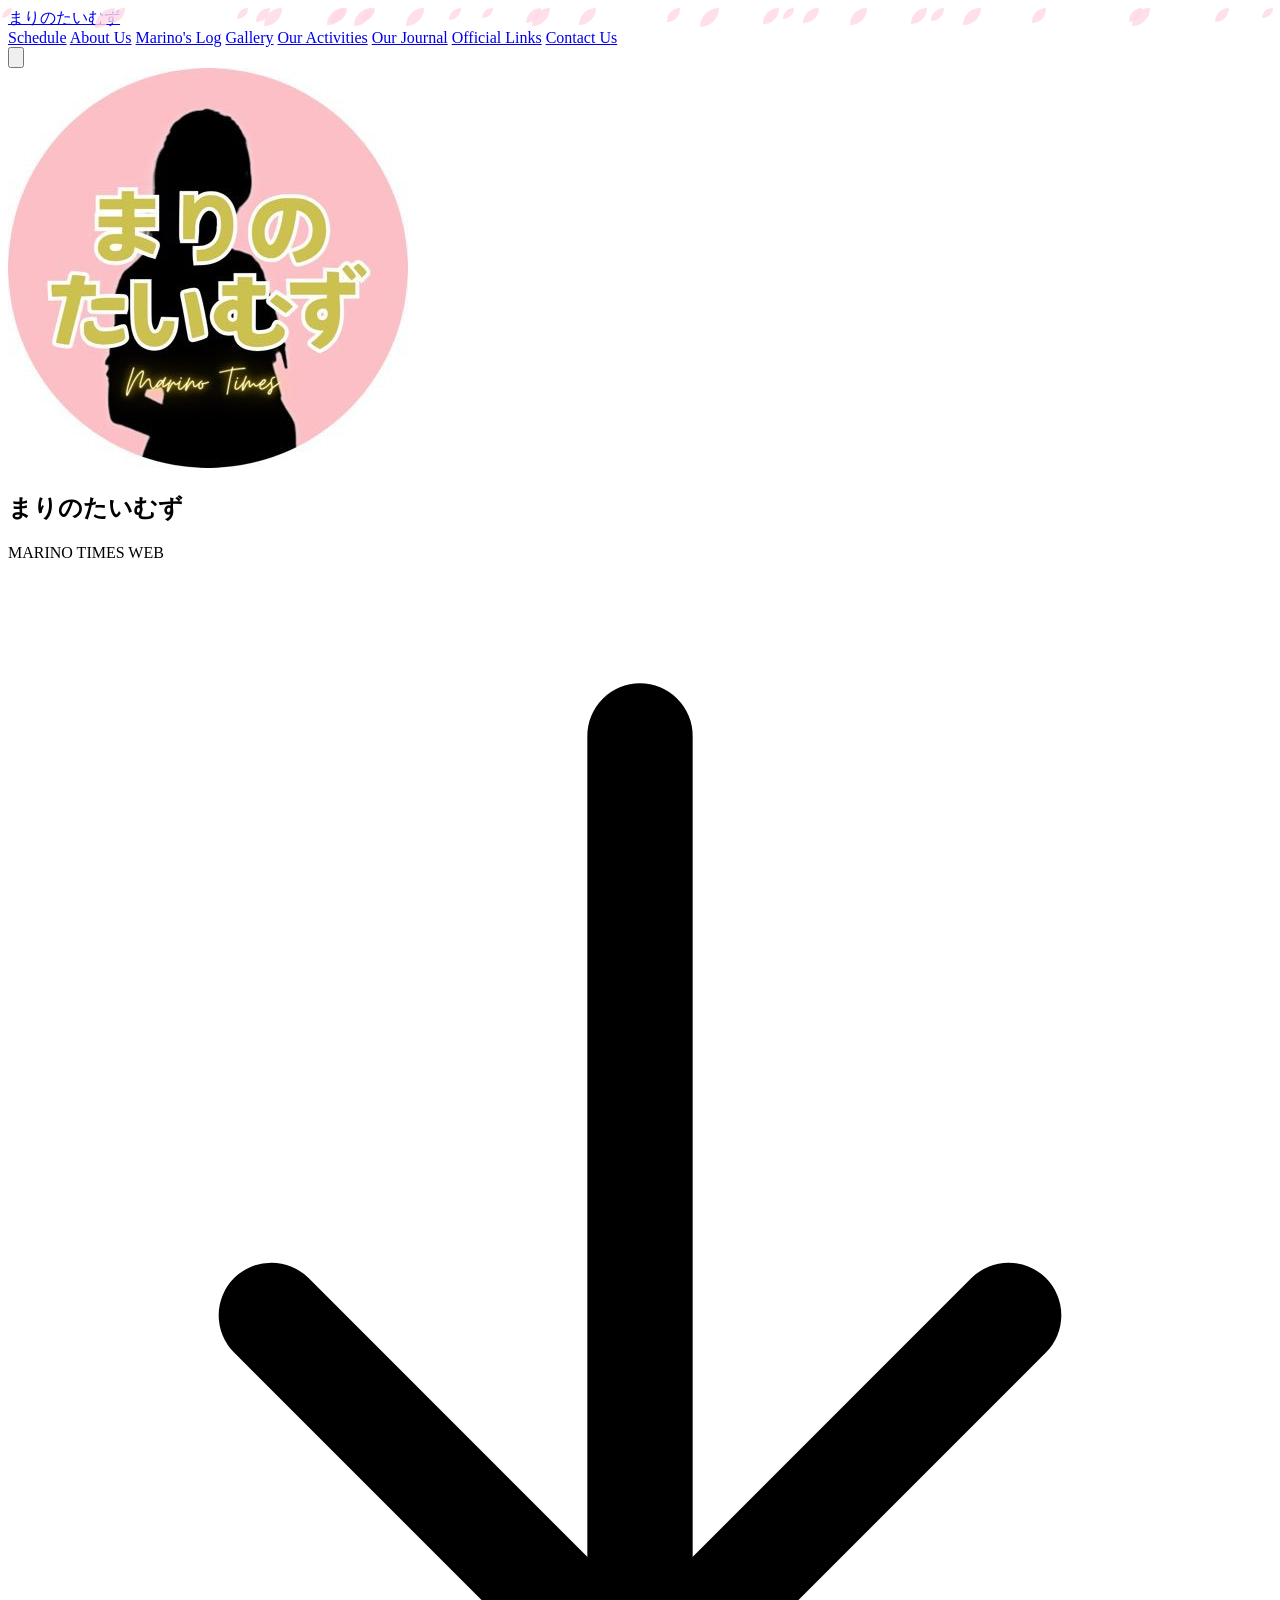
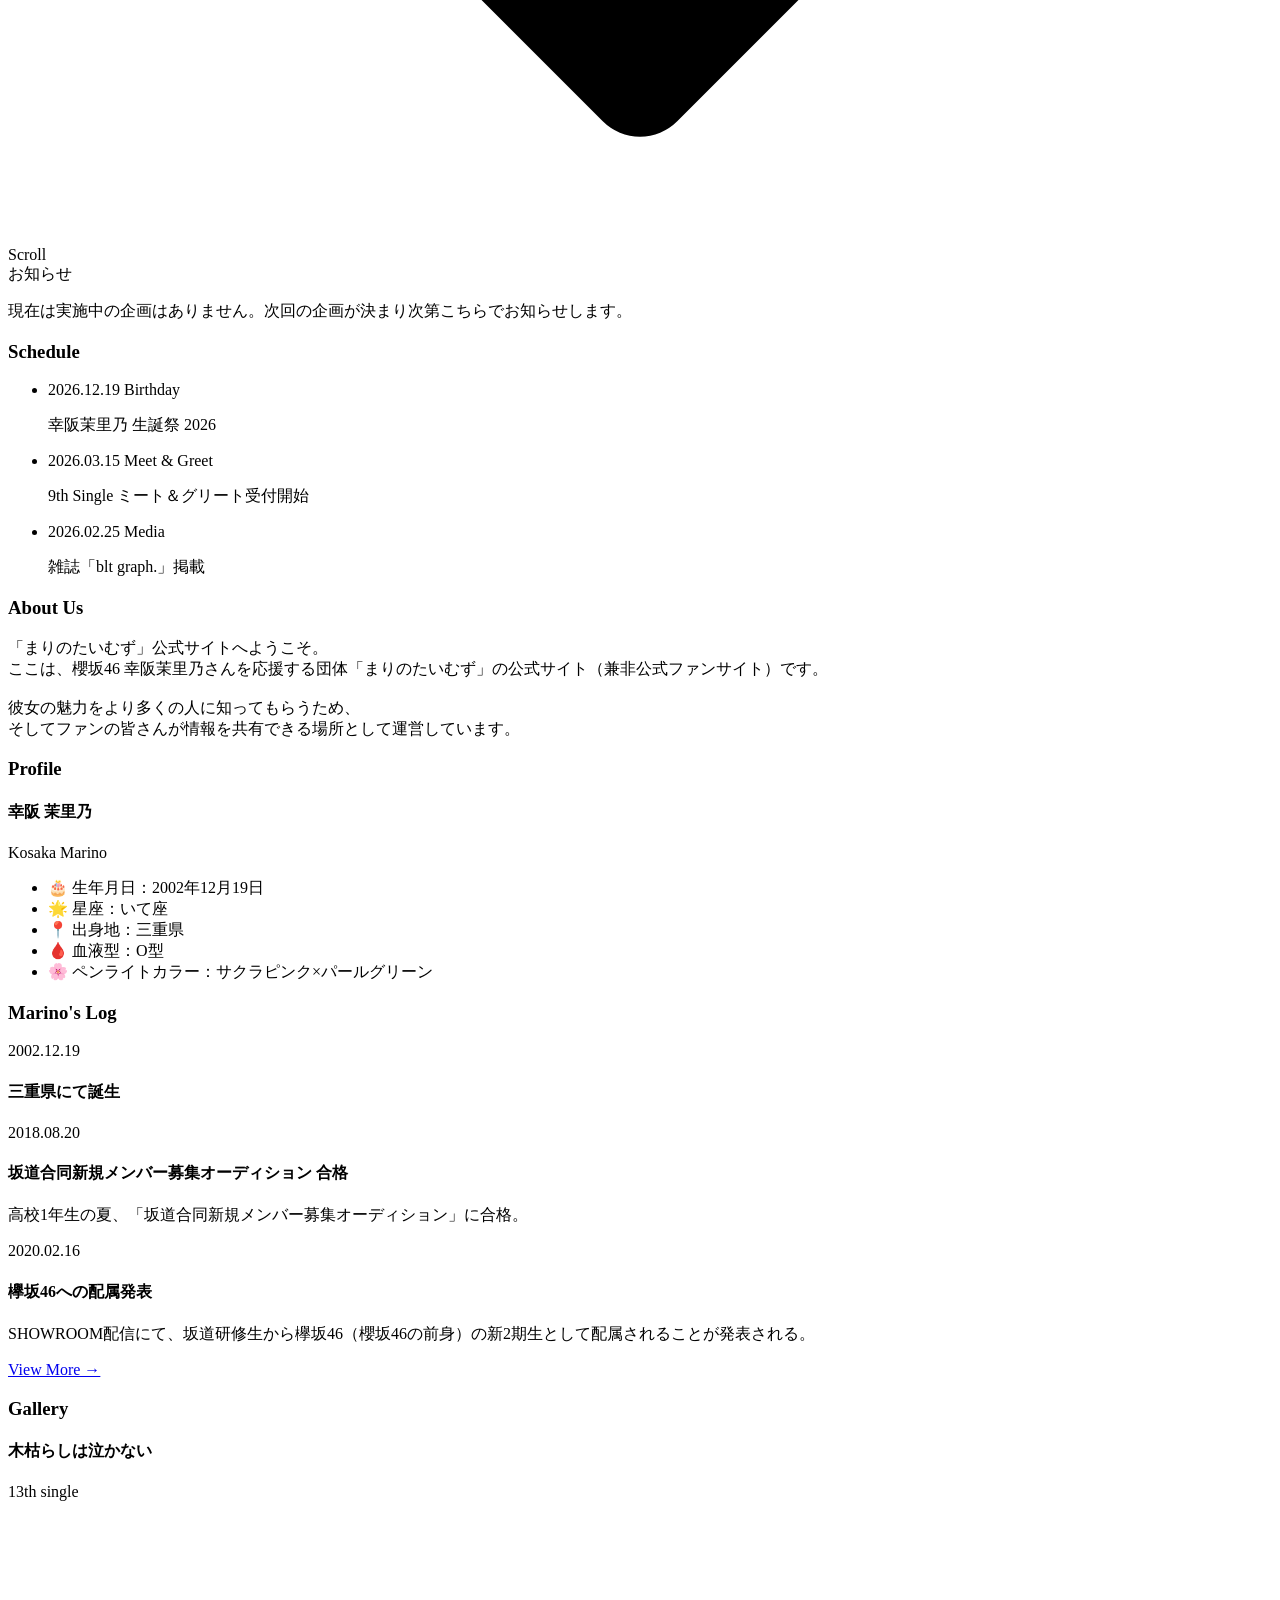
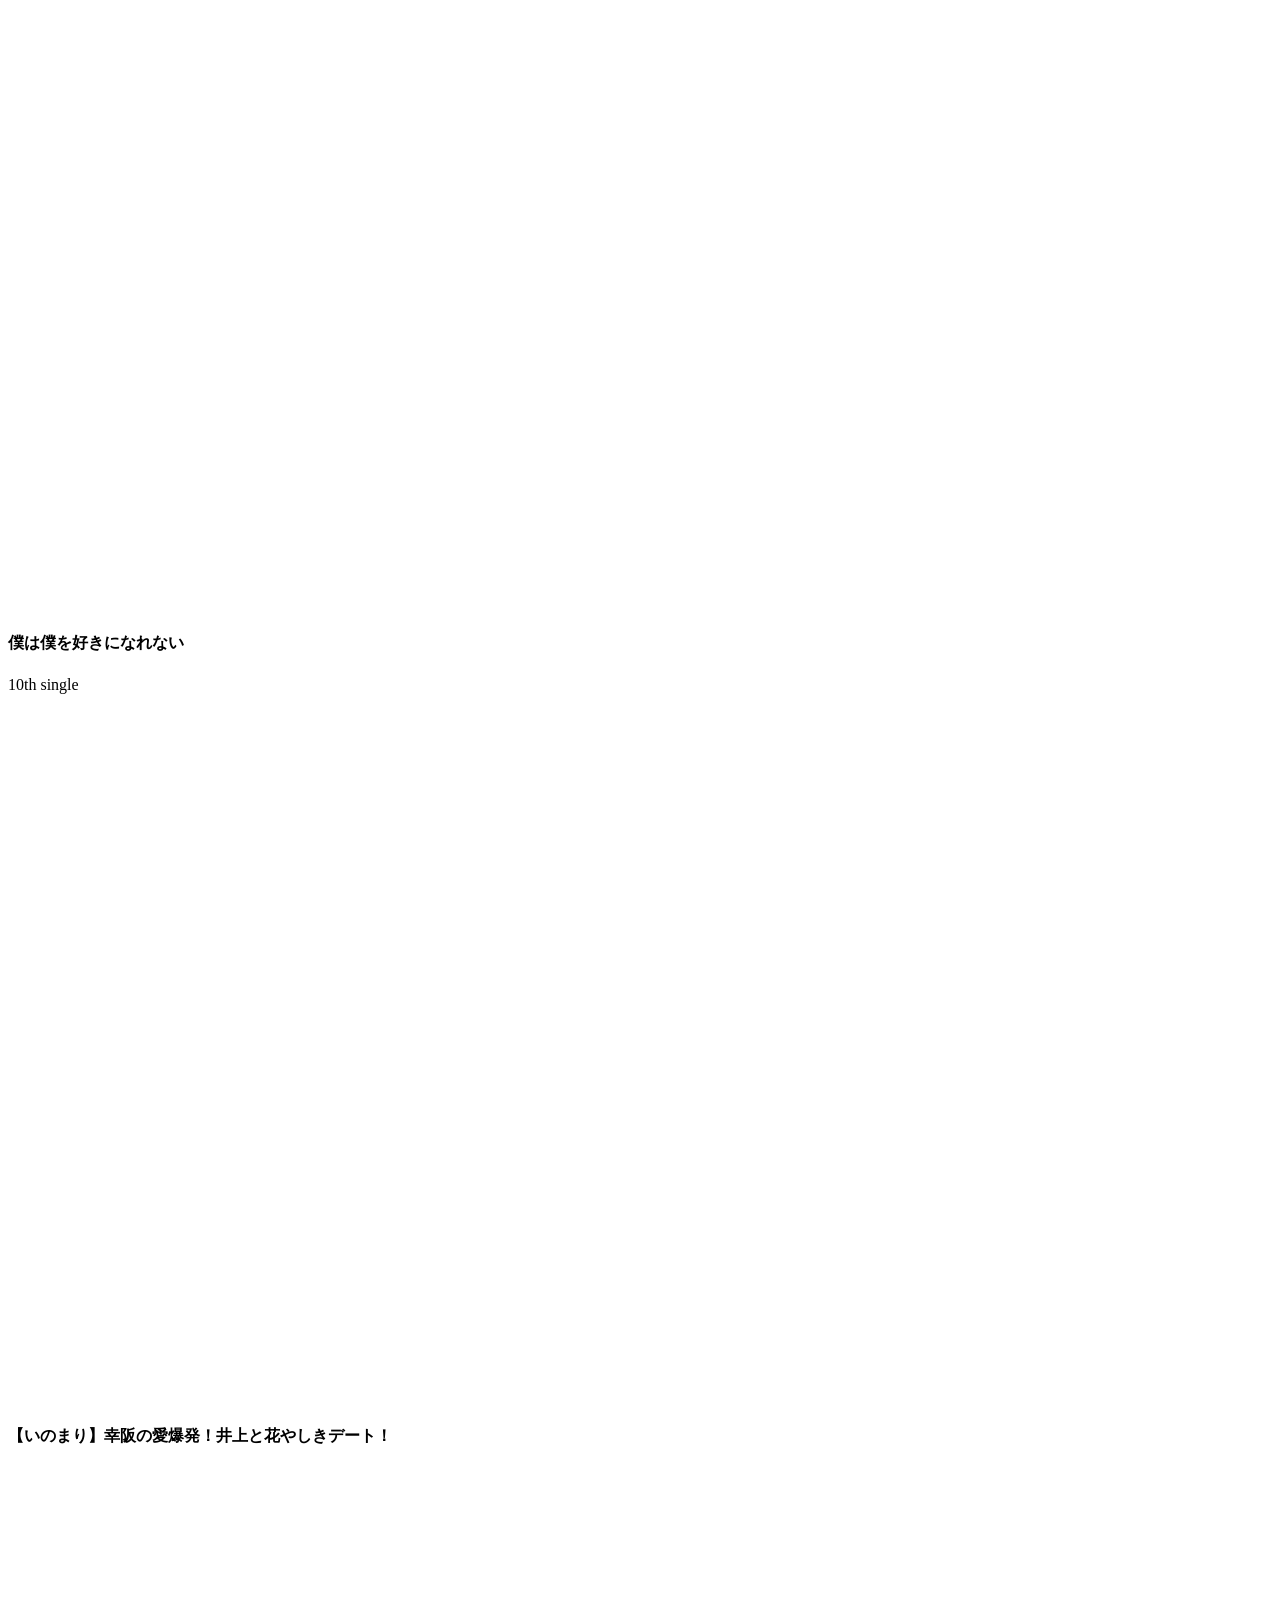
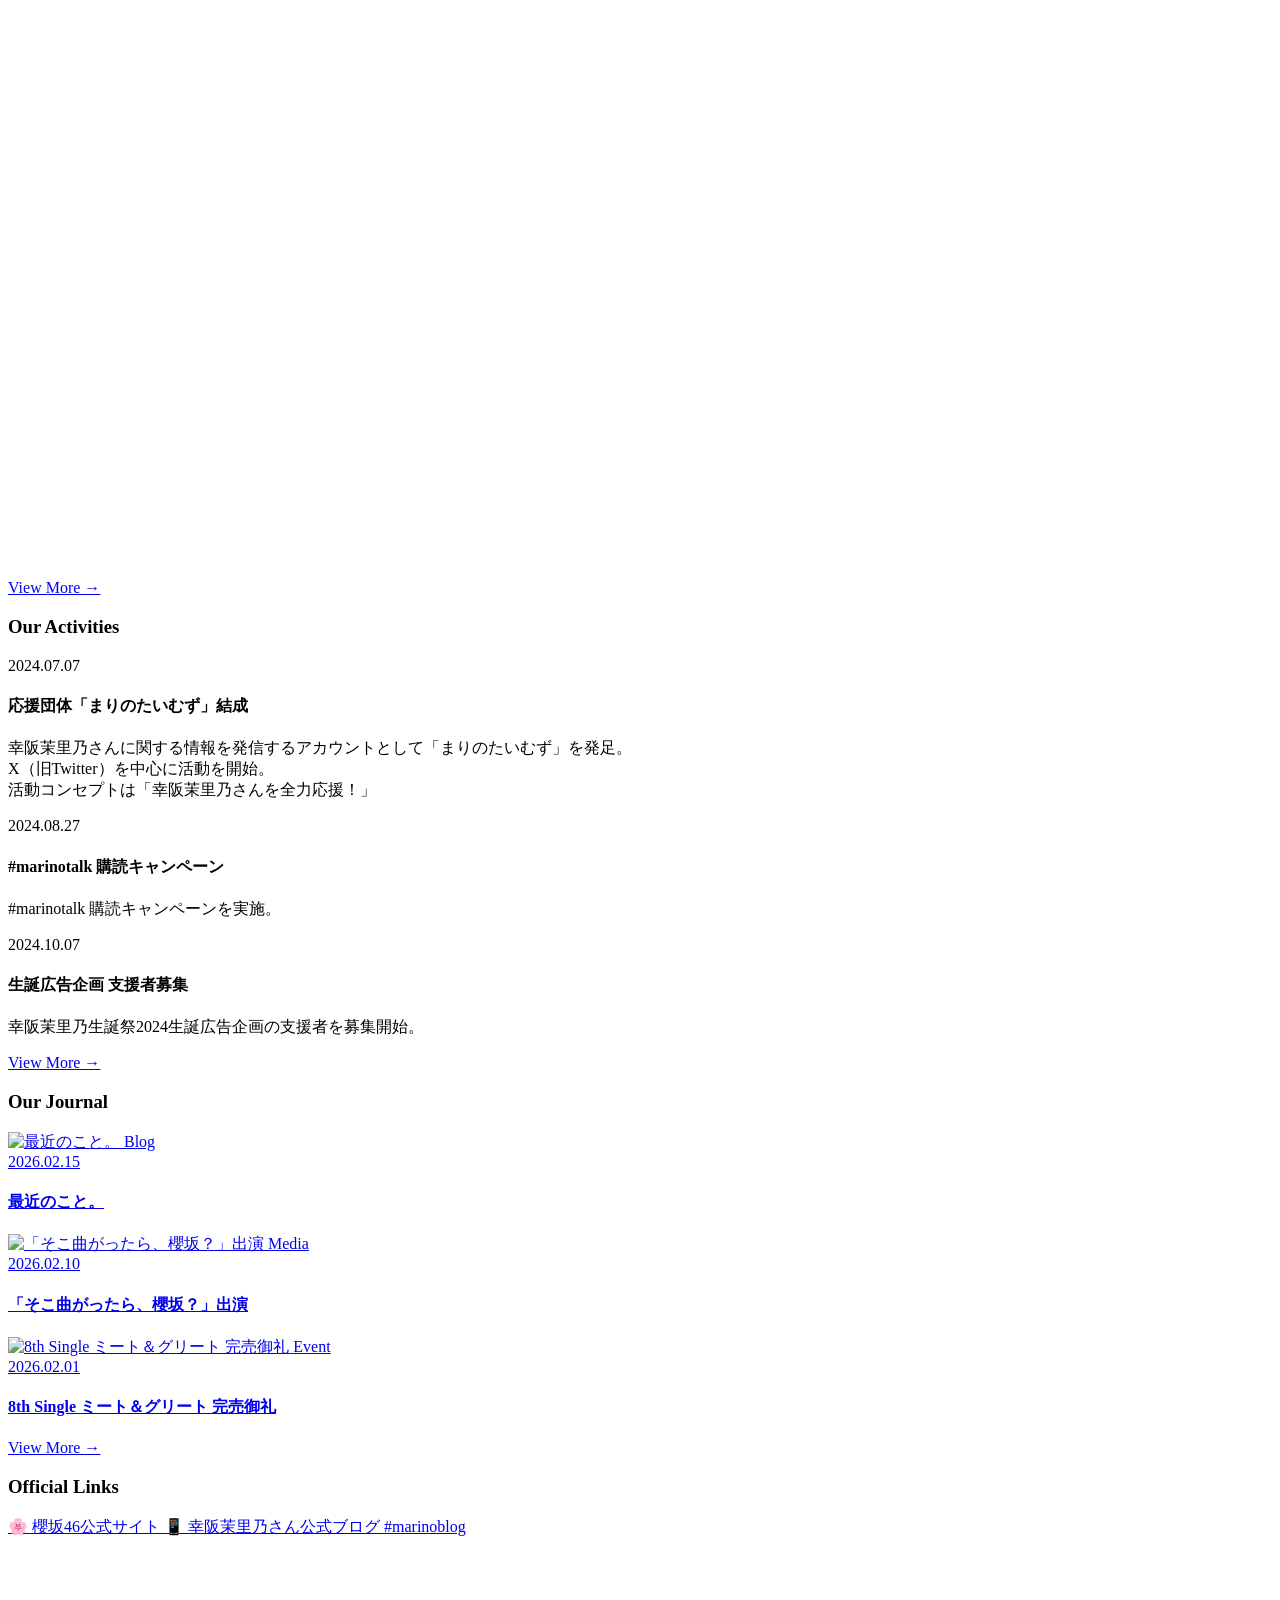
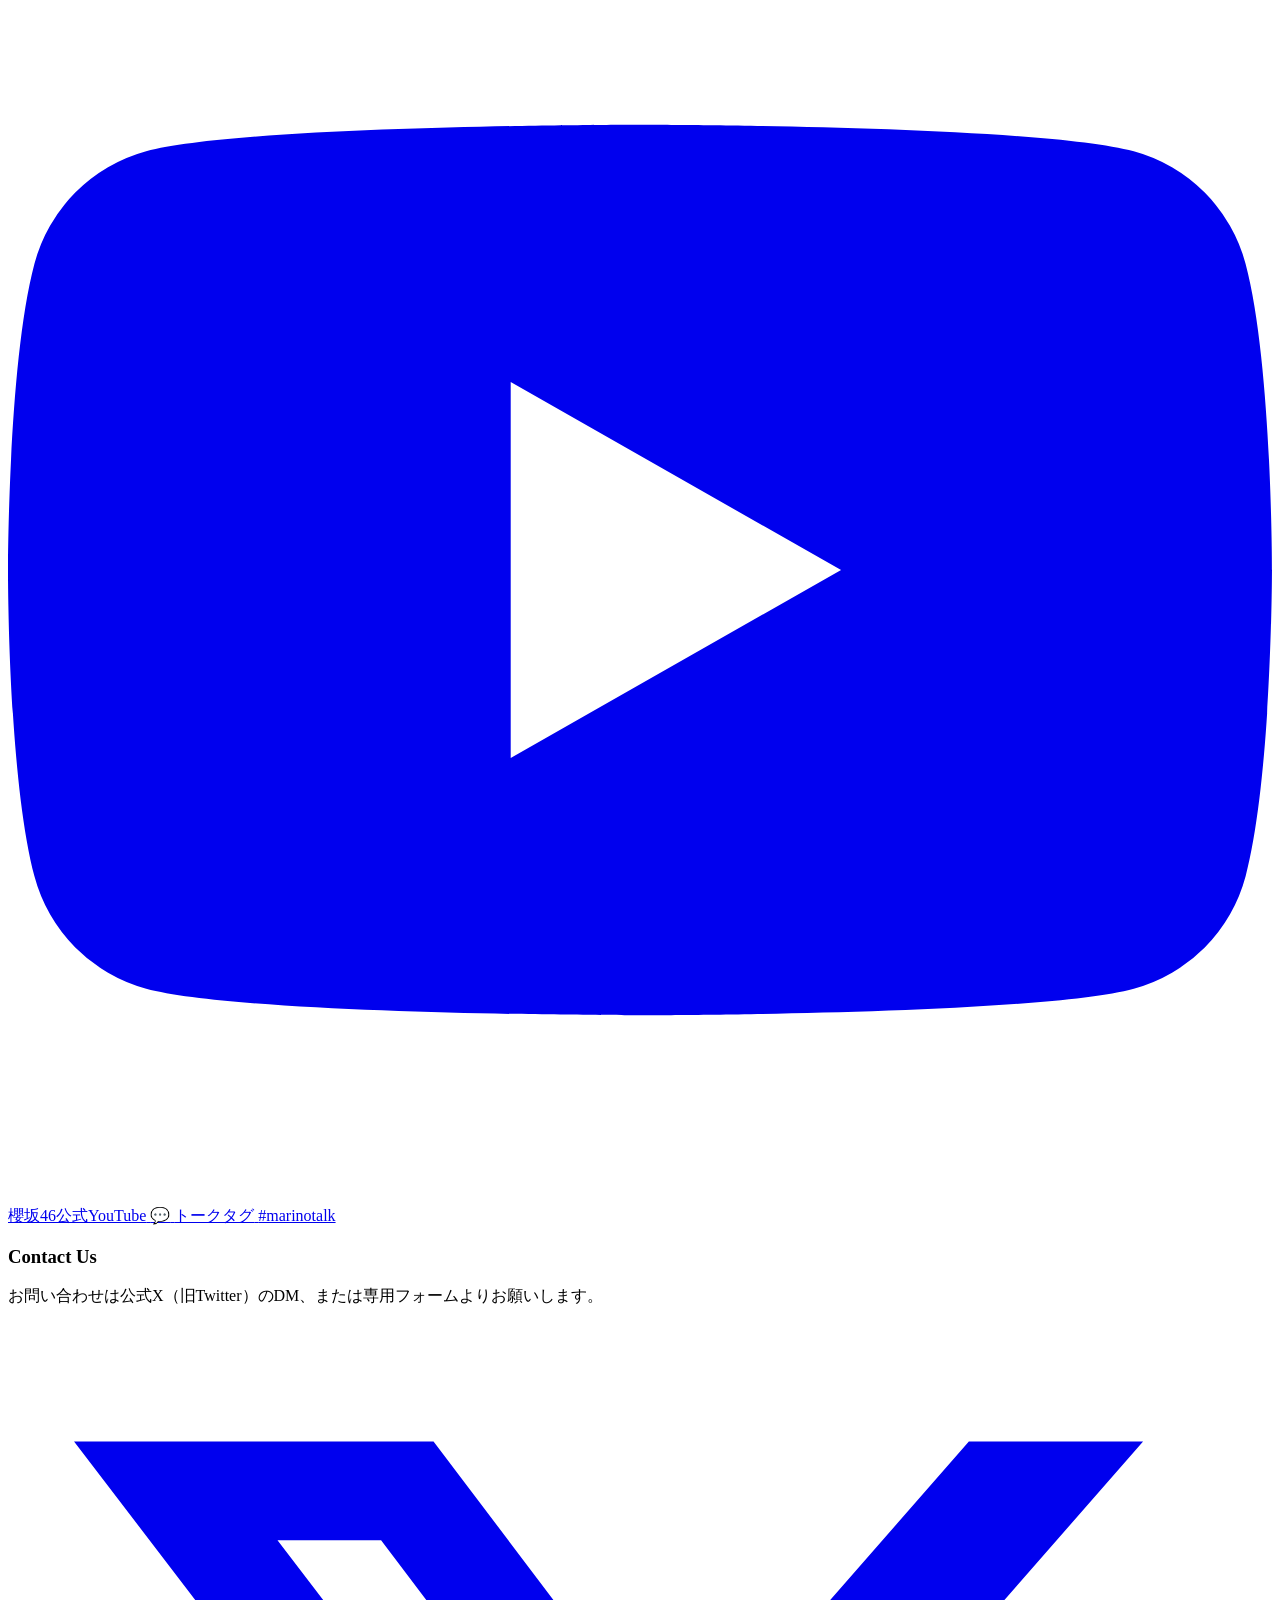
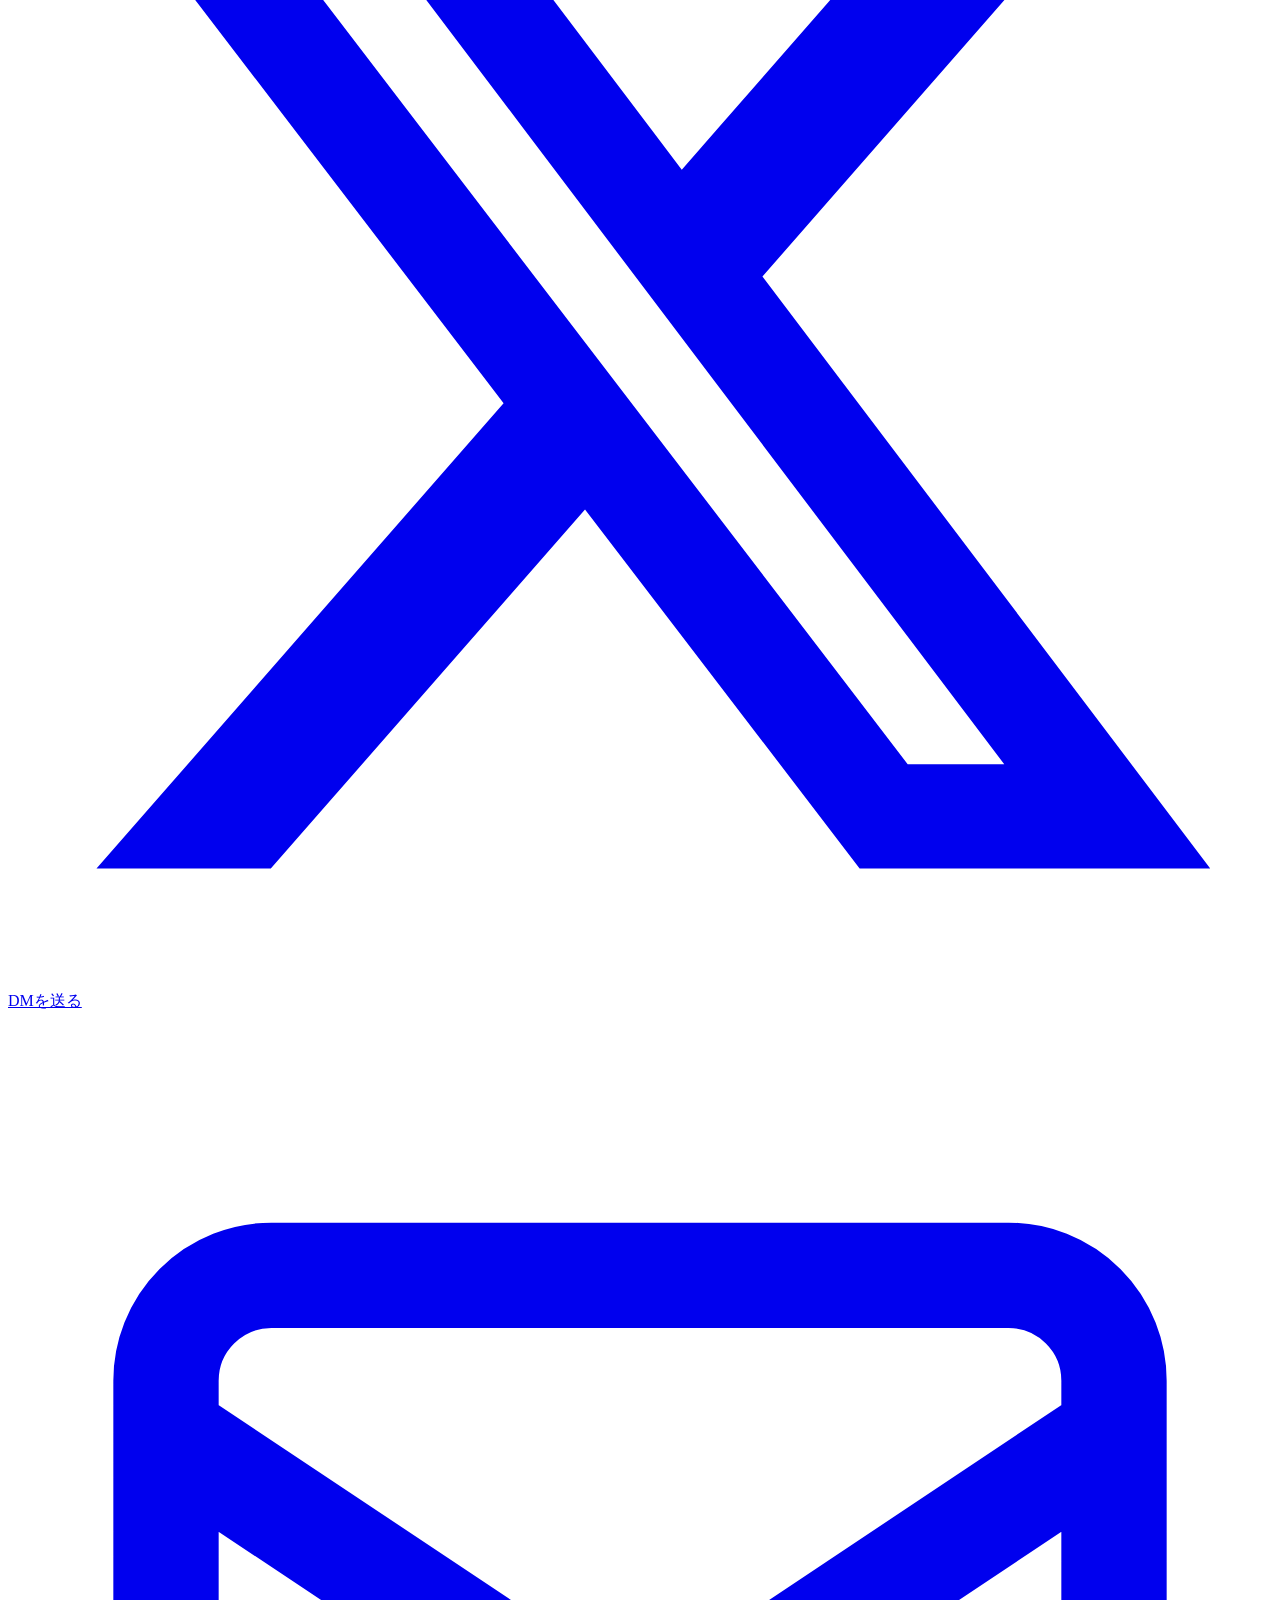
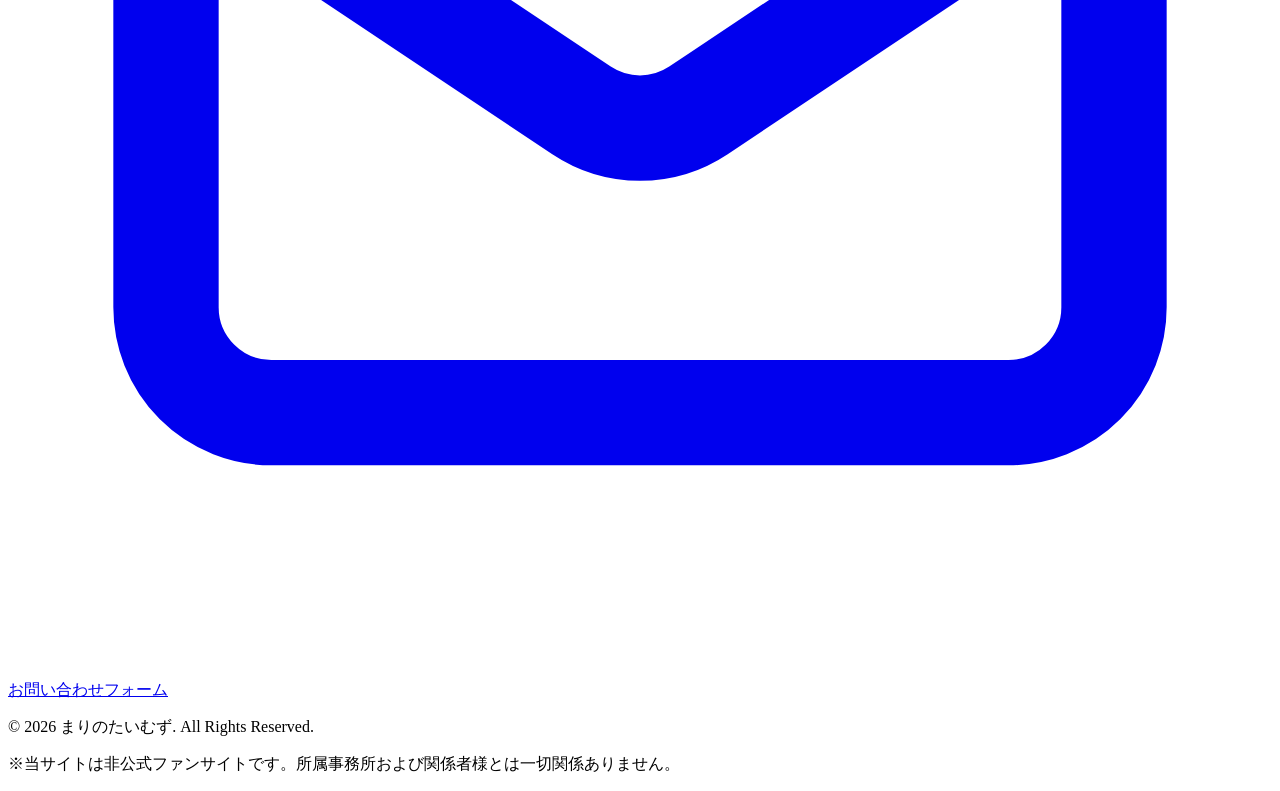
==== index.html @ 4db68f5f "ギャラリーページ　さらに大幅な改修" ====
<!DOCTYPE html>
<html lang="ja" class="scroll-smooth scroll-pt-20">

<head>
    <meta charset="UTF-8">
    <meta name="viewport" content="width=device-width, initial-scale=1.0">
    <title>まりのたいむず - 櫻坂46 幸阪茉里乃 応援団体公式サイト</title>
    <meta name="description" content="櫻坂46 幸阪茉里乃さんの応援団体「まりのたいむず」公式サイト。最新の活動情報、プロフィール、歴史などをまとめています。">

    <!-- OGP -->
    <meta property="og:title" content="まりのたいむず - 櫻坂46 幸阪茉里乃 応援団体公式サイト">
    <meta property="og:description" content="櫻坂46 幸阪茉里乃さんの応援団体「まりのたいむず」公式サイト。最新の活動情報、プロフィール、歴史などをまとめています。">
    <meta property="og:type" content="website">
    <meta property="og:url" content="https://marino-times.com/">
    <meta property="og:image" content="https://marino-times.com/images/ogp_marino.png">
    <meta name="twitter:card" content="summary_large_image">
    <meta name="twitter:site" content="@marino_times">

    <!-- Fonts -->
    <link rel="preconnect" href="https://fonts.googleapis.com">
    <link rel="preconnect" href="https://fonts.gstatic.com" crossorigin>
    <link
        href="https://fonts.googleapis.com/css2?family=Montserrat:wght@300;400;700&family=Zen+Maru+Gothic:wght@400;500;700&display=swap"
        rel="stylesheet">

    <!-- Tailwind CSS (CDN) -->
    <script src="https://cdn.tailwindcss.com"></script>
    <script>
        tailwind.config = {
            theme: {
                extend: {
                    colors: {
                        'sakura-pink': '#fce4ec',   // Light pink base
                        'sakura-dark': '#f8bbd0',   // Darker pink for accents
                        'pearl-green': '#e0f2f1',   // Light teal base
                        'pearl-dark': '#b2dfdb',    // Darker teal for accents
                        'soft-black': '#4a4a4a',    // Soft black text
                        'soft-brown': '#5d4037',    // Brownish text for headers
                    },
                    fontFamily: {
                        sans: ['Montserrat', '"Zen Maru Gothic"', 'sans-serif'],
                    },
                    animation: {
                        'bounce-slow': 'bounce 3s infinite',
                        'float': 'float 6s ease-in-out infinite',
                    },
                    keyframes: {
                        float: {
                            '0%, 100%': { transform: 'translateY(0)' },
                            '50%': { transform: 'translateY(-20px)' },
                        }
                    }
                }
            }
        }
    </script>

    <!-- Custom CSS -->
    <link rel="stylesheet" href="css/styles.css">
</head>

<body class="bg-gray-50 text-soft-black font-sans leading-relaxed relative overflow-x-hidden">

    <!-- Sakura Animation Container -->
    <div id="sakura-container" class="fixed inset-0 pointer-events-none z-0 overflow-hidden"></div>

    <!-- Header -->
    <header class="fixed top-0 w-full z-50 transition-all duration-300 backdrop-blur-md bg-white/70 shadow-sm">
        <div class="container mx-auto px-4 h-16 flex items-center justify-between">
            <a href="#"
                class="text-xl font-bold text-soft-brown tracking-widest hover:text-sakura-dark transition-colors">まりのたいむず</a>
            <nav id="nav-menu"
                class="hidden absolute top-full left-0 w-full bg-white/95 backdrop-blur-md shadow-md py-4 flex-col space-y-4 md:static md:flex md:flex-row md:space-y-0 md:space-x-4 lg:space-x-6 md:w-auto md:bg-transparent md:shadow-none text-[10px] lg:text-[11px] font-bold tracking-[0.2em] uppercase items-center">
                <a href="#schedule" class="hover:text-sakura-dark transition-colors block">Schedule</a>
                <a href="#about" class="hover:text-sakura-dark transition-colors block">About Us</a>
                <a href="#history" class="hover:text-sakura-dark transition-colors block">Marino's Log</a>
                <a href="#gallery-preview" class="hover:text-sakura-dark transition-colors block">Gallery</a>
                <a href="#activities" class="hover:text-sakura-dark transition-colors block">Our Activities</a>
                <a href="#journal" class="hover:text-sakura-dark transition-colors block">Our Journal</a>
                <a href="#links" class="hover:text-sakura-dark transition-colors block">Official Links</a>
                <a href="#contact" class="hover:text-sakura-dark transition-colors block">Contact Us</a>
            </nav>
            <!-- Mobile Menu Button -->
            <button id="menu-btn" class="md:hidden text-soft-black focus:outline-none">
                <svg class="w-6 h-6" fill="none" stroke="currentColor" viewBox="0 0 24 24">
                    <path stroke-linecap="round" stroke-linejoin="round" stroke-width="2" d="M4 6h16M4 12h16M4 18h16">
                    </path>
                </svg>
            </button>
        </div>
    </header>

    <main class="relative z-10 pt-16">

        <!-- Hero Section -->
        <section id="hero"
            class="min-h-screen flex flex-col items-center justify-center text-center px-4 relative bg-gradient-to-b from-sakura-pink via-white to-pearl-green/30">
            <div
                class="absolute inset-0 bg-[url('https://www.transparenttextures.com/patterns/cubes.png')] opacity-20 pointer-events-none">
            </div>

            <div class="animate-float">
                <!-- Logo Image -->
                <img src="images/marino_times_logo.jpg" alt="まりのたいむず ロゴ"
                    class="w-48 h-48 md:w-64 md:h-64 rounded-full object-cover shadow-lg mb-8 mx-auto border-4 border-white">
                <!-- Title & Subtitle -->
                <h2 class="text-3xl md:text-5xl font-bold text-soft-brown mb-4 tracking-[0.2em] uppercase">
                    まりのたいむず
                </h2>
                <p class="text-xs md:text-sm text-gray-500 font-light tracking-[0.3em] uppercase">MARINO TIMES WEB</p>
            </div>

            <!-- Scroll Down Indicator -->
            <div
                class="absolute bottom-[10%] left-1/2 transform -translate-x-1/2 flex flex-col items-center animate-bounce text-gray-400">
                <svg class="w-6 h-6" fill="none" stroke="currentColor" viewBox="0 0 24 24">
                    <path stroke-linecap="round" stroke-linejoin="round" stroke-width="2"
                        d="M19 14l-7 7m0 0l-7-7m7 7V3"></path>
                </svg>
                <span class="text-xs">Scroll</span>
            </div>
        </section>

        <!-- Alert Section -->
        <div class="flex flex-col md:flex-row items-center justify-center gap-4 text-center">
            <span class="bg-pearl-dark text-teal-800 px-4 py-1 rounded-full text-sm font-bold shadow-sm">お知らせ</span>
            <p class="text-soft-black font-medium">
                <span class="text-gray-600">
                    現在は実施中の企画はありません。次回の企画が決まり次第こちらでお知らせします。
                </span>
            </p>
        </div>
        </section>

        <!-- Schedule Section -->
        <section id="schedule"
            class="py-20 px-4 max-w-4xl mx-auto fade-up opacity-0 translate-y-10 transition-all duration-1000">
            <h3 class="text-2xl font-bold text-center text-soft-brown mb-12 tracking-[0.3em] uppercase">
                Schedule
            </h3>
            <div class="bg-white rounded-2xl shadow-sm overflow-hidden p-6 md:p-8">
                <ul class="space-y-4">
                    <li
                        class="flex flex-col md:flex-row gap-2 md:gap-6 border-b border-gray-100 pb-4 last:border-0 last:pb-0">
                        <span class="text-sm text-gray-400 font-mono w-32">2026.12.19</span>
                        <span
                            class="bg-sakura-pink text-sakura-dark text-xs px-2 py-1 rounded w-fit h-fit">Birthday</span>
                        <p class="text-sm md:text-base font-medium">幸阪茉里乃 生誕祭 2026</p>
                    </li>
                    <li
                        class="flex flex-col md:flex-row gap-2 md:gap-6 border-b border-gray-100 pb-4 last:border-0 last:pb-0">
                        <span class="text-sm text-gray-400 font-mono w-32">2026.03.15</span>
                        <span class="bg-pearl-green text-teal-600 text-xs px-2 py-1 rounded w-fit h-fit">Meet &
                            Greet</span>
                        <p class="text-sm md:text-base font-medium">9th Single ミート＆グリート受付開始</p>
                    </li>
                    <li
                        class="flex flex-col md:flex-row gap-2 md:gap-6 border-b border-gray-100 pb-4 last:border-0 last:pb-0">
                        <span class="text-sm text-gray-400 font-mono w-32">2026.02.25</span>
                        <span class="bg-gray-100 text-gray-600 text-xs px-2 py-1 rounded w-fit h-fit">Media</span>
                        <p class="text-sm md:text-base font-medium">雑誌「blt graph.」掲載</p>
                    </li>
                </ul>
            </div>
        </section>

        <!-- About & Profile Section -->
        <div class="grid grid-cols-1 md:grid-cols-2 gap-8 max-w-6xl mx-auto px-4 py-20">
            <!-- About -->
            <section id="about"
                class="bg-white p-8 rounded-3xl shadow-sm border border-sakura-pink/20 fade-up opacity-0 translate-y-10 transition-all duration-1000 delay-100">
                <h3 class="text-lg font-bold text-soft-brown mb-8 tracking-[0.2em] uppercase flex items-center">
                    <span class="w-1.5 h-1.5 bg-sakura-dark rounded-full mr-3"></span>
                    About Us
                </h3>
                <p class="text-gray-600 leading-8">
                    「まりのたいむず」公式サイトへようこそ。<br>
                    ここは、櫻坂46 幸阪茉里乃さんを応援する団体「まりのたいむず」の公式サイト（兼非公式ファンサイト）です。<br>
                    <br>
                    彼女の魅力をより多くの人に知ってもらうため、<br>
                    そしてファンの皆さんが情報を共有できる場所として運営しています。<br>
                </p>
            </section>

            <!-- Profile -->
            <section id="profile"
                class="bg-white p-8 rounded-3xl shadow-sm border border-pearl-green/20 fade-up opacity-0 translate-y-10 transition-all duration-1000 delay-200">
                <h3 class="text-xl font-bold text-soft-brown mb-6 flex items-center">
                    <span class="w-2 h-6 bg-pearl-dark rounded-full mr-3"></span>
                    Profile
                </h3>
                <div class="flex gap-6 items-start">
                    <div>
                        <h4 class="text-lg font-bold text-soft-black">幸阪 茉里乃</h4>
                        <span class="text-sm text-gray-400">Kosaka Marino</span>
                        <ul class="mt-4 space-y-2 text-sm text-gray-600">
                            <li>🎂 生年月日：2002年12月19日</li>
                            <li>🌟 星座：いて座</li>
                            <li>📍 出身地：三重県</li>
                            <li>🩸 血液型：O型</li>
                            <li>🌸 ペンライトカラー：サクラピンク×パールグリーン</li>
                        </ul>
                    </div>
                </div>
            </section>
        </div>

        <!-- History Section -->
        <section id="history"
            class="py-20 px-4 max-w-4xl mx-auto fade-up opacity-0 translate-y-10 transition-all duration-1000">
            <h3 class="text-2xl font-bold text-center text-soft-brown mb-16 tracking-[0.3em] uppercase">
                Marino's Log
            </h3>

            <div id="history-list-preview"
                class="relative border-l-2 border-sakura-pink ml-4 md:ml-10 space-y-10 pl-6 md:pl-10 mb-12">
                <!-- Injected by JS -->
            </div>

            <div class="text-center">
                <a href="log.html"
                    class="inline-block bg-sakura-dark text-white px-10 py-4 rounded-full font-bold shadow-md hover:shadow-lg hover:bg-pink-400 transition-all duration-300 transform hover:-translate-y-1">
                    View More &rarr;
                </a>
            </div>
        </section>

        <!-- Gallery Preview Section -->
        <section id="gallery-preview"
            class="py-20 px-4 max-w-6xl mx-auto fade-up opacity-0 translate-y-10 transition-all duration-1000">
            <h3 class="text-2xl font-bold text-center text-soft-brown mb-16 tracking-[0.3em] uppercase">
                Gallery
            </h3>

            <!-- Grid Container for Gallery Preview (3 items) -->
            <div id="gallery-preview-list" class="grid grid-cols-1 md:grid-cols-2 lg:grid-cols-3 gap-6 mb-12">
                <!-- Injected by JS -->
            </div>

            <!-- Explore Gallery Button -->
            <div class="text-center">
                <a href="gallery.html"
                    class="inline-block bg-sakura-dark text-white px-10 py-4 rounded-full font-bold shadow-md hover:shadow-lg hover:bg-pink-400 transition-all duration-300 transform hover:-translate-y-1">
                    View More &rarr;
                </a>
            </div>
        </section>

        <!-- Our Activities Preview Section -->
        <section id="activities"
            class="py-20 px-4 max-w-4xl mx-auto fade-up opacity-0 translate-y-10 transition-all duration-1000">
            <h3 class="text-2xl font-bold text-center text-soft-brown mb-16 tracking-[0.3em] uppercase">
                Our Activities
            </h3>

            <!-- 活動の軌跡プレビュー -->
            <div id="activities-timeline-preview"
                class="relative border-l-2 border-pearl-dark ml-4 md:ml-10 space-y-10 pl-6 md:pl-10 mb-12">
                <!-- Injected by JS -->
            </div>

            <div class="text-center">
                <a href="activities.html"
                    class="inline-block bg-sakura-dark text-white px-10 py-4 rounded-full font-bold shadow-md hover:shadow-lg hover:bg-pink-400 transition-all duration-300 transform hover:-translate-y-1">
                    View More &rarr;
                </a>
            </div>
        </section>

        <!-- Our Journal Preview Section -->
        <section id="journal"
            class="py-20 px-4 max-w-6xl mx-auto fade-up opacity-0 translate-y-10 transition-all duration-1000 bg-gray-50/50">
            <h3 class="text-2xl font-bold text-center text-soft-brown mb-16 tracking-[0.3em] uppercase">
                Our Journal
            </h3>

            <!-- News/Blog Grid Preview -->
            <div id="journal-grid-preview" class="grid grid-cols-1 sm:grid-cols-2 lg:grid-cols-3 gap-8 mb-12">
                <!-- Cards will be injected here by JS -->
            </div>

            <div class="text-center">
                <a href="journal.html"
                    class="inline-block bg-sakura-dark text-white px-10 py-4 rounded-full font-bold shadow-md hover:shadow-lg hover:bg-pink-400 transition-all duration-300 transform hover:-translate-y-1">
                    View More &rarr;
                </a>
            </div>
        </section>

        <!-- Official Links -->
        <section id="links" class="py-20 bg-gray-50 text-center">
            <div class="max-w-6xl mx-auto px-4">
                <h3 class="text-2xl font-bold text-center text-soft-brown mb-12 tracking-[0.3em] uppercase">
                    Official Links
                </h3>
                <div class="grid grid-cols-1 md:grid-cols-2 lg:grid-cols-4 gap-6">
                    <a href="https://sakurazaka46.com/" target="_blank"
                        class="bg-white p-6 border border-gray-100 rounded-2xl hover:bg-sakura-pink/10 hover:border-sakura-pink transition-all flex flex-col items-center justify-center gap-3 group shadow-sm hover:shadow-md">
                        <span class="text-3xl group-hover:scale-110 transition-transform">🌸</span>
                        <span class="text-sm font-bold text-gray-700 tracking-wider">櫻坂46公式サイト</span>
                    </a>
                    <a href="https://sakurazaka46.com/s/s46/diary/blog/list?ima=0000&ct=56" target="_blank"
                        class="bg-white p-6 border border-gray-100 rounded-2xl hover:bg-sakura-pink/10 hover:border-sakura-pink transition-all flex flex-col items-center justify-center gap-3 group shadow-sm hover:shadow-md">
                        <span class="text-3xl group-hover:scale-110 transition-transform">📱</span>
                        <span class="text-sm font-bold text-gray-700 tracking-wider">幸阪茉里乃さん公式ブログ</span>
                        <span class="text-xs text-sakura-dark font-bold">#marinoblog</span>
                    </a>
                    <a href="https://www.youtube.com/@sakurazaka46SMEJ" target="_blank"
                        class="bg-white p-6 border border-gray-100 rounded-2xl hover:bg-sakura-pink/10 hover:border-sakura-pink transition-all flex flex-col items-center justify-center gap-3 group shadow-sm hover:shadow-md">
                        <svg class="w-8 h-8 text-[#FF0000] group-hover:scale-110 transition-transform"
                            fill="currentColor" viewBox="0 0 24 24">
                            <path
                                d="M23.498 6.186a3.016 3.016 0 0 0-2.122-2.136C19.505 3.545 12 3.545 12 3.545s-7.505 0-9.377.505A3.017 3.017 0 0 0 .502 6.186C0 8.07 0 12 0 12s0 3.93.502 5.814a3.016 3.016 0 0 0 2.122 2.136c1.871.505 9.376.505 9.376.505s7.505 0 9.377-.505a3.015 3.015 0 0 0 2.122-2.136C24 15.93 24 12 24 12s0-3.93-.502-5.814zM9.545 15.568V8.432L15.818 12l-6.273 3.568z" />
                        </svg>
                        <span class="text-sm font-bold text-gray-700 tracking-wider">櫻坂46公式YouTube</span>
                    </a>
                    <a href="https://x.com/hashtag/marinotalk" target="_blank"
                        class="bg-white p-6 border border-gray-100 rounded-2xl hover:bg-sakura-pink/10 hover:border-sakura-pink transition-all flex flex-col items-center justify-center gap-3 group shadow-sm hover:shadow-md">
                        <span class="text-3xl group-hover:scale-110 transition-transform">💬</span>
                        <span class="text-sm font-bold text-gray-700 tracking-wider">トークタグ</span>
                        <span class="text-xs text-sakura-dark font-bold">#marinotalk</span>
                    </a>
                </div>
            </div>
        </section>

        <!-- Contact Section -->
        <section id="contact" class="py-20 bg-white text-center border-t border-gray-100">
            <div class="max-w-4xl mx-auto px-4">
                <h3 class="text-xl font-bold text-soft-brown mb-8 tracking-[0.2em] uppercase">Contact Us</h3>
                <p class="text-sm text-gray-500 mb-6">お問い合わせは公式X（旧Twitter）のDM、または専用フォームよりお願いします。</p>
                <div class="flex flex-col sm:flex-row items-center justify-center gap-4">
                    <a href="https://x.com/marino_times" target="_blank"
                        class="inline-flex items-center justify-center gap-2 bg-[#000000] text-white px-8 py-3 rounded-full font-bold hover:bg-gray-800 transition-colors shadow-sm hover:shadow-md w-full sm:w-auto">
                        <svg class="w-4 h-4" fill="currentColor" viewBox="0 0 24 24">
                            <path
                                d="M18.244 2.25h3.308l-7.227 8.26 8.502 11.24H16.17l-5.214-6.817L4.99 21.75H1.68l7.73-8.835L1.254 2.25H8.08l4.713 6.231zm-1.161 17.52h1.833L7.084 4.126H5.117z" />
                        </svg>
                        DMを送る
                    </a>
                    <a href="https://forms.gle/kx9fWMVdFvBqFFfu5" target="_blank"
                        class="inline-flex items-center justify-center gap-2 bg-sakura-dark text-white px-8 py-3 rounded-full font-bold hover:bg-pink-400 transition-colors shadow-sm hover:shadow-md w-full sm:w-auto">
                        <svg class="w-5 h-5" fill="none" stroke="currentColor" viewBox="0 0 24 24">
                            <path stroke-linecap="round" stroke-linejoin="round" stroke-width="2"
                                d="M3 8l7.89 5.26a2 2 0 002.22 0L21 8M5 19h14a2 2 0 002-2V7a2 2 0 00-2-2H5a2 2 0 00-2 2v10a2 2 0 002 2z">
                            </path>
                        </svg>
                        お問い合わせフォーム
                    </a>
                </div>
            </div>
        </section>

        <!-- Footer -->
        <footer class="bg-gray-50 border-t border-gray-200 py-8 text-center text-xs text-gray-400">
            <p class="mb-2">© 2026 まりのたいむず. All Rights Reserved.</p>
            <p>※当サイトは非公式ファンサイトです。所属事務所および関係者様とは一切関係ありません。</p>
        </footer>

    </main>

    <!-- Scripts -->
    <script src="js/main.js"></script>
</body>

</html>
---- css/styles.css ----
/* Sakura Animation */
.sakura {
    position: absolute;
    background-color: #ffd7e6;
    border-radius: 100% 0 100% 0;
    opacity: 0.8;
    transform-origin: center bottom;
    animation: fall linear infinite, sway ease-in-out infinite alternate;
    pointer-events: none;
    z-index: 0;
}

@keyframes fall {
    0% {
        top: -10%;
        transform: rotate(0deg);
    }

    100% {
        top: 110%;
        transform: rotate(360deg);
    }
}

@keyframes sway {
    0% {
        margin-left: 0px;
    }

    100% {
        margin-left: 50px;
    }
}

/* Scroll Fade In Animation */
.fade-up {
    opacity: 0;
    transform: translateY(30px);
    transition: opacity 0.7s ease-out, transform 0.7s ease-out;
}

.fade-up.visible {
    opacity: 1;
    transform: translateY(0);
}

/* Glassmorphism utilities if needed extra */
.glass {
    background: rgba(255, 255, 255, 0.7);
    backdrop-filter: blur(10px);
    -webkit-backdrop-filter: blur(10px);
    border: 1px solid rgba(255, 255, 255, 0.3);
}
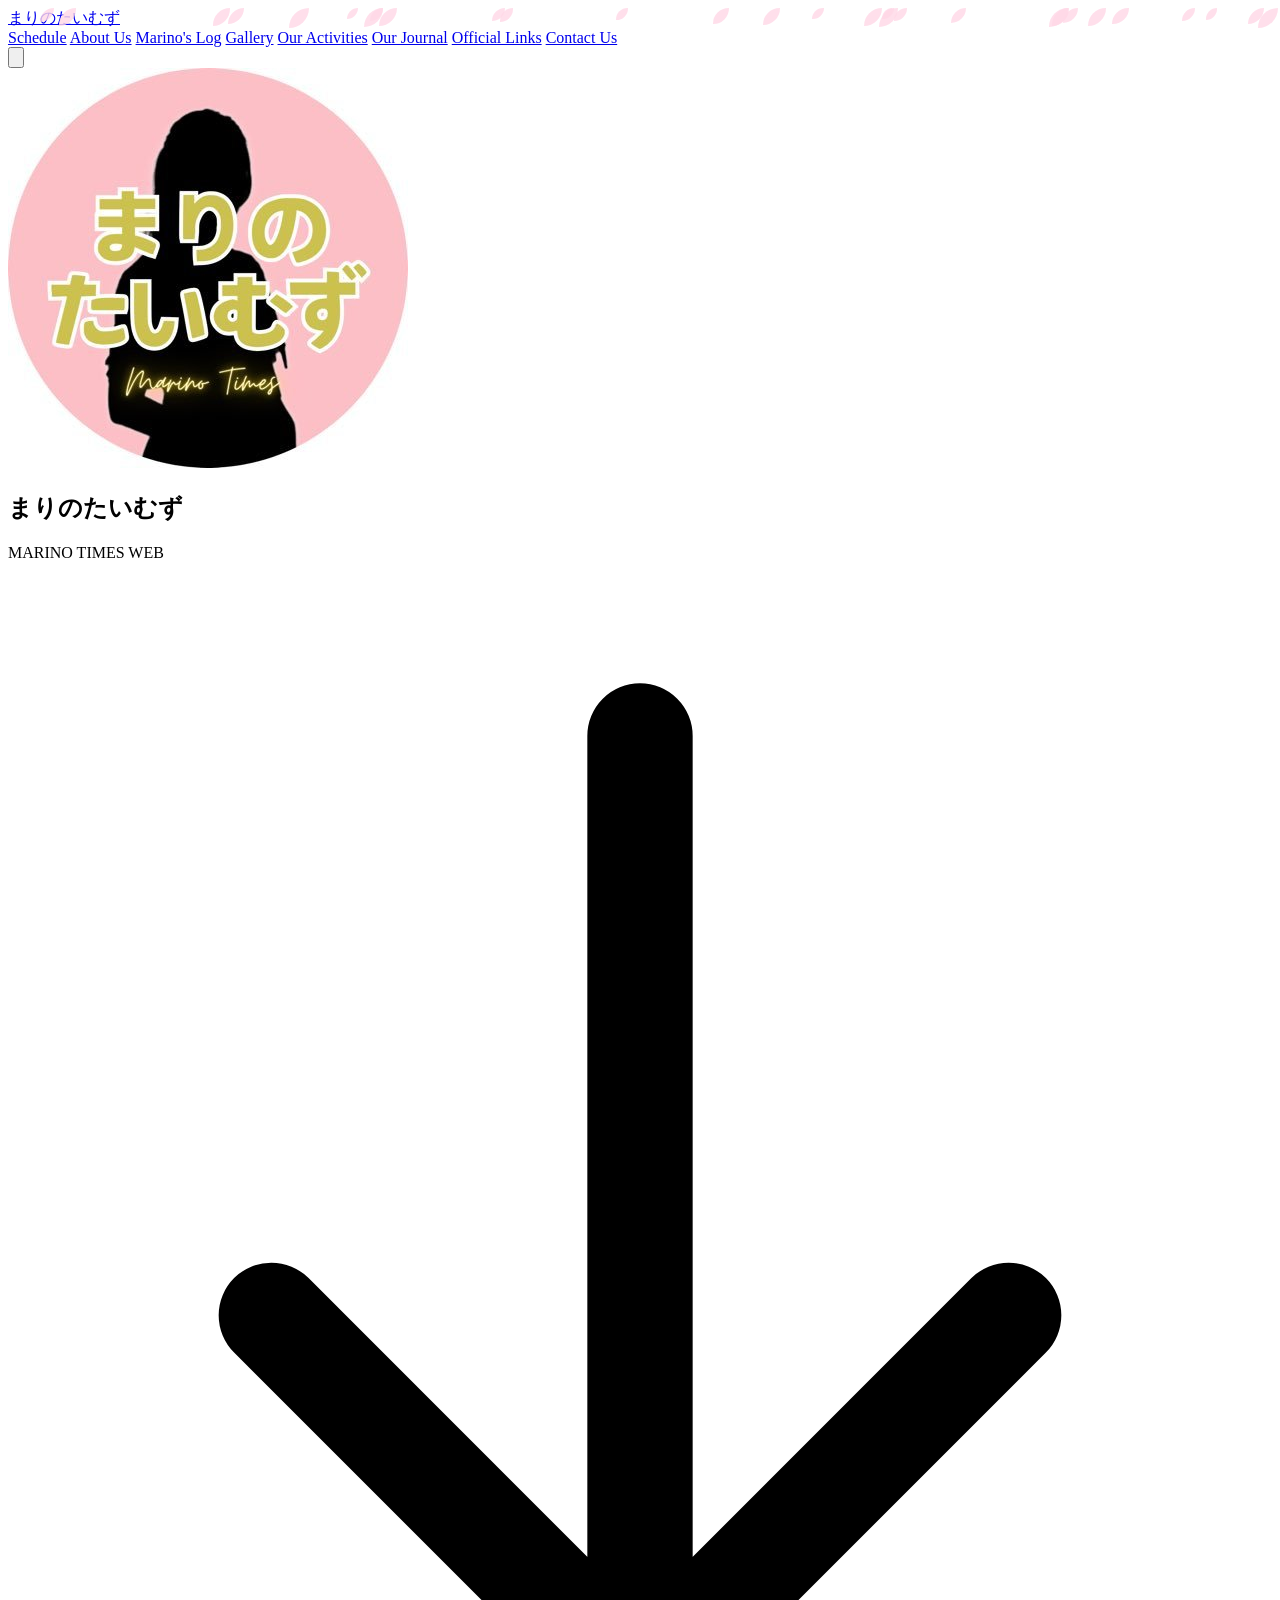
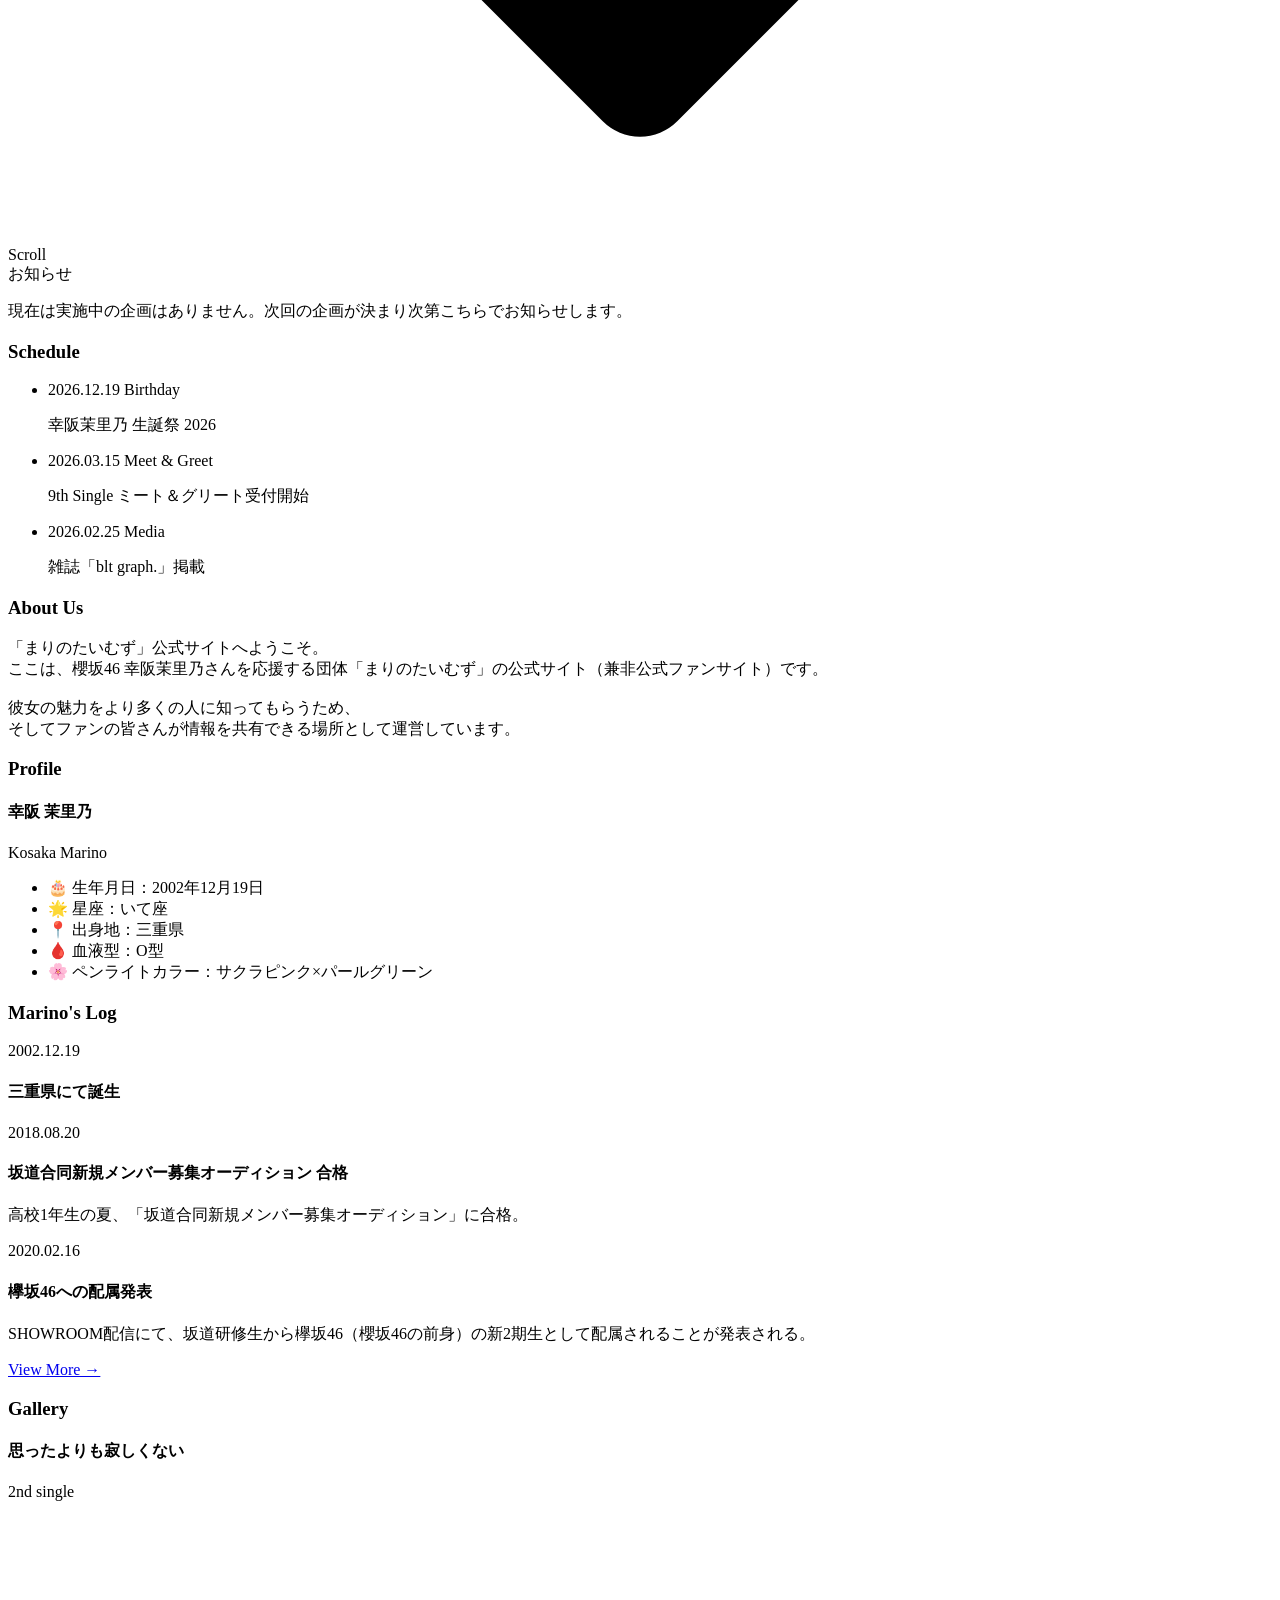
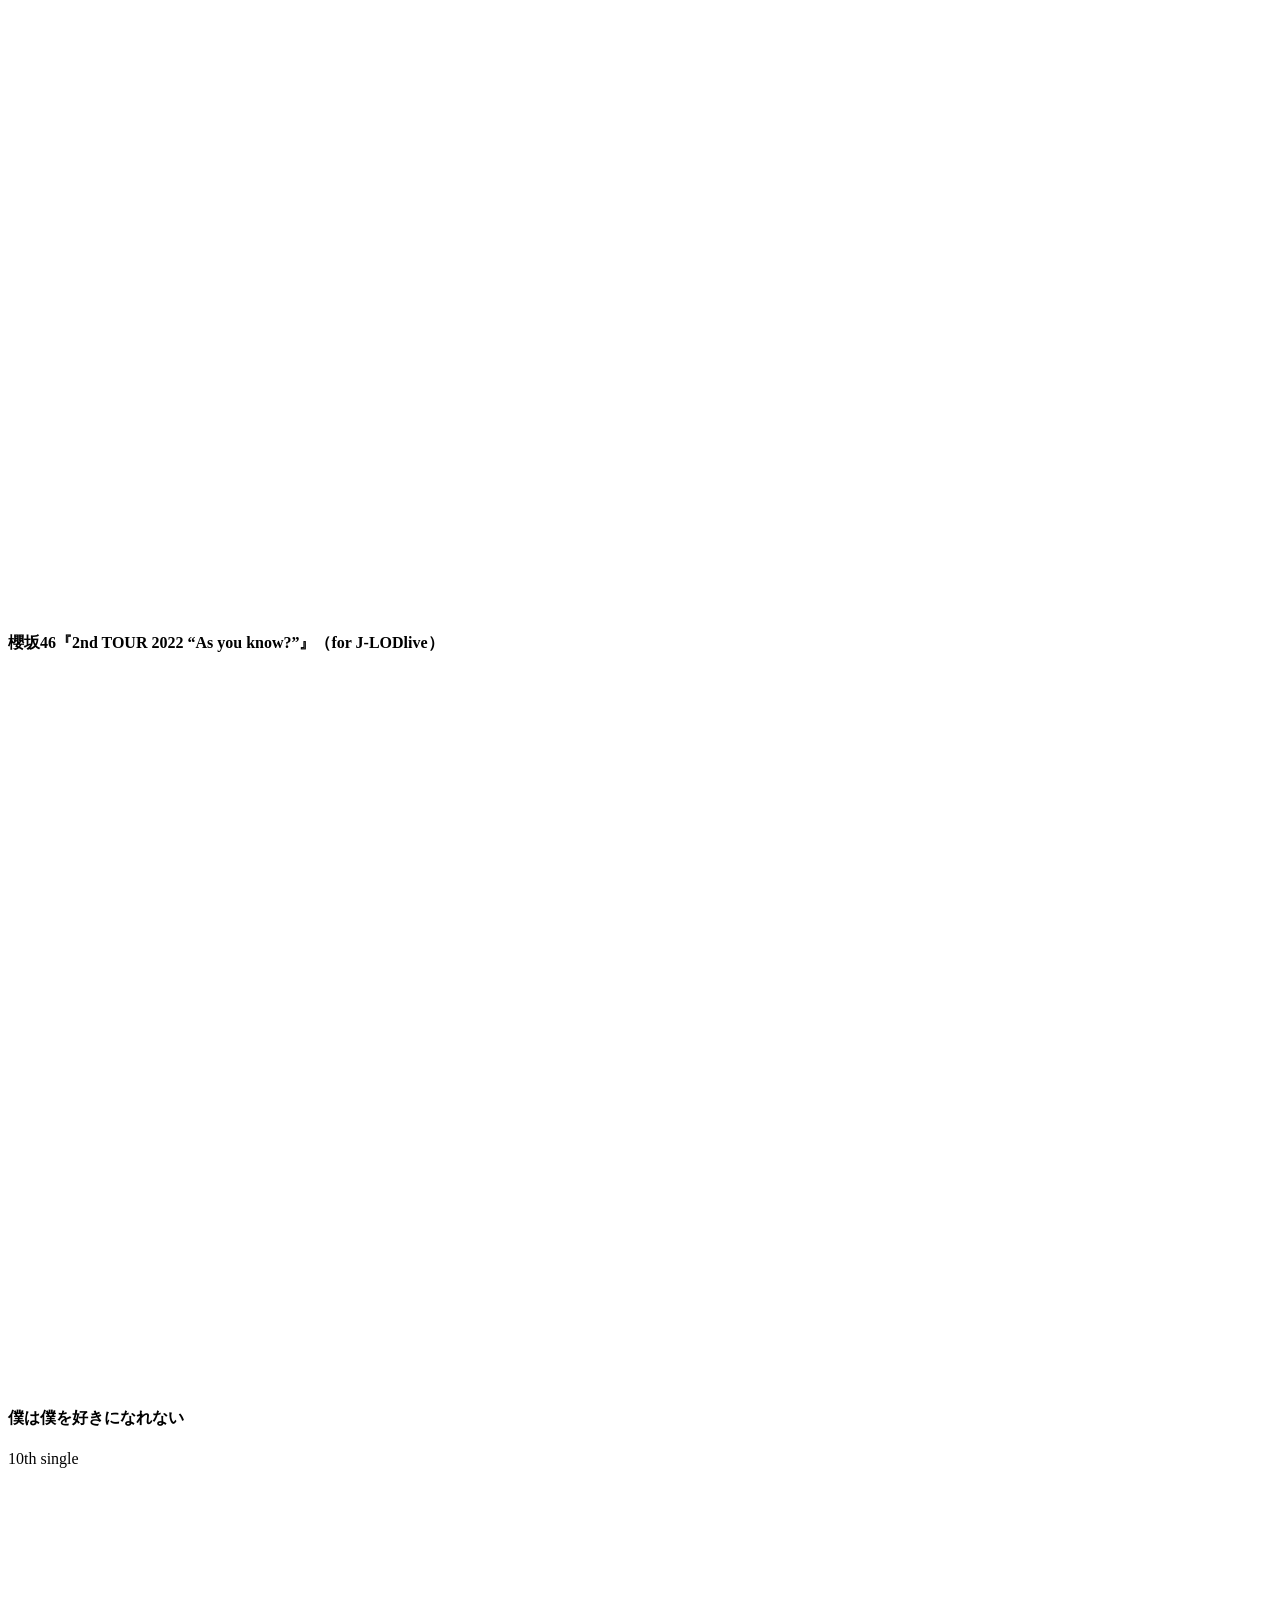
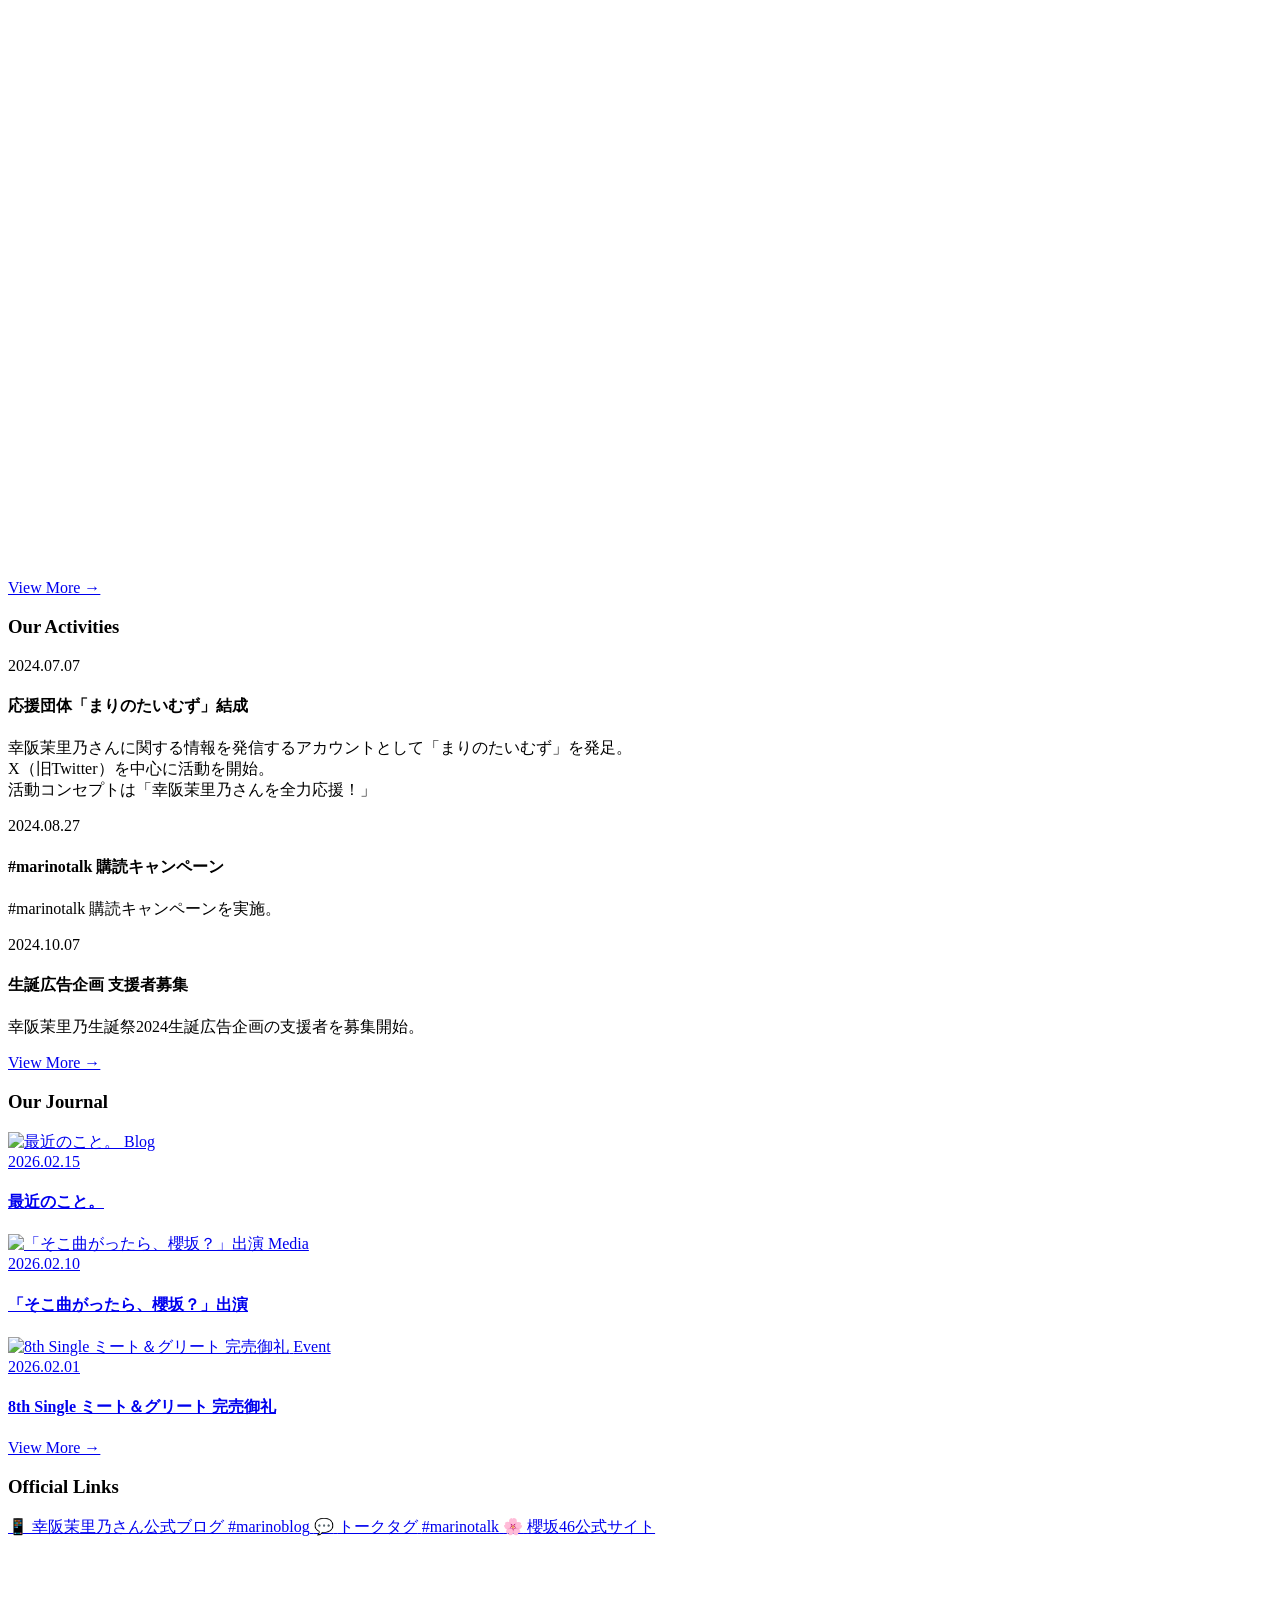
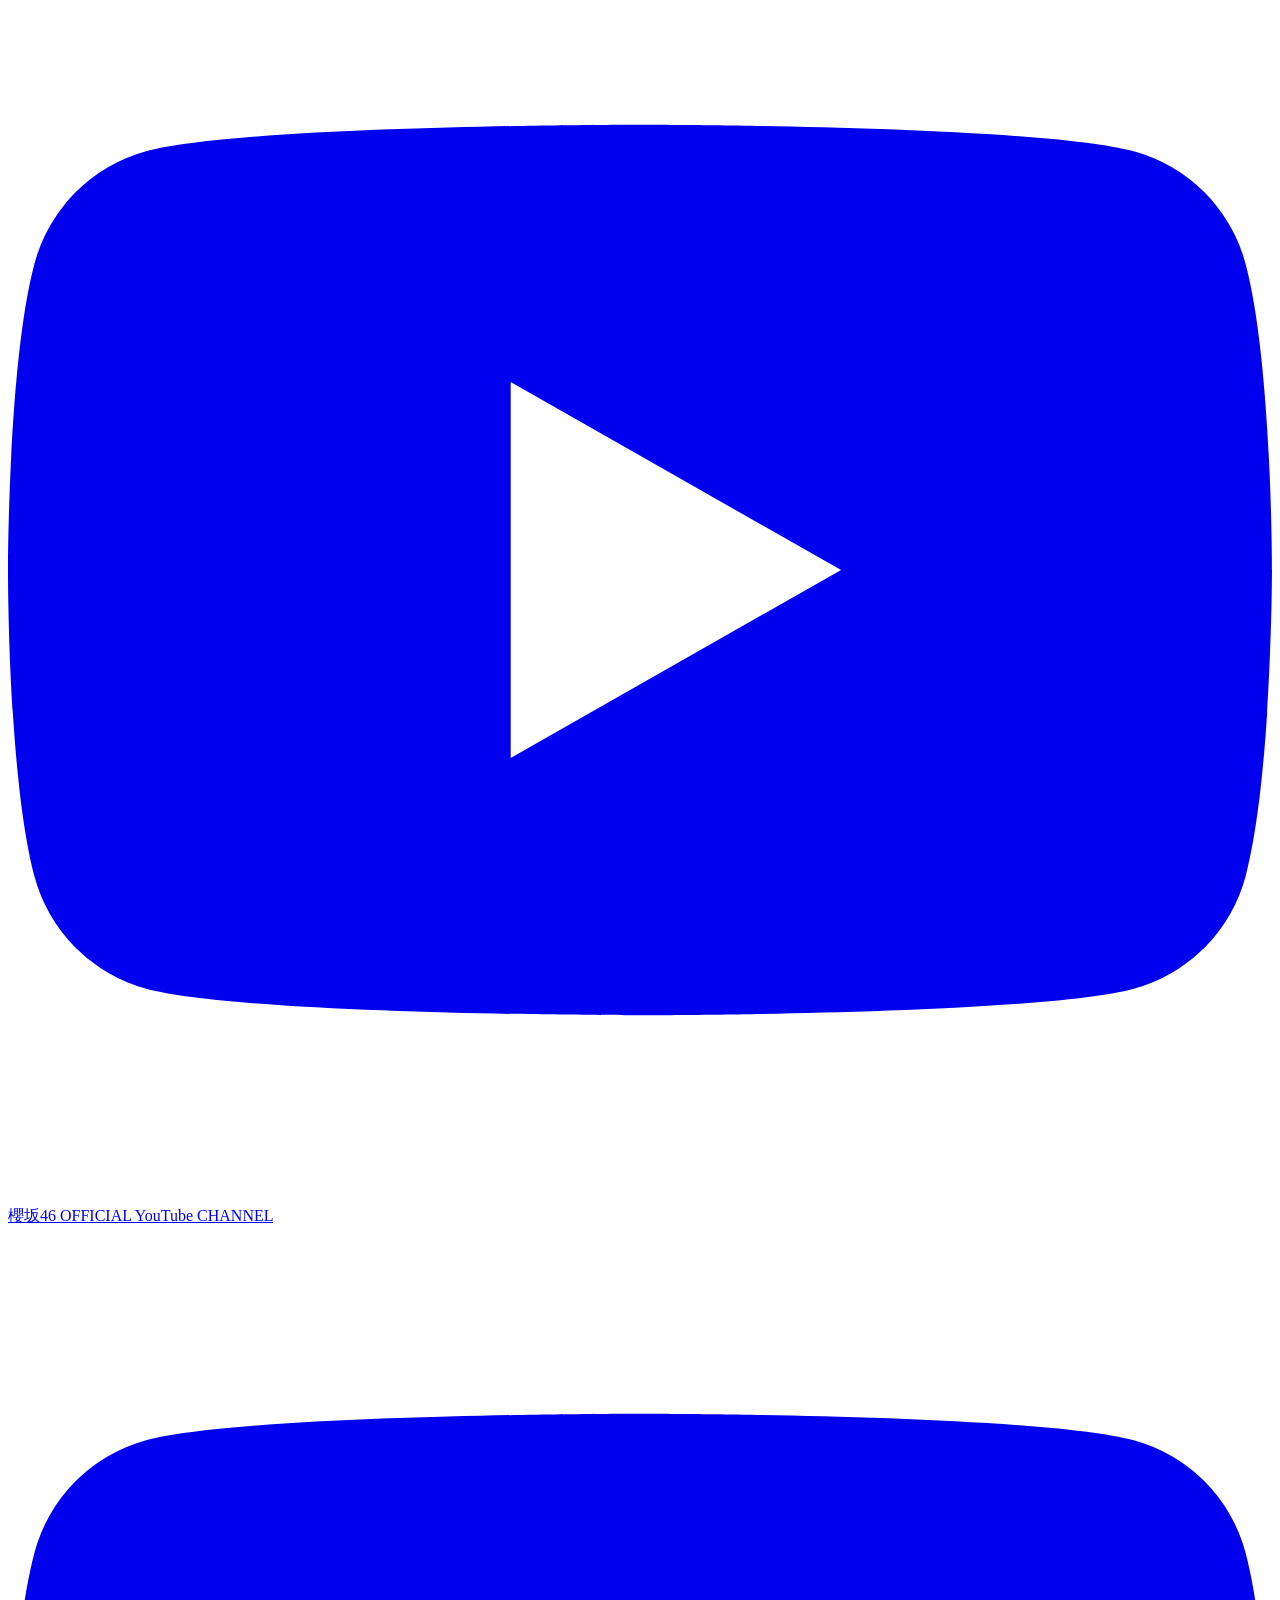
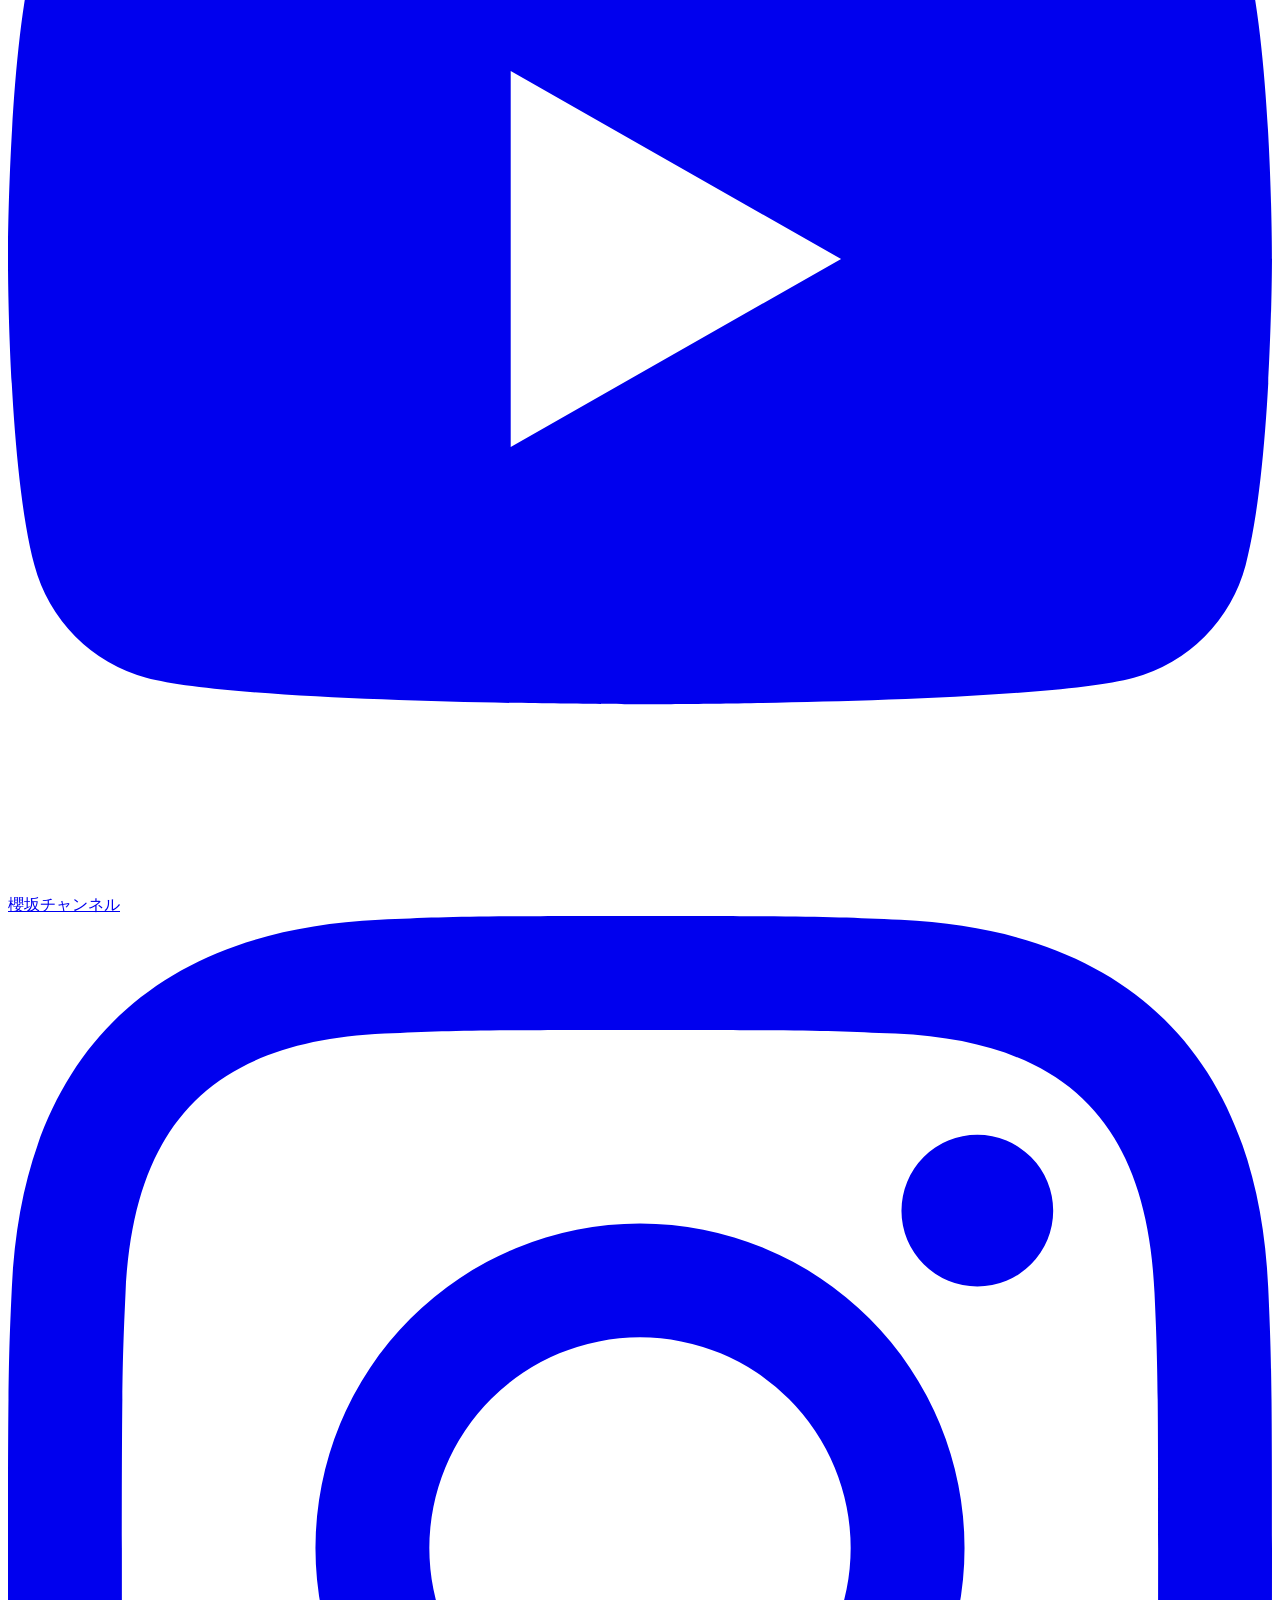
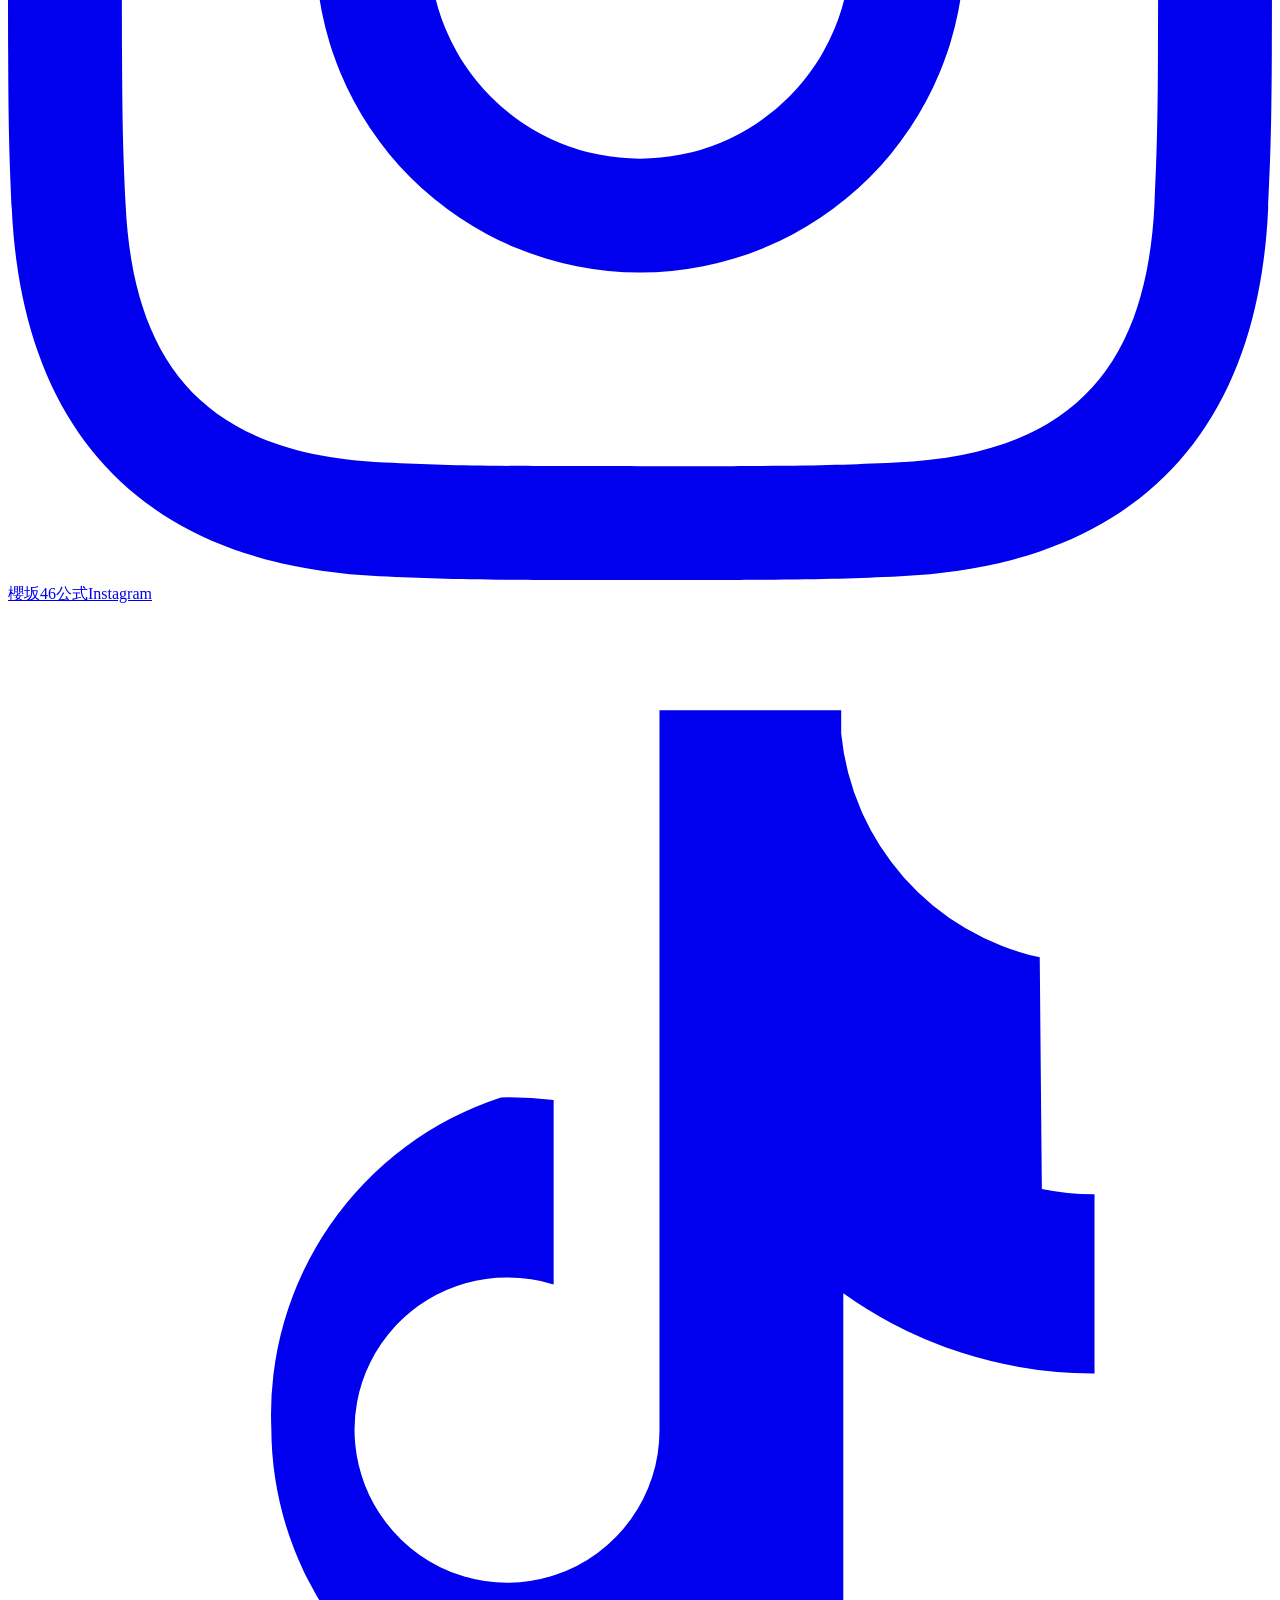
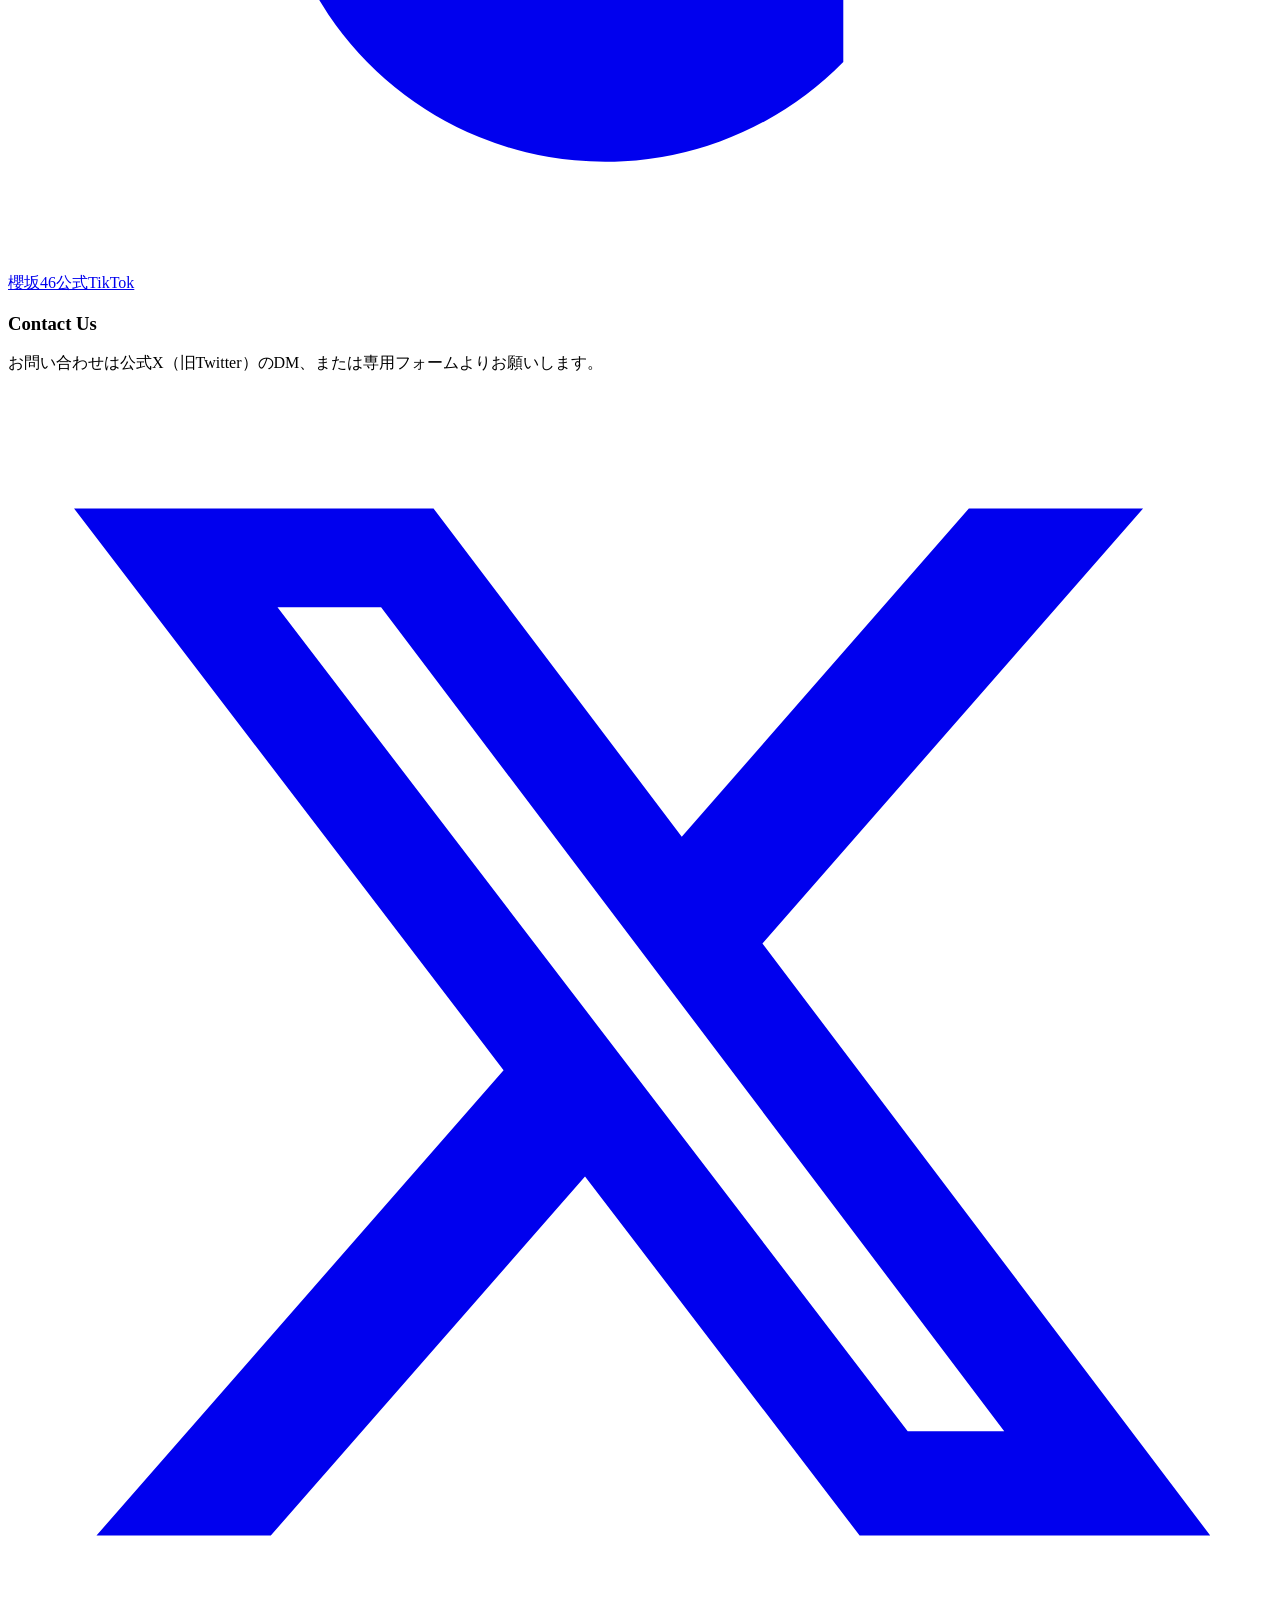
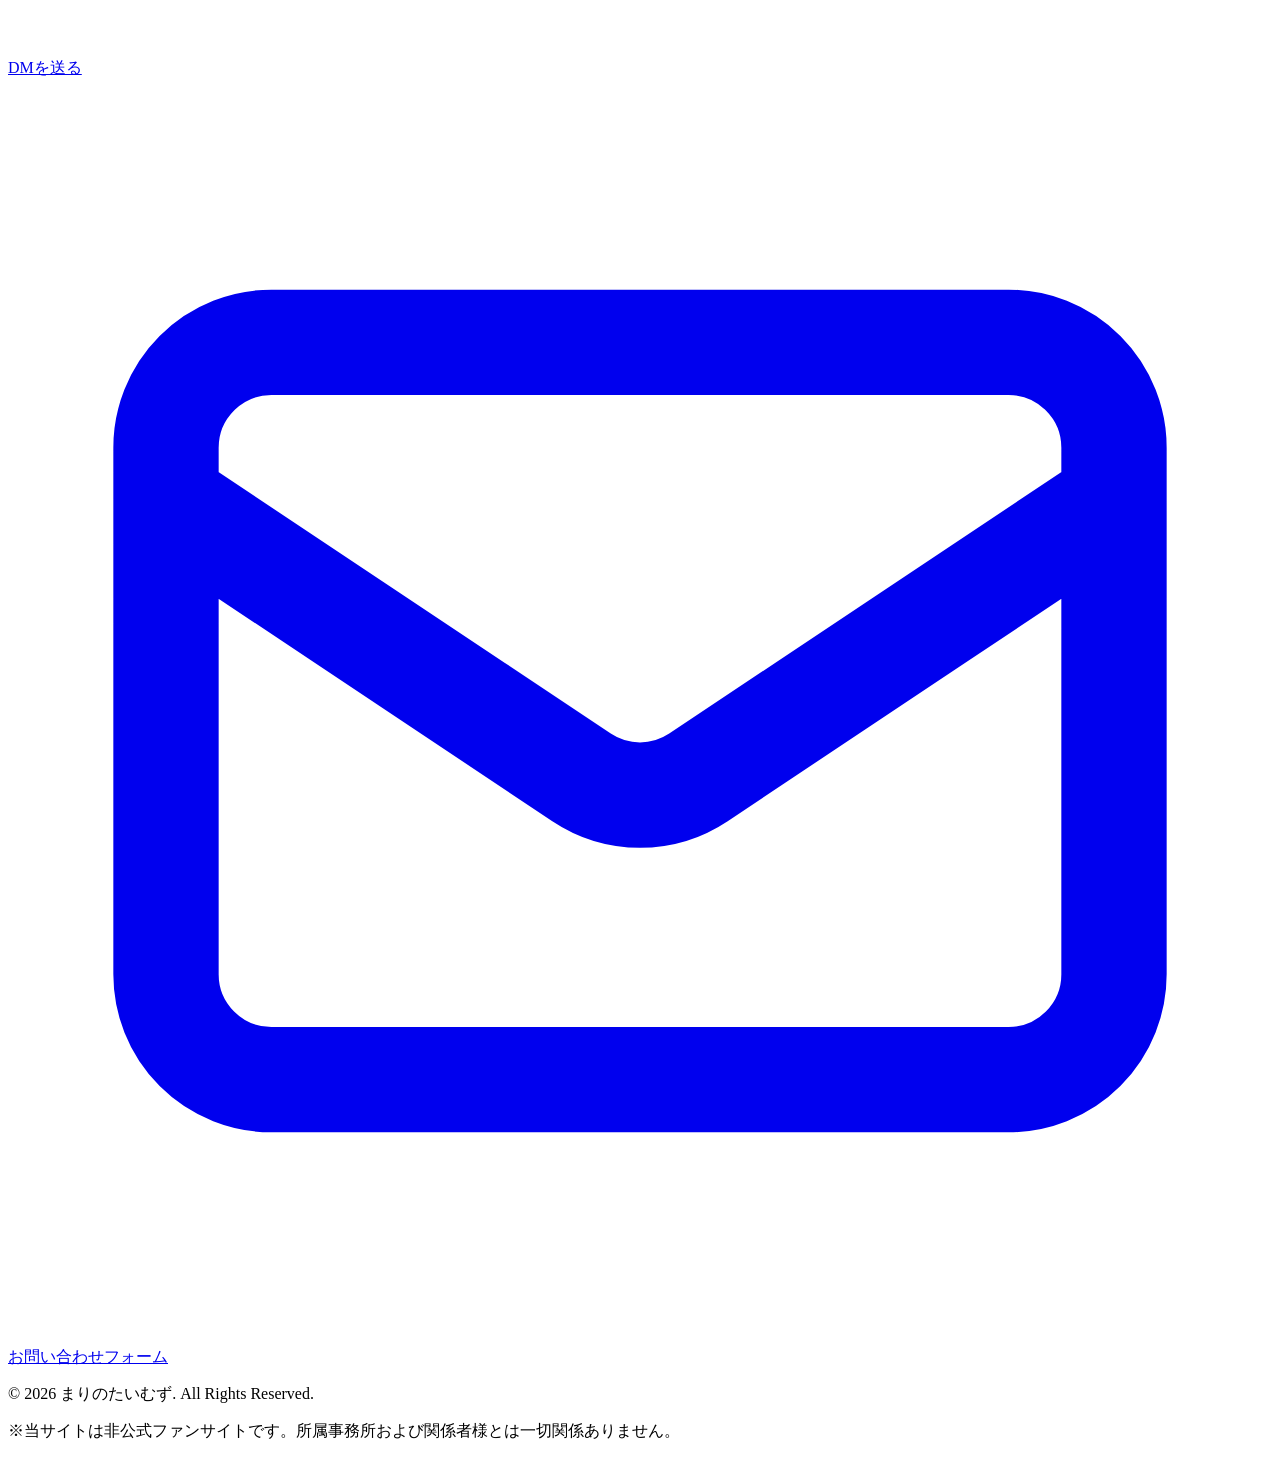
==== commit 7eb4fca3: "公式リンク集の更新" ====
--- a/index.html
+++ b/index.html
@@ -294,31 +294,59 @@
                     Official Links
                 </h3>
                 <div class="grid grid-cols-1 md:grid-cols-2 lg:grid-cols-4 gap-6">
-                    <a href="https://sakurazaka46.com/" target="_blank"
-                        class="bg-white p-6 border border-gray-100 rounded-2xl hover:bg-sakura-pink/10 hover:border-sakura-pink transition-all flex flex-col items-center justify-center gap-3 group shadow-sm hover:shadow-md">
-                        <span class="text-3xl group-hover:scale-110 transition-transform">🌸</span>
-                        <span class="text-sm font-bold text-gray-700 tracking-wider">櫻坂46公式サイト</span>
-                    </a>
                     <a href="https://sakurazaka46.com/s/s46/diary/blog/list?ima=0000&ct=56" target="_blank"
                         class="bg-white p-6 border border-gray-100 rounded-2xl hover:bg-sakura-pink/10 hover:border-sakura-pink transition-all flex flex-col items-center justify-center gap-3 group shadow-sm hover:shadow-md">
                         <span class="text-3xl group-hover:scale-110 transition-transform">📱</span>
                         <span class="text-sm font-bold text-gray-700 tracking-wider">幸阪茉里乃さん公式ブログ</span>
                         <span class="text-xs text-sakura-dark font-bold">#marinoblog</span>
                     </a>
-                    <a href="https://www.youtube.com/@sakurazaka46SMEJ" target="_blank"
-                        class="bg-white p-6 border border-gray-100 rounded-2xl hover:bg-sakura-pink/10 hover:border-sakura-pink transition-all flex flex-col items-center justify-center gap-3 group shadow-sm hover:shadow-md">
-                        <svg class="w-8 h-8 text-[#FF0000] group-hover:scale-110 transition-transform"
-                            fill="currentColor" viewBox="0 0 24 24">
-                            <path
-                                d="M23.498 6.186a3.016 3.016 0 0 0-2.122-2.136C19.505 3.545 12 3.545 12 3.545s-7.505 0-9.377.505A3.017 3.017 0 0 0 .502 6.186C0 8.07 0 12 0 12s0 3.93.502 5.814a3.016 3.016 0 0 0 2.122 2.136c1.871.505 9.376.505 9.376.505s7.505 0 9.377-.505a3.015 3.015 0 0 0 2.122-2.136C24 15.93 24 12 24 12s0-3.93-.502-5.814zM9.545 15.568V8.432L15.818 12l-6.273 3.568z" />
-                        </svg>
-                        <span class="text-sm font-bold text-gray-700 tracking-wider">櫻坂46公式YouTube</span>
-                    </a>
                     <a href="https://x.com/hashtag/marinotalk" target="_blank"
                         class="bg-white p-6 border border-gray-100 rounded-2xl hover:bg-sakura-pink/10 hover:border-sakura-pink transition-all flex flex-col items-center justify-center gap-3 group shadow-sm hover:shadow-md">
                         <span class="text-3xl group-hover:scale-110 transition-transform">💬</span>
                         <span class="text-sm font-bold text-gray-700 tracking-wider">トークタグ</span>
                         <span class="text-xs text-sakura-dark font-bold">#marinotalk</span>
+                    </a>
+                    <a href="https://sakurazaka46.com/" target="_blank"
+                        class="bg-white p-6 border border-gray-100 rounded-2xl hover:bg-sakura-pink/10 hover:border-sakura-pink transition-all flex flex-col items-center justify-center gap-3 group shadow-sm hover:shadow-md">
+                        <span class="text-3xl group-hover:scale-110 transition-transform">🌸</span>
+                        <span class="text-sm font-bold text-gray-700 tracking-wider">櫻坂46公式サイト</span>
+                    </a>
+                    <a href="https://www.youtube.com/@sakurazaka46SMEJ" target="_blank"
+                        class="bg-white p-6 border border-gray-100 rounded-2xl hover:bg-sakura-pink/10 hover:border-sakura-pink transition-all flex flex-col items-center justify-center gap-3 group shadow-sm hover:shadow-md text-center">
+                        <svg class="w-8 h-8 text-[#FF0000] group-hover:scale-110 transition-transform mx-auto"
+                            fill="currentColor" viewBox="0 0 24 24">
+                            <path
+                                d="M23.498 6.186a3.016 3.016 0 0 0-2.122-2.136C19.505 3.545 12 3.545 12 3.545s-7.505 0-9.377.505A3.017 3.017 0 0 0 .502 6.186C0 8.07 0 12 0 12s0 3.93.502 5.814a3.016 3.016 0 0 0 2.122 2.136c1.871.505 9.376.505 9.376.505s7.505 0 9.377-.505a3.015 3.015 0 0 0 2.122-2.136C24 15.93 24 12 24 12s0-3.93-.502-5.814zM9.545 15.568V8.432L15.818 12l-6.273 3.568z" />
+                        </svg>
+                        <span class="text-sm font-bold text-gray-700 tracking-wider">櫻坂46 OFFICIAL YouTube
+                            CHANNEL</span>
+                    </a>
+                    <a href="https://www.youtube.com/@sakurazakachannel" target="_blank"
+                        class="bg-white p-6 border border-gray-100 rounded-2xl hover:bg-sakura-pink/10 hover:border-sakura-pink transition-all flex flex-col items-center justify-center gap-3 group shadow-sm hover:shadow-md text-center">
+                        <svg class="w-8 h-8 text-[#FF0000] group-hover:scale-110 transition-transform mx-auto"
+                            fill="currentColor" viewBox="0 0 24 24">
+                            <path
+                                d="M23.498 6.186a3.016 3.016 0 0 0-2.122-2.136C19.505 3.545 12 3.545 12 3.545s-7.505 0-9.377.505A3.017 3.017 0 0 0 .502 6.186C0 8.07 0 12 0 12s0 3.93.502 5.814a3.016 3.016 0 0 0 2.122 2.136c1.871.505 9.376.505 9.376.505s7.505 0 9.377-.505a3.015 3.015 0 0 0 2.122-2.136C24 15.93 24 12 24 12s0-3.93-.502-5.814zM9.545 15.568V8.432L15.818 12l-6.273 3.568z" />
+                        </svg>
+                        <span class="text-sm font-bold text-gray-700 tracking-wider">櫻坂チャンネル</span>
+                    </a>
+                    <a href="https://www.instagram.com/sakurazaka46jp" target="_blank"
+                        class="bg-white p-6 border border-gray-100 rounded-2xl hover:bg-sakura-pink/10 hover:border-sakura-pink transition-all flex flex-col items-center justify-center gap-3 group shadow-sm hover:shadow-md text-center">
+                        <svg class="w-8 h-8 text-[#E1306C] group-hover:scale-110 transition-transform mx-auto"
+                            fill="currentColor" viewBox="0 0 24 24">
+                            <path
+                                d="M12 2.163c3.204 0 3.584.012 4.85.07 3.252.148 4.771 1.691 4.919 4.919.058 1.265.069 1.645.069 4.849 0 3.205-.012 3.584-.069 4.849-.149 3.225-1.664 4.771-4.919 4.919-1.266.058-1.644.07-4.85.07-3.204 0-3.584-.012-4.849-.07-3.26-.149-4.771-1.699-4.919-4.92-.058-1.265-.07-1.644-.07-4.849 0-3.204.013-3.583.07-4.849.149-3.227 1.664-4.771 4.919-4.919 1.266-.057 1.645-.069 4.849-.069zM12 0C8.741 0 8.333.014 7.053.072 2.695.272.273 2.69.073 7.052.014 8.333 0 8.741 0 12c0 3.259.014 3.668.072 4.948.2 4.358 2.618 6.78 6.98 6.98C8.333 23.986 8.741 24 12 24c3.259 0 3.668-.014 4.948-.072 4.354-.2 6.782-2.618 6.979-6.98.059-1.28.073-1.689.073-4.948 0-3.259-.014-3.667-.072-4.947-.196-4.354-2.617-6.78-6.979-6.98C15.668.014 15.259 0 12 0zm0 5.838a6.162 6.162 0 100 12.324 6.162 6.162 0 000-12.324zM12 16a4 4 0 110-8 4 4 0 010 8zm6.406-11.845a1.44 1.44 0 100 2.881 1.44 1.44 0 000-2.881z" />
+                        </svg>
+                        <span class="text-sm font-bold text-gray-700 tracking-wider">櫻坂46公式Instagram</span>
+                    </a>
+                    <a href="https://www.tiktok.com/@sakurazaka46.officialtk" target="_blank"
+                        class="bg-white p-6 border border-gray-100 rounded-2xl hover:bg-sakura-pink/10 hover:border-sakura-pink transition-all flex flex-col items-center justify-center gap-3 group shadow-sm hover:shadow-md text-center">
+                        <svg class="w-8 h-8 text-black group-hover:scale-110 transition-transform mx-auto"
+                            fill="currentColor" viewBox="0 0 24 24">
+                            <path
+                                d="M19.59 6.69a4.83 4.83 0 0 1-3.77-4.25V2h-3.45v13.67a2.89 2.89 0 0 1-5.2 1.74 2.89 2.89 0 0 1 2.31-4.64 2.93 2.93 0 0 1 .88.13V9.4a6.84 6.84 0 0 0-1-.05A6.33 6.33 0 0 0 5 15.64a6.34 6.34 0 0 0 10.86 4.43v-7a8.16 8.16 0 0 0 4.77 1.52v-3.4a4.85 4.85 0 0 1-1-.1z" />
+                        </svg>
+                        <span class="text-sm font-bold text-gray-700 tracking-wider">櫻坂46公式TikTok</span>
                     </a>
                 </div>
             </div>
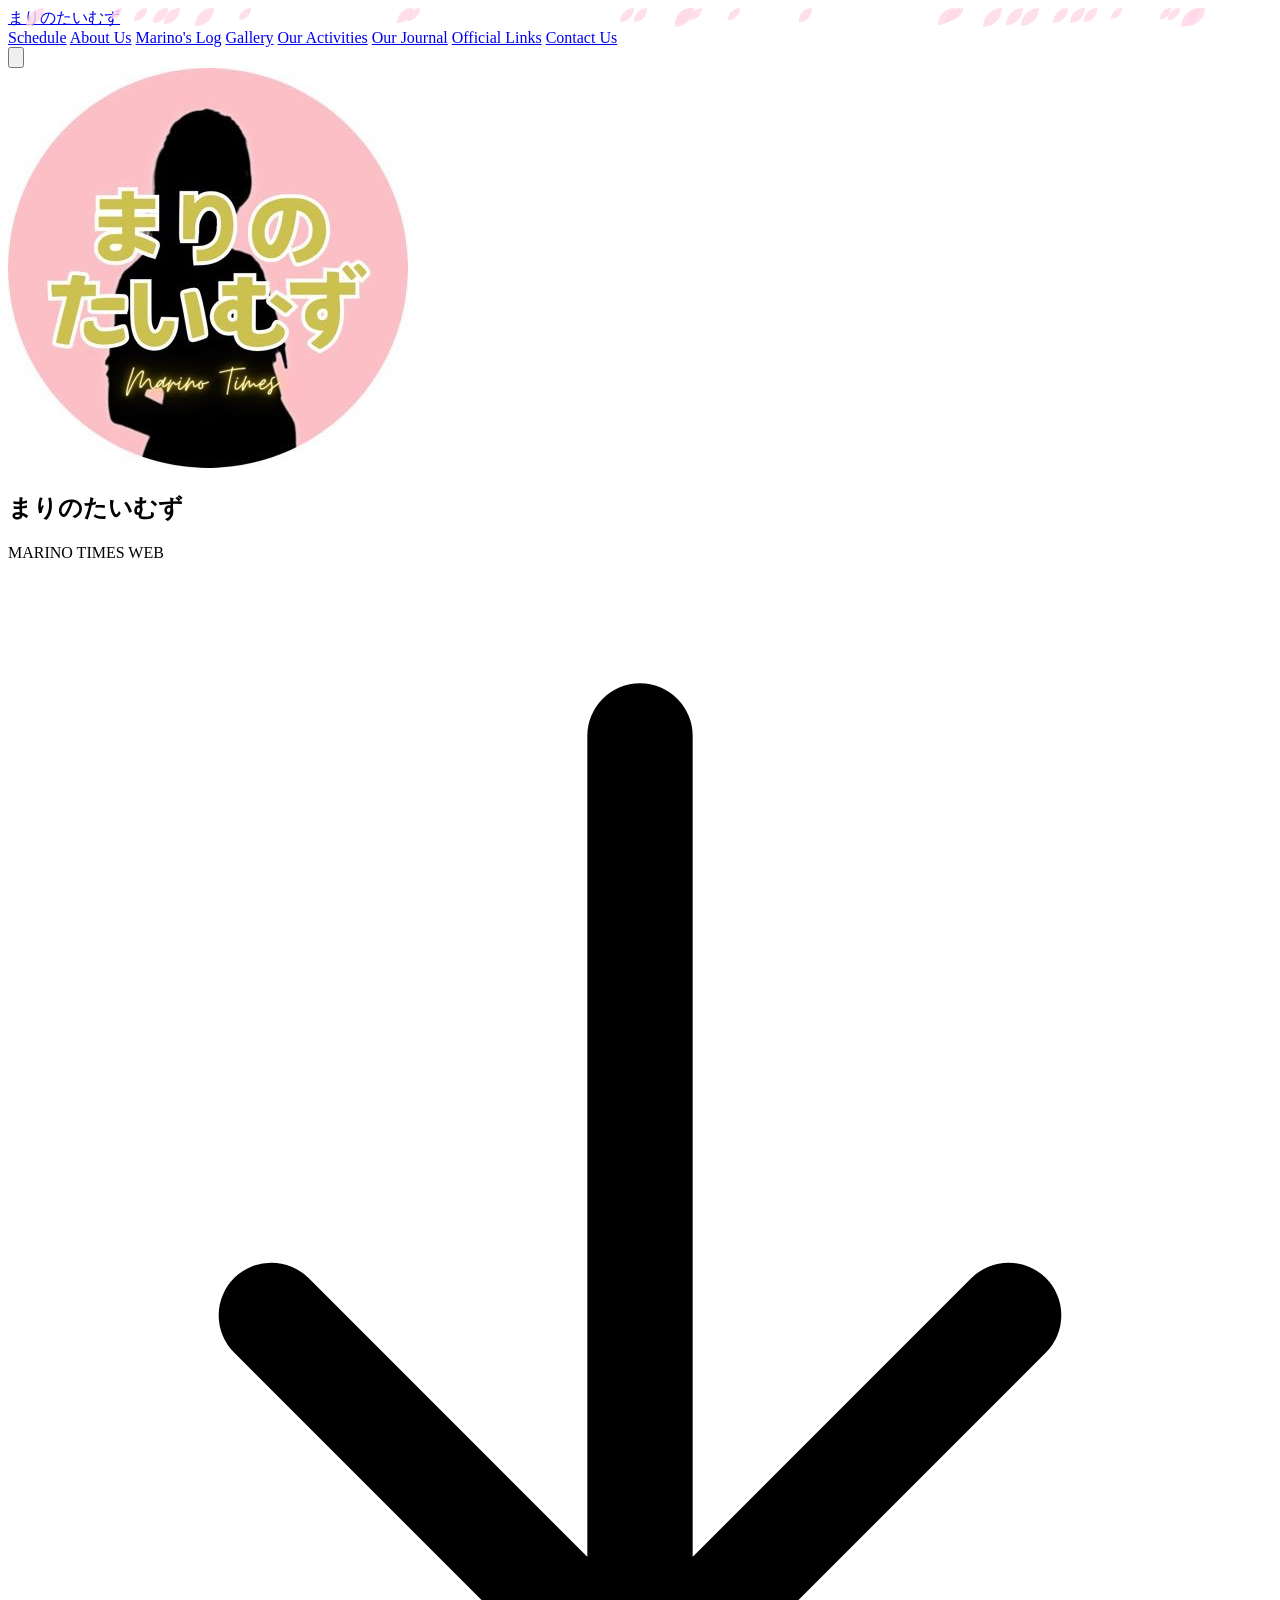
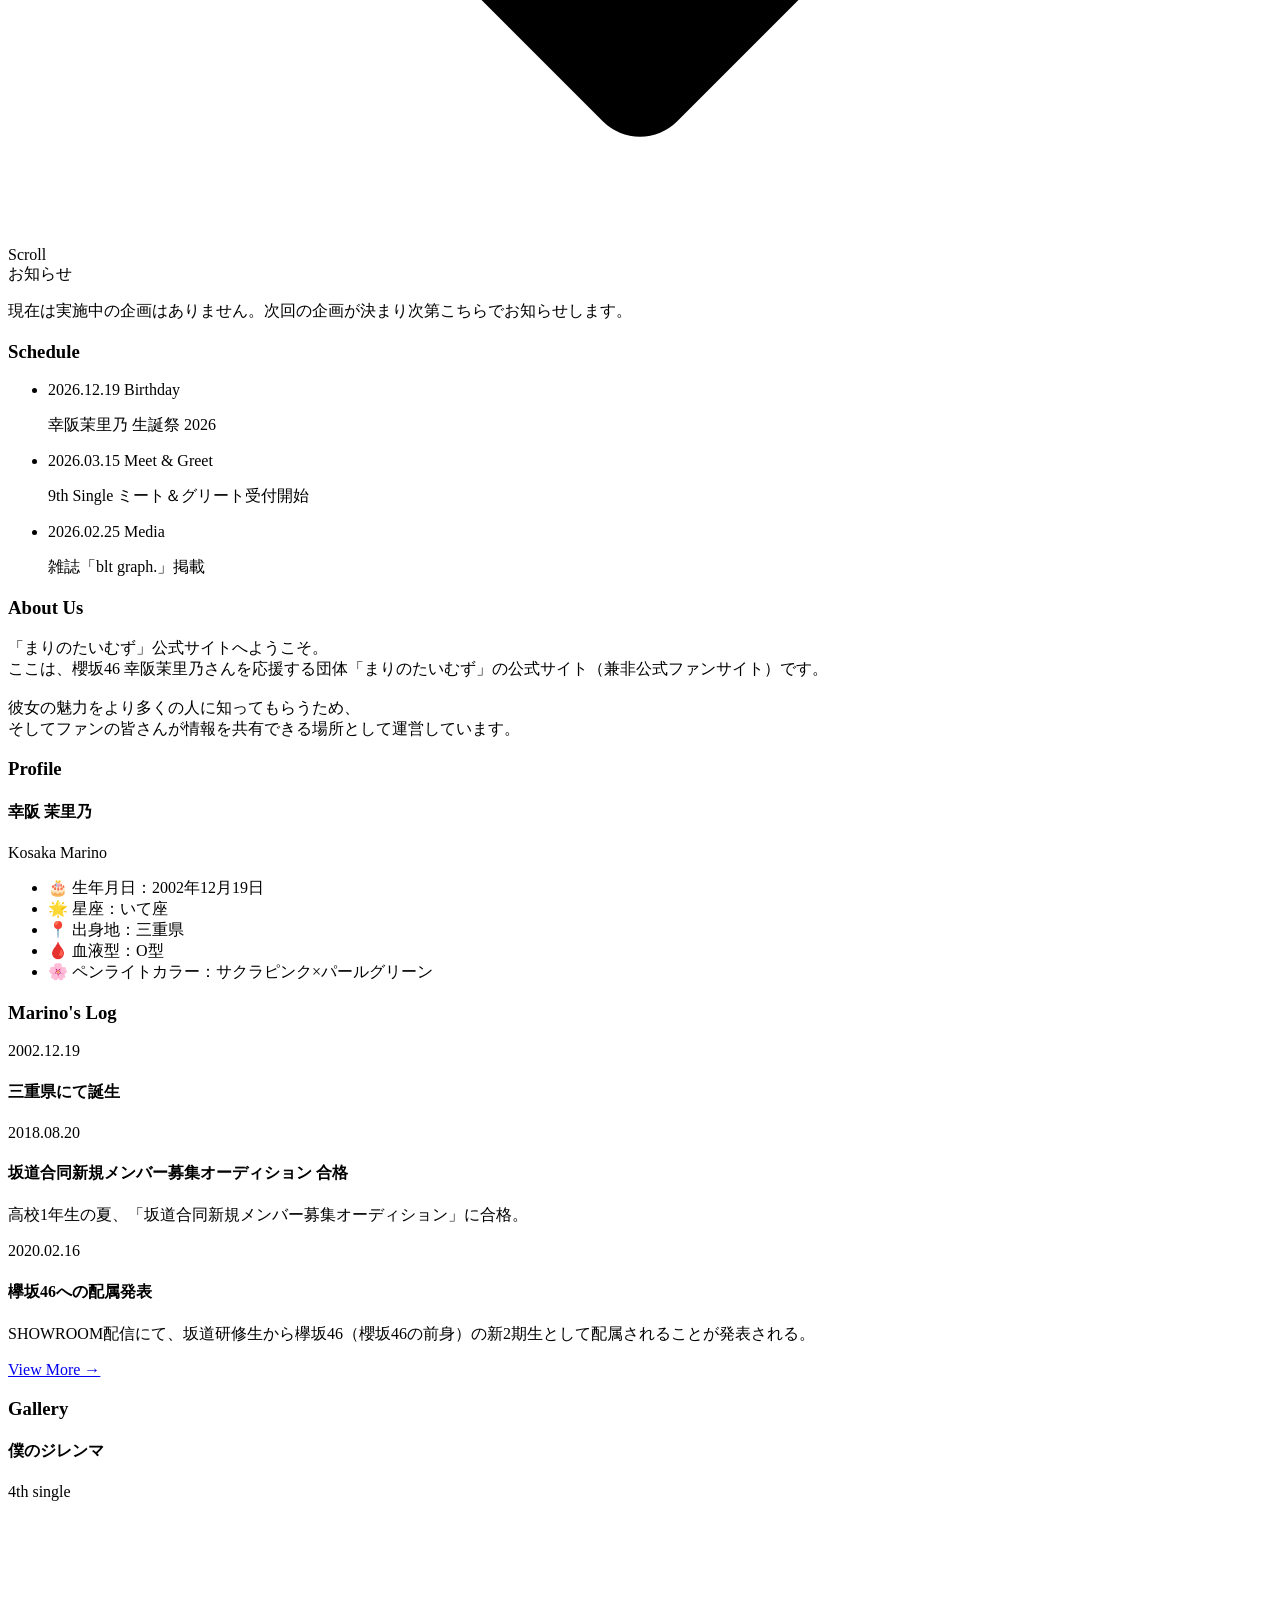
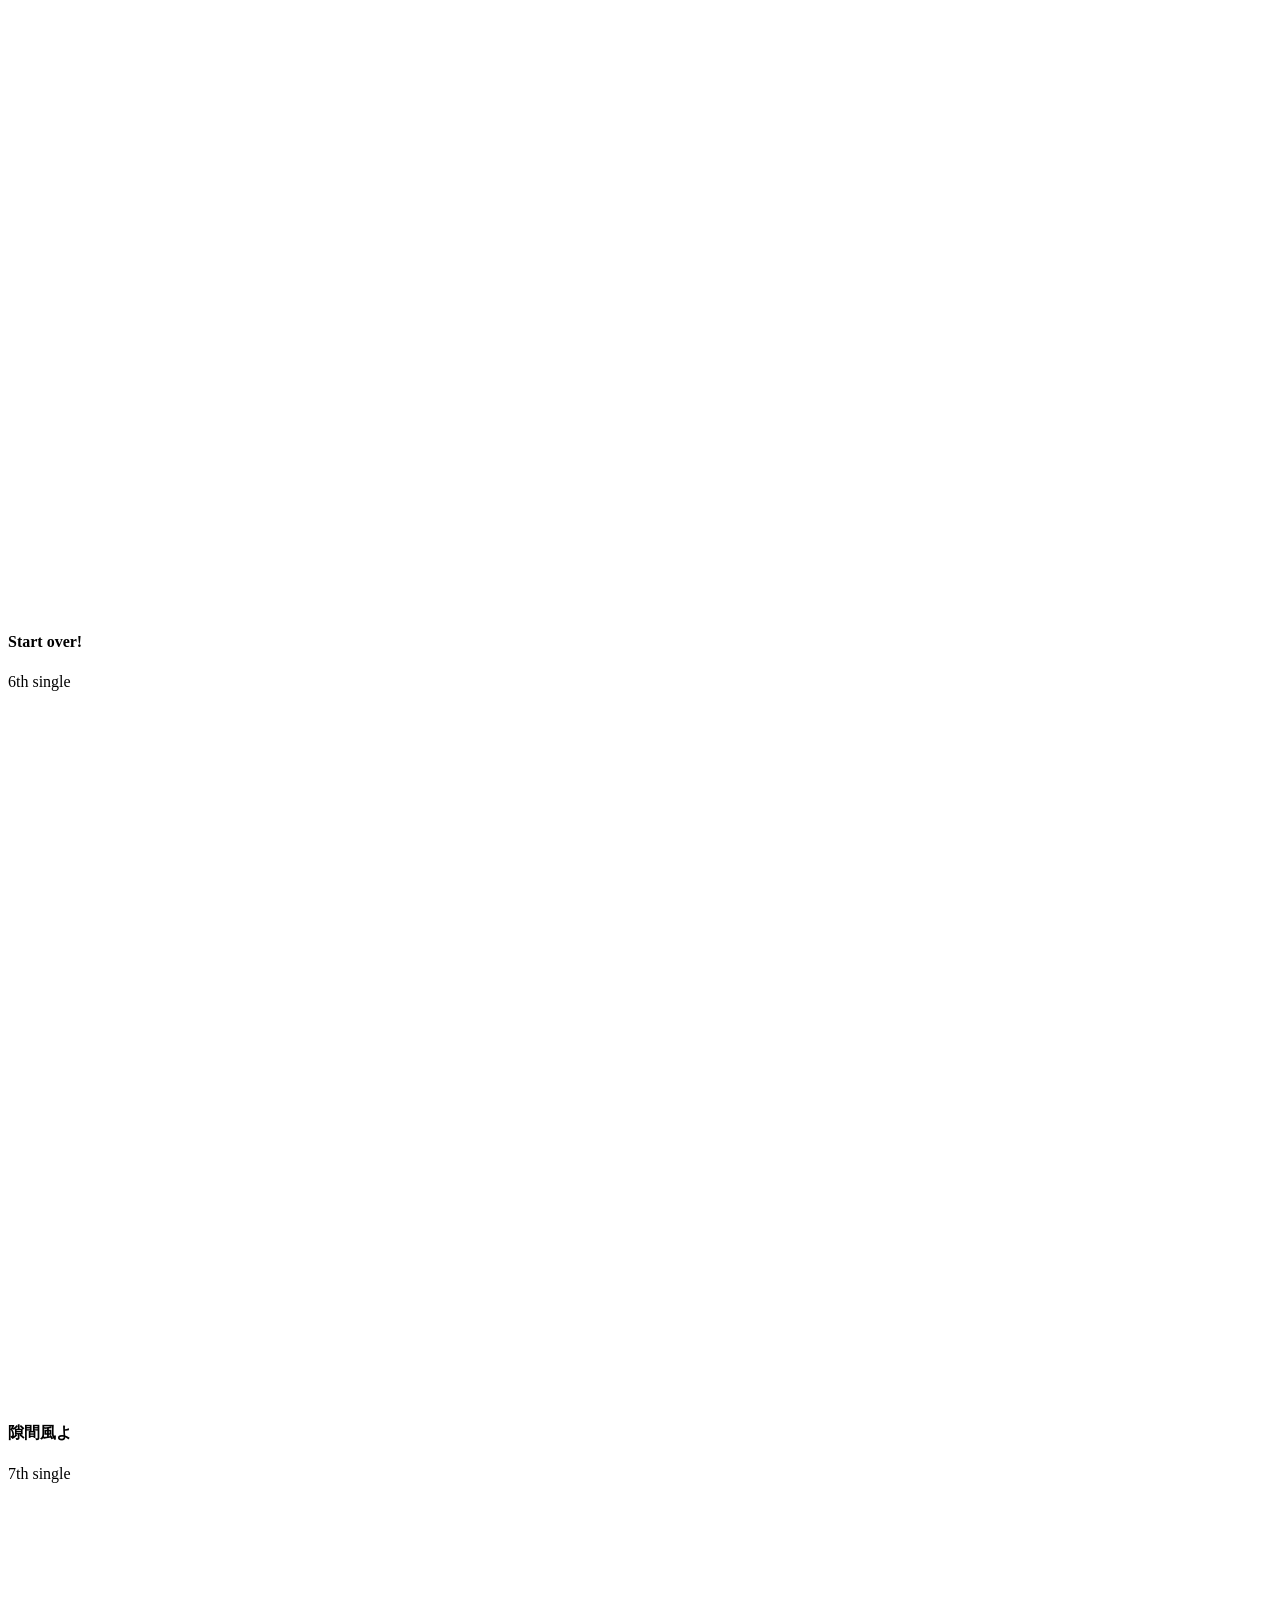
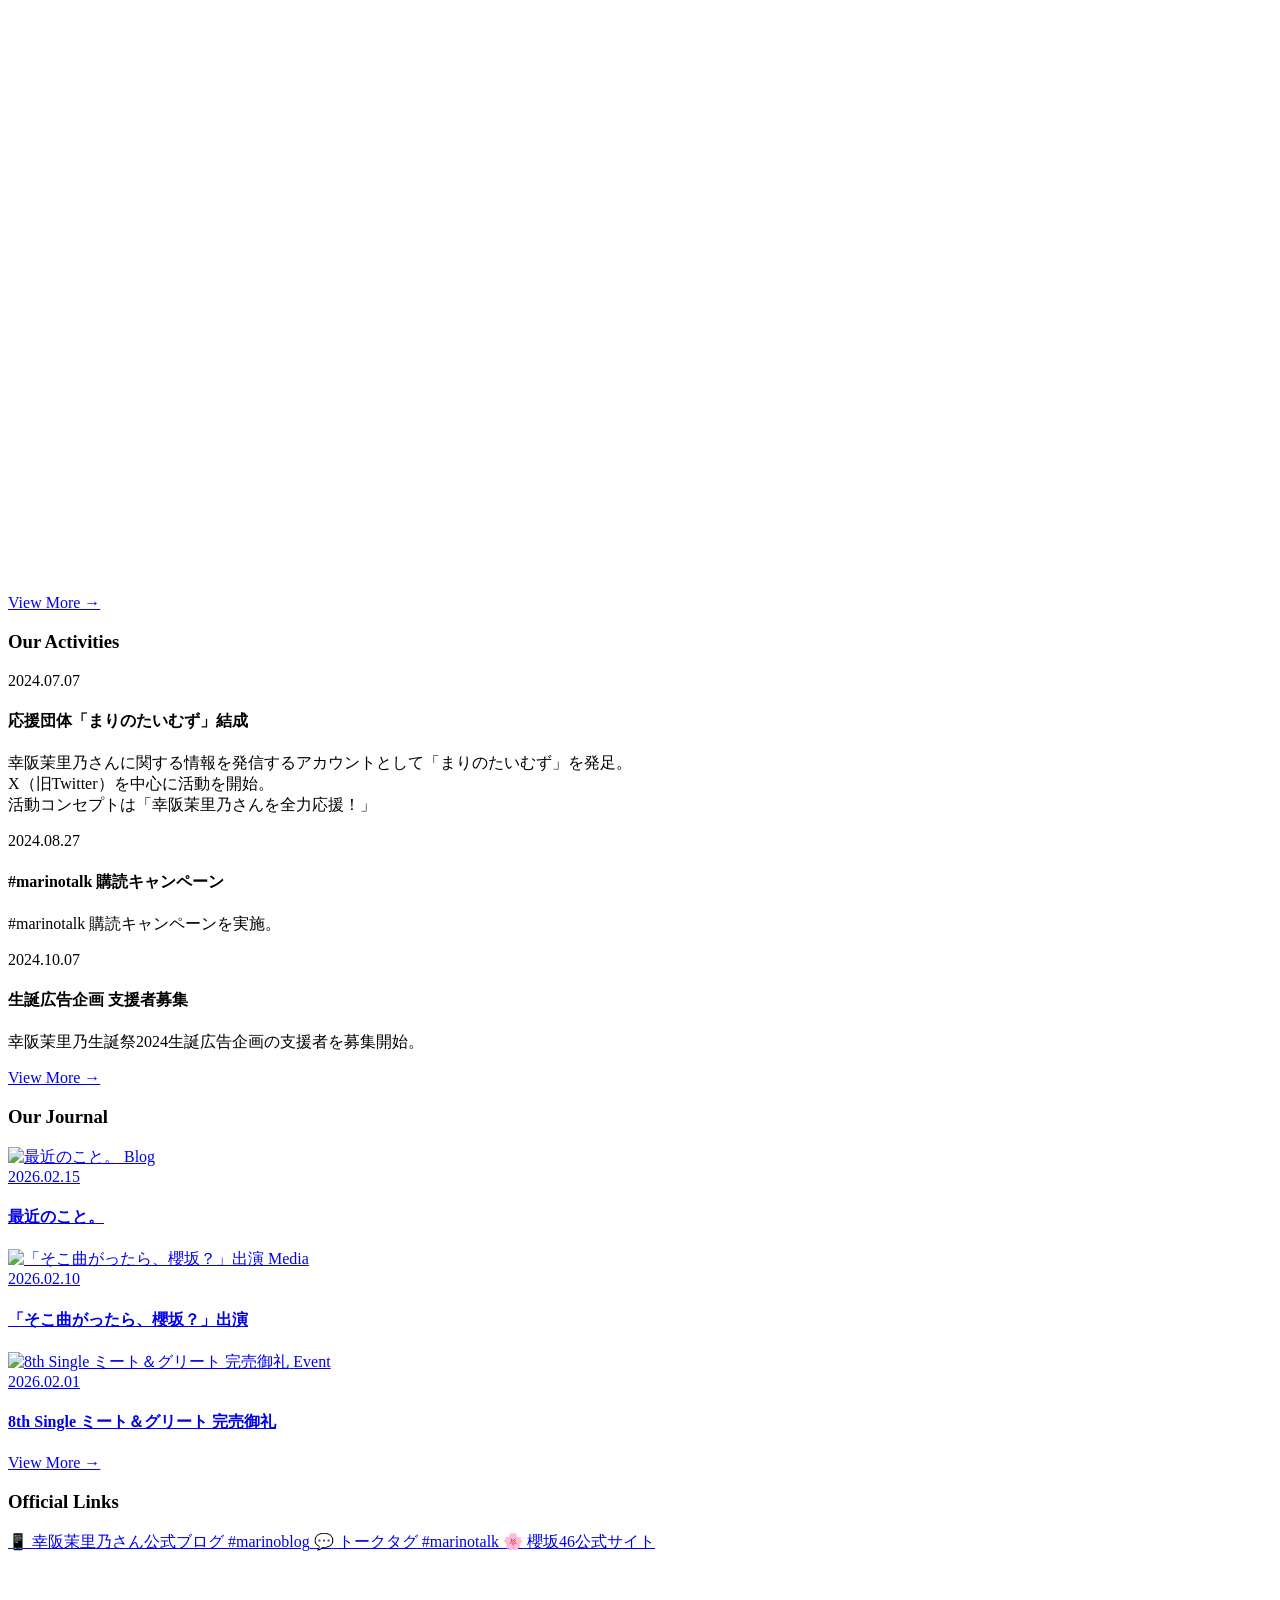
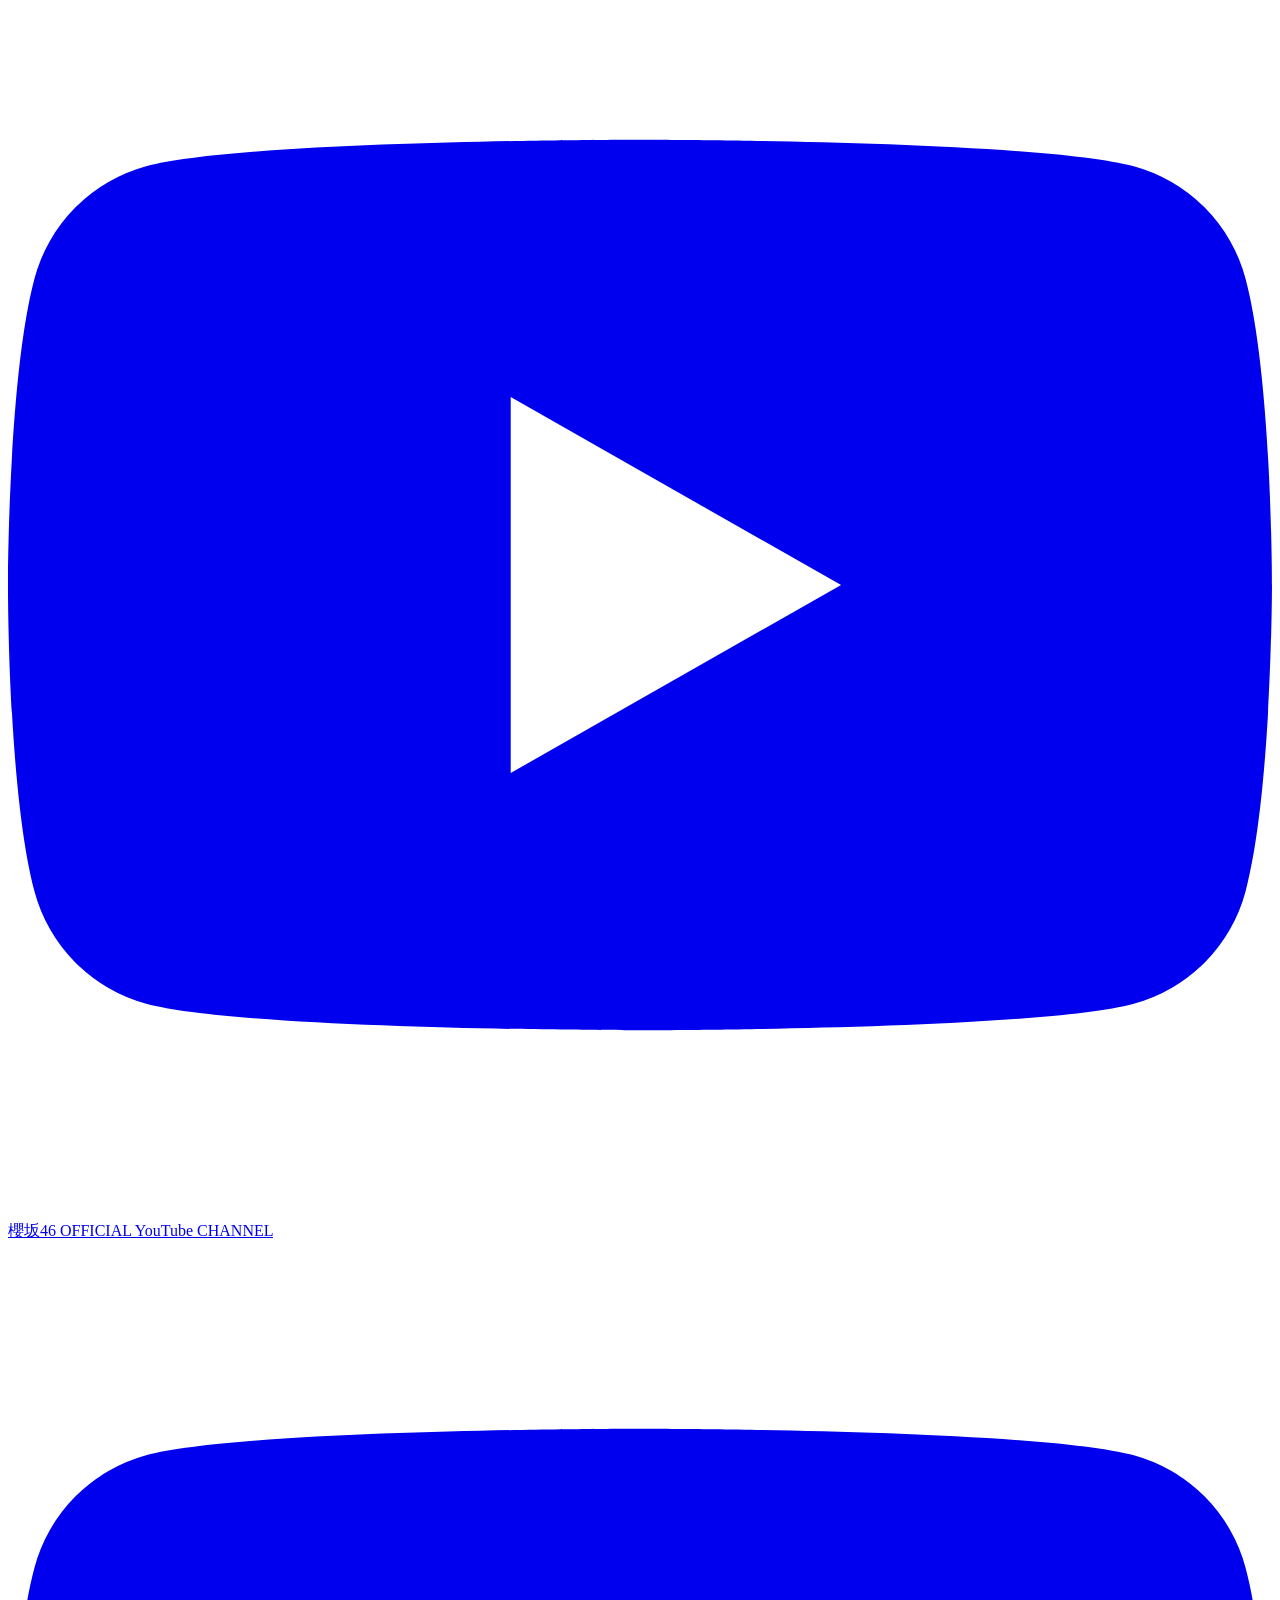
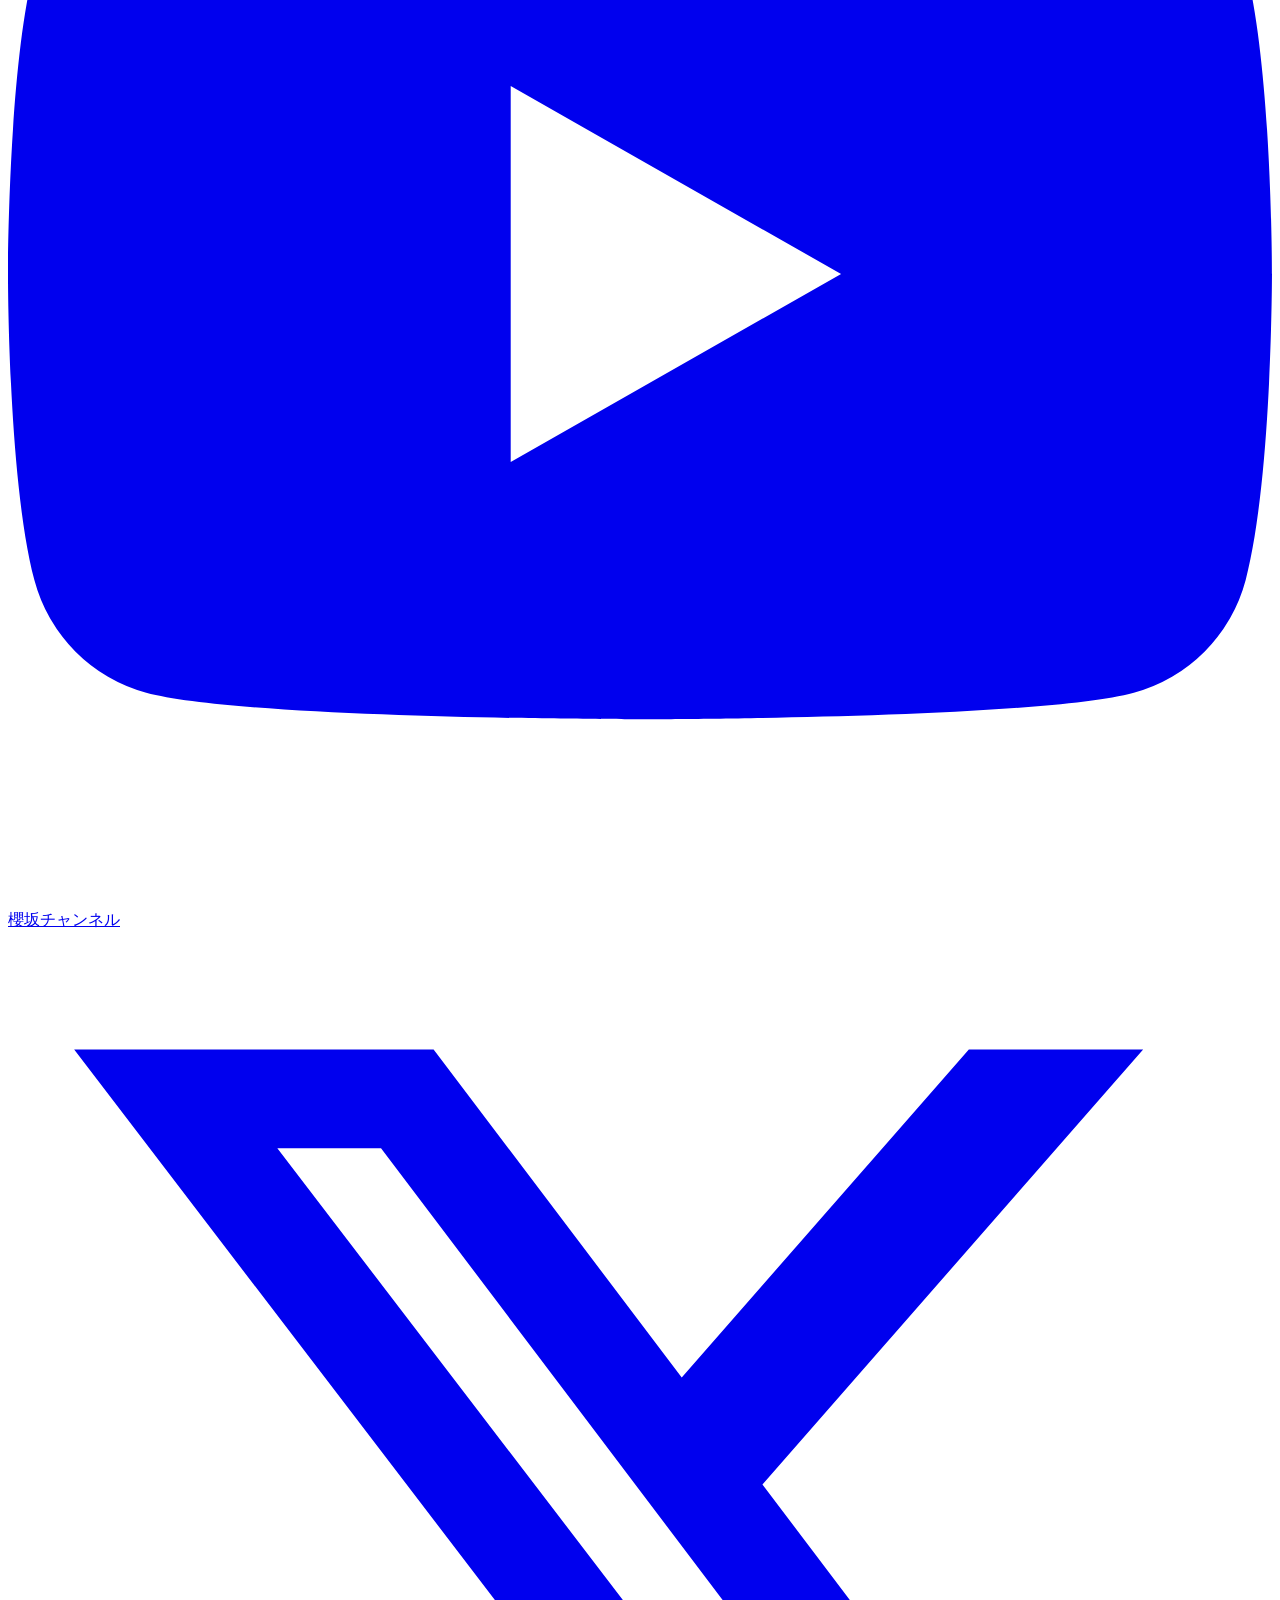
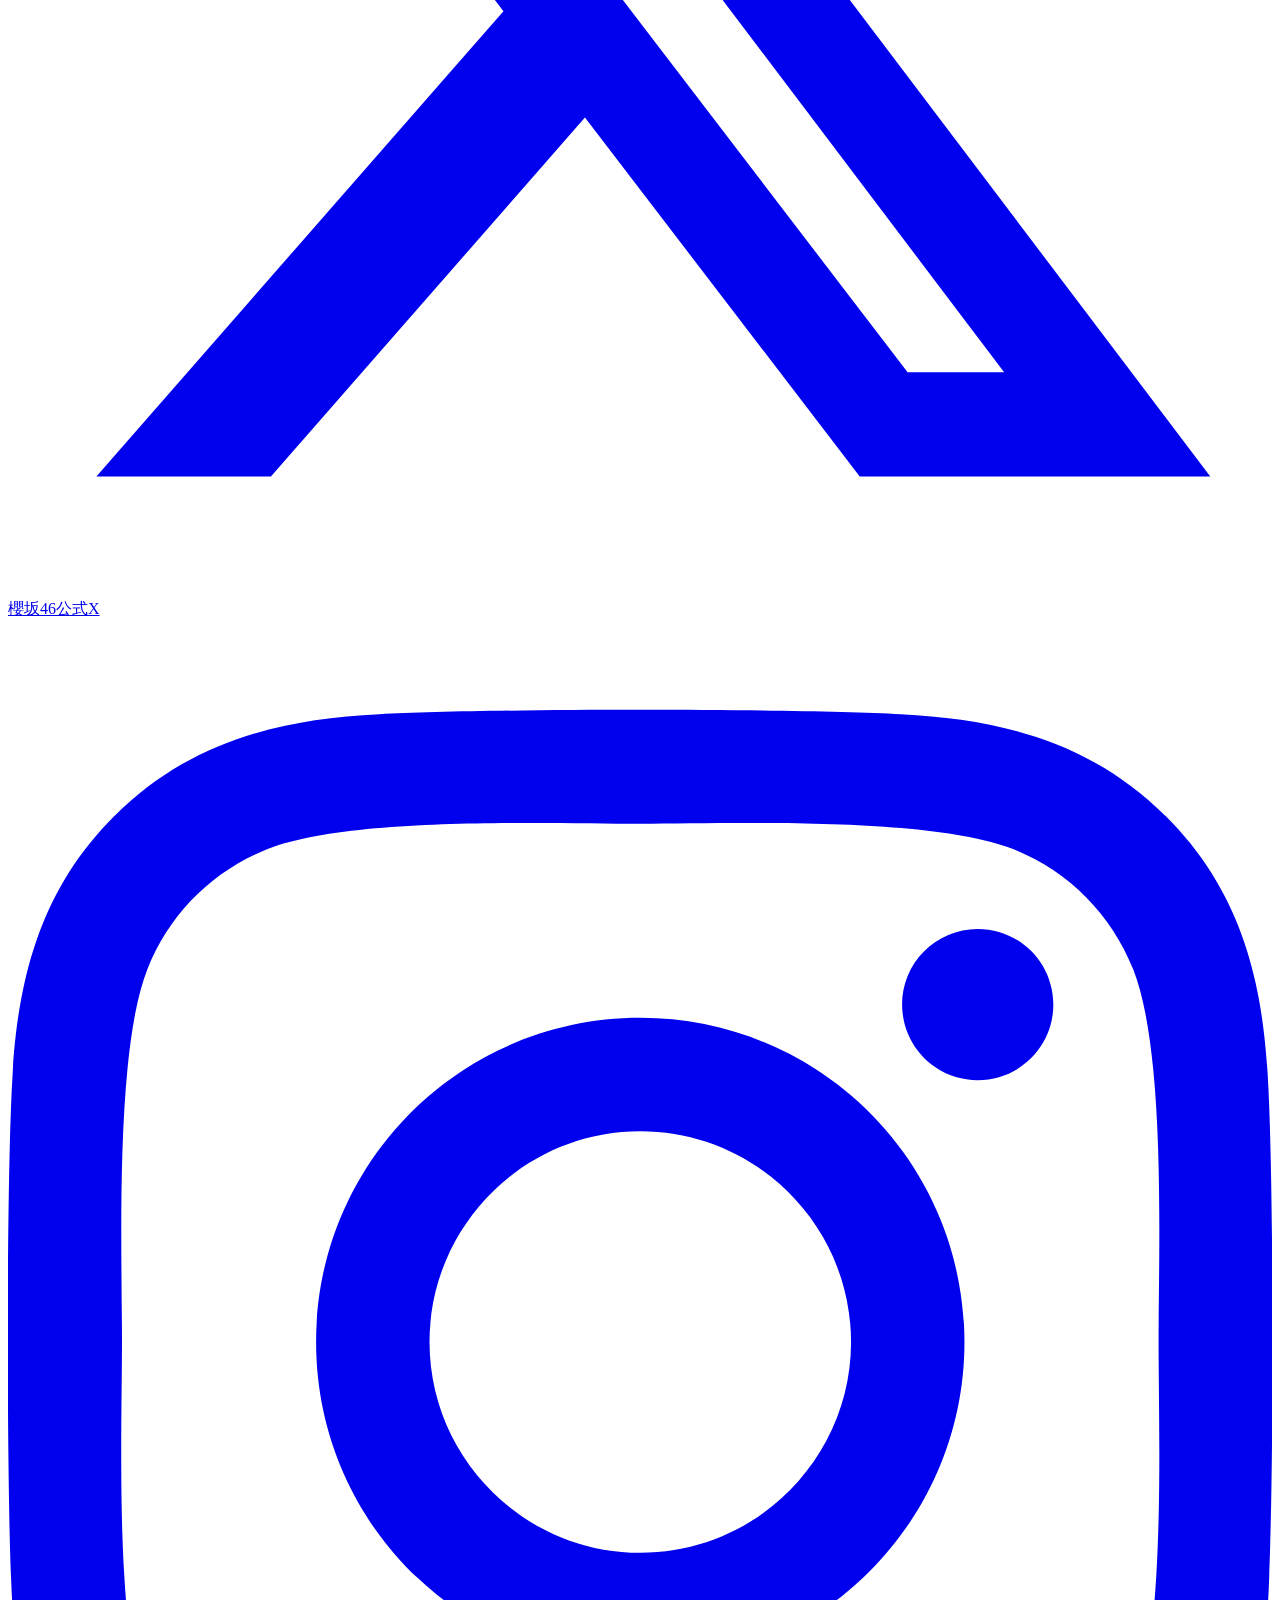
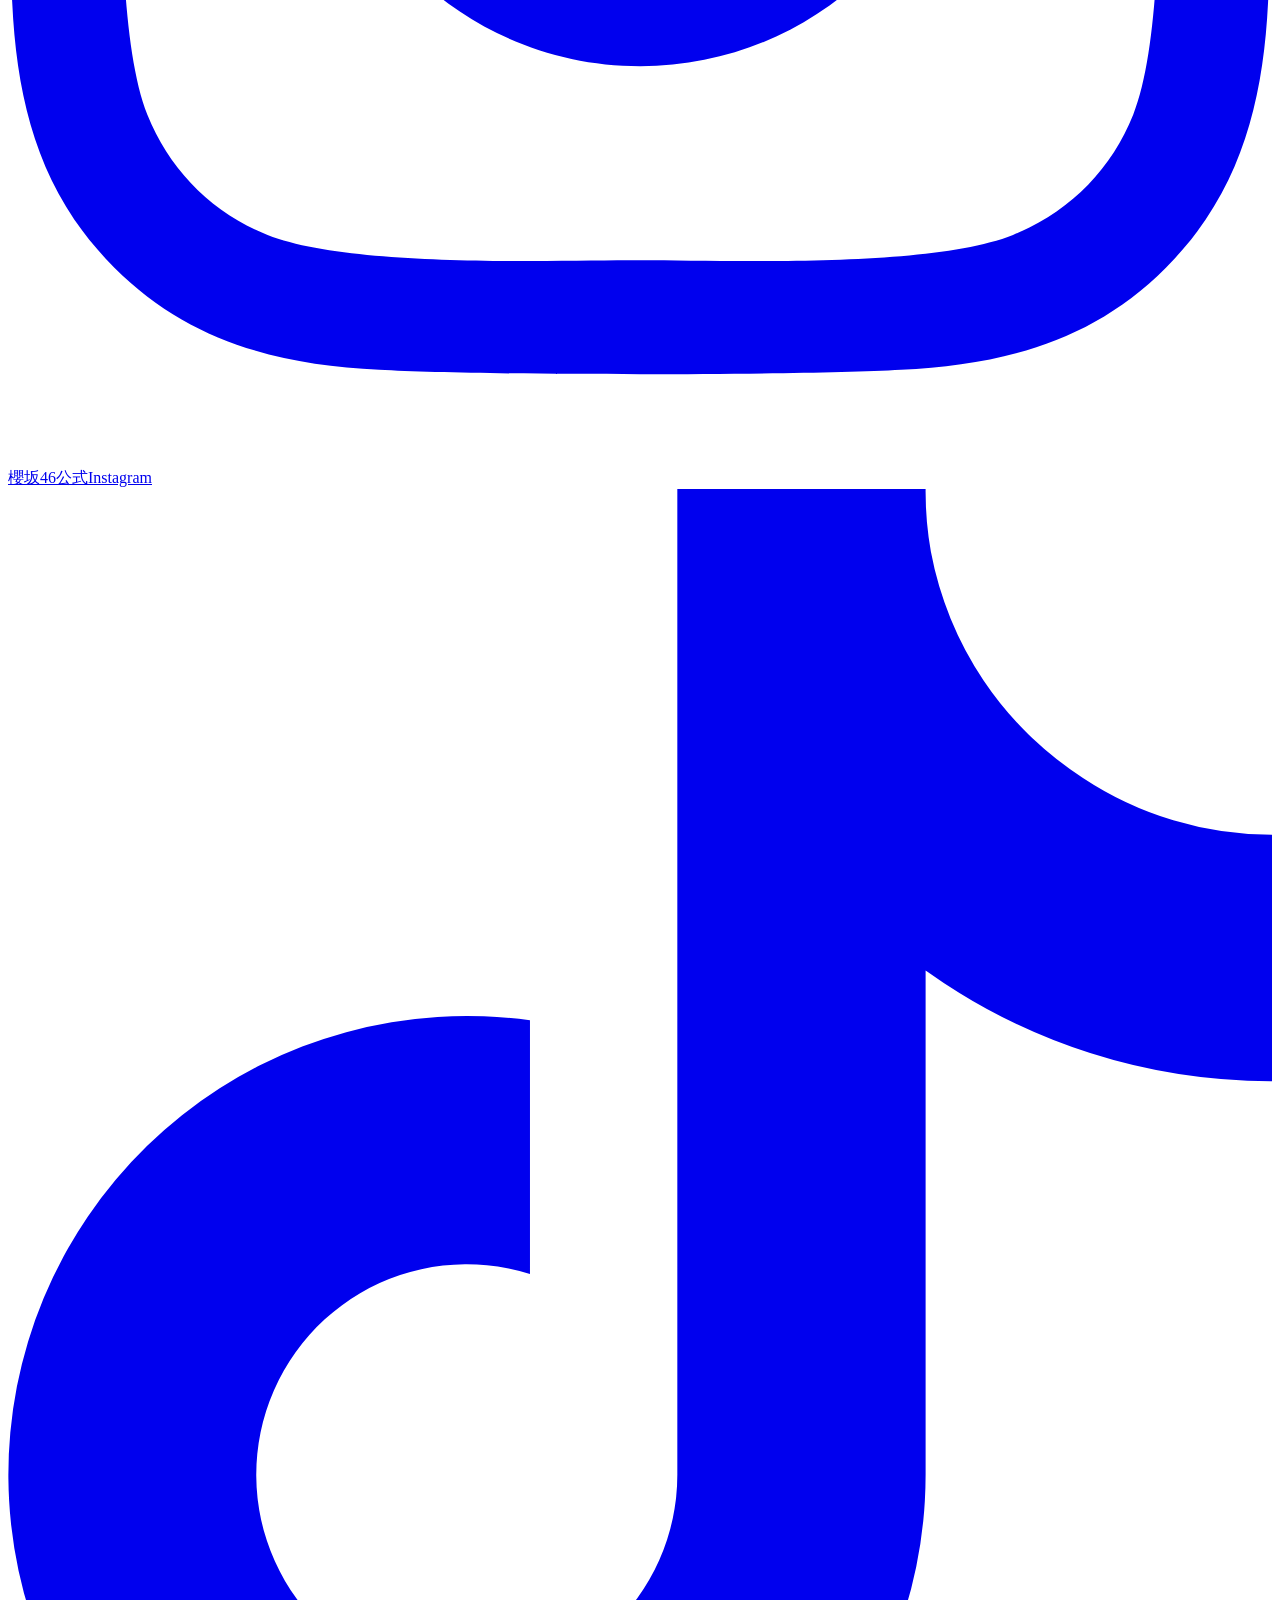
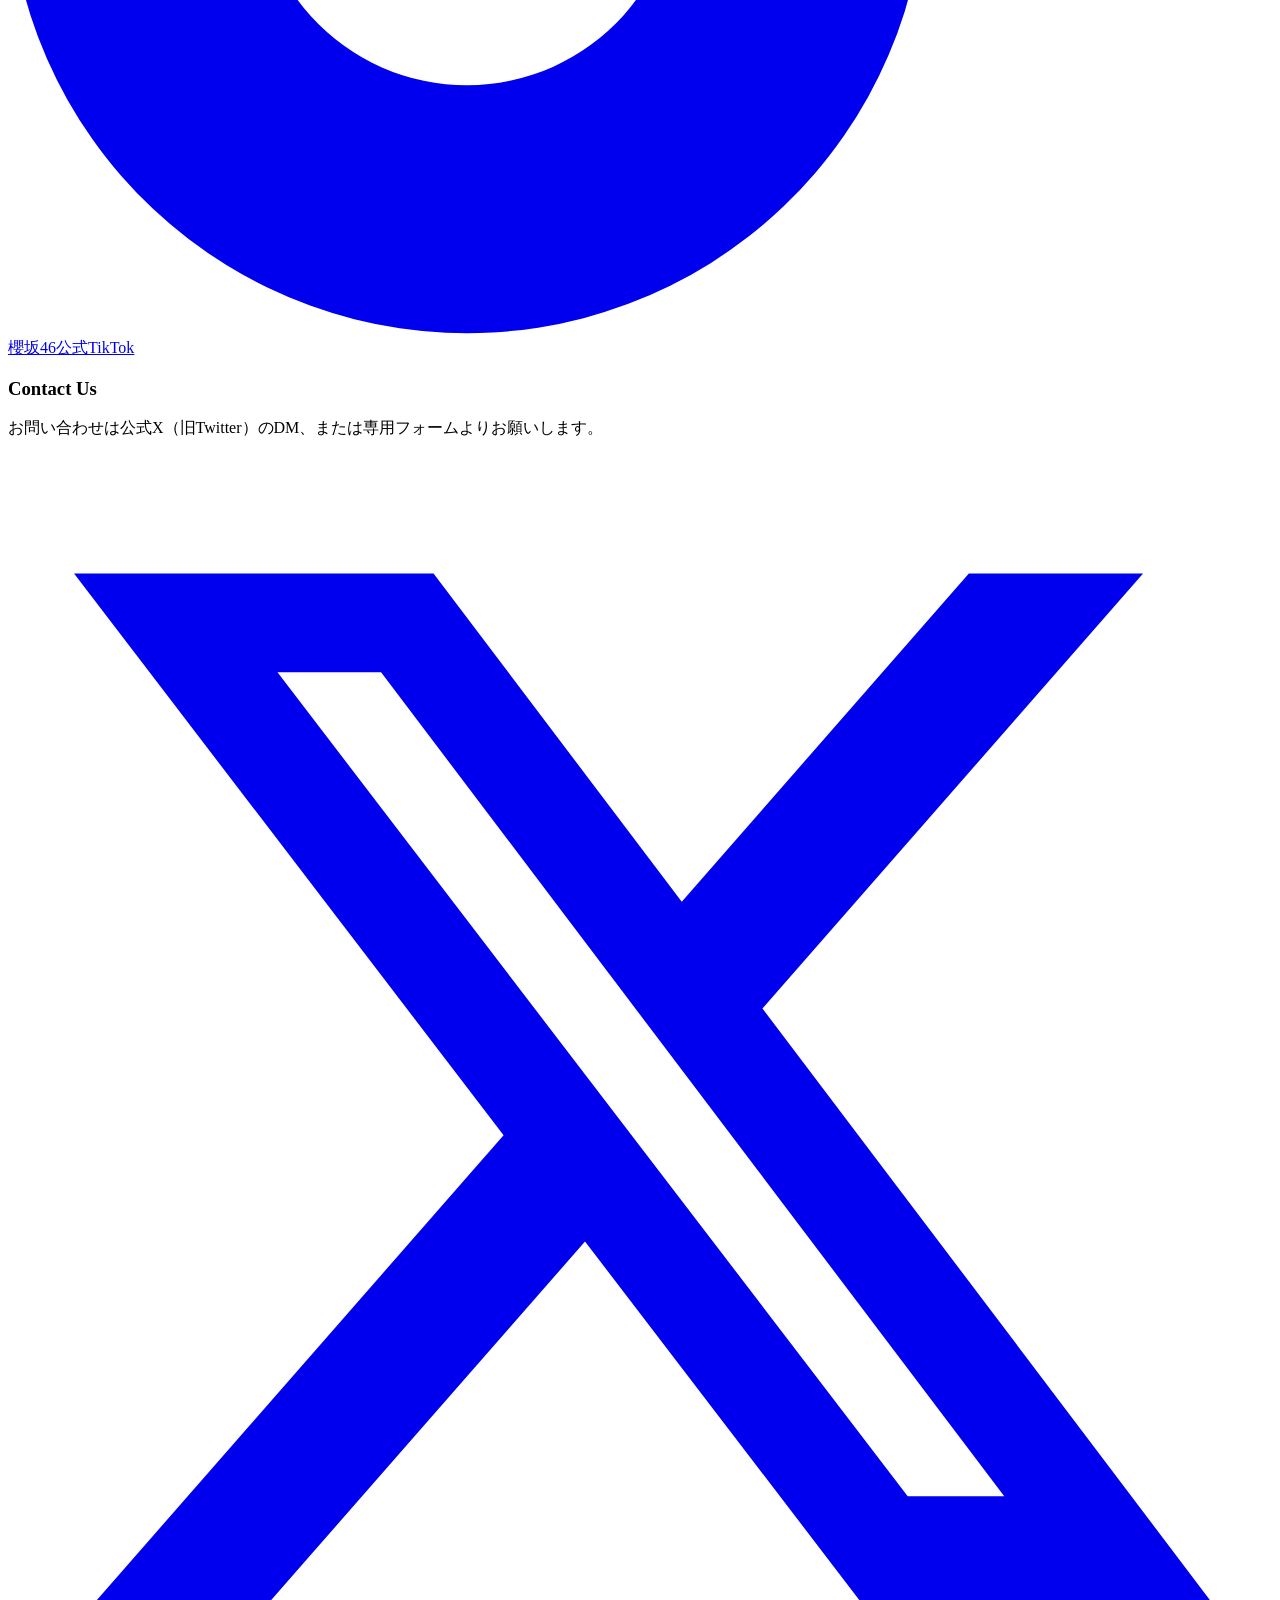
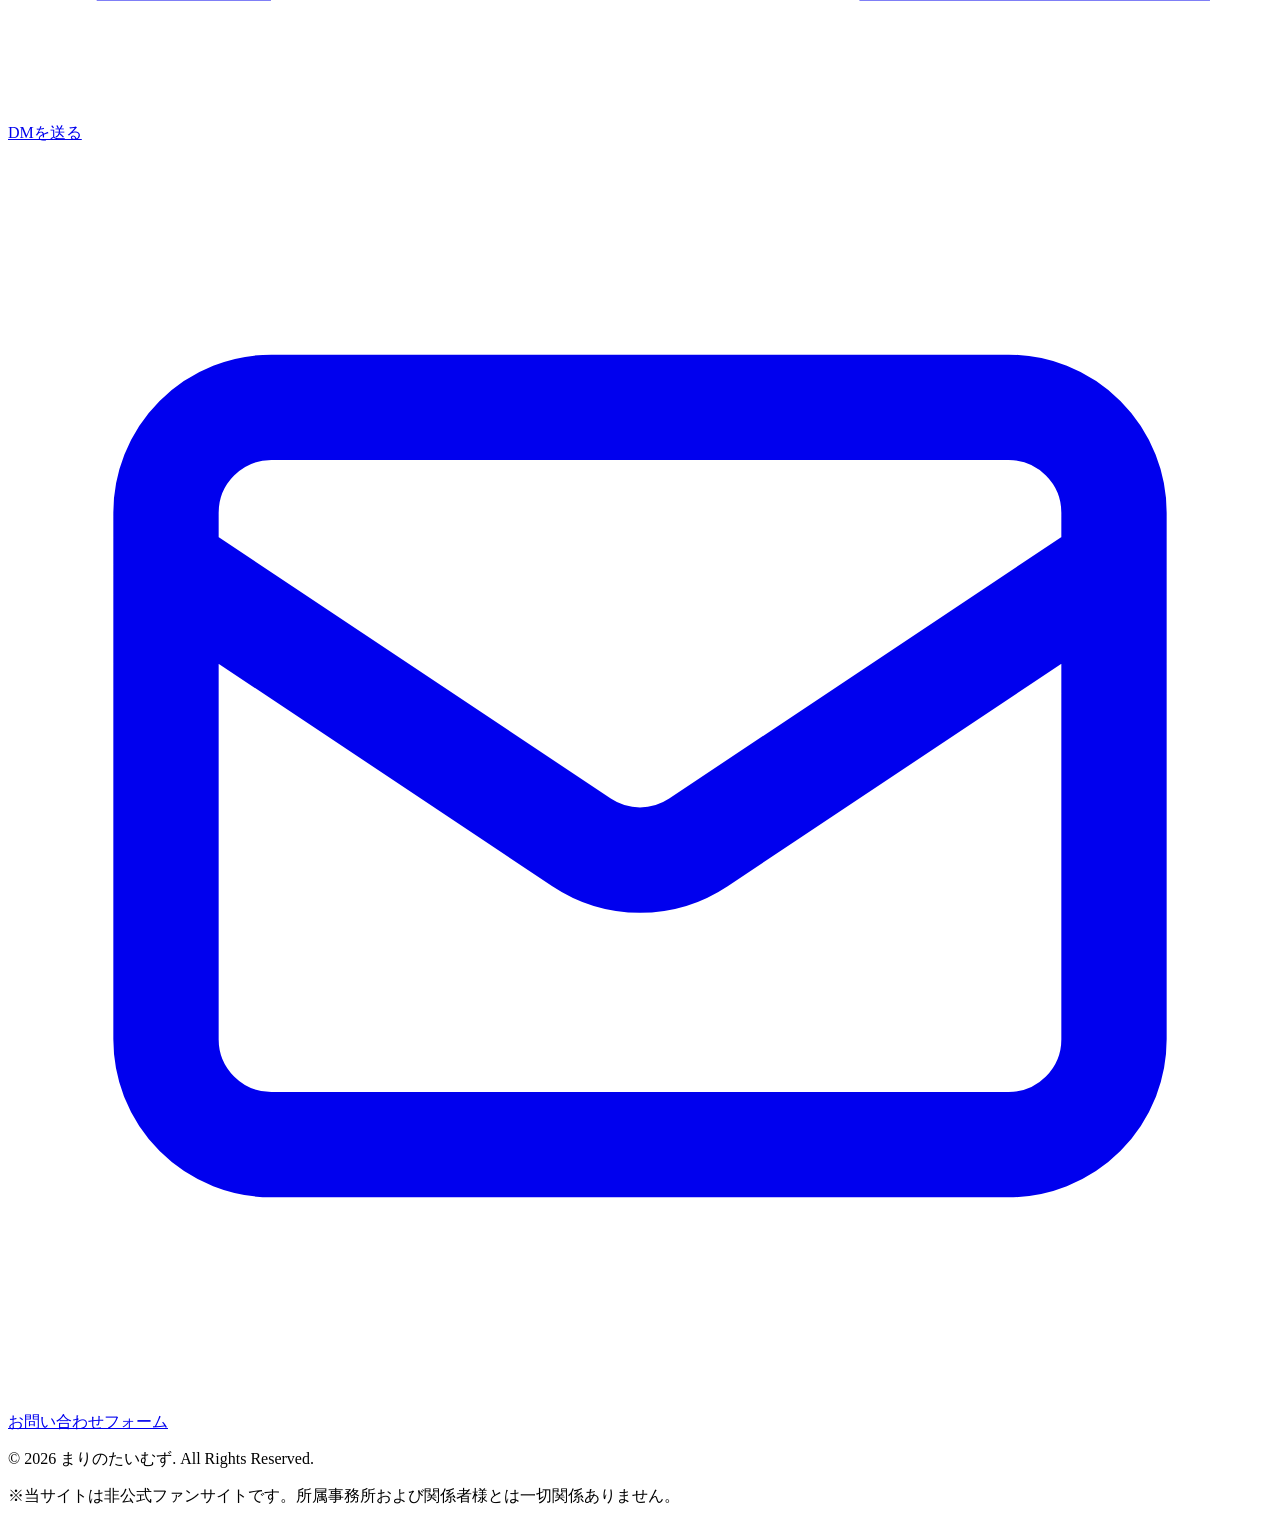
==== commit aa611c29: "公式リンク集、やはり修正" ====
--- a/index.html
+++ b/index.html
@@ -330,21 +330,30 @@
                         </svg>
                         <span class="text-sm font-bold text-gray-700 tracking-wider">櫻坂チャンネル</span>
                     </a>
+                    <a href="https://x.com/sakurazaka46" target="_blank"
+                        class="bg-white p-6 border border-gray-100 rounded-2xl hover:bg-sakura-pink/10 hover:border-sakura-pink transition-all flex flex-col items-center justify-center gap-3 group shadow-sm hover:shadow-md text-center">
+                        <svg class="w-8 h-8 text-black group-hover:scale-110 transition-transform mx-auto"
+                            fill="currentColor" viewBox="0 0 512 512">
+                            <path
+                                d="M389.2 48h70.6L305.6 224.2 487 464H345L233.7 318.6 106.5 464H35.8L200.7 275.5 26.8 48H172.4L272.9 180.9 389.2 48zM364.4 421.8h39.1L151.1 88h-42L364.4 421.8z" />
+                        </svg>
+                        <span class="text-sm font-bold text-gray-700 tracking-wider">櫻坂46公式X</span>
+                    </a>
                     <a href="https://www.instagram.com/sakurazaka46jp" target="_blank"
                         class="bg-white p-6 border border-gray-100 rounded-2xl hover:bg-sakura-pink/10 hover:border-sakura-pink transition-all flex flex-col items-center justify-center gap-3 group shadow-sm hover:shadow-md text-center">
                         <svg class="w-8 h-8 text-[#E1306C] group-hover:scale-110 transition-transform mx-auto"
-                            fill="currentColor" viewBox="0 0 24 24">
-                            <path
-                                d="M12 2.163c3.204 0 3.584.012 4.85.07 3.252.148 4.771 1.691 4.919 4.919.058 1.265.069 1.645.069 4.849 0 3.205-.012 3.584-.069 4.849-.149 3.225-1.664 4.771-4.919 4.919-1.266.058-1.644.07-4.85.07-3.204 0-3.584-.012-4.849-.07-3.26-.149-4.771-1.699-4.919-4.92-.058-1.265-.07-1.644-.07-4.849 0-3.204.013-3.583.07-4.849.149-3.227 1.664-4.771 4.919-4.919 1.266-.057 1.645-.069 4.849-.069zM12 0C8.741 0 8.333.014 7.053.072 2.695.272.273 2.69.073 7.052.014 8.333 0 8.741 0 12c0 3.259.014 3.668.072 4.948.2 4.358 2.618 6.78 6.98 6.98C8.333 23.986 8.741 24 12 24c3.259 0 3.668-.014 4.948-.072 4.354-.2 6.782-2.618 6.979-6.98.059-1.28.073-1.689.073-4.948 0-3.259-.014-3.667-.072-4.947-.196-4.354-2.617-6.78-6.979-6.98C15.668.014 15.259 0 12 0zm0 5.838a6.162 6.162 0 100 12.324 6.162 6.162 0 000-12.324zM12 16a4 4 0 110-8 4 4 0 010 8zm6.406-11.845a1.44 1.44 0 100 2.881 1.44 1.44 0 000-2.881z" />
+                            fill="currentColor" viewBox="0 0 448 512">
+                            <path
+                                d="M224.1 141c-63.6 0-114.9 51.3-114.9 114.9s51.3 114.9 114.9 114.9S339 319.5 339 255.9 287.7 141 224.1 141zm0 189.6c-41.1 0-74.7-33.5-74.7-74.7s33.5-74.7 74.7-74.7 74.7 33.5 74.7 74.7-33.6 74.7-74.7 74.7zm146.4-194.3c0 14.9-12 26.8-26.8 26.8-14.9 0-26.8-12-26.8-26.8s12-26.8 26.8-26.8 26.8 12 26.8 26.8zm76.1 27.2c-1.7-35.9-9.9-67.7-36.2-93.9-26.2-26.2-58-34.4-93.9-36.2-37-2.1-147.9-2.1-184.9 0-35.8 1.7-67.6 9.9-93.9 36.1s-34.4 58-36.2 93.9c-2.1 37-2.1 147.9 0 184.9 1.7 35.9 9.9 67.7 36.2 93.9s58 34.4 93.9 36.2c37 2.1 147.9 2.1 184.9 0 35.9-1.7 67.7-9.9 93.9-36.2 26.2-26.2 34.4-58 36.2-93.9 2.1-37 2.1-147.8 0-184.8zM398.8 388c-7.8 19.6-22.9 34.7-42.6 42.6-29.5 11.7-99.5 9-132.1 9s-102.7 2.6-132.1-9c-19.6-7.8-34.7-22.9-42.6-42.6-11.7-29.5-9-99.5-9-132.1s-2.6-102.7 9-132.1c7.8-19.6 22.9-34.7 42.6-42.6 29.5-11.7 99.5-9 132.1-9s102.7-2.6 132.1 9c19.6 7.8 34.7 22.9 42.6 42.6 11.7 29.5 9 99.5 9 132.1s2.7 102.7-9 132.1z" />
                         </svg>
                         <span class="text-sm font-bold text-gray-700 tracking-wider">櫻坂46公式Instagram</span>
                     </a>
                     <a href="https://www.tiktok.com/@sakurazaka46.officialtk" target="_blank"
                         class="bg-white p-6 border border-gray-100 rounded-2xl hover:bg-sakura-pink/10 hover:border-sakura-pink transition-all flex flex-col items-center justify-center gap-3 group shadow-sm hover:shadow-md text-center">
                         <svg class="w-8 h-8 text-black group-hover:scale-110 transition-transform mx-auto"
-                            fill="currentColor" viewBox="0 0 24 24">
-                            <path
-                                d="M19.59 6.69a4.83 4.83 0 0 1-3.77-4.25V2h-3.45v13.67a2.89 2.89 0 0 1-5.2 1.74 2.89 2.89 0 0 1 2.31-4.64 2.93 2.93 0 0 1 .88.13V9.4a6.84 6.84 0 0 0-1-.05A6.33 6.33 0 0 0 5 15.64a6.34 6.34 0 0 0 10.86 4.43v-7a8.16 8.16 0 0 0 4.77 1.52v-3.4a4.85 4.85 0 0 1-1-.1z" />
+                            fill="currentColor" viewBox="0 0 448 512">
+                            <path
+                                d="M448,209.91a210.06,210.06,0,0,1-122.77-39.25V349.38A162.55,162.55,0,1,1,185,188.31V278.2a74.62,74.62,0,1,0,52.23,71.18V0l88,0a121.18,121.18,0,0,0,1.86,22.17h0A122.18,122.18,0,0,0,381,102.39a121.43,121.43,0,0,0,67,20.14Z" />
                         </svg>
                         <span class="text-sm font-bold text-gray-700 tracking-wider">櫻坂46公式TikTok</span>
                     </a>
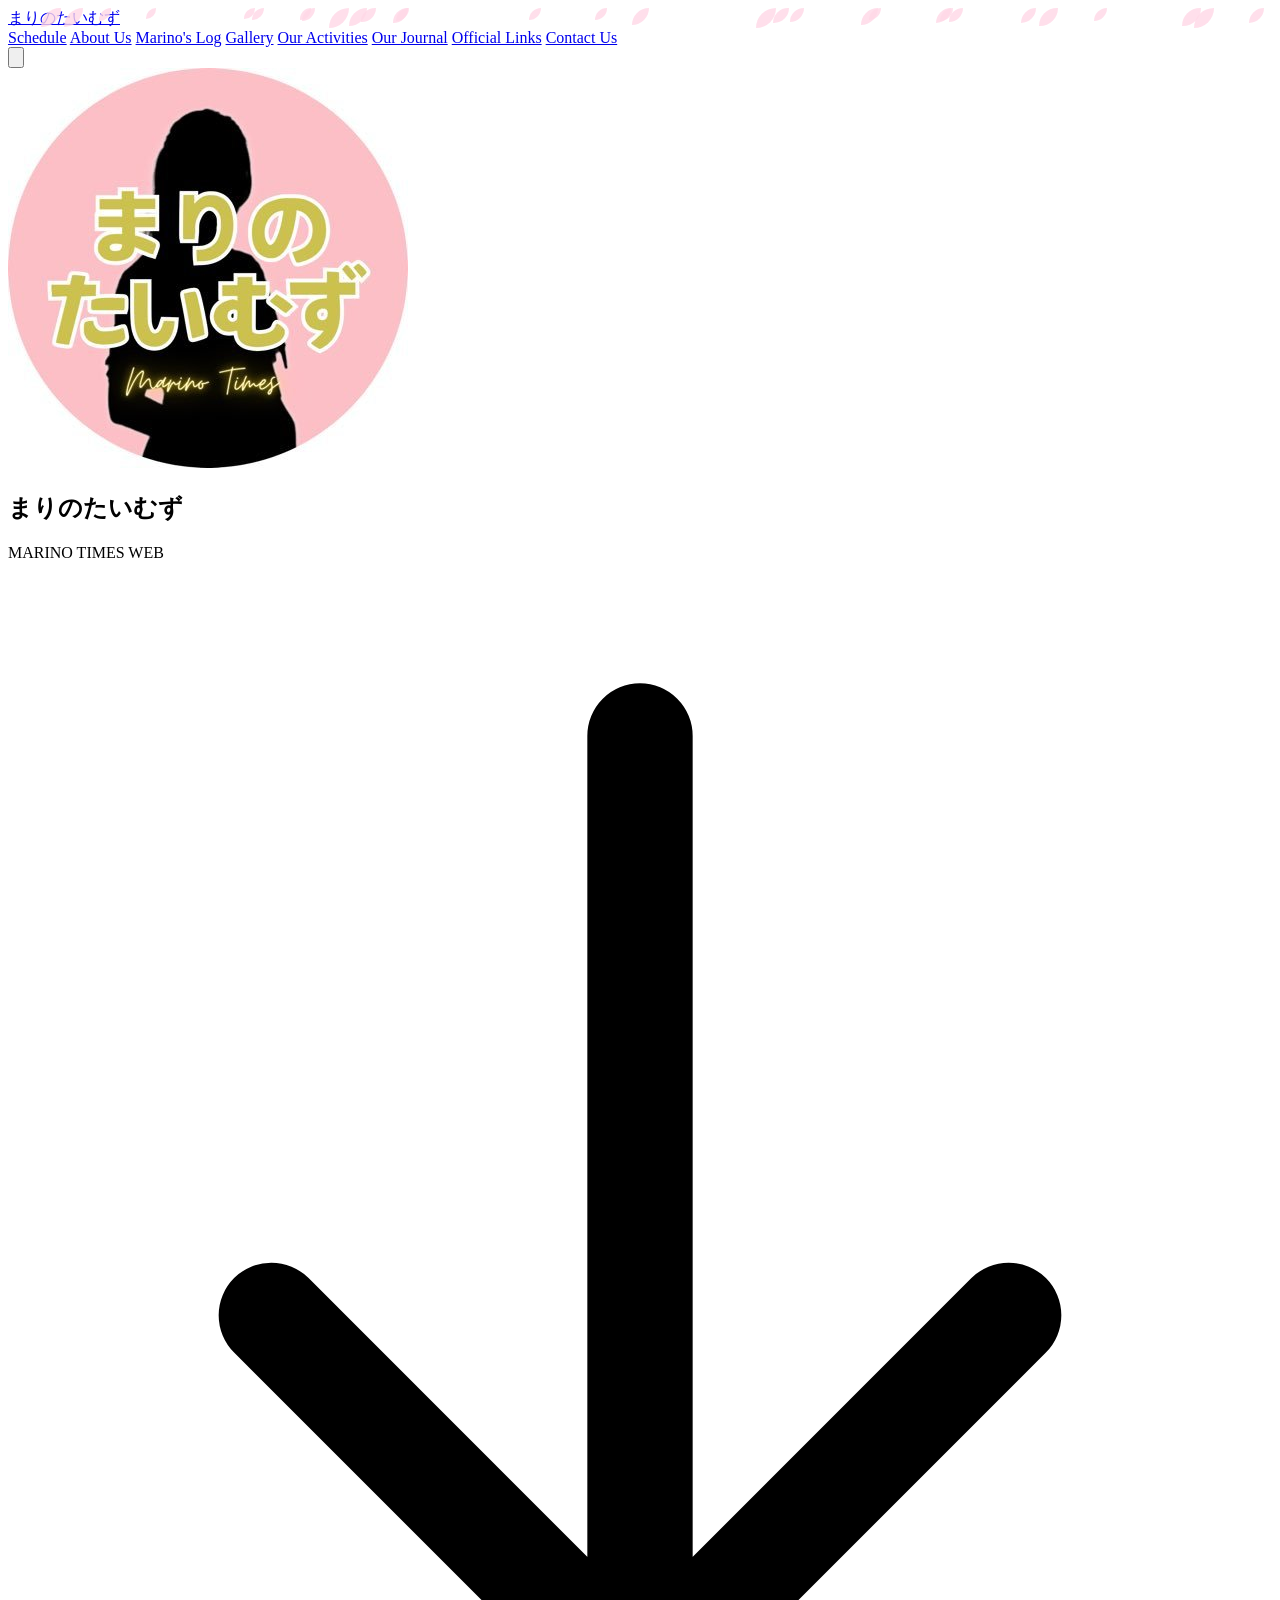
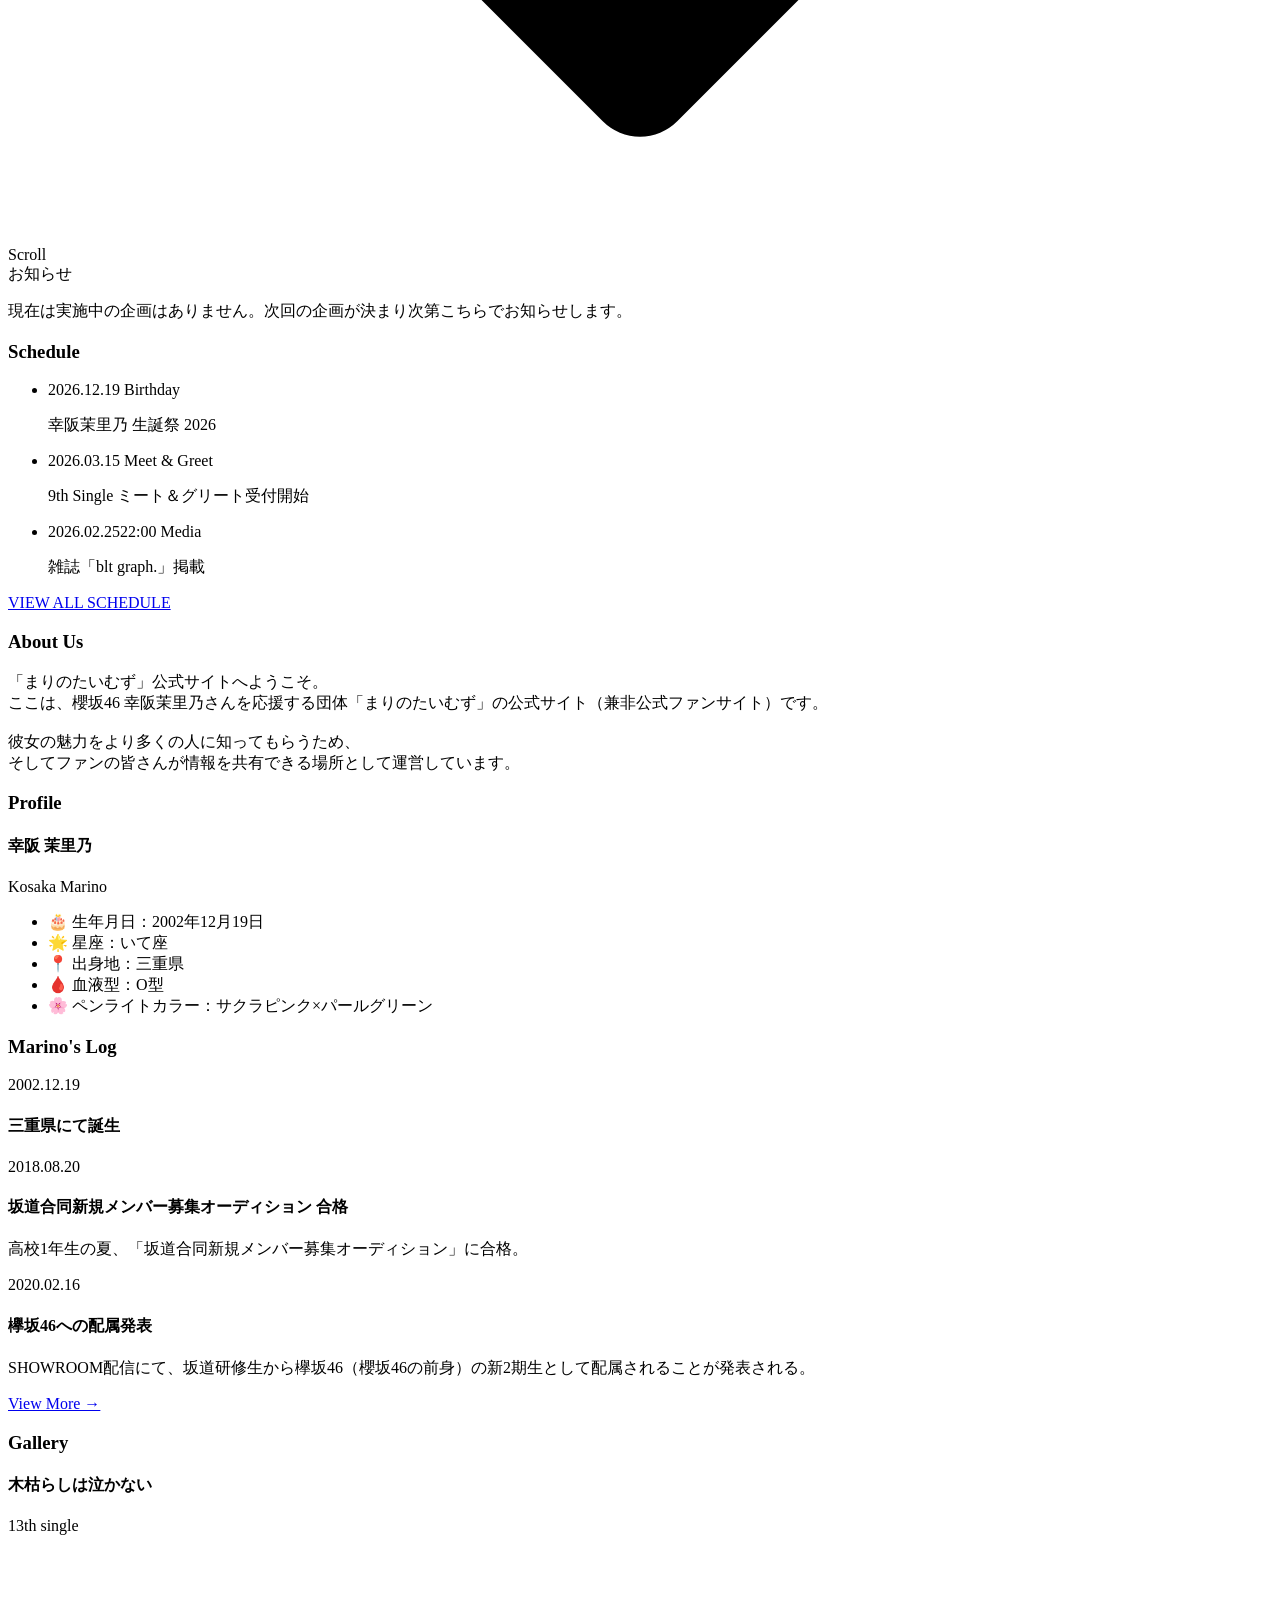
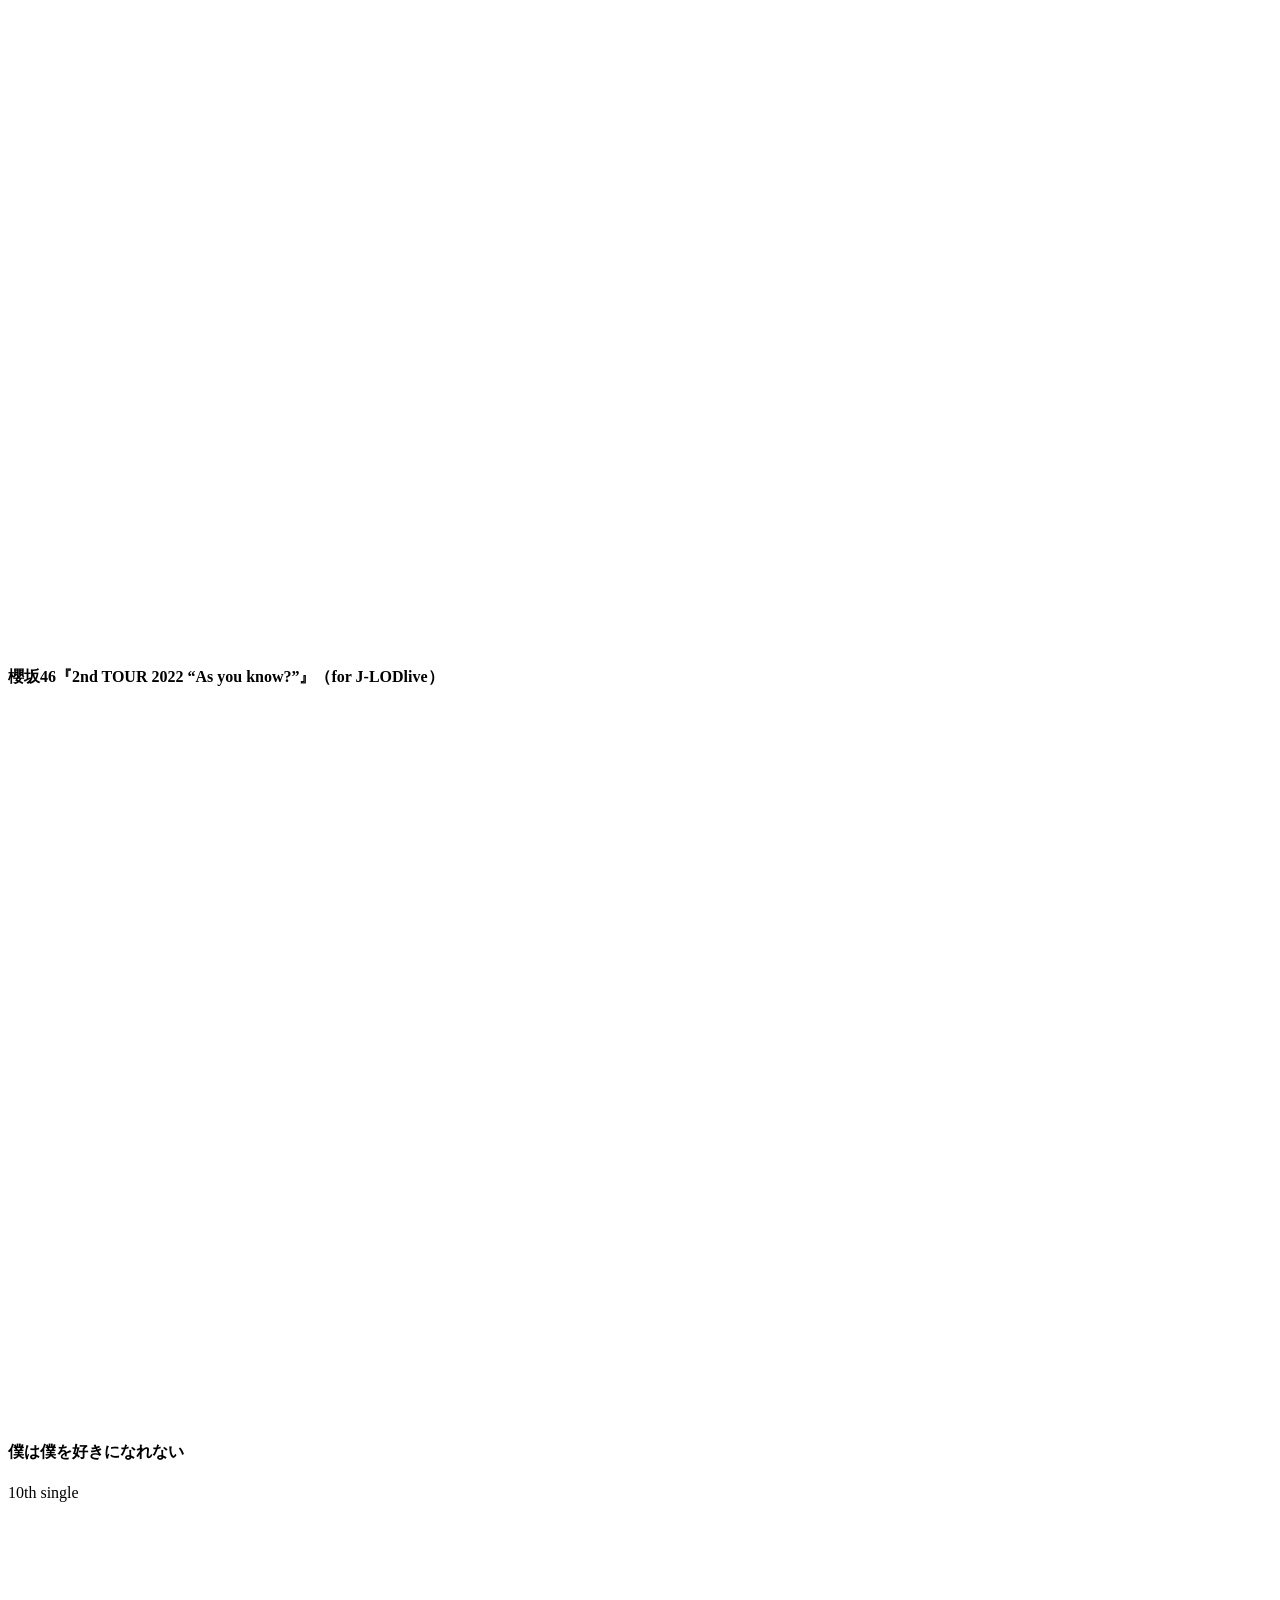
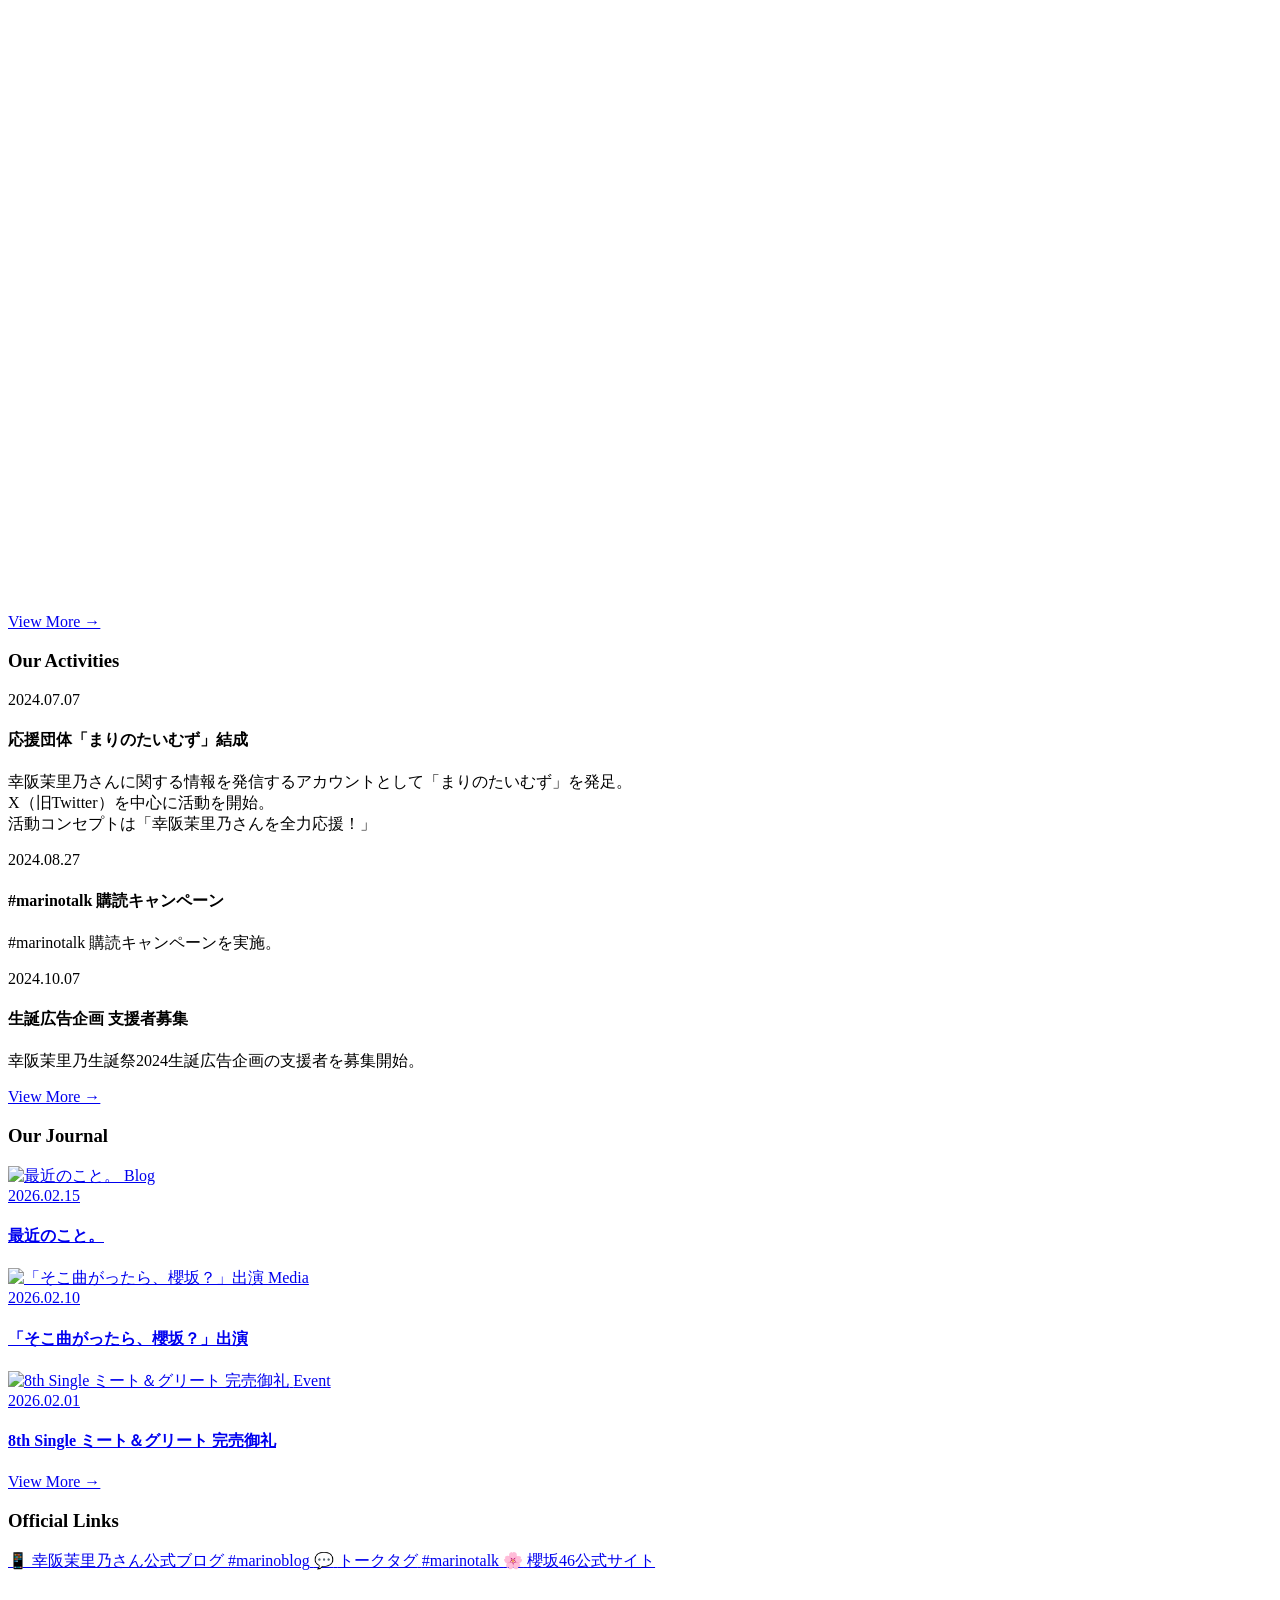
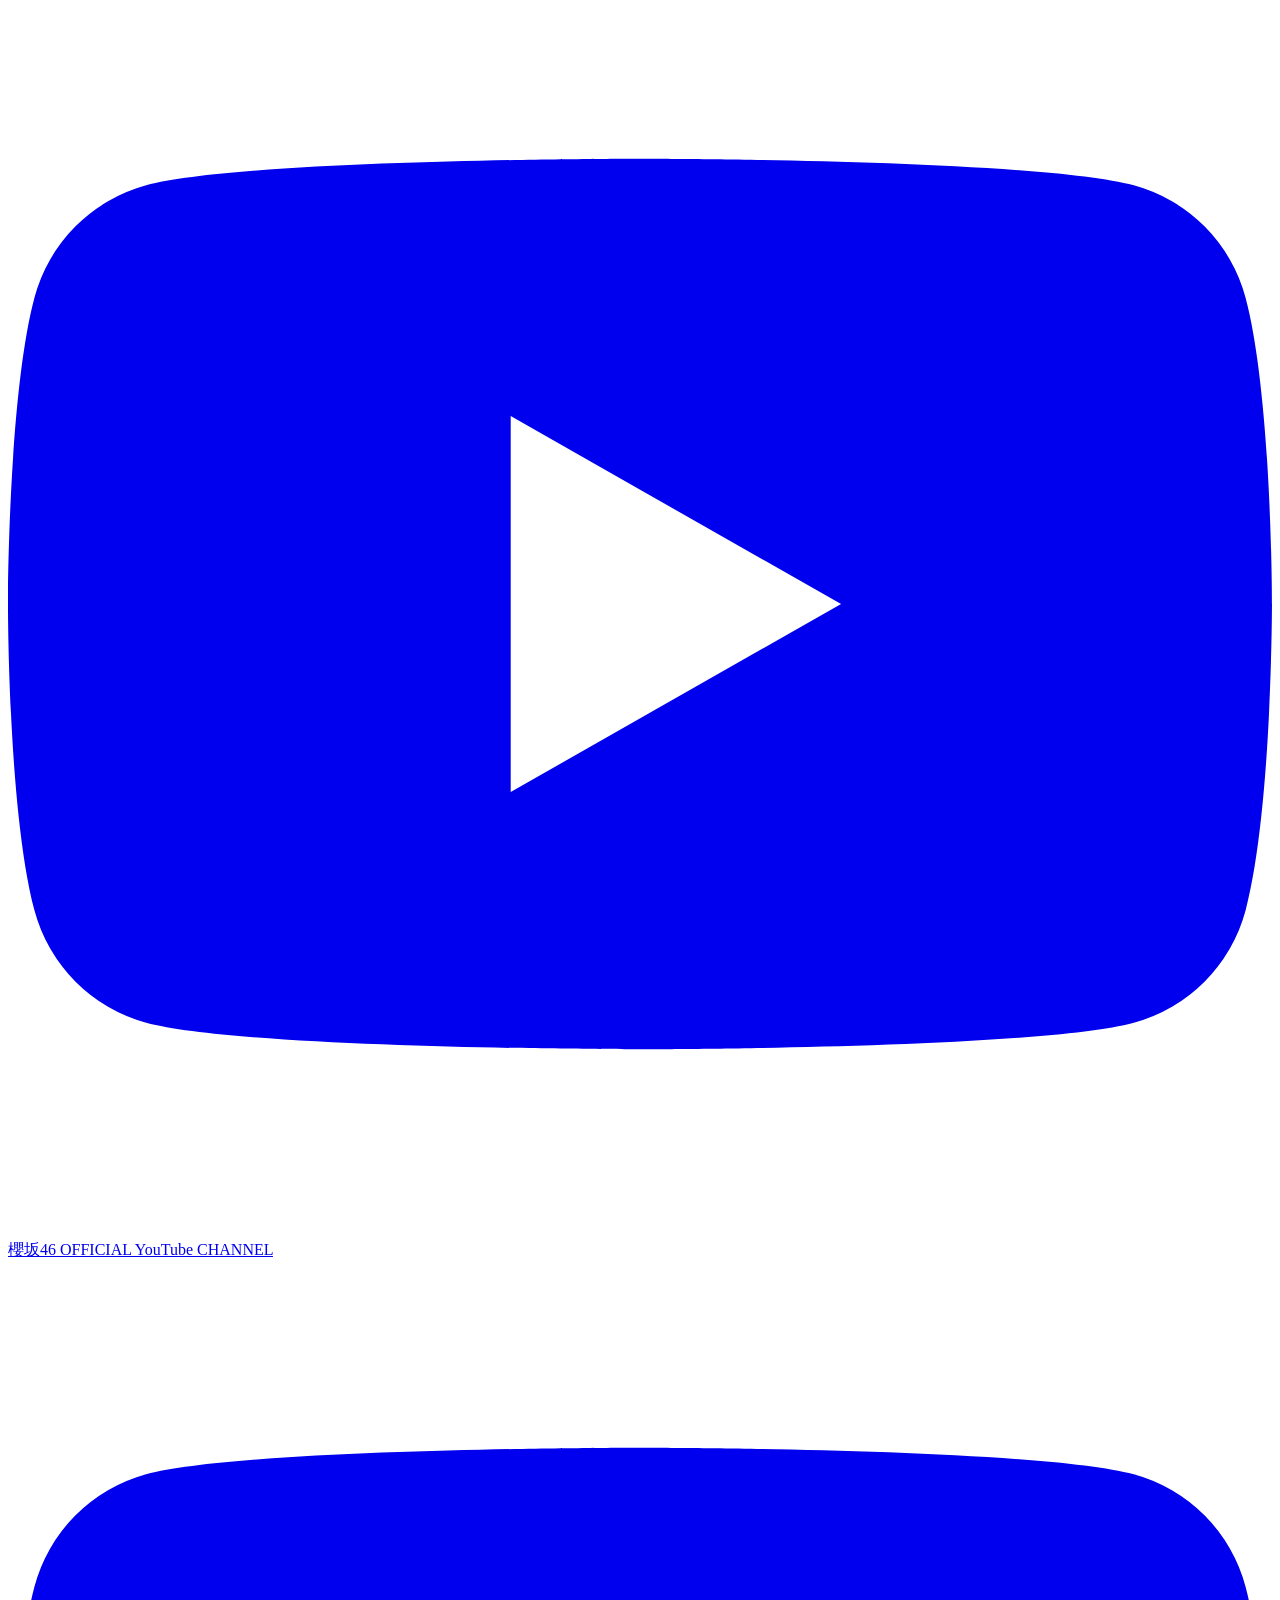
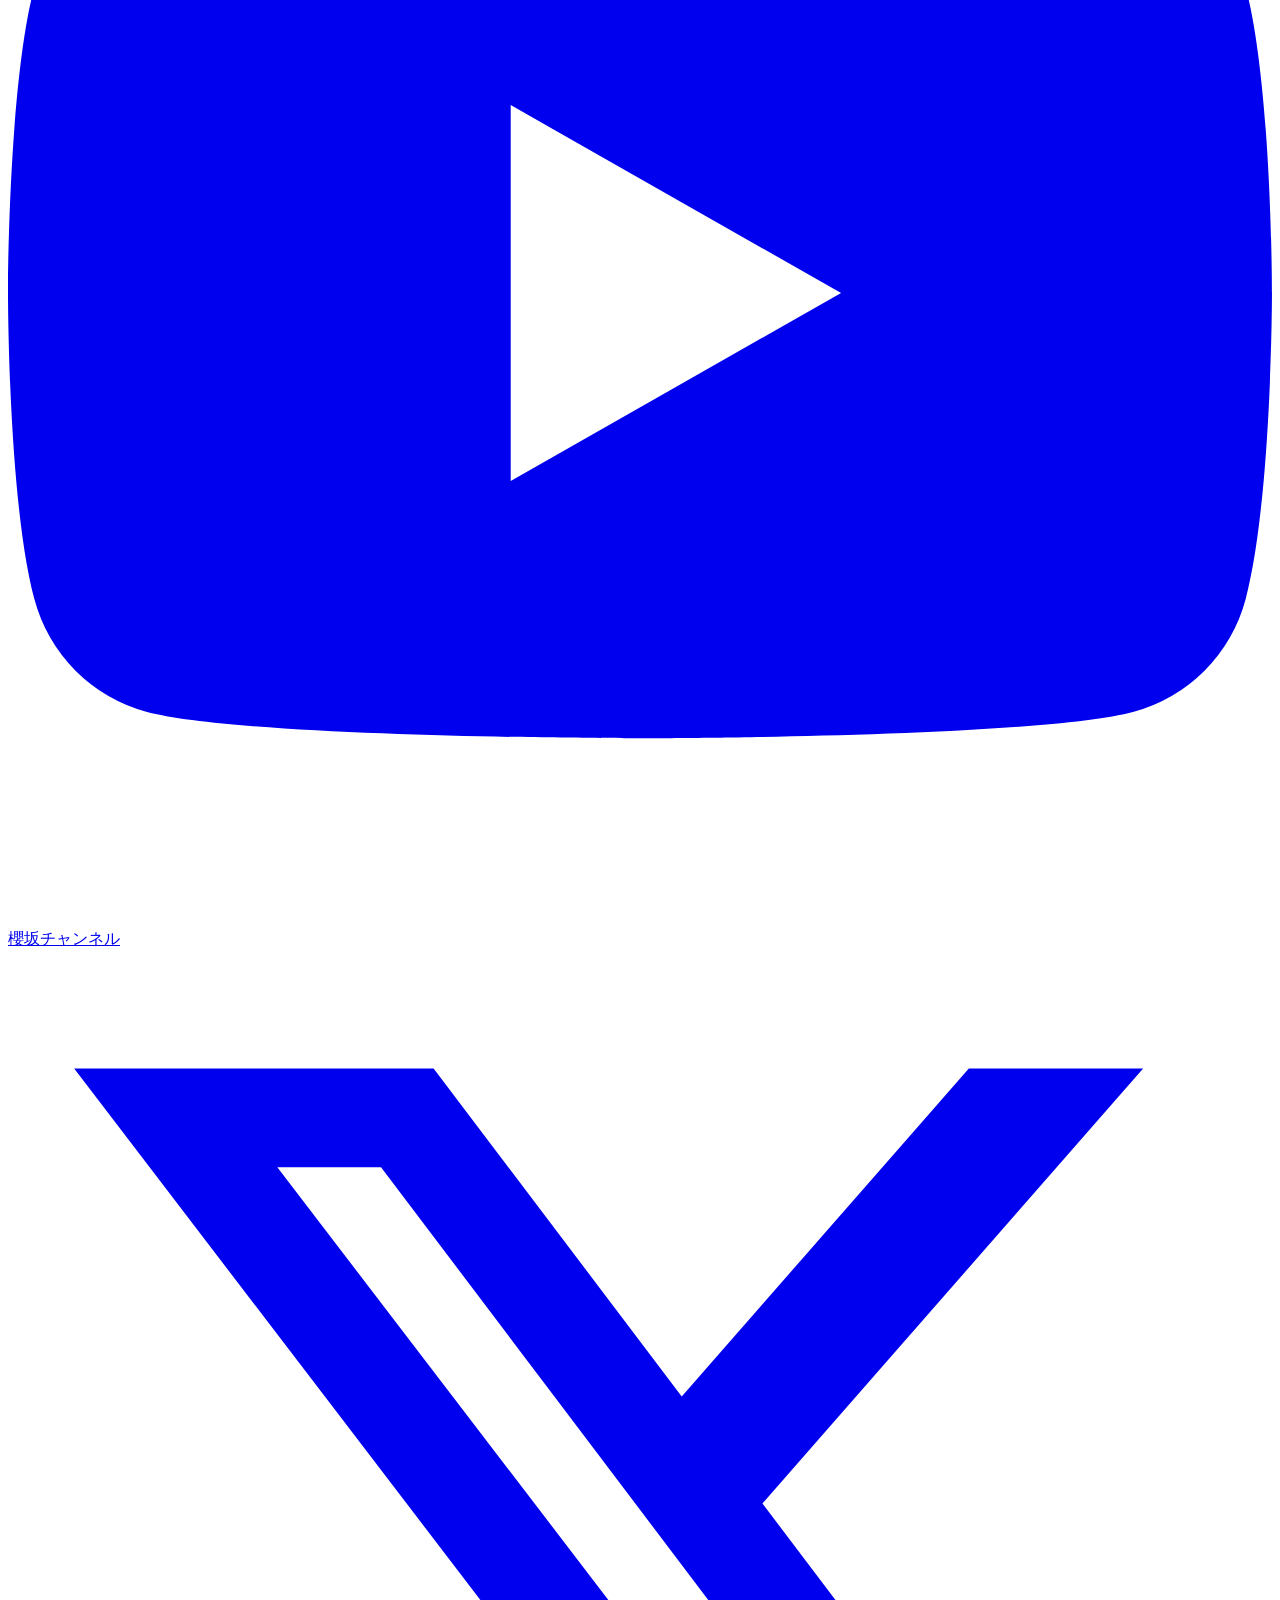
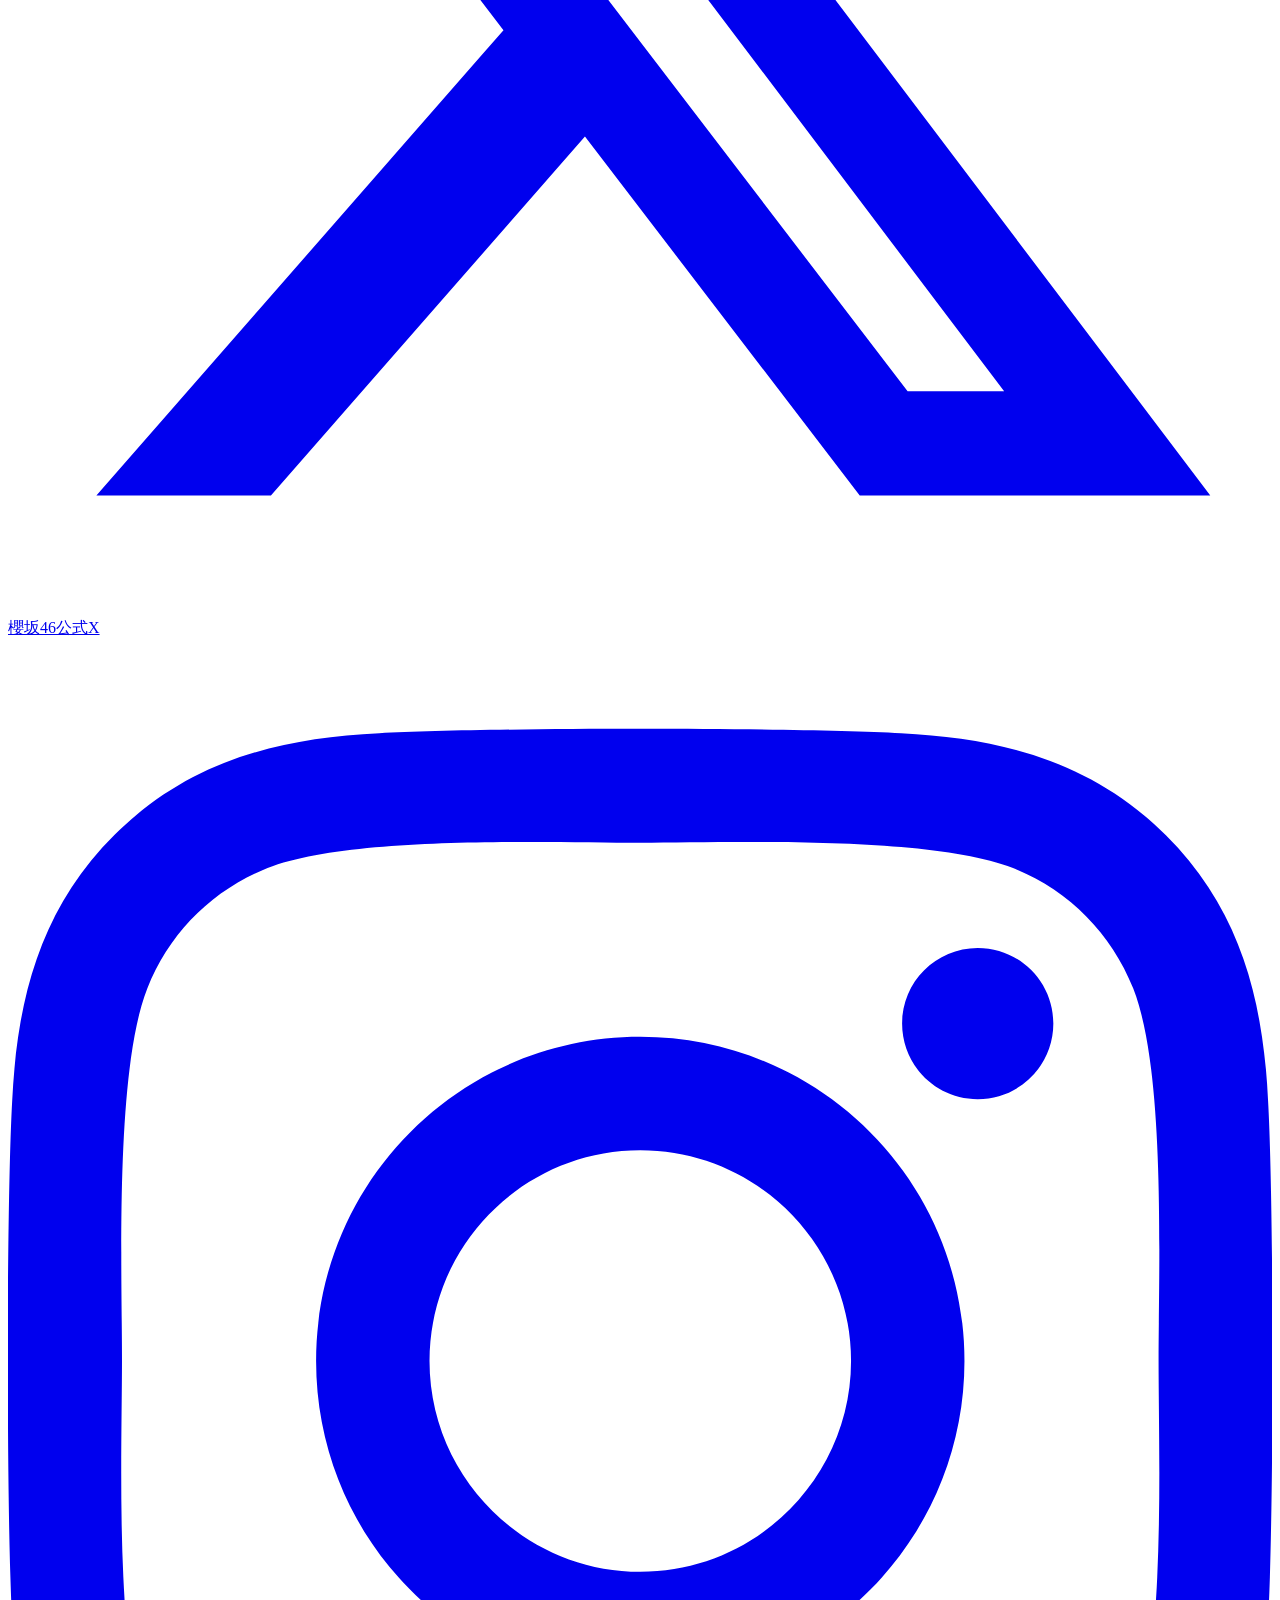
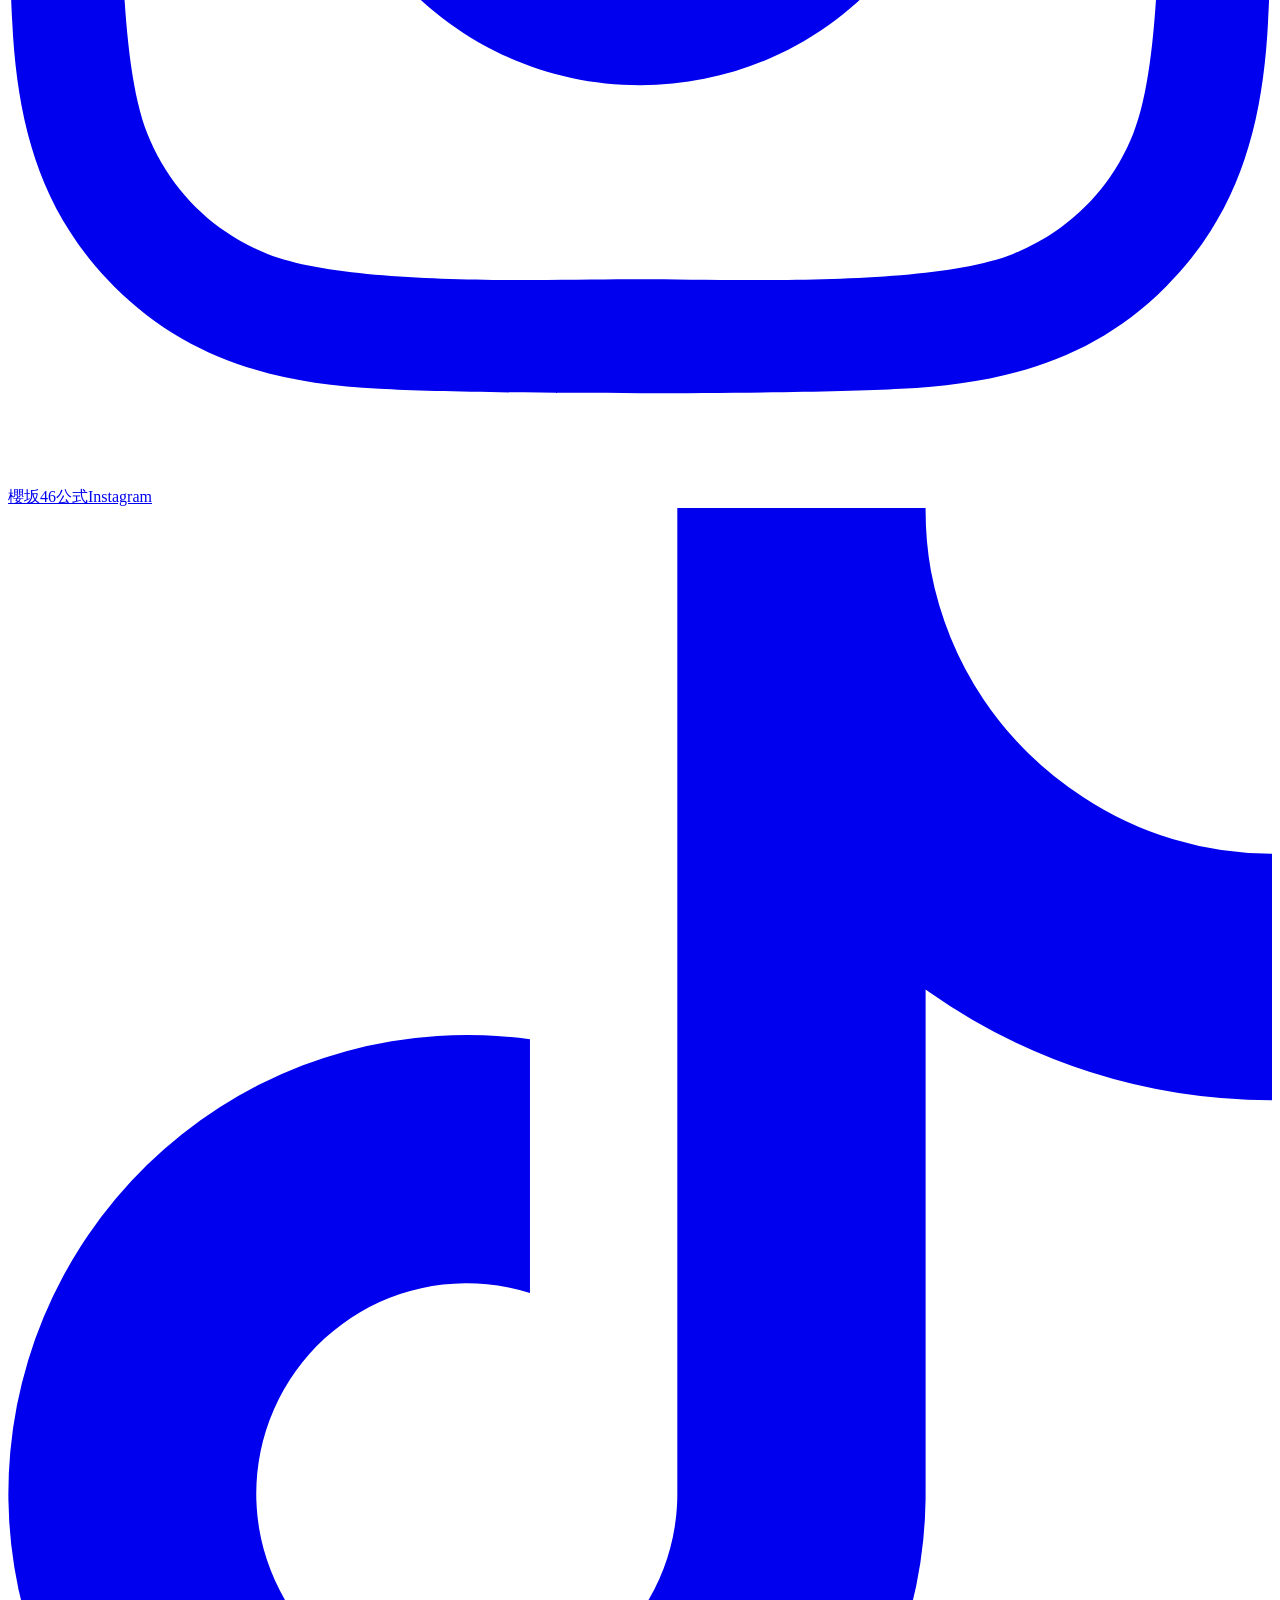
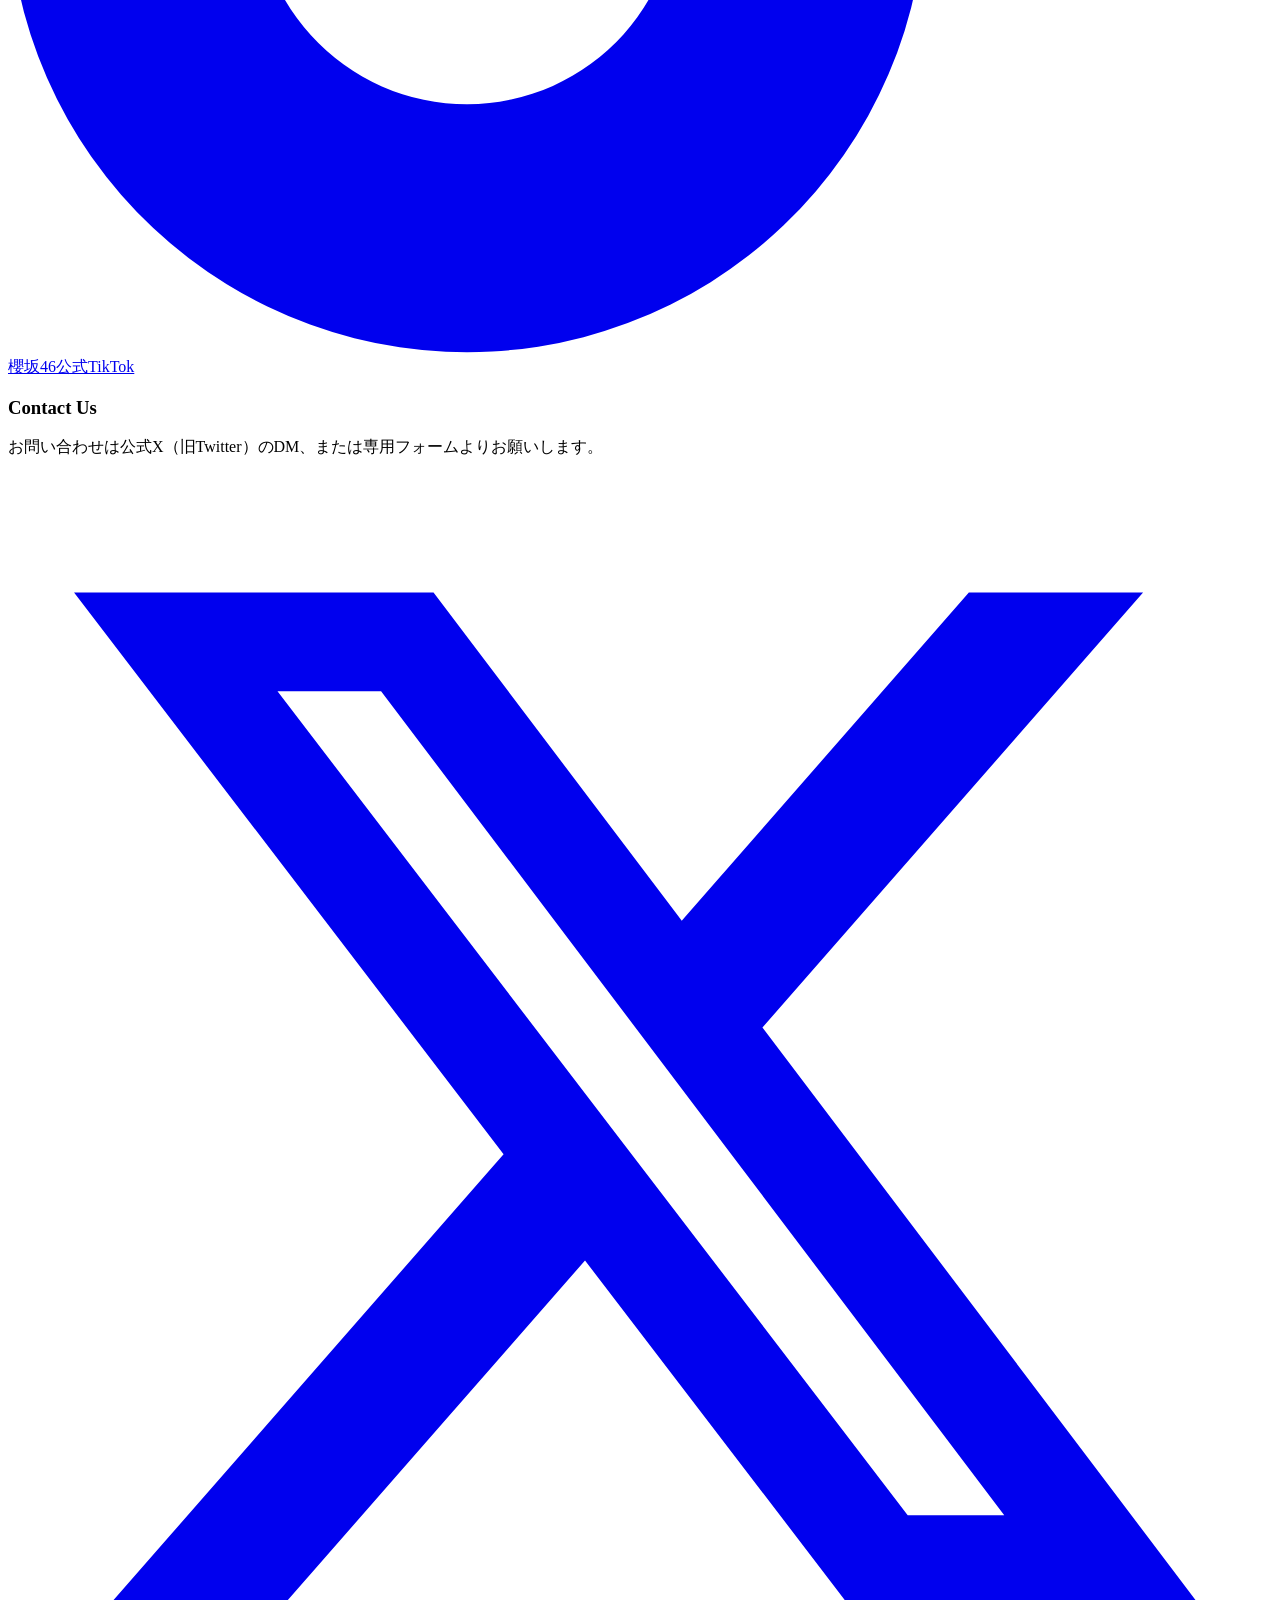
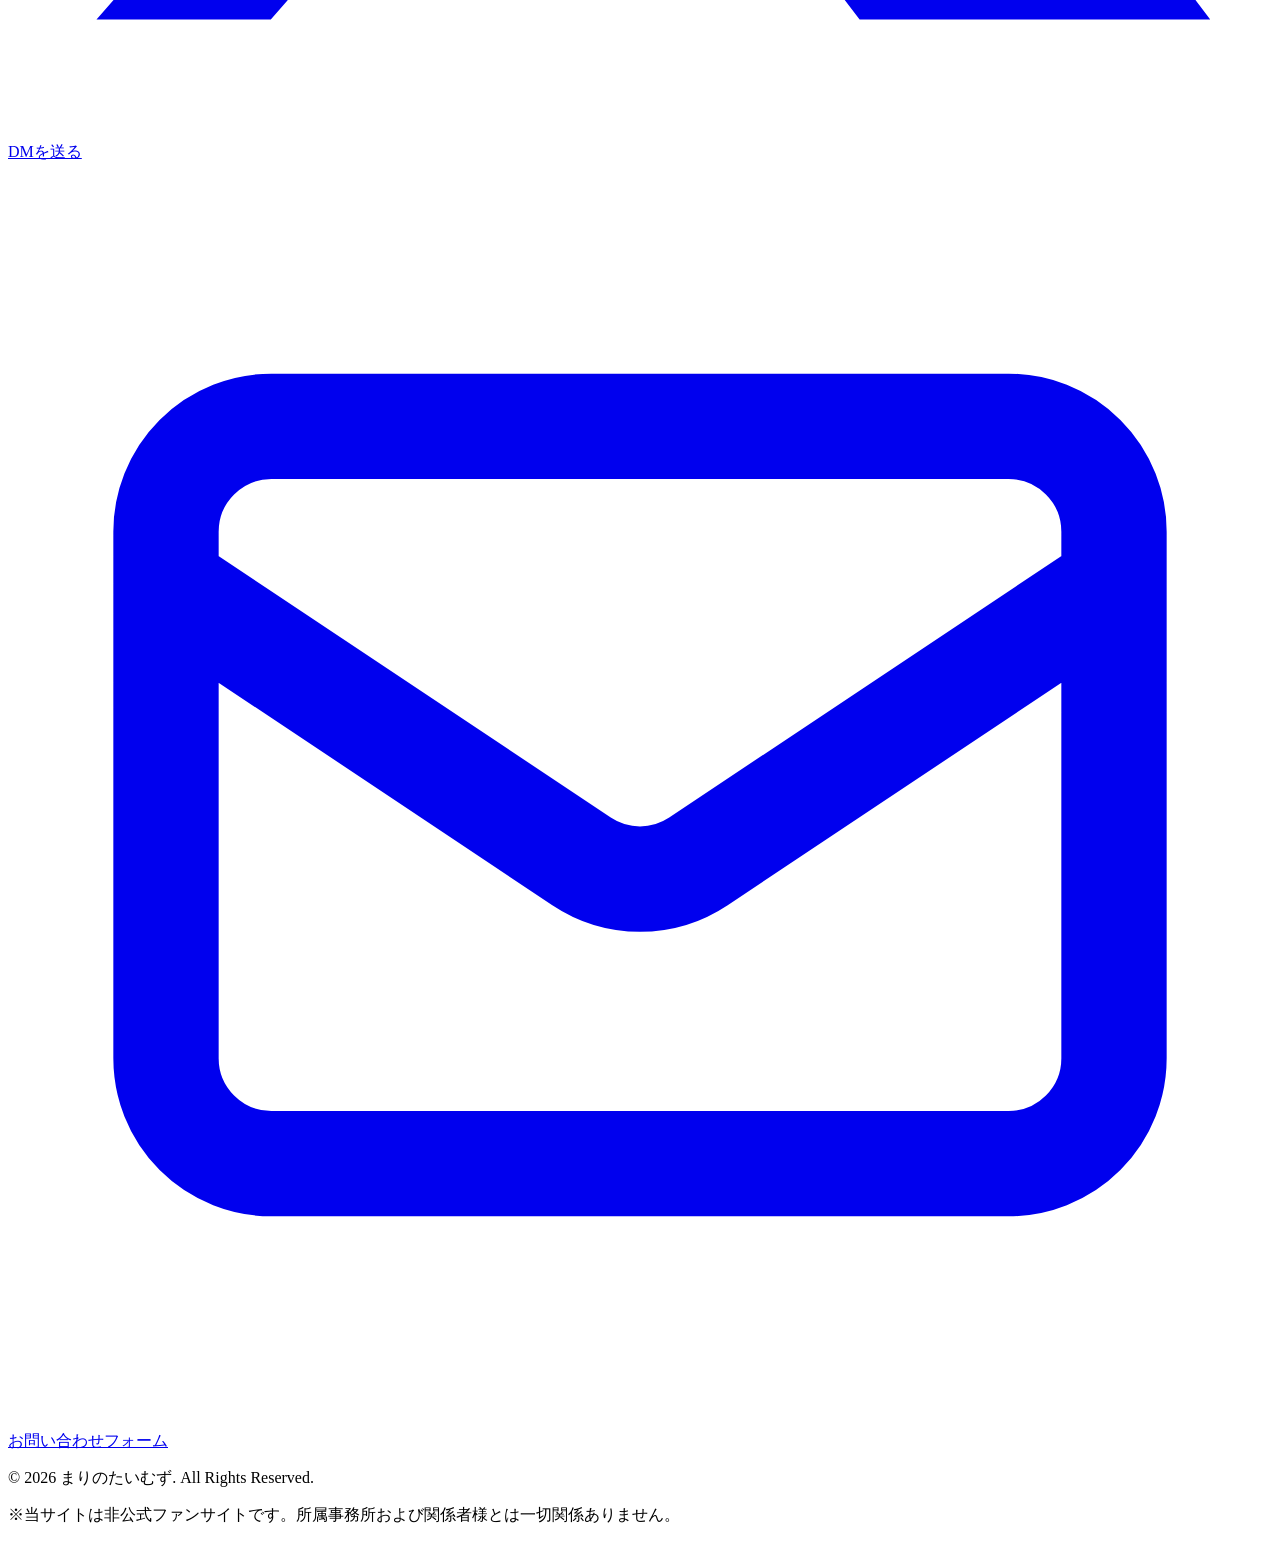
==== commit 3ffdd7f3: "スケジュール改修1" ====
--- a/index.html
+++ b/index.html
@@ -139,28 +139,16 @@
                 Schedule
             </h3>
             <div class="bg-white rounded-2xl shadow-sm overflow-hidden p-6 md:p-8">
-                <ul class="space-y-4">
-                    <li
-                        class="flex flex-col md:flex-row gap-2 md:gap-6 border-b border-gray-100 pb-4 last:border-0 last:pb-0">
-                        <span class="text-sm text-gray-400 font-mono w-32">2026.12.19</span>
-                        <span
-                            class="bg-sakura-pink text-sakura-dark text-xs px-2 py-1 rounded w-fit h-fit">Birthday</span>
-                        <p class="text-sm md:text-base font-medium">幸阪茉里乃 生誕祭 2026</p>
-                    </li>
-                    <li
-                        class="flex flex-col md:flex-row gap-2 md:gap-6 border-b border-gray-100 pb-4 last:border-0 last:pb-0">
-                        <span class="text-sm text-gray-400 font-mono w-32">2026.03.15</span>
-                        <span class="bg-pearl-green text-teal-600 text-xs px-2 py-1 rounded w-fit h-fit">Meet &
-                            Greet</span>
-                        <p class="text-sm md:text-base font-medium">9th Single ミート＆グリート受付開始</p>
-                    </li>
-                    <li
-                        class="flex flex-col md:flex-row gap-2 md:gap-6 border-b border-gray-100 pb-4 last:border-0 last:pb-0">
-                        <span class="text-sm text-gray-400 font-mono w-32">2026.02.25</span>
-                        <span class="bg-gray-100 text-gray-600 text-xs px-2 py-1 rounded w-fit h-fit">Media</span>
-                        <p class="text-sm md:text-base font-medium">雑誌「blt graph.」掲載</p>
-                    </li>
+                <ul id="schedule-preview-list" class="space-y-4">
+                    <!-- Cards will be injected here by JS -->
+                    <p class="text-sm text-gray-400 text-center py-4">読み込み中...</p>
                 </ul>
+            </div>
+            <div class="text-center mt-12">
+                <a href="schedule.html"
+                    class="inline-block bg-sakura-dark text-white px-10 py-4 rounded-full font-bold shadow-md hover:shadow-lg hover:bg-pink-400 transition-all duration-300 transform hover:-translate-y-1 tracking-widest text-sm">
+                    VIEW ALL SCHEDULE
+                </a>
             </div>
         </section>
 
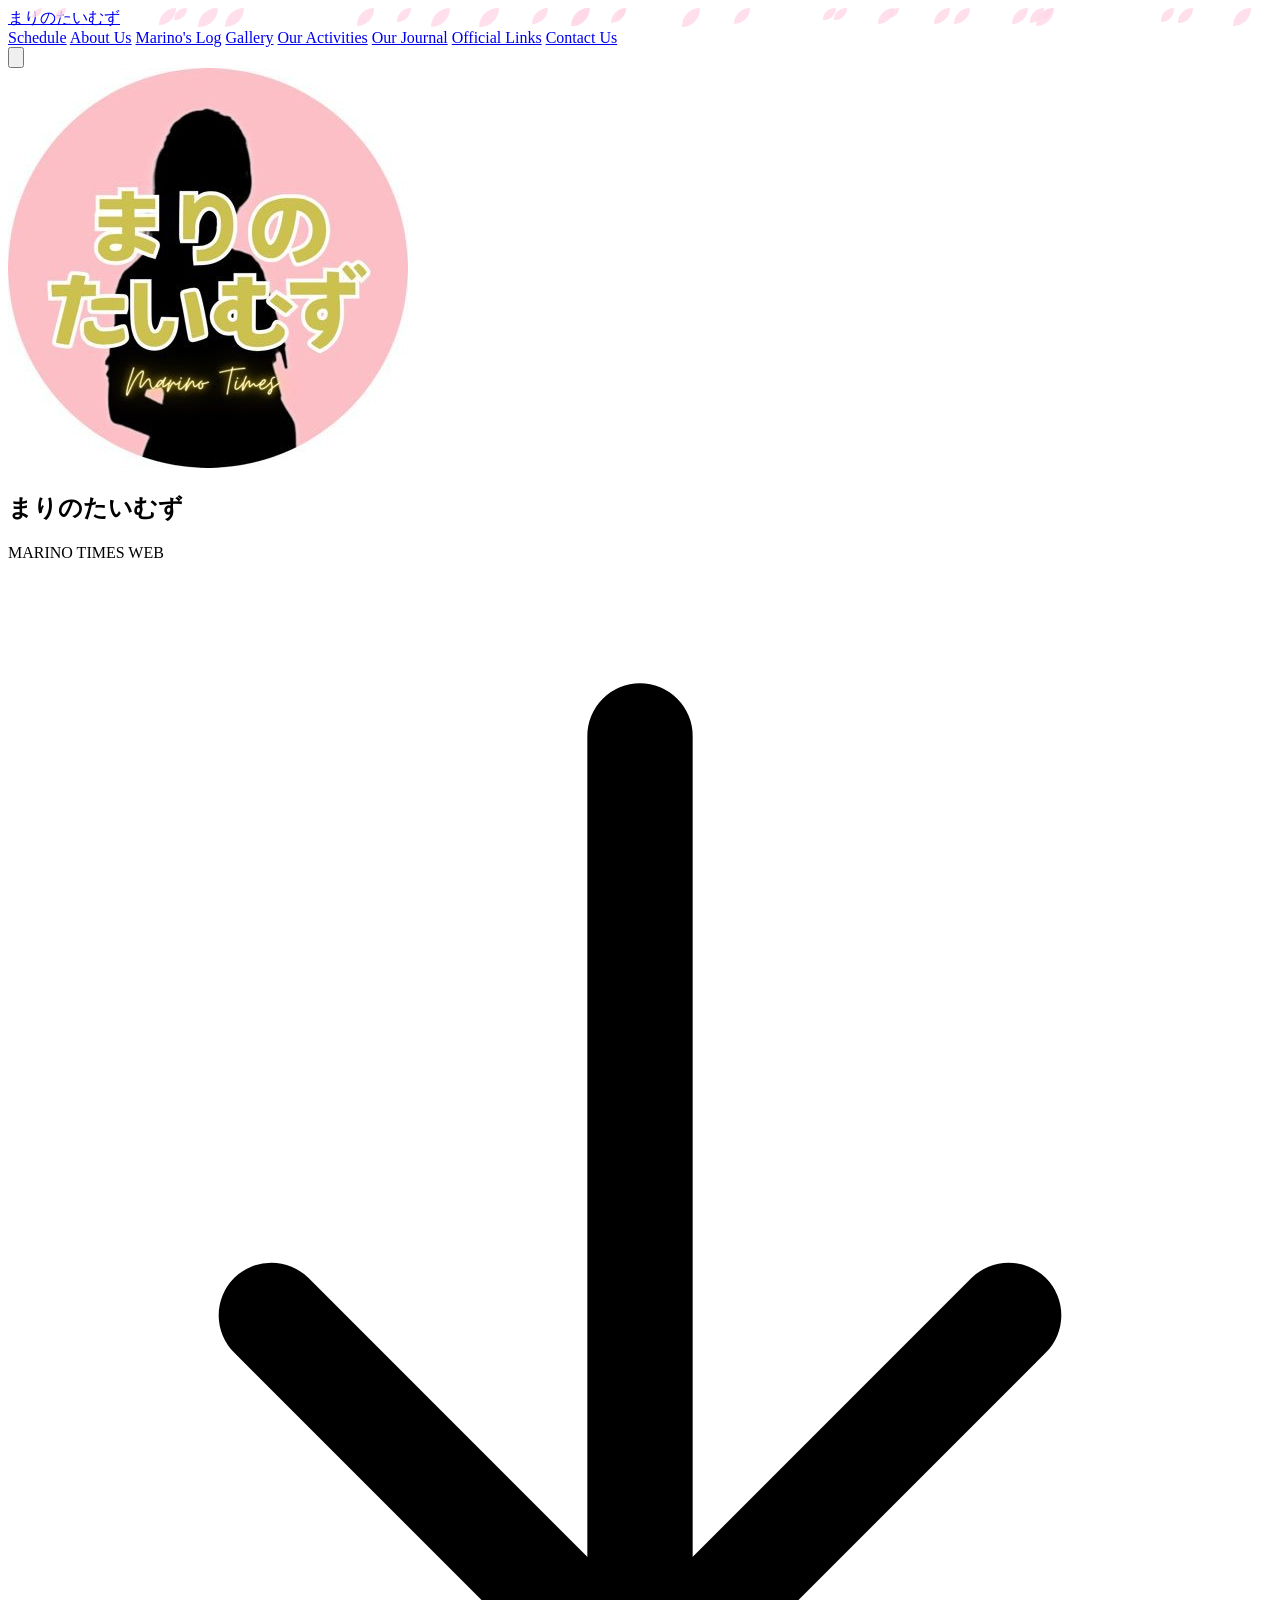
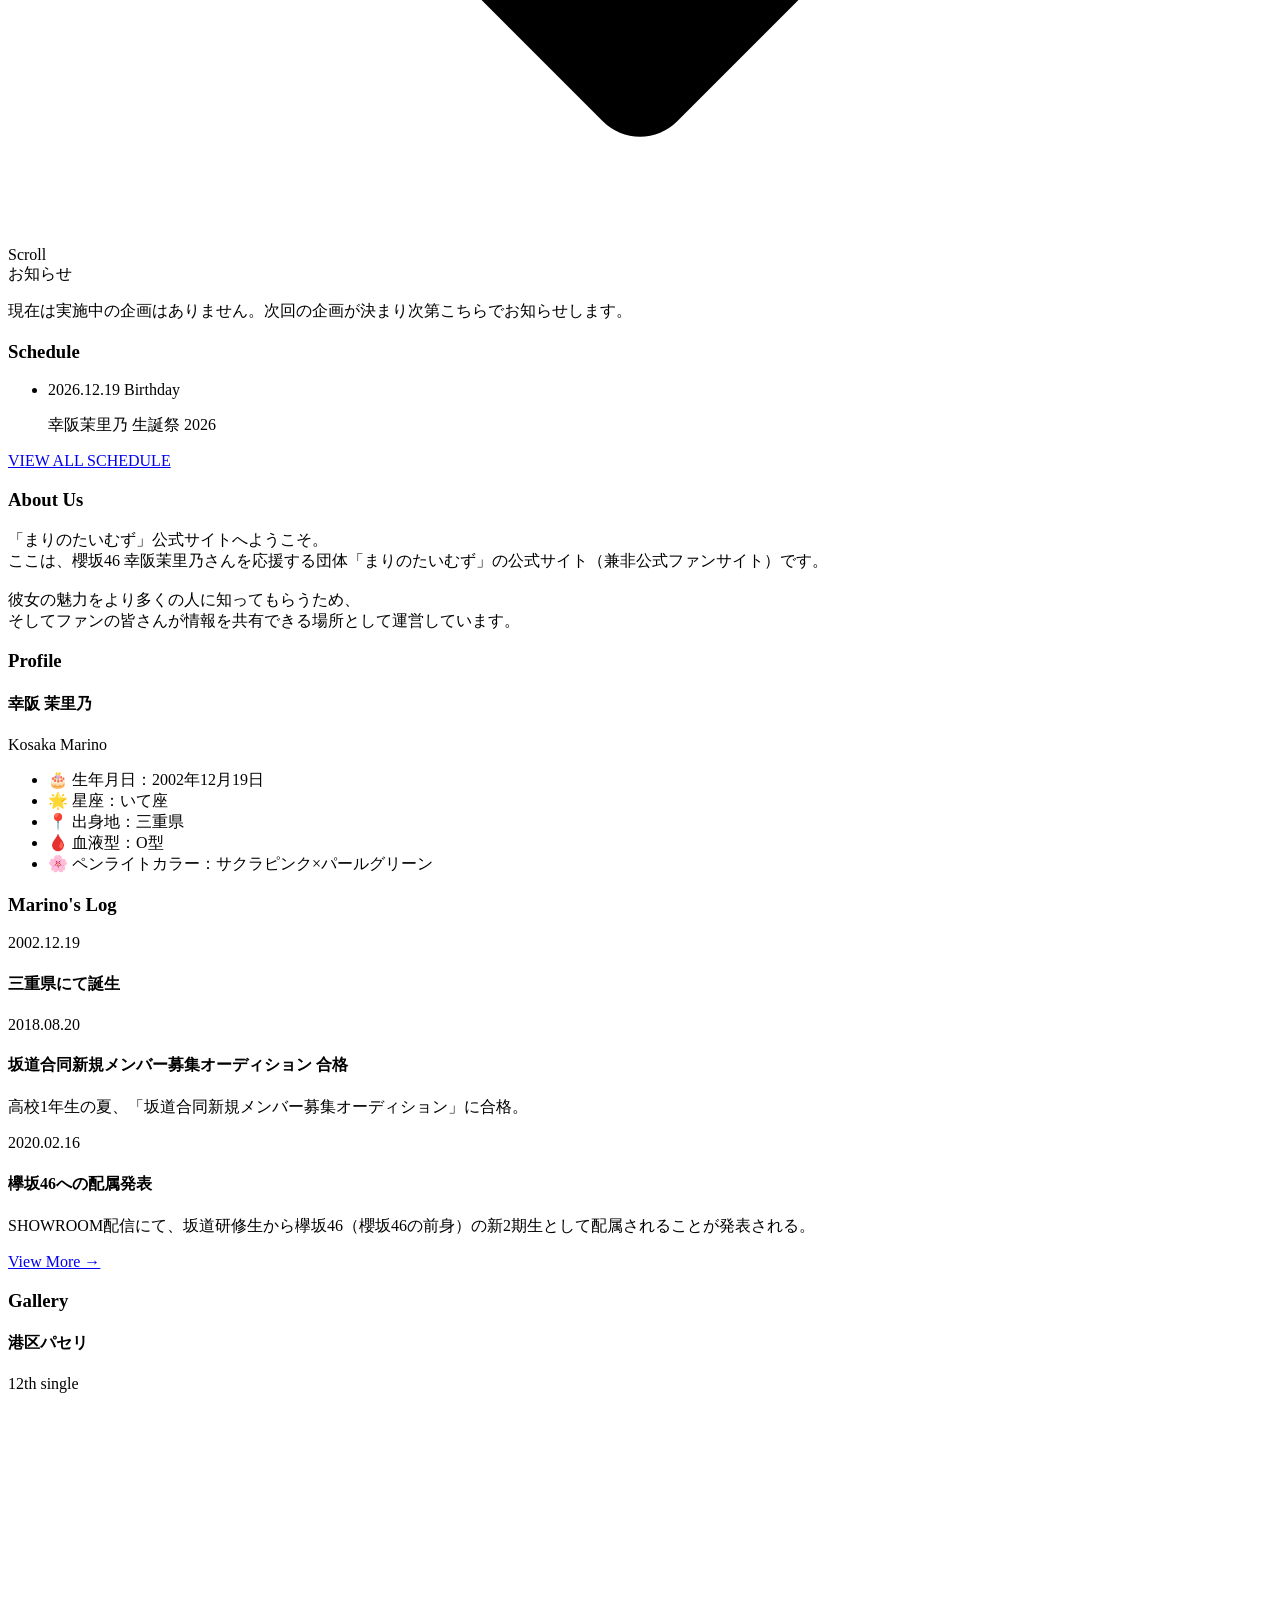
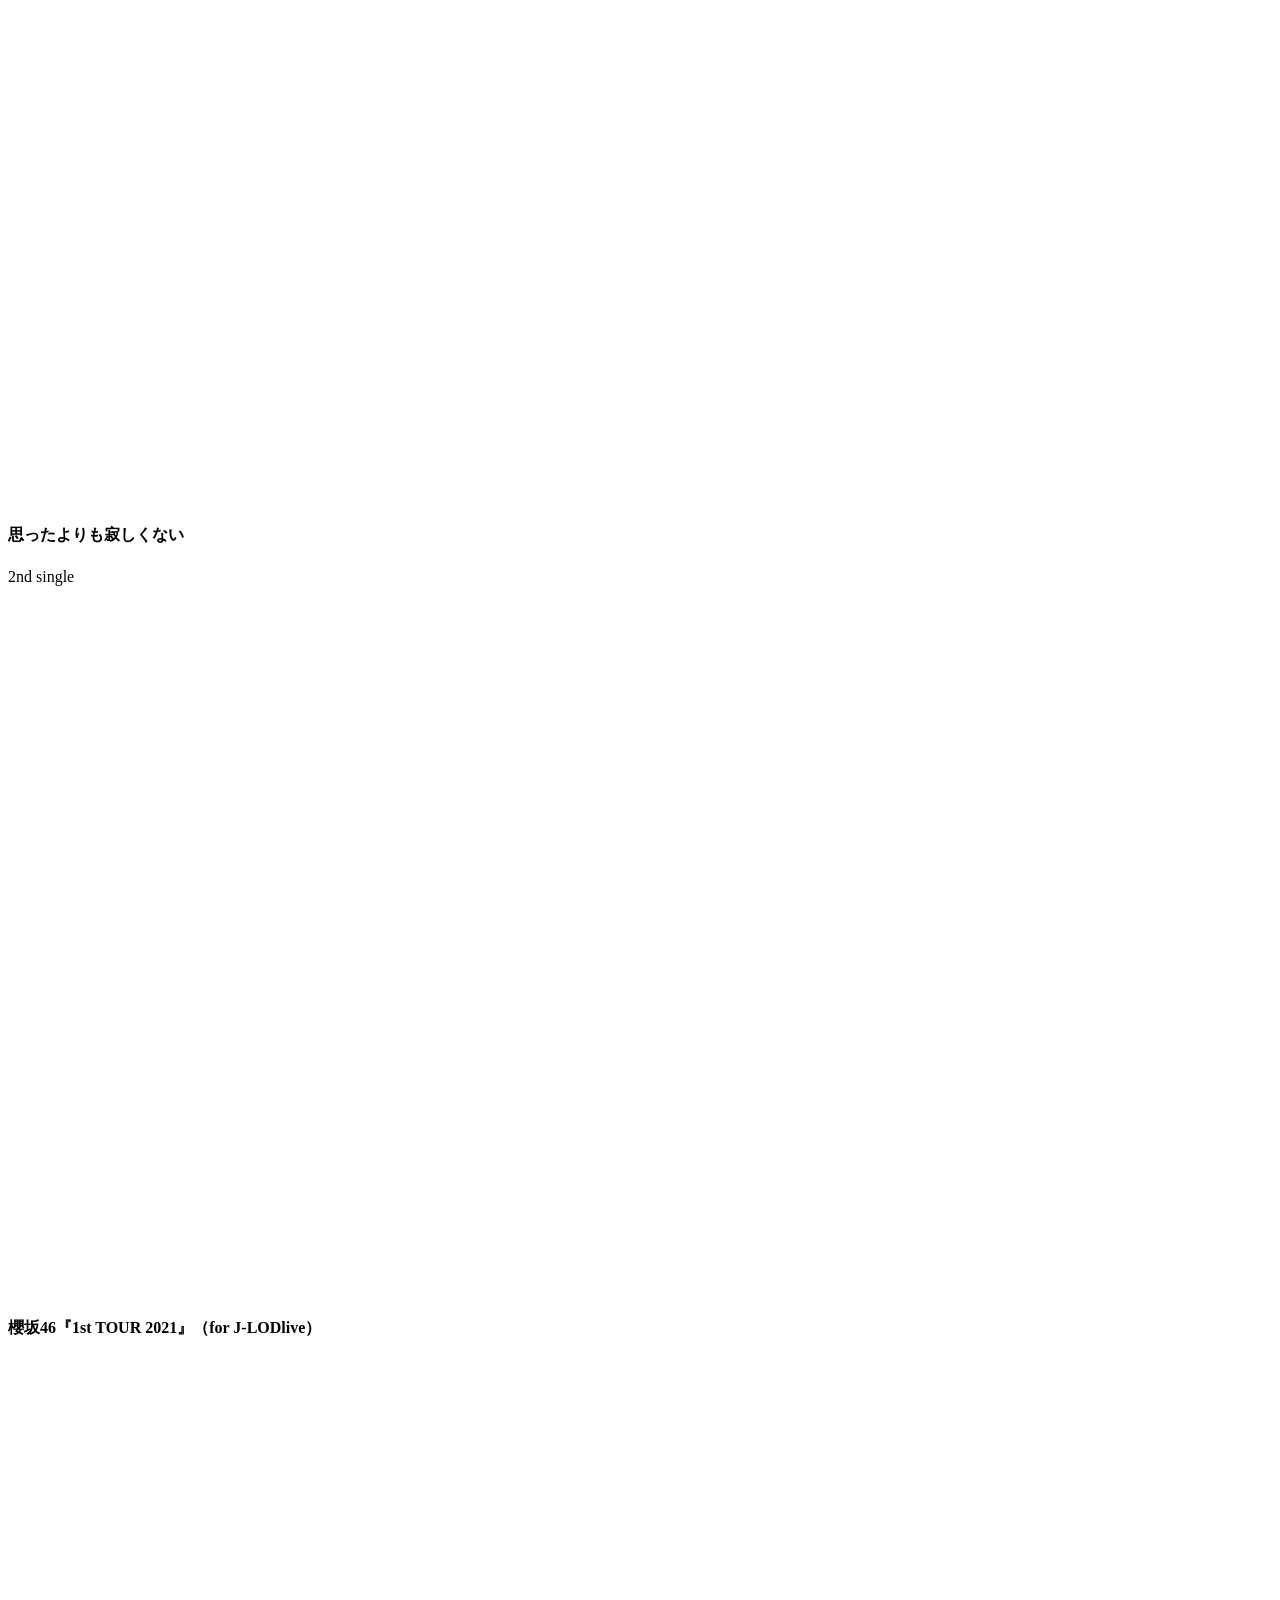
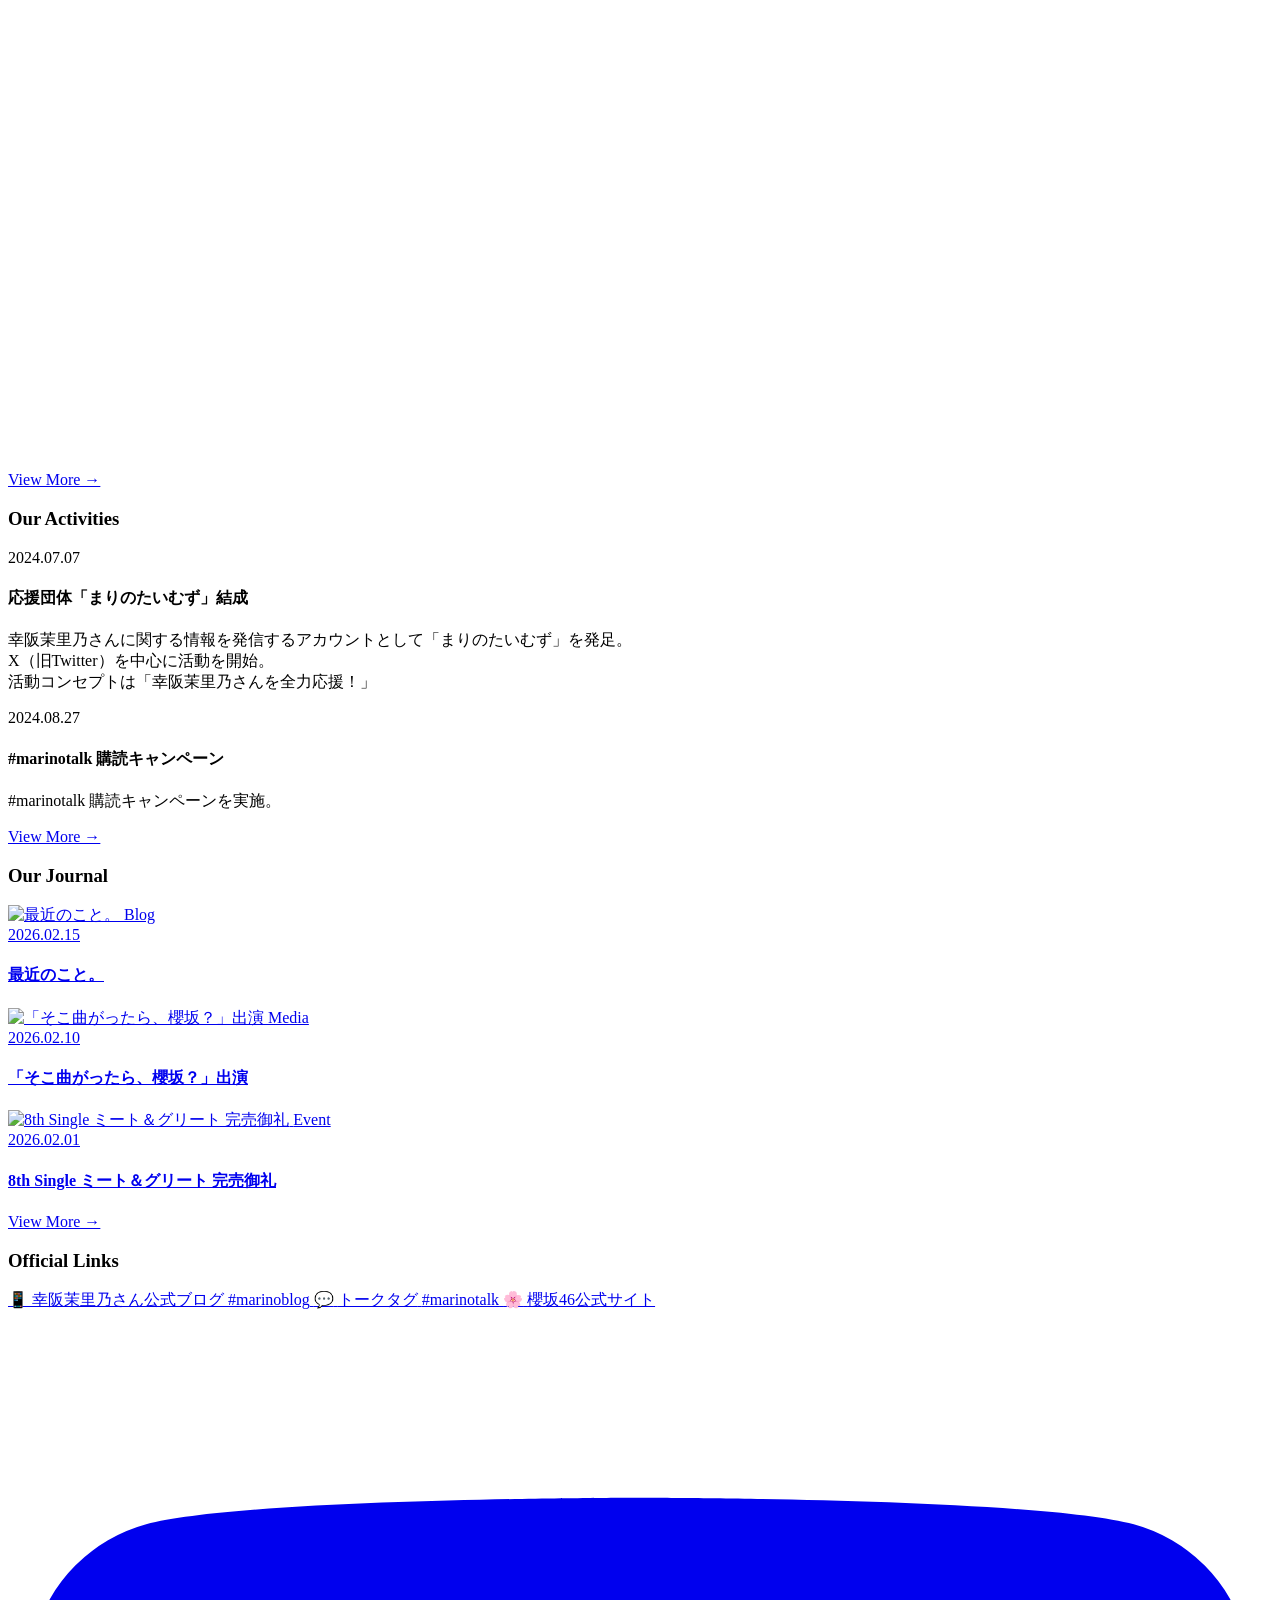
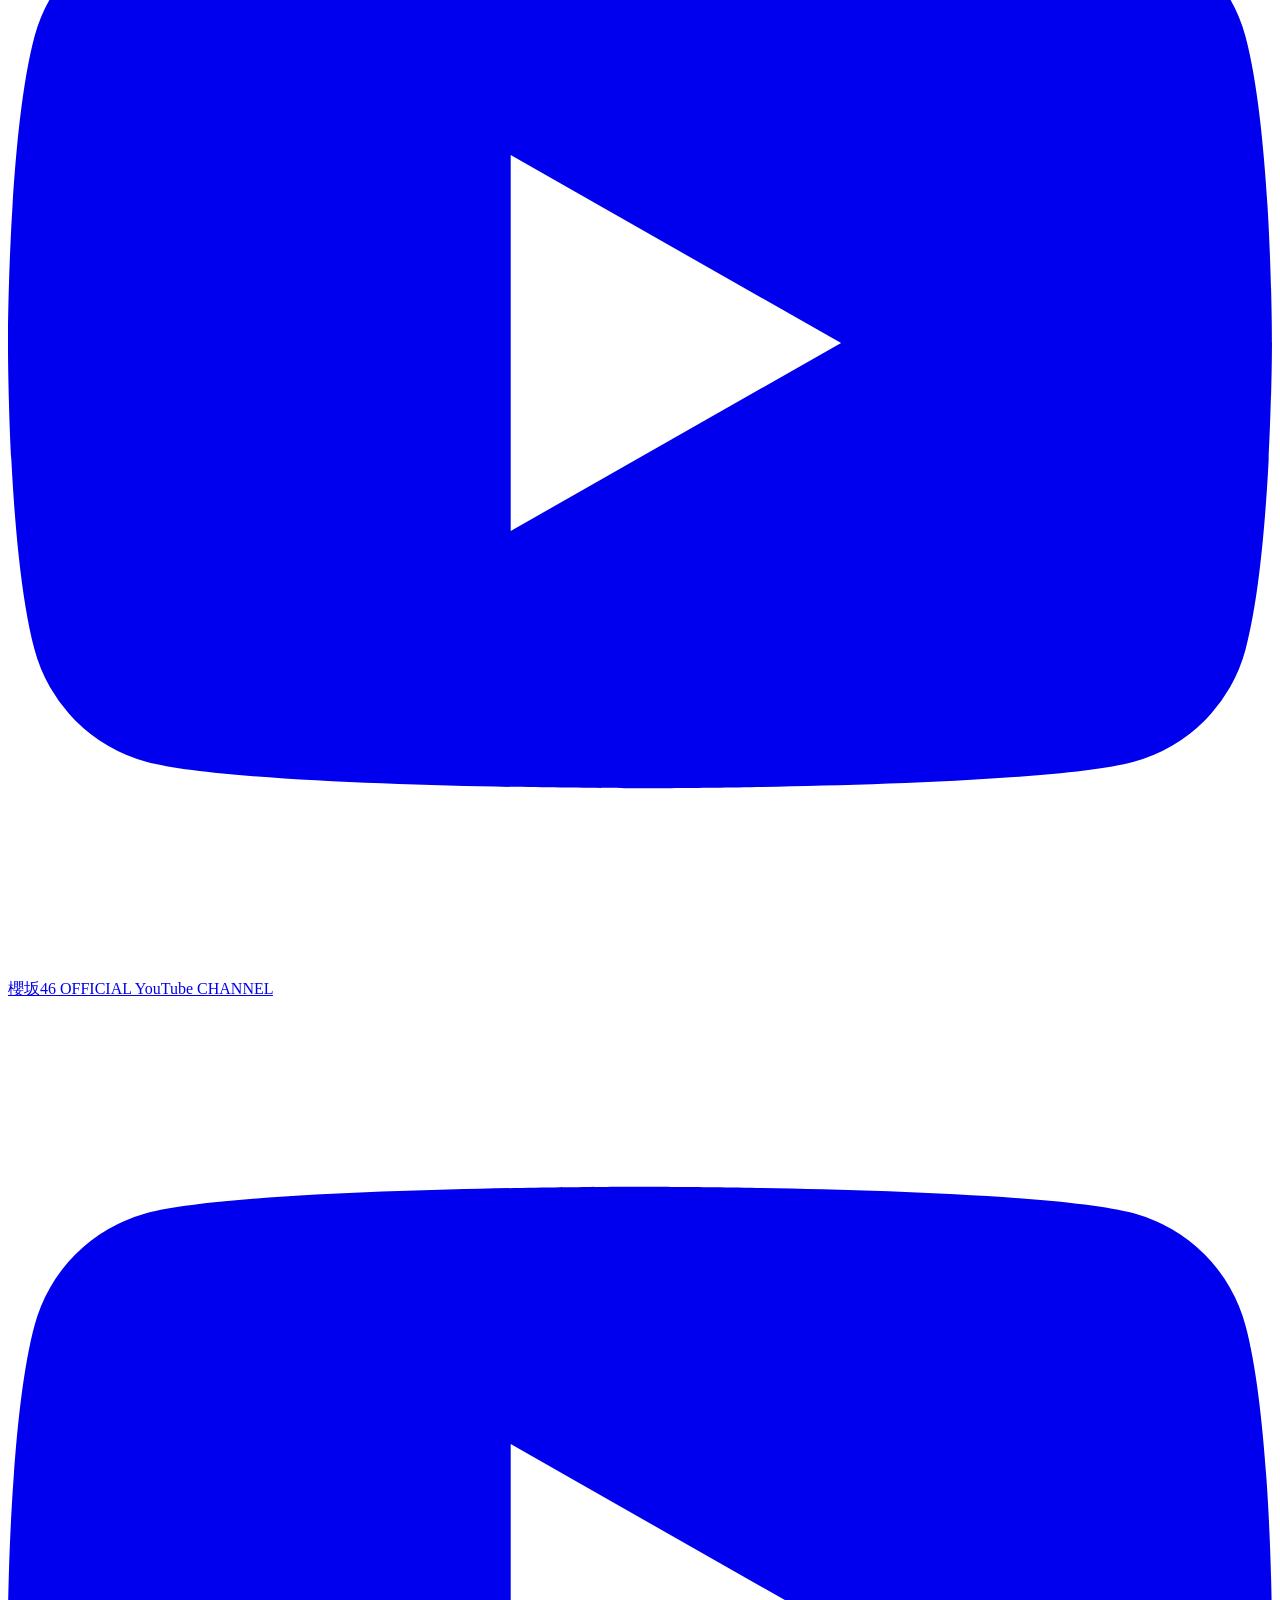
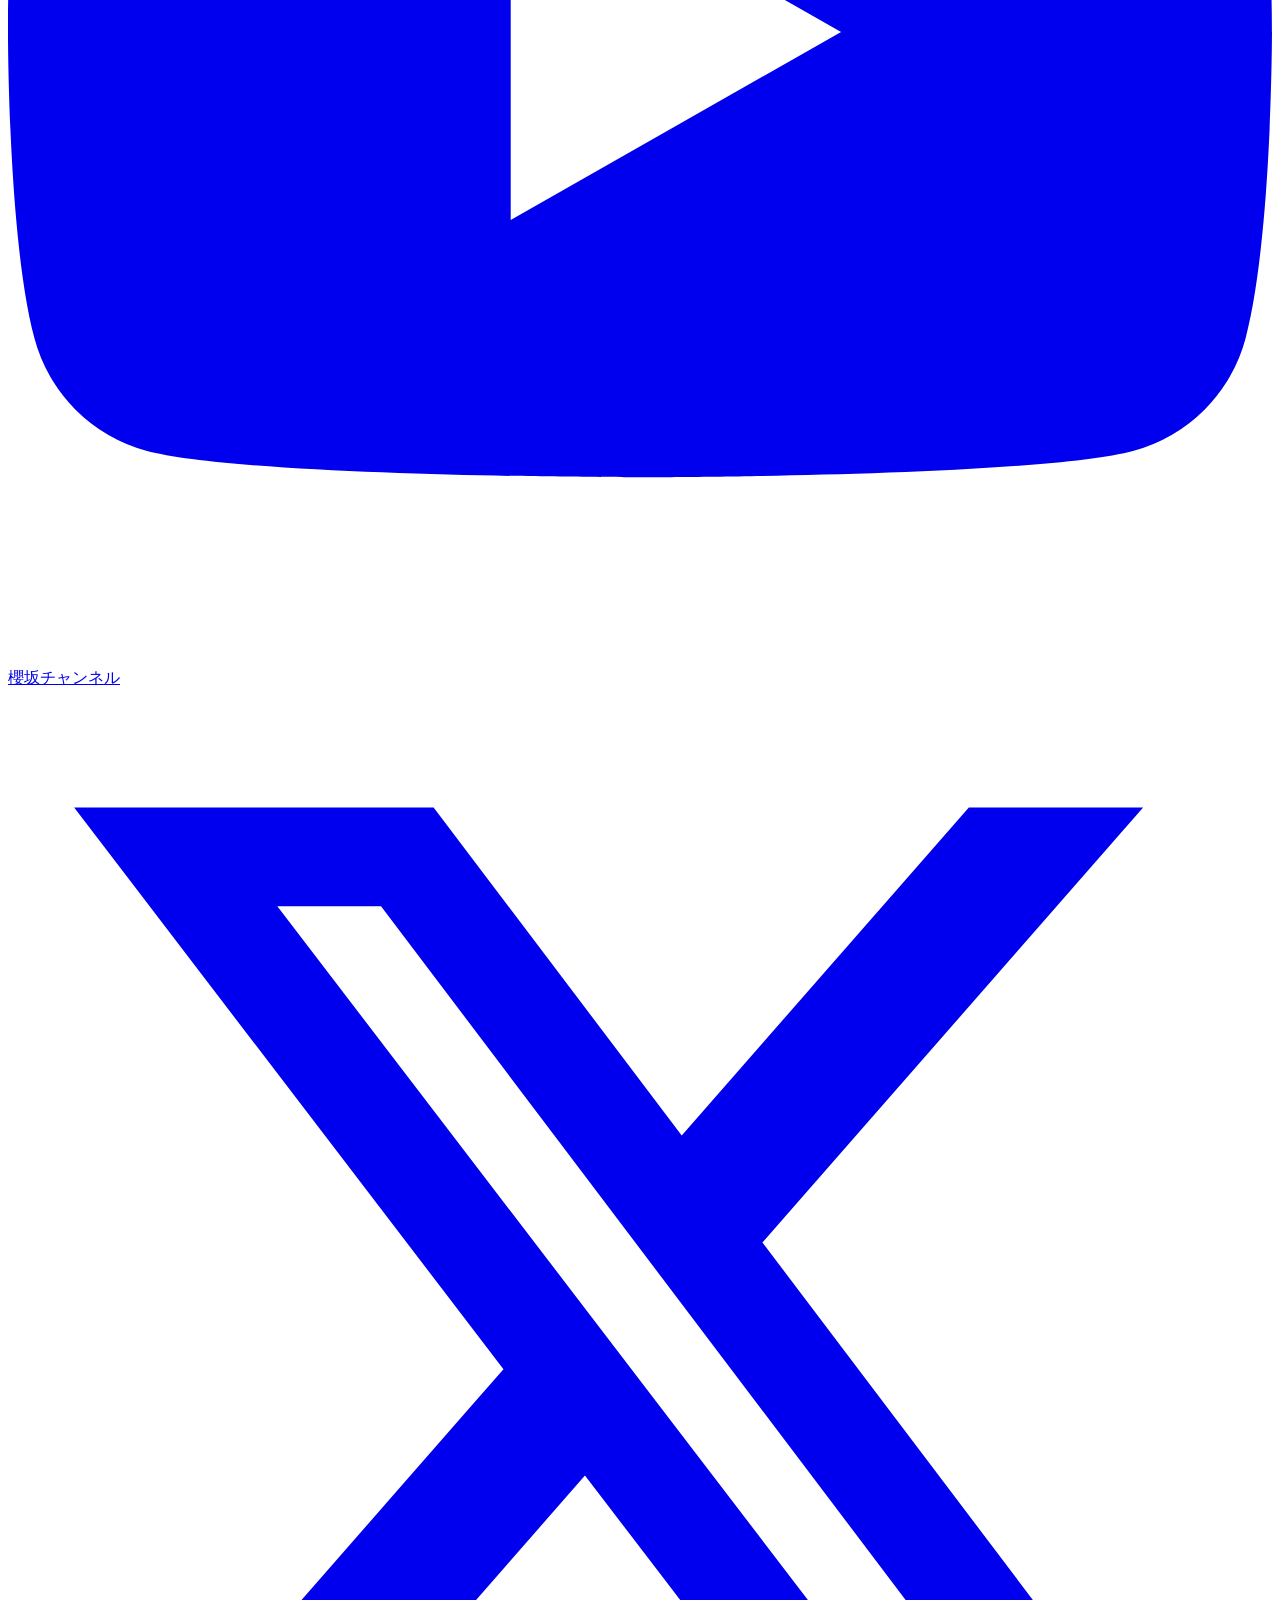
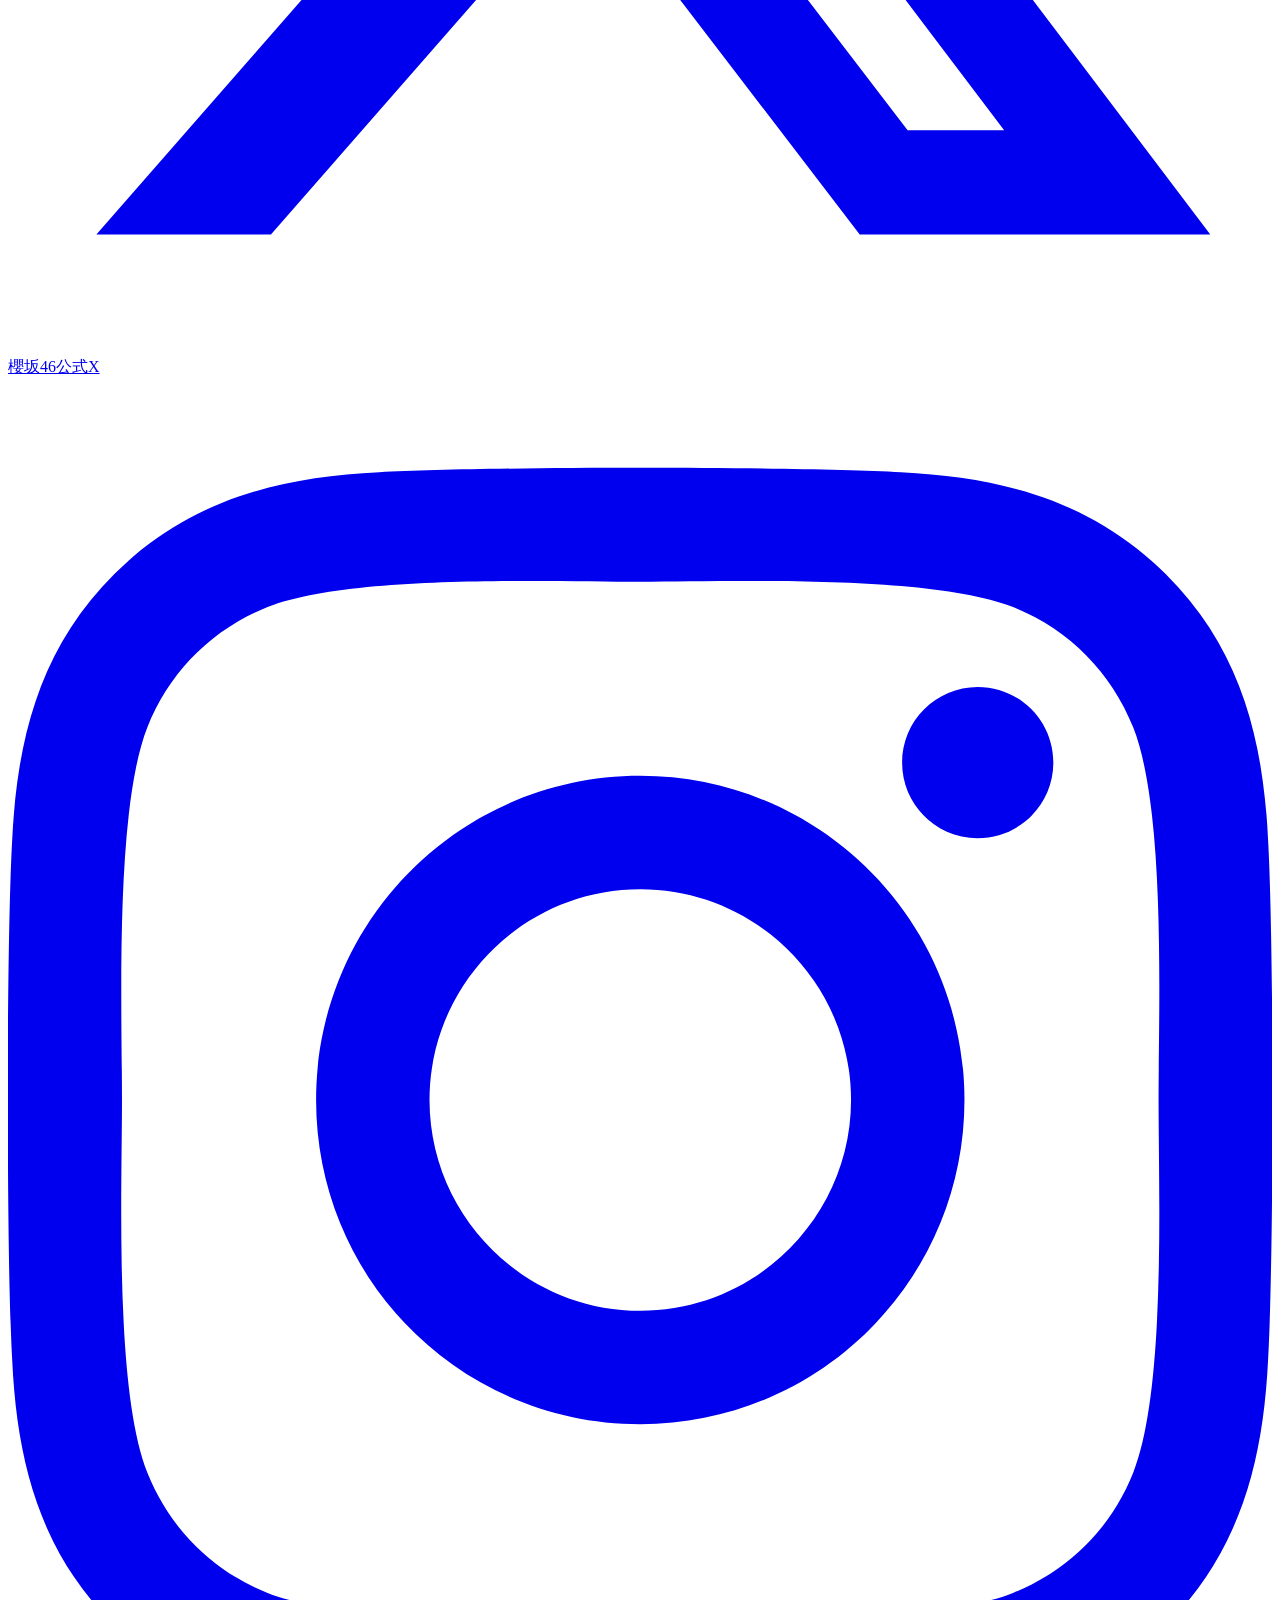
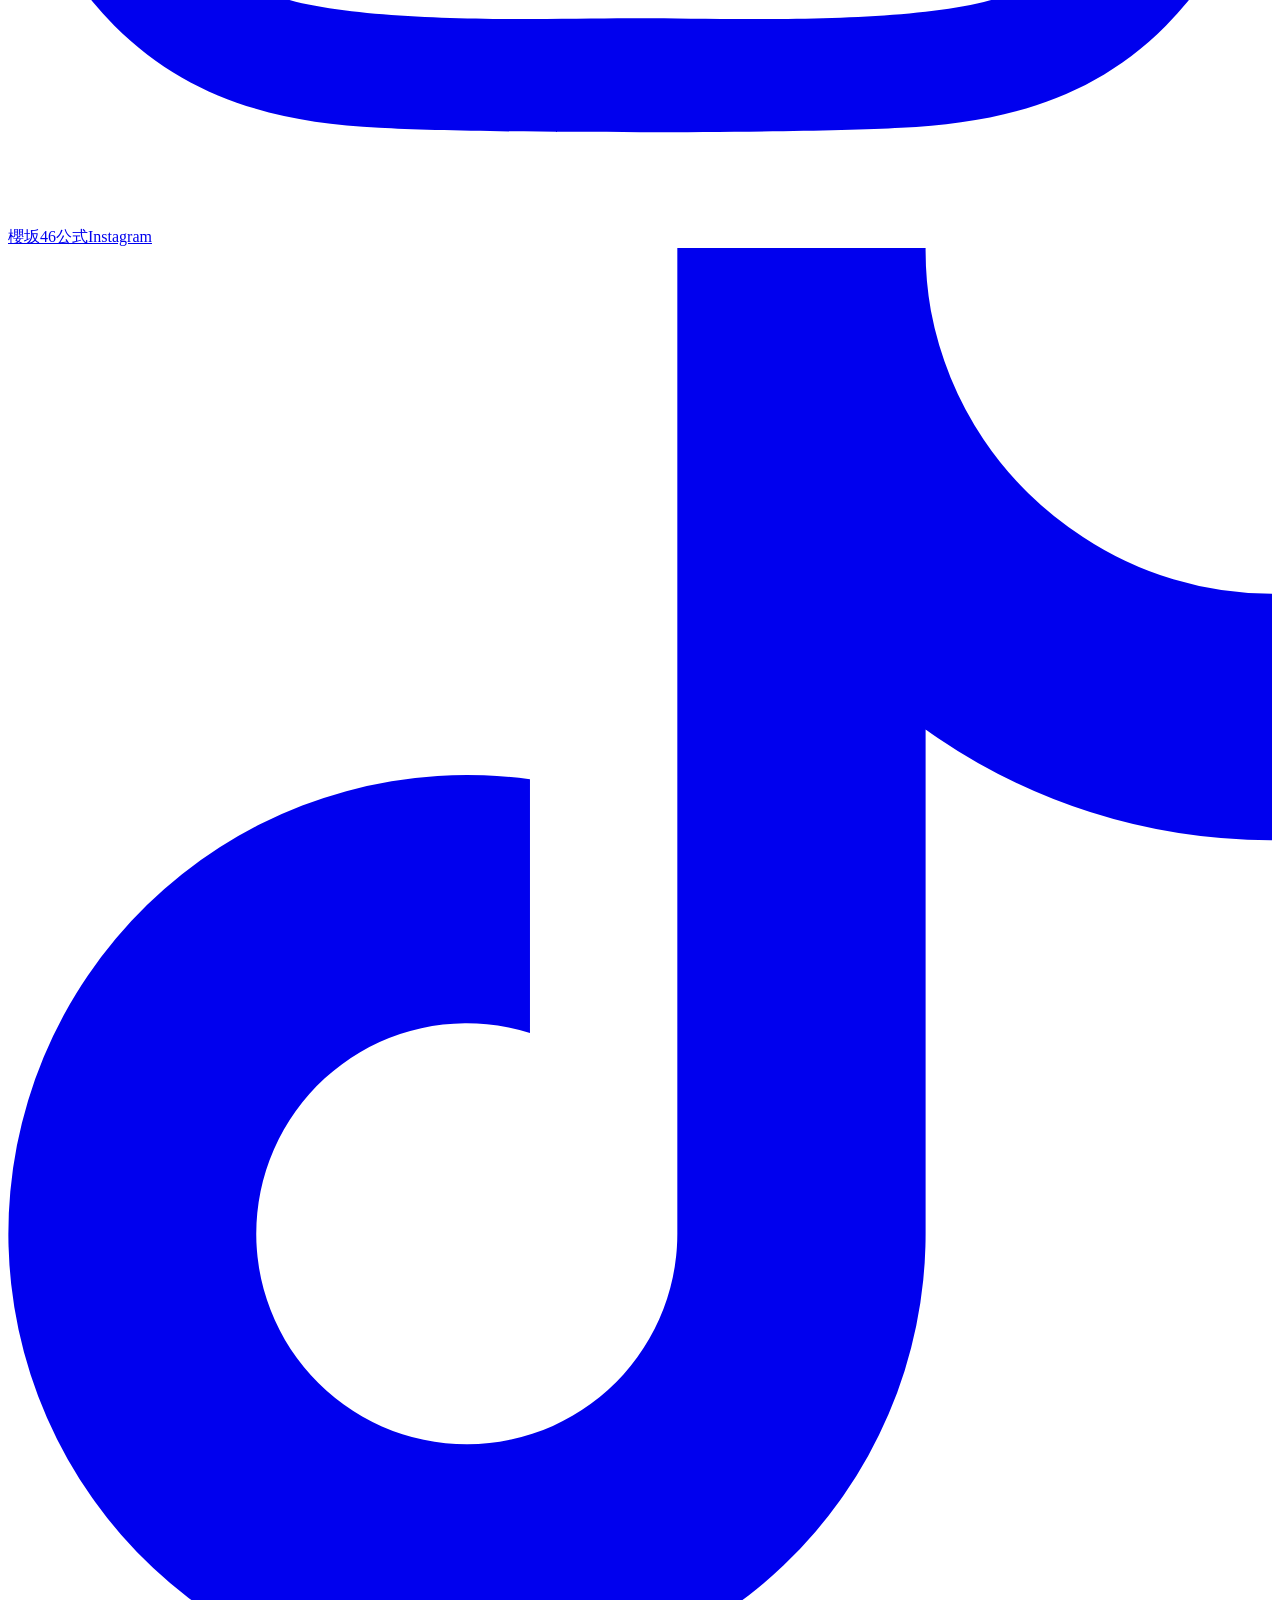
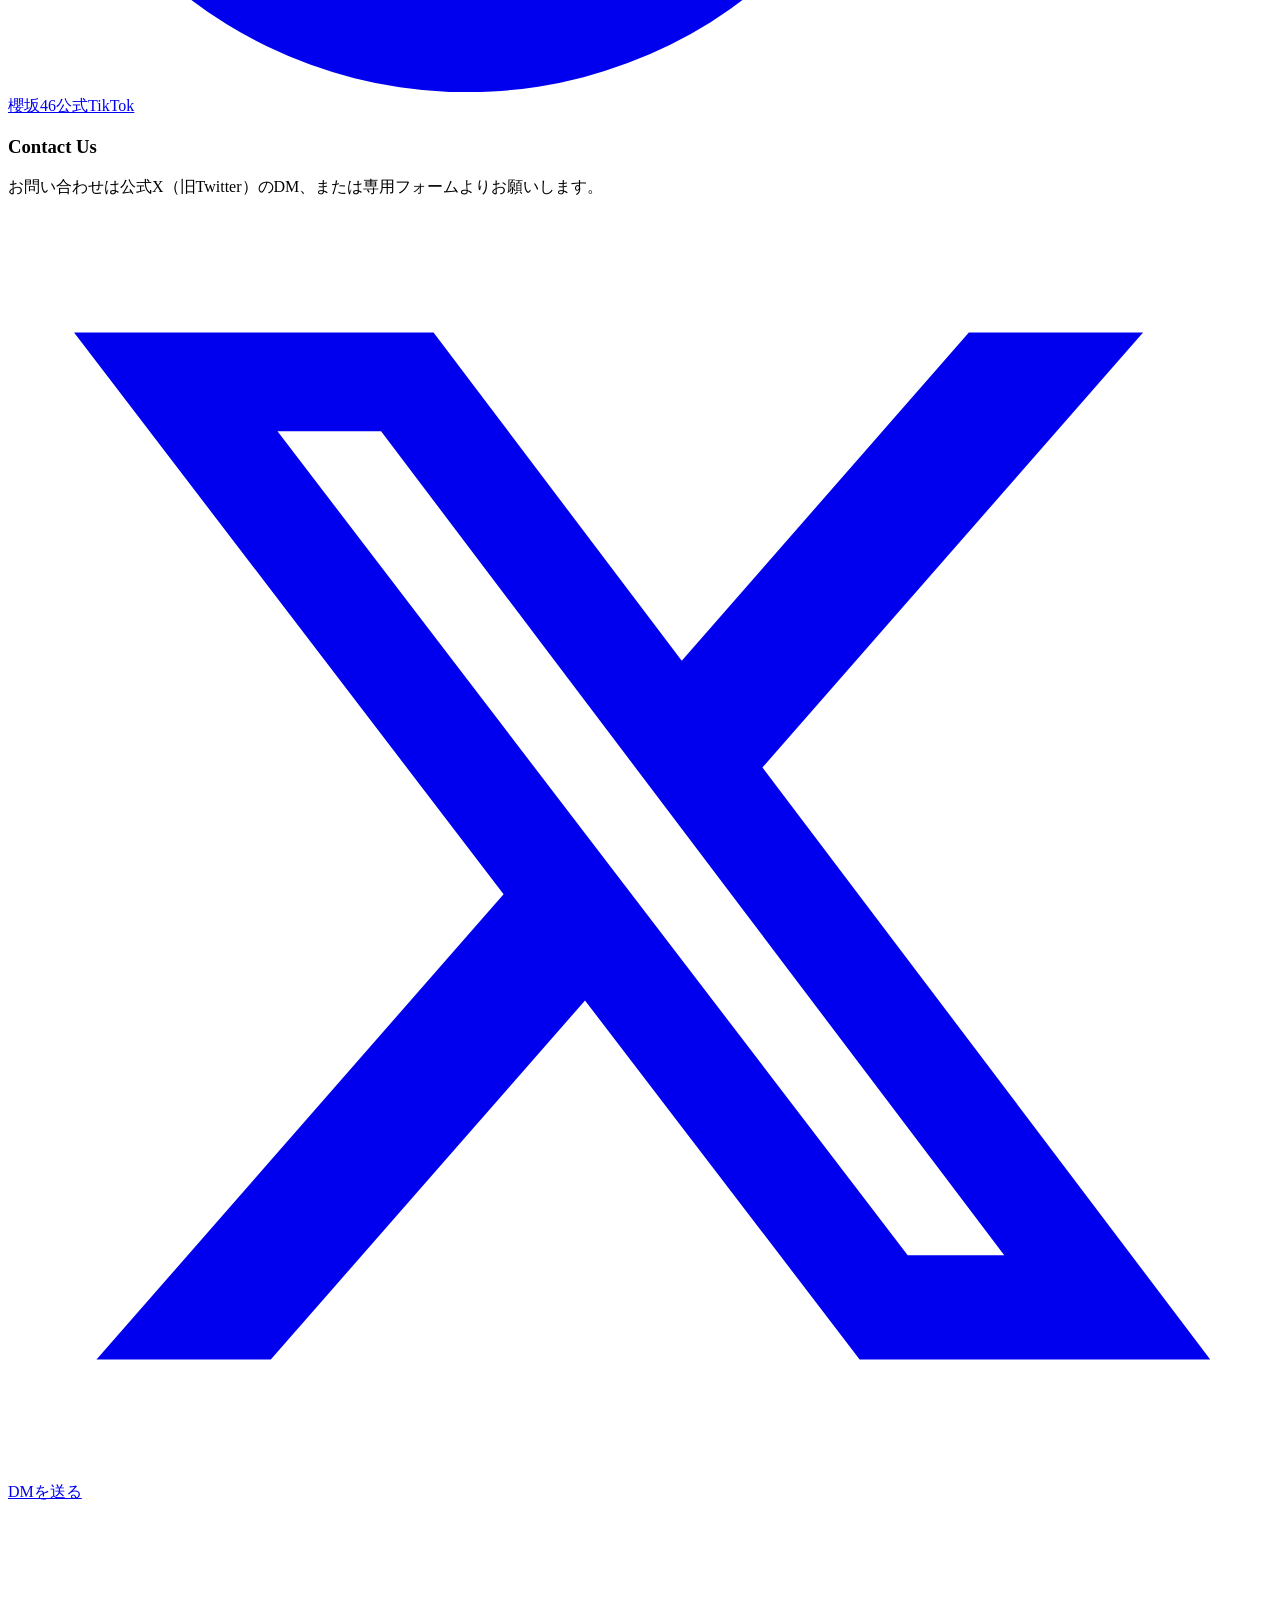
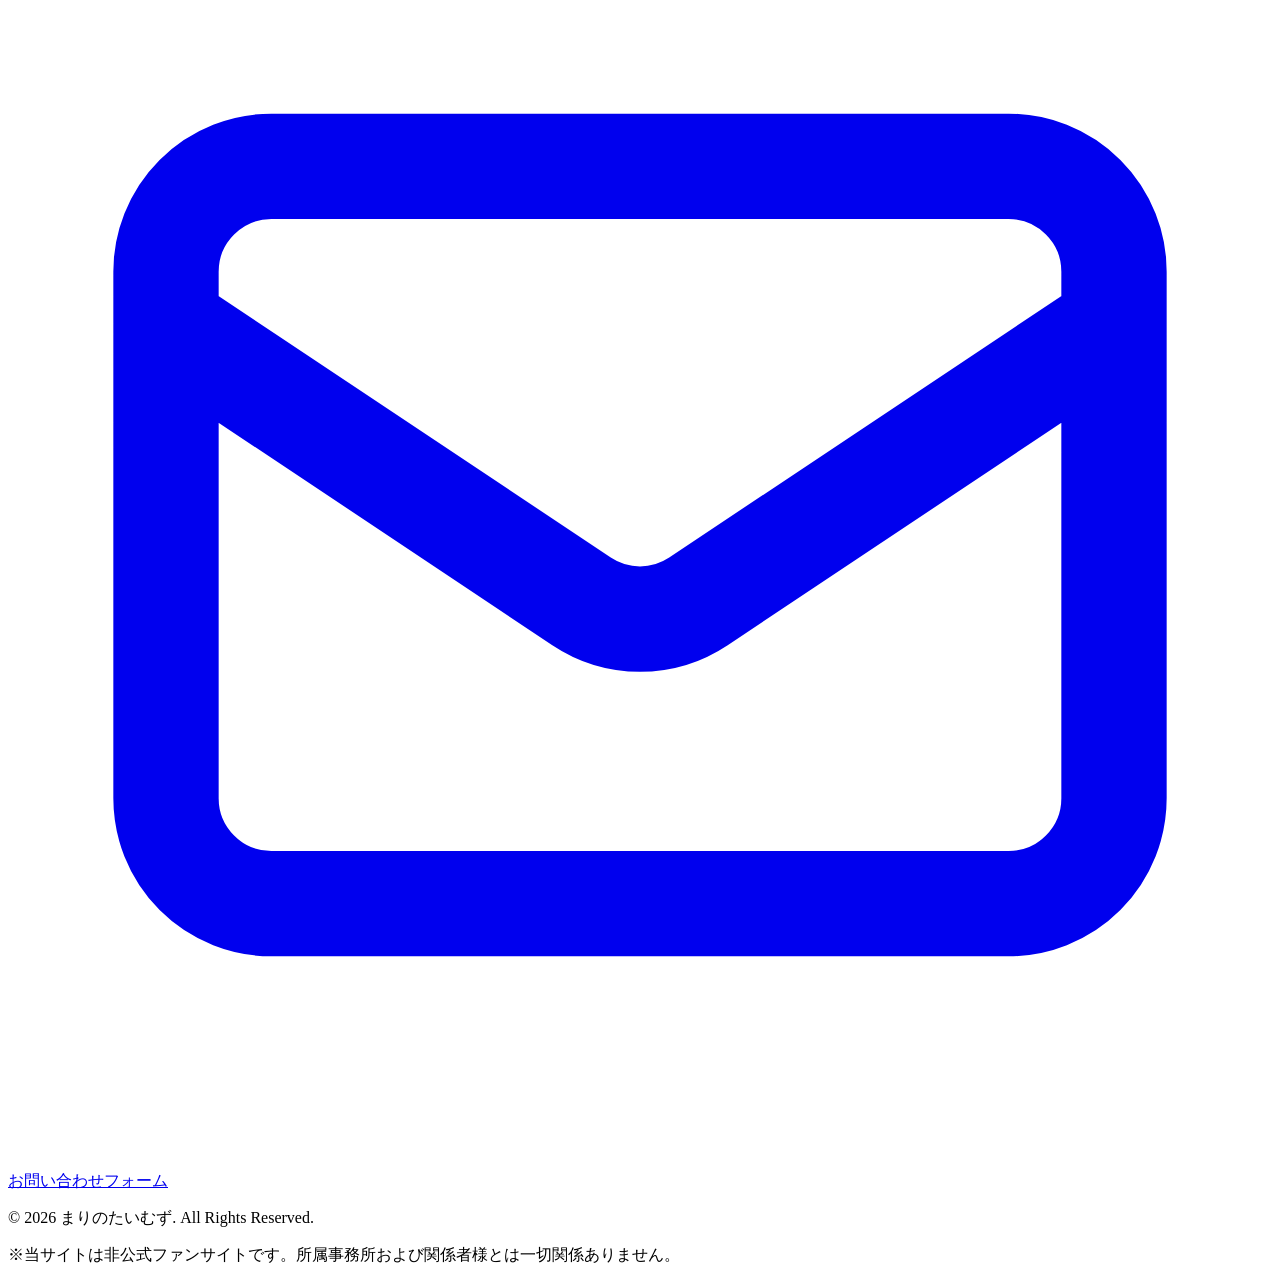
==== commit 32de7cfa: "feat: 複数ページにファビコンとApple Touch Iconを追加" ====
--- a/index.html
+++ b/index.html
@@ -4,6 +4,8 @@
 <head>
     <meta charset="UTF-8">
     <meta name="viewport" content="width=device-width, initial-scale=1.0">
+    <link rel="icon" href="images/marino_times_logo.jpg">
+    <link rel="apple-touch-icon" href="images/marino_times_logo.jpg">
     <title>まりのたいむず - 櫻坂46 幸阪茉里乃 応援団体公式サイト</title>
     <meta name="description" content="櫻坂46 幸阪茉里乃さんの応援団体「まりのたいむず」公式サイト。最新の活動情報、プロフィール、歴史などをまとめています。">
 
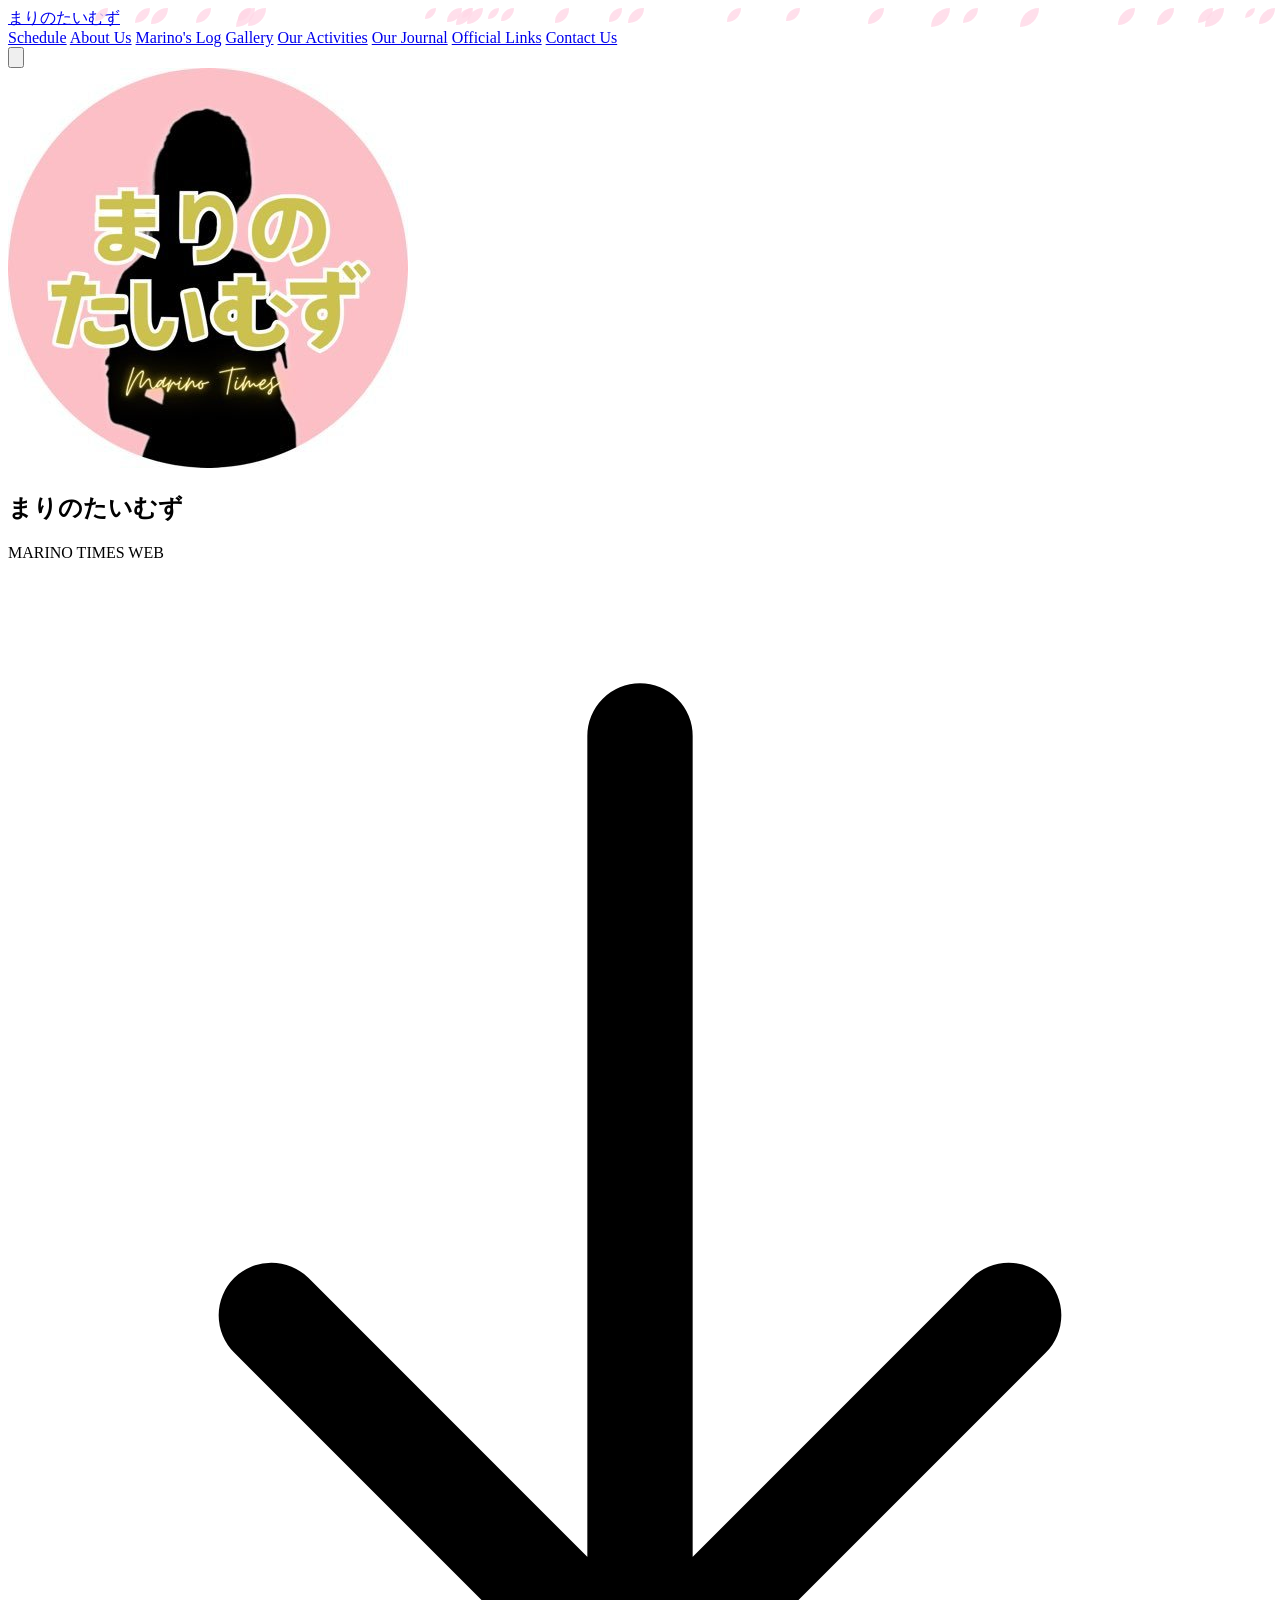
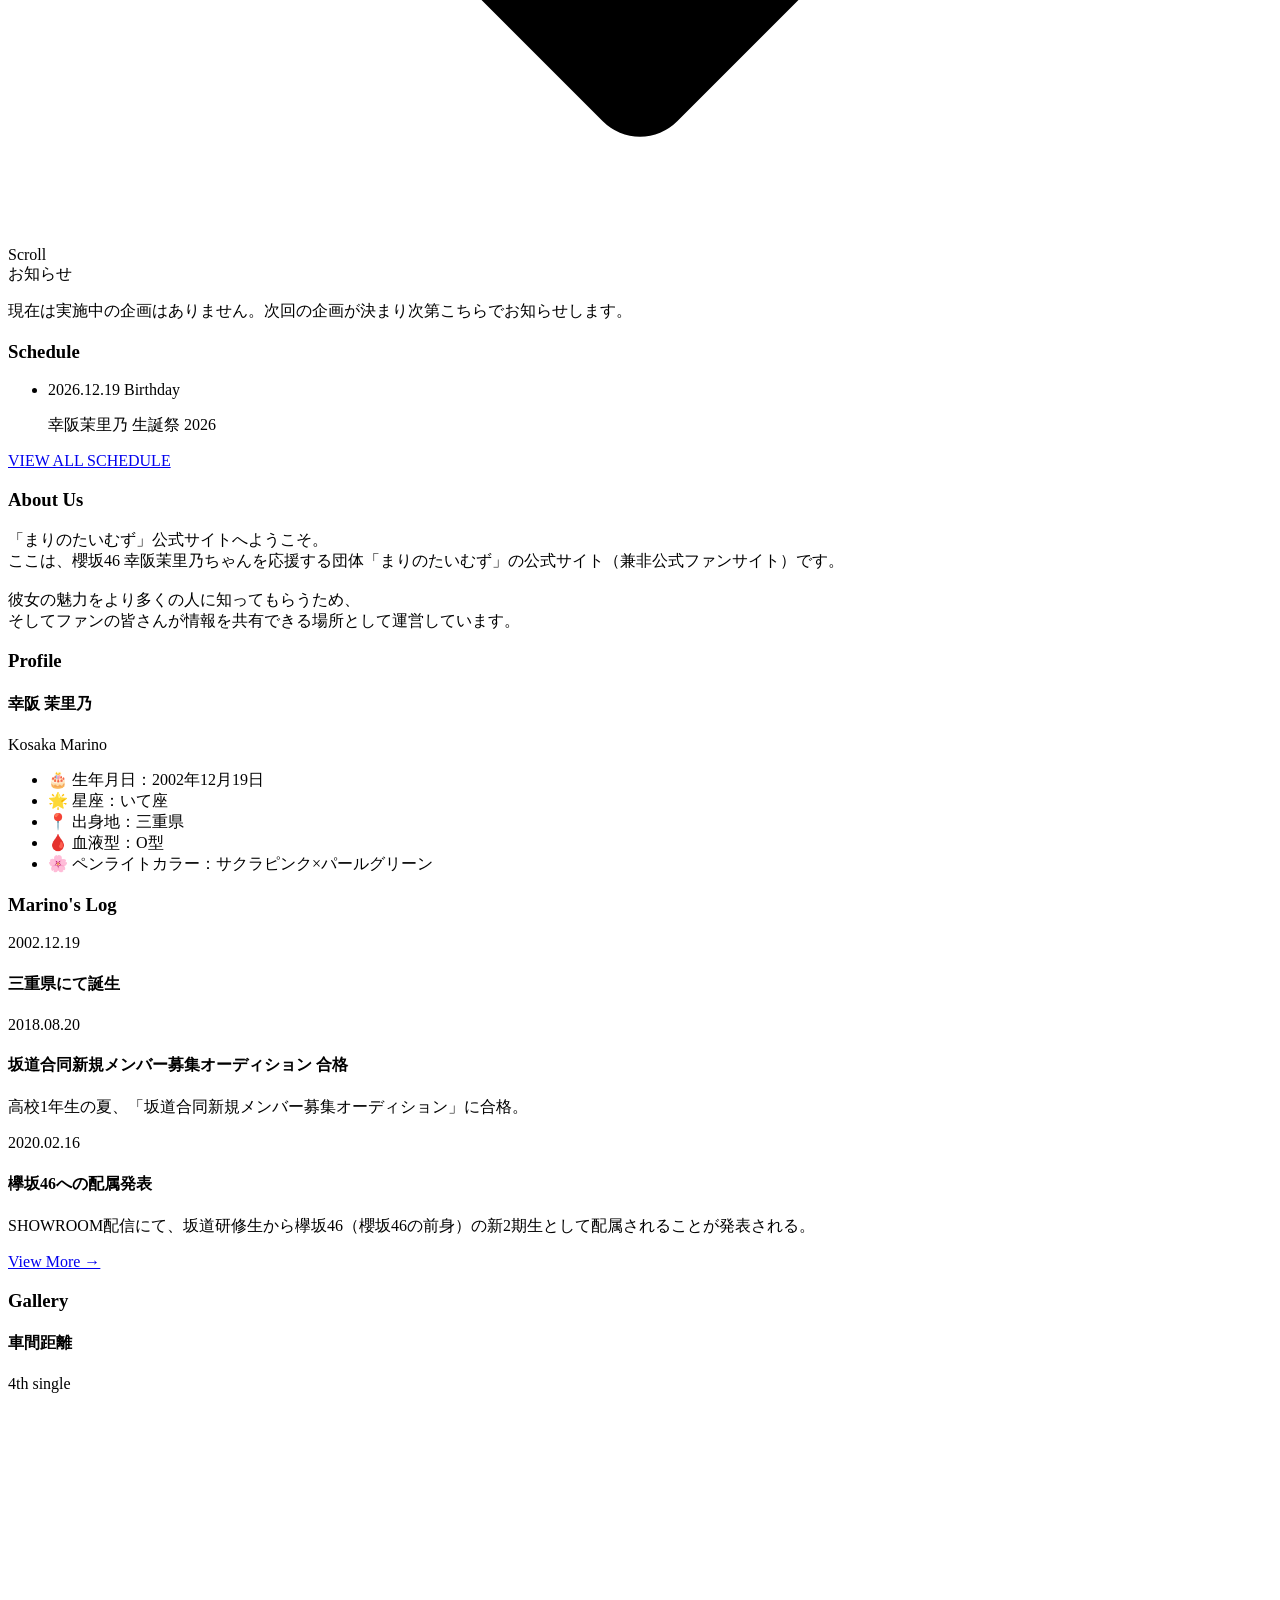
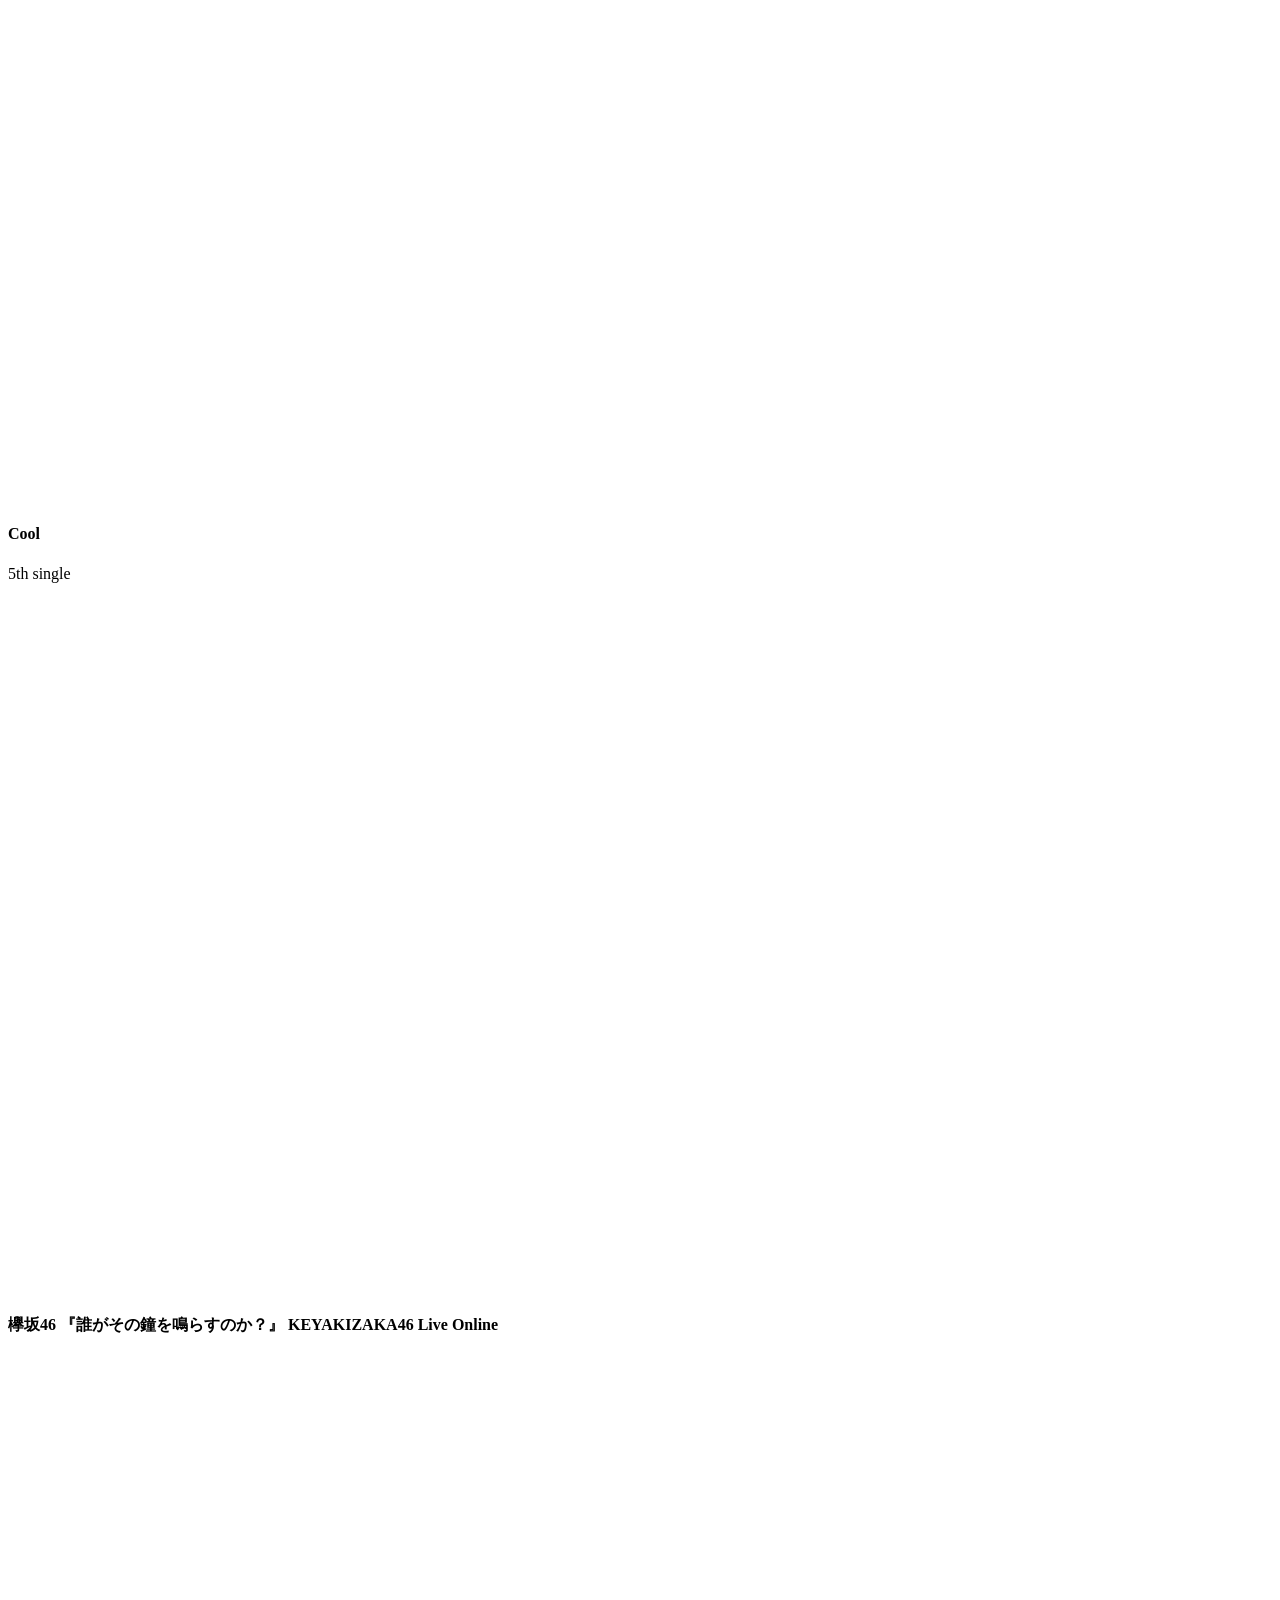
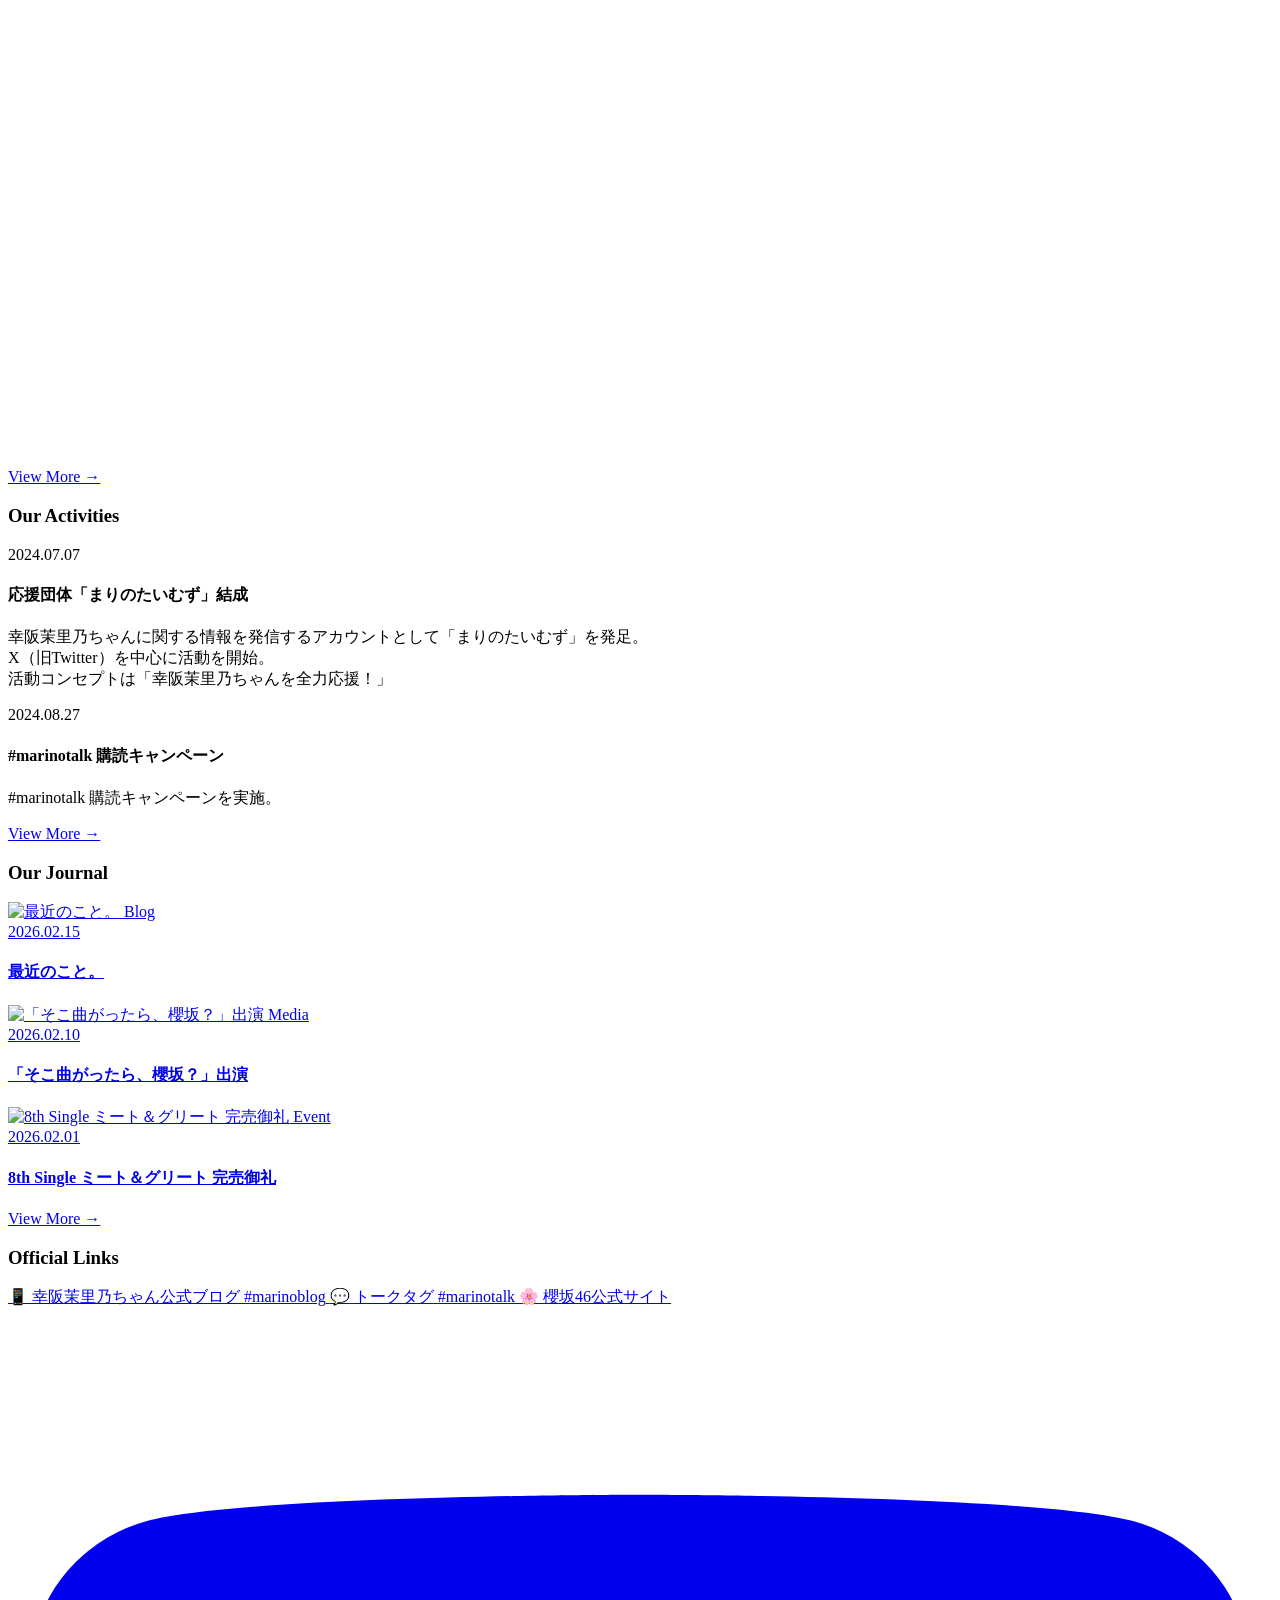
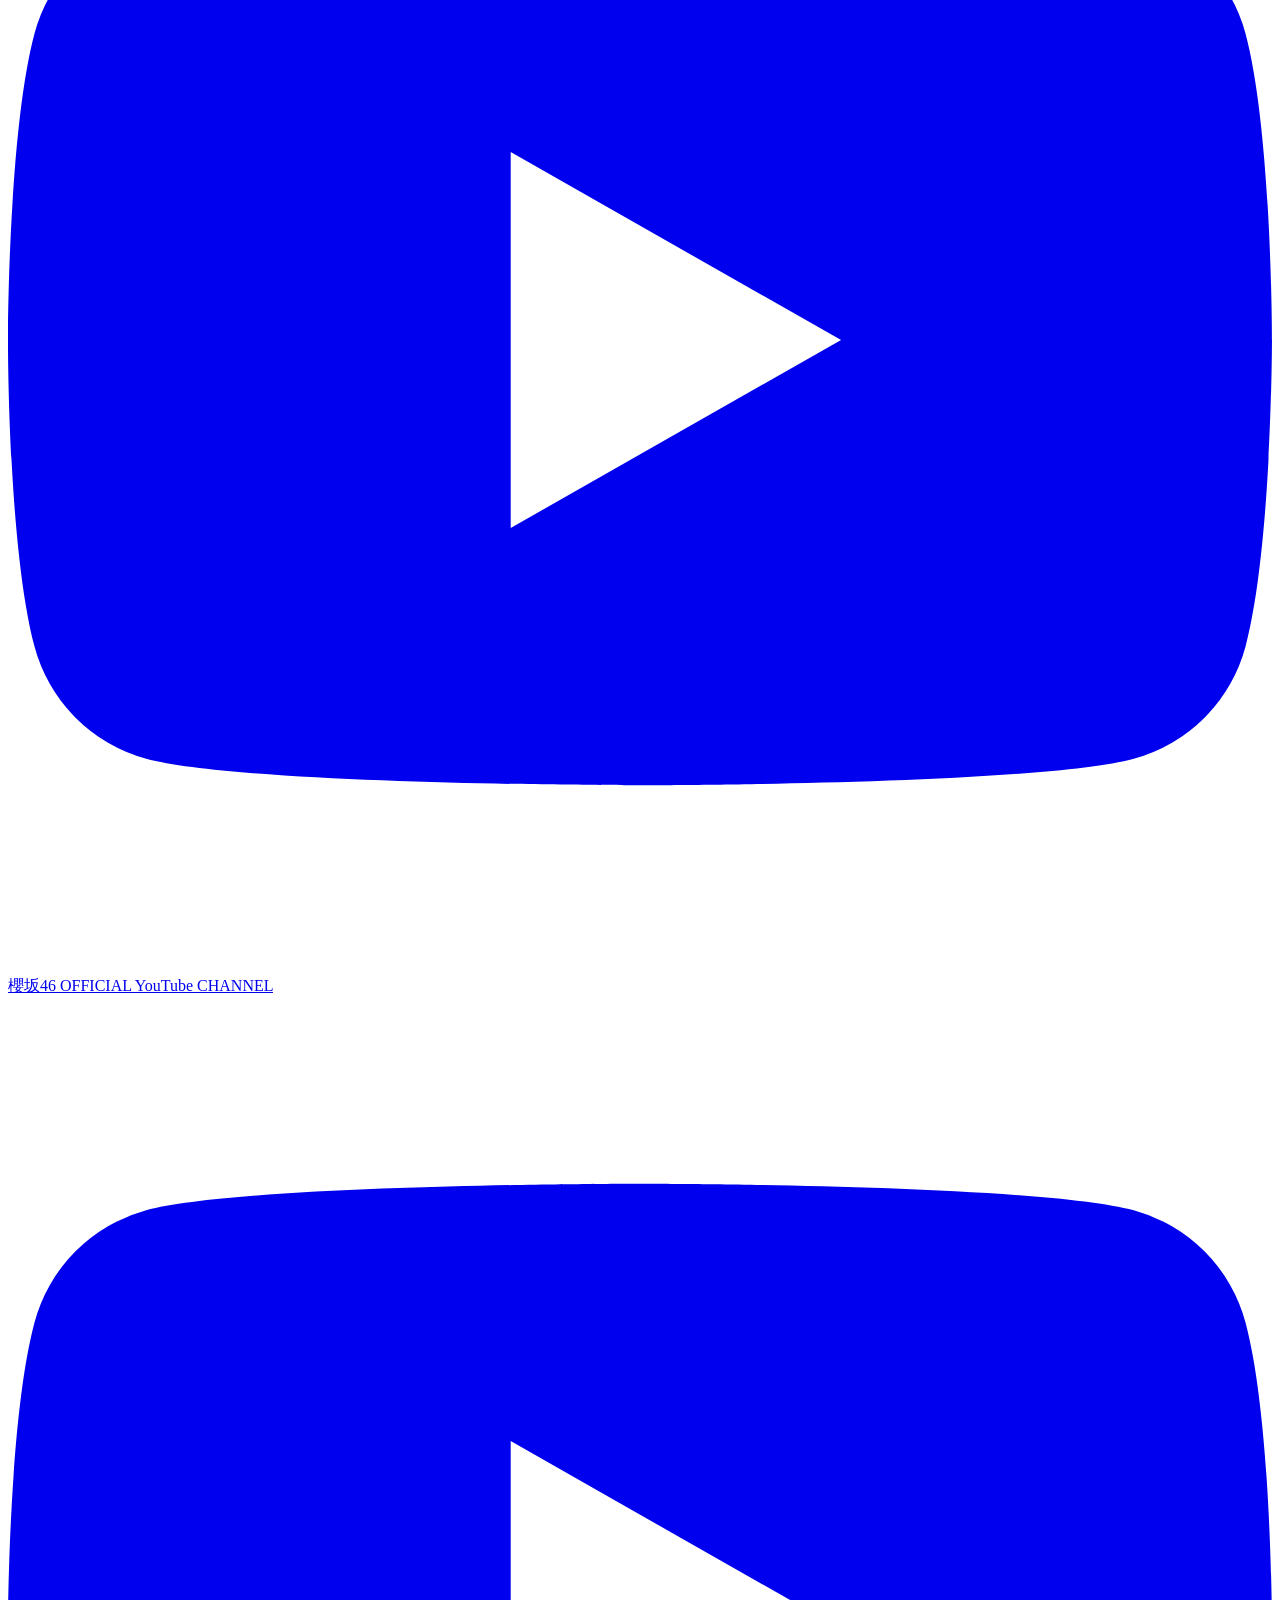
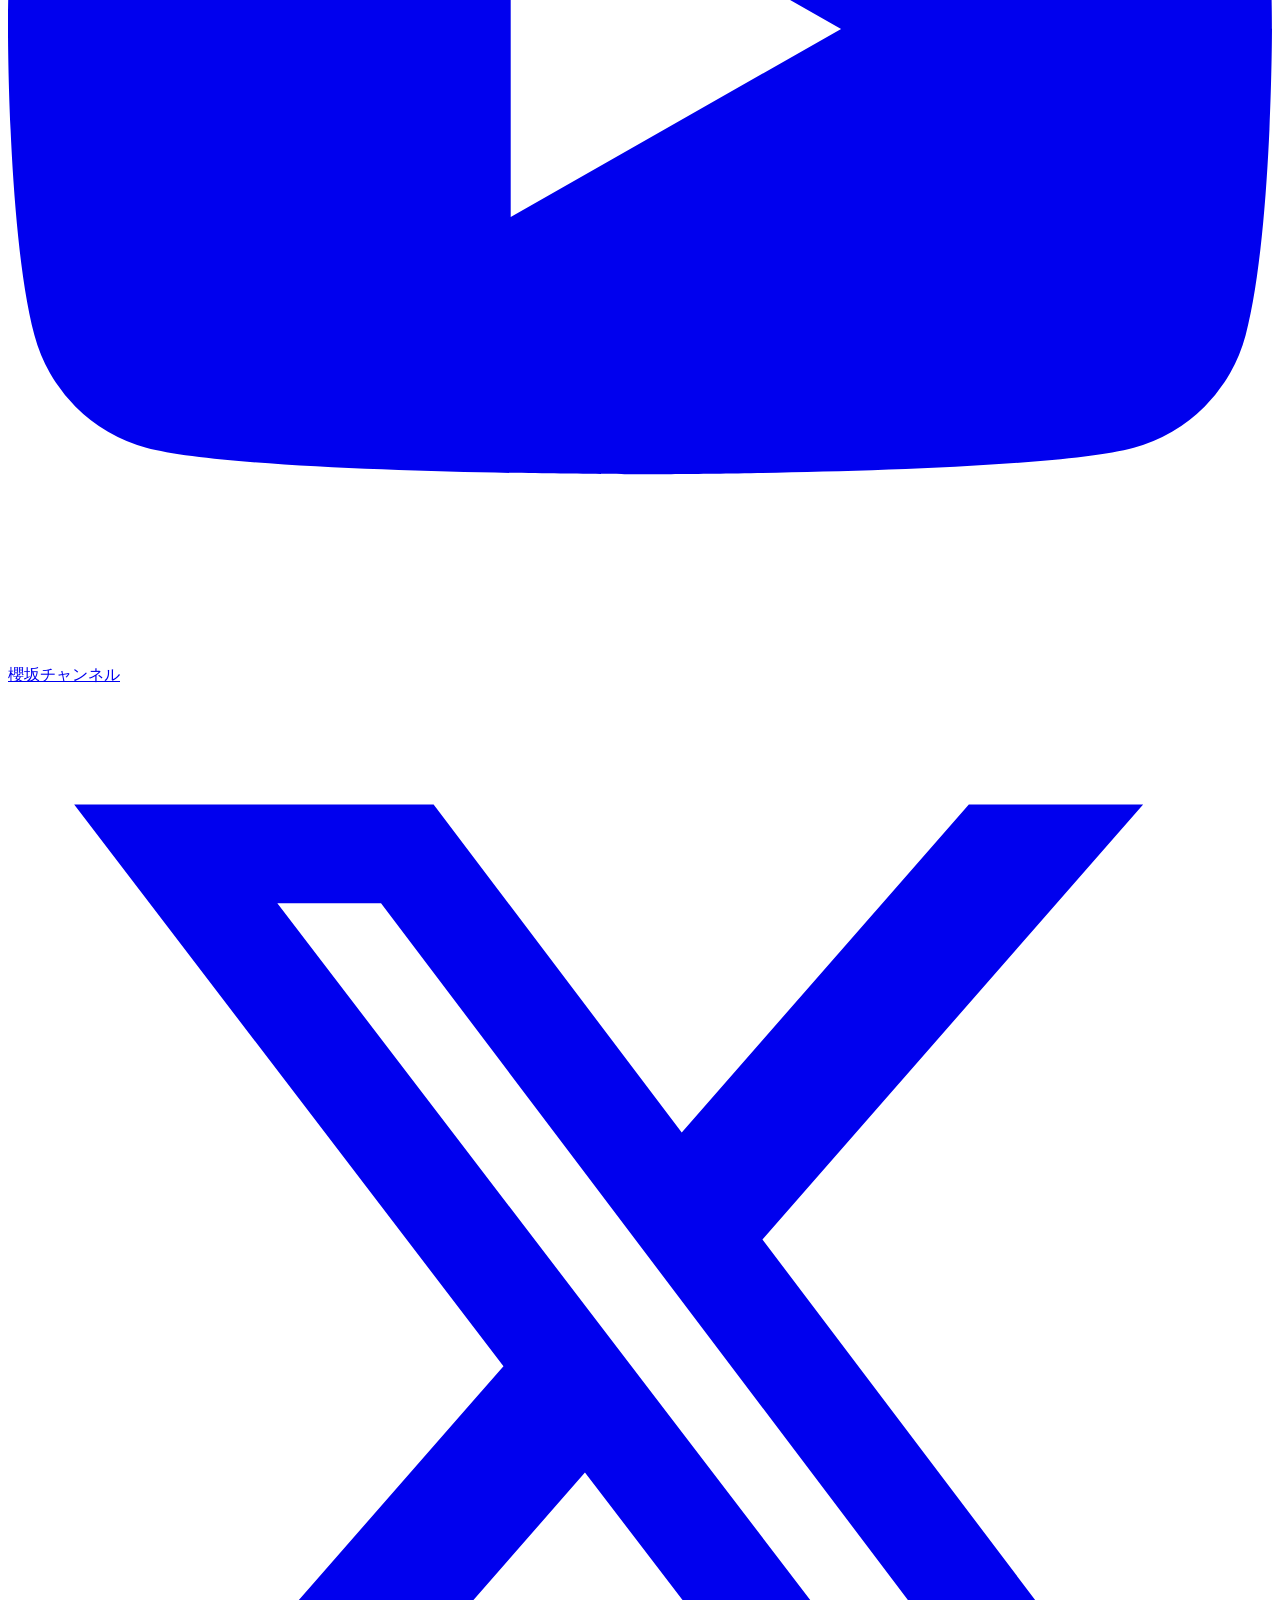
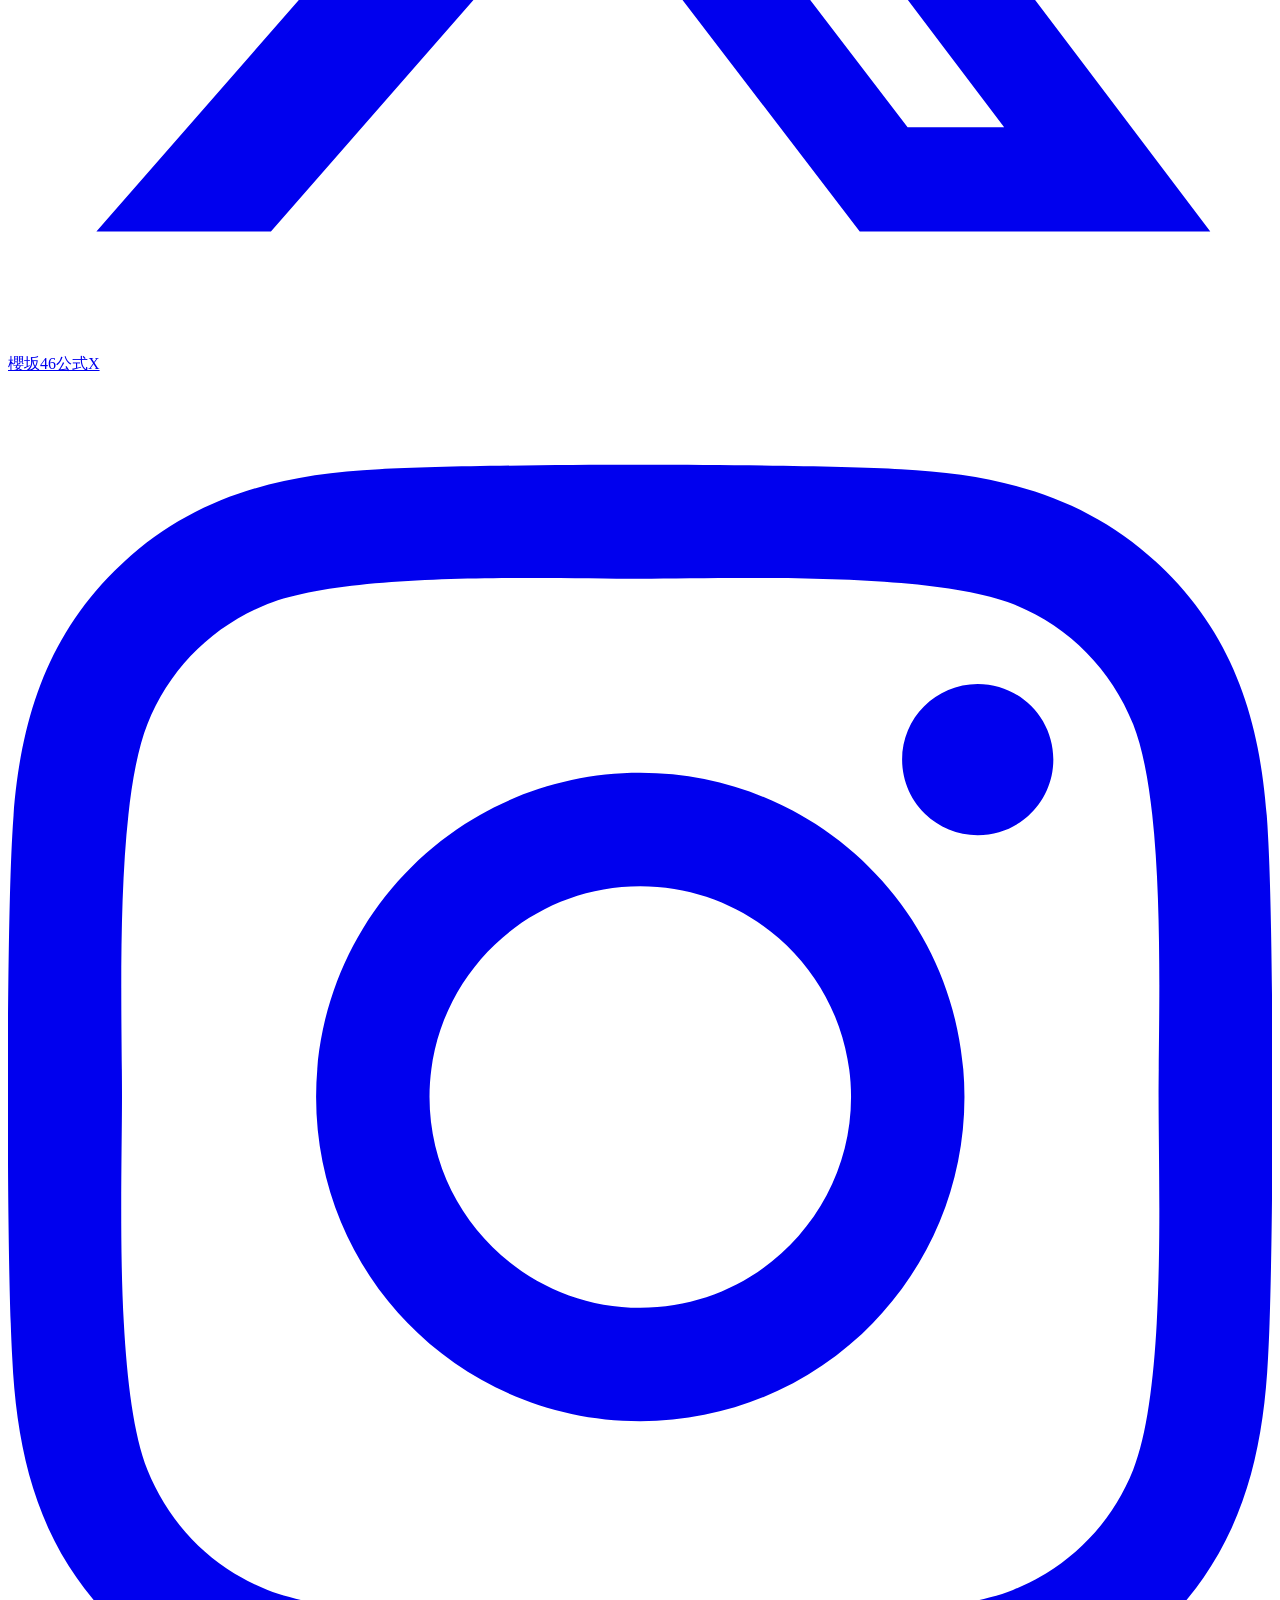
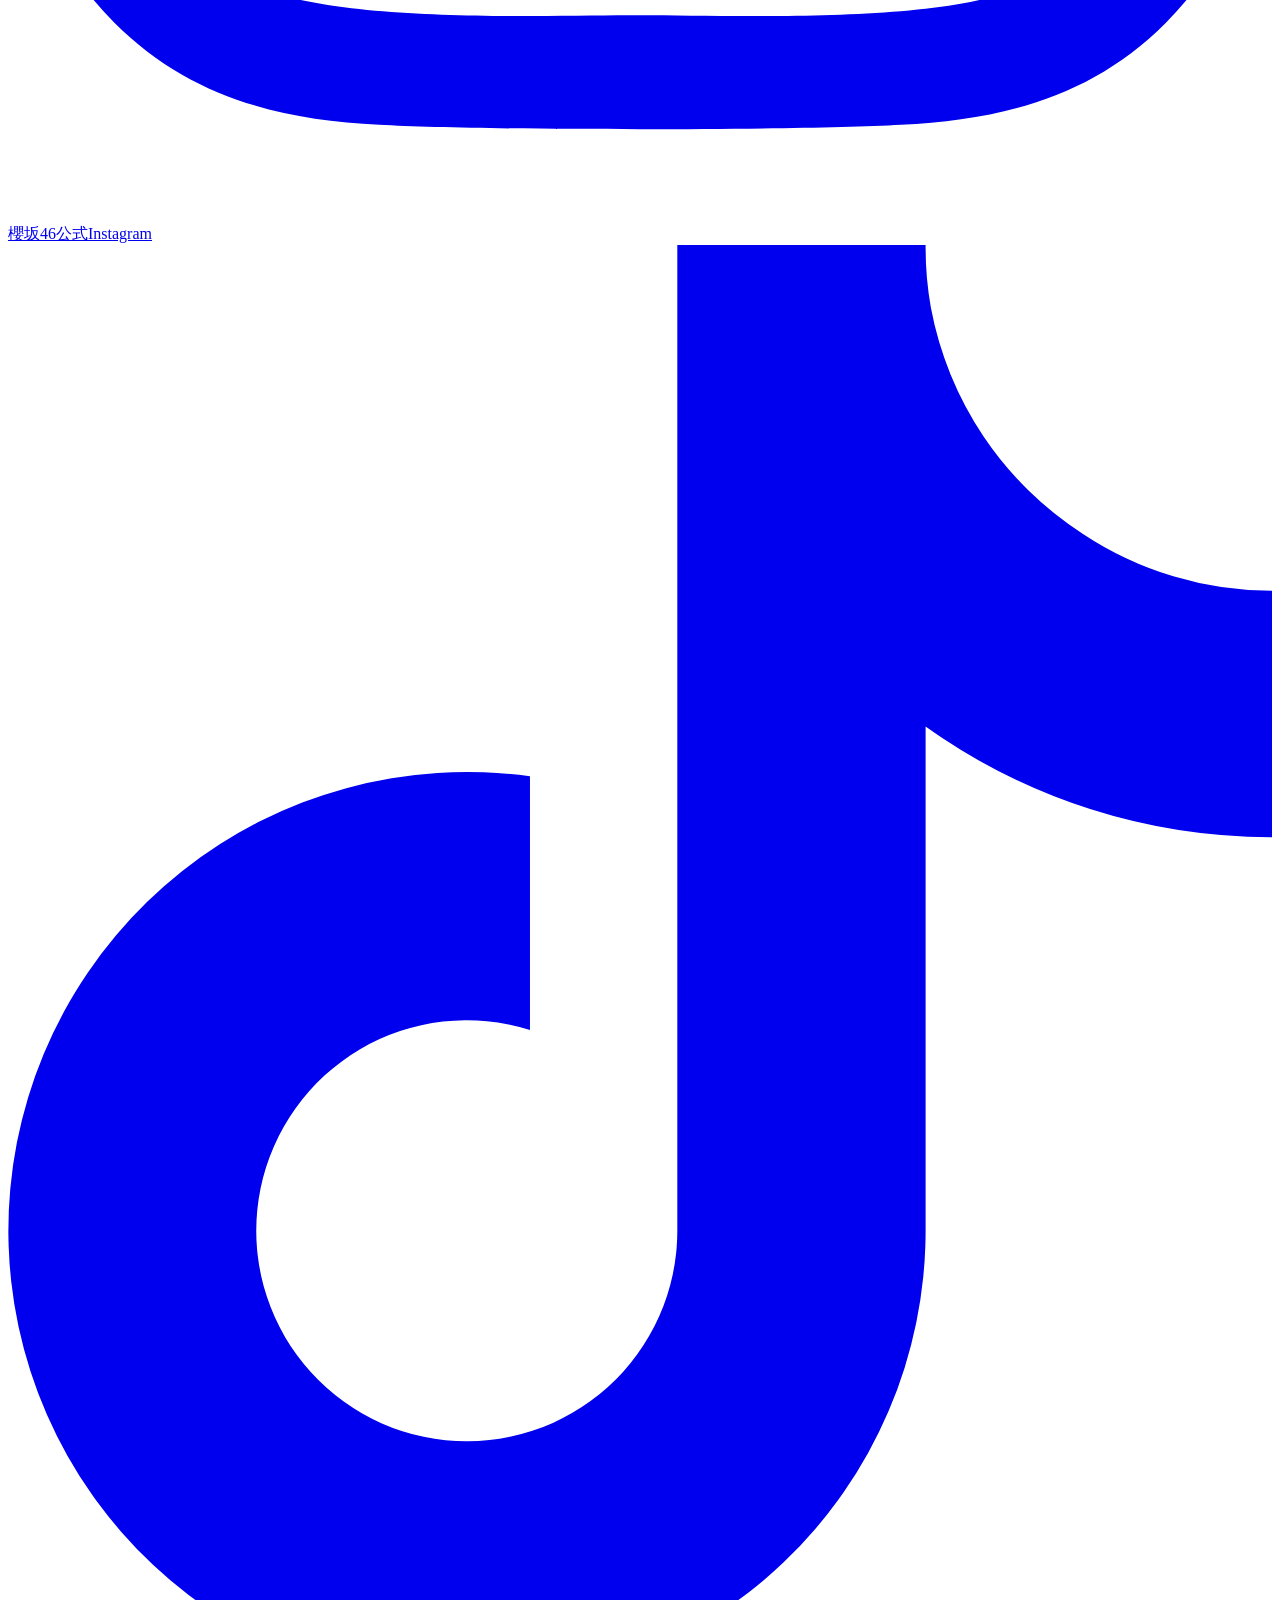
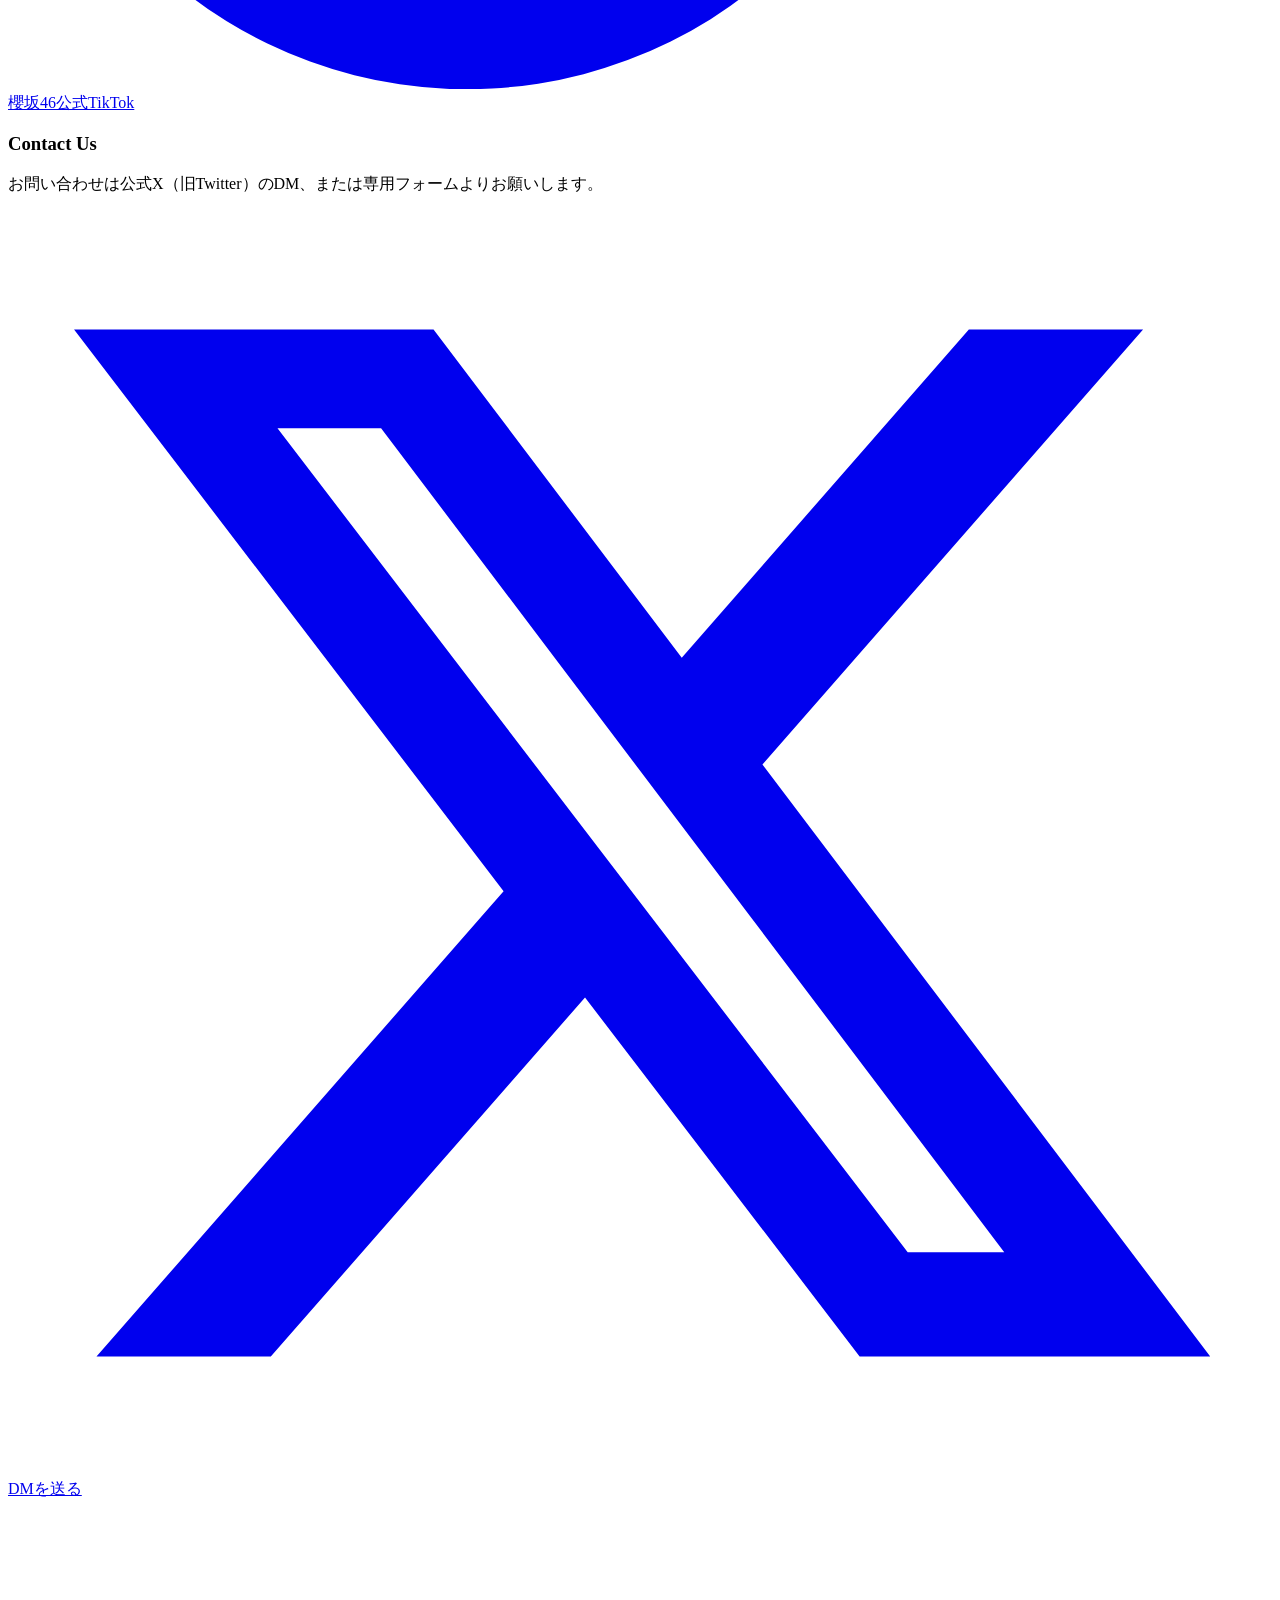
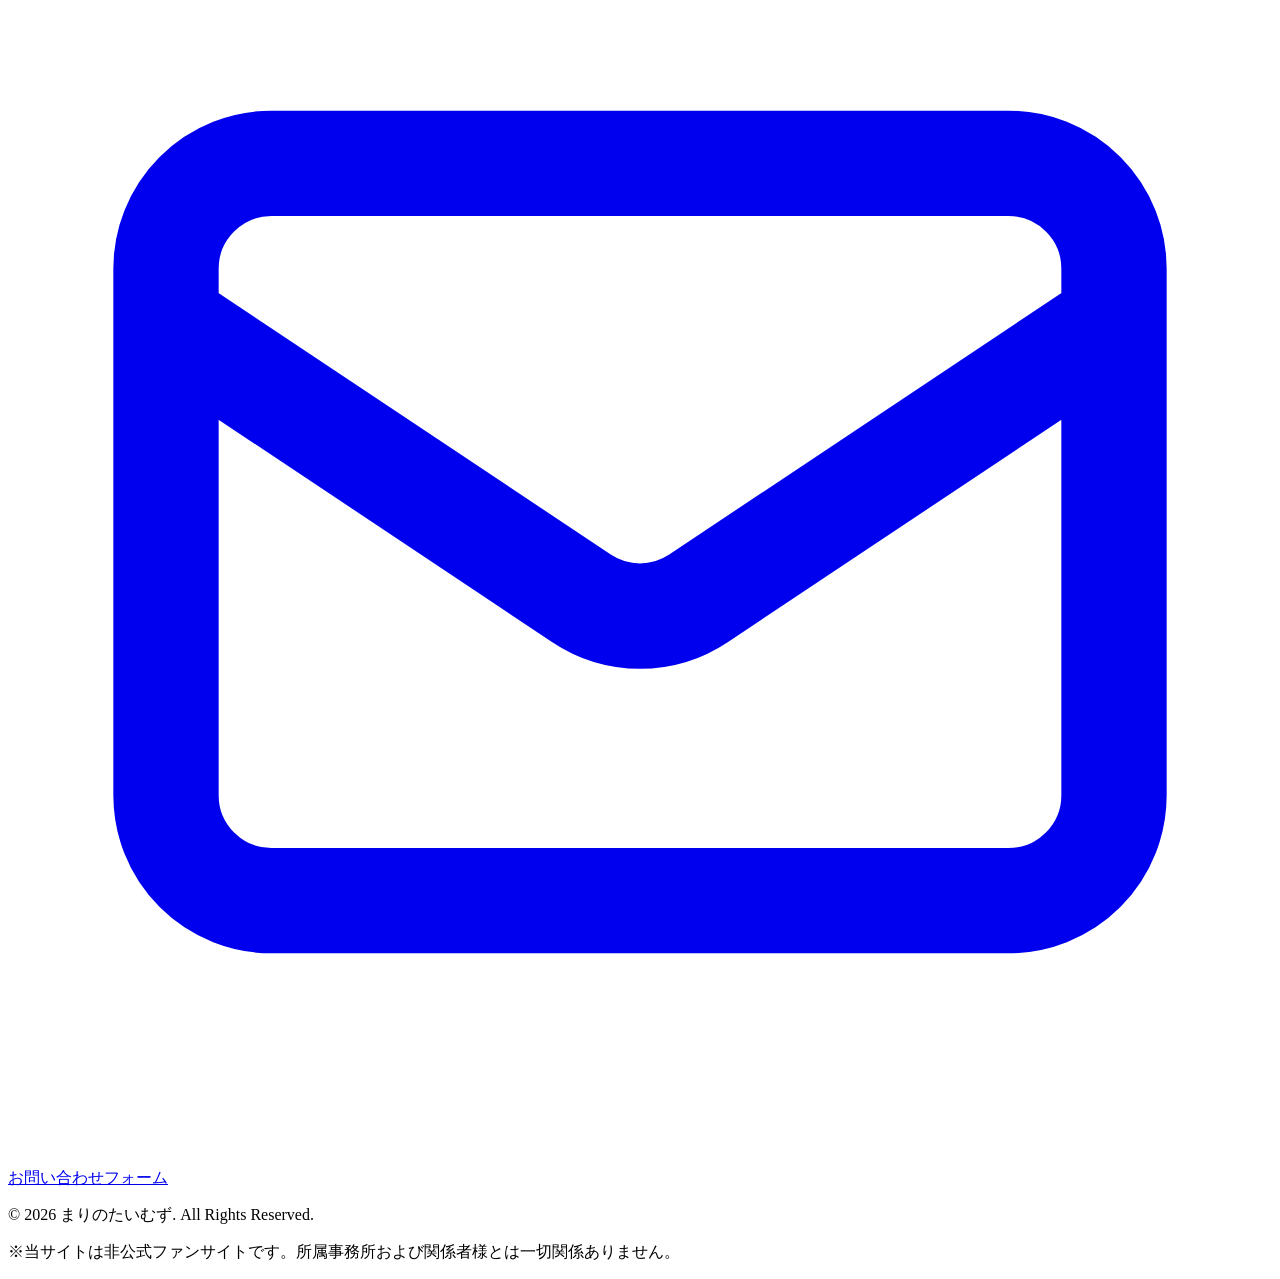
==== commit 1ff72f1f: "refactor: 幸阪茉里乃さんの呼称を「ちゃん」に統一し、ファビコンリンクを更新" ====
--- a/index.html
+++ b/index.html
@@ -4,14 +4,15 @@
 <head>
     <meta charset="UTF-8">
     <meta name="viewport" content="width=device-width, initial-scale=1.0">
-    <link rel="icon" href="images/marino_times_logo.jpg">
-    <link rel="apple-touch-icon" href="images/marino_times_logo.jpg">
+    <link rel="icon" type="image/jpeg" href="images/marino_times_logo.jpg">
+    <link rel="apple-touch-icon" type="image/jpeg" href="images/marino_times_logo.jpg">
     <title>まりのたいむず - 櫻坂46 幸阪茉里乃 応援団体公式サイト</title>
-    <meta name="description" content="櫻坂46 幸阪茉里乃さんの応援団体「まりのたいむず」公式サイト。最新の活動情報、プロフィール、歴史などをまとめています。">
+    <meta name="description" content="櫻坂46 幸阪茉里乃ちゃんの応援団体「まりのたいむず」公式サイト兼幸阪茉里乃ちゃん非公式ファンサイト。最新の活動情報、プロフィール、歴史などをまとめています。">
 
     <!-- OGP -->
     <meta property="og:title" content="まりのたいむず - 櫻坂46 幸阪茉里乃 応援団体公式サイト">
-    <meta property="og:description" content="櫻坂46 幸阪茉里乃さんの応援団体「まりのたいむず」公式サイト。最新の活動情報、プロフィール、歴史などをまとめています。">
+    <meta property="og:description"
+        content="櫻坂46 幸阪茉里乃ちゃんの応援団体「まりのたいむず」公式サイト公式サイト兼幸阪茉里乃ちゃん非公式ファンサイト。最新の活動情報、プロフィール、歴史などをまとめています。">
     <meta property="og:type" content="website">
     <meta property="og:url" content="https://marino-times.com/">
     <meta property="og:image" content="https://marino-times.com/images/ogp_marino.png">
@@ -165,7 +166,7 @@
                 </h3>
                 <p class="text-gray-600 leading-8">
                     「まりのたいむず」公式サイトへようこそ。<br>
-                    ここは、櫻坂46 幸阪茉里乃さんを応援する団体「まりのたいむず」の公式サイト（兼非公式ファンサイト）です。<br>
+                    ここは、櫻坂46 幸阪茉里乃ちゃんを応援する団体「まりのたいむず」の公式サイト（兼非公式ファンサイト）です。<br>
                     <br>
                     彼女の魅力をより多くの人に知ってもらうため、<br>
                     そしてファンの皆さんが情報を共有できる場所として運営しています。<br>
@@ -287,7 +288,7 @@
                     <a href="https://sakurazaka46.com/s/s46/diary/blog/list?ima=0000&ct=56" target="_blank"
                         class="bg-white p-6 border border-gray-100 rounded-2xl hover:bg-sakura-pink/10 hover:border-sakura-pink transition-all flex flex-col items-center justify-center gap-3 group shadow-sm hover:shadow-md">
                         <span class="text-3xl group-hover:scale-110 transition-transform">📱</span>
-                        <span class="text-sm font-bold text-gray-700 tracking-wider">幸阪茉里乃さん公式ブログ</span>
+                        <span class="text-sm font-bold text-gray-700 tracking-wider">幸阪茉里乃ちゃん公式ブログ</span>
                         <span class="text-xs text-sakura-dark font-bold">#marinoblog</span>
                     </a>
                     <a href="https://x.com/hashtag/marinotalk" target="_blank"
--- a/css/styles.css
+++ b/css/styles.css
@@ -50,4 +50,41 @@
     backdrop-filter: blur(10px);
     -webkit-backdrop-filter: blur(10px);
     border: 1px solid rgba(255, 255, 255, 0.3);
+}
+
+/* Article Body Styles (microCMS Rich Editor etc.) */
+.article-body h2,
+.article-body h3,
+.article-body h4 {
+    line-height: 1.6; /* 見出しが2行になった時の重なりを防止 */
+    margin-top: 1.5em; /* 見出しの上の余白を確保 */
+    margin-bottom: 0.75em; /* 見出しの下の余白を確保 */
+    font-weight: bold;
+}
+
+.article-body h2 {
+    font-size: 1.5rem; /* text-2xl相当 */
+    color: #5d4037; /* soft-brown */
+    border-bottom: 2px solid #f8bbd0; /* sakura-dark */
+    padding-bottom: 0.5rem;
+}
+
+.article-body h3 {
+    font-size: 1.25rem; /* text-xl相当 */
+    color: #4a4a4a; /* soft-black */
+}
+
+.article-body p {
+    line-height: 1.8;
+    margin-bottom: 1.25em;
+}
+
+.article-body ul, 
+.article-body ol {
+    margin-bottom: 1.25em;
+    padding-left: 1.5em;
+}
+
+.article-body li {
+    line-height: 1.8;
 }
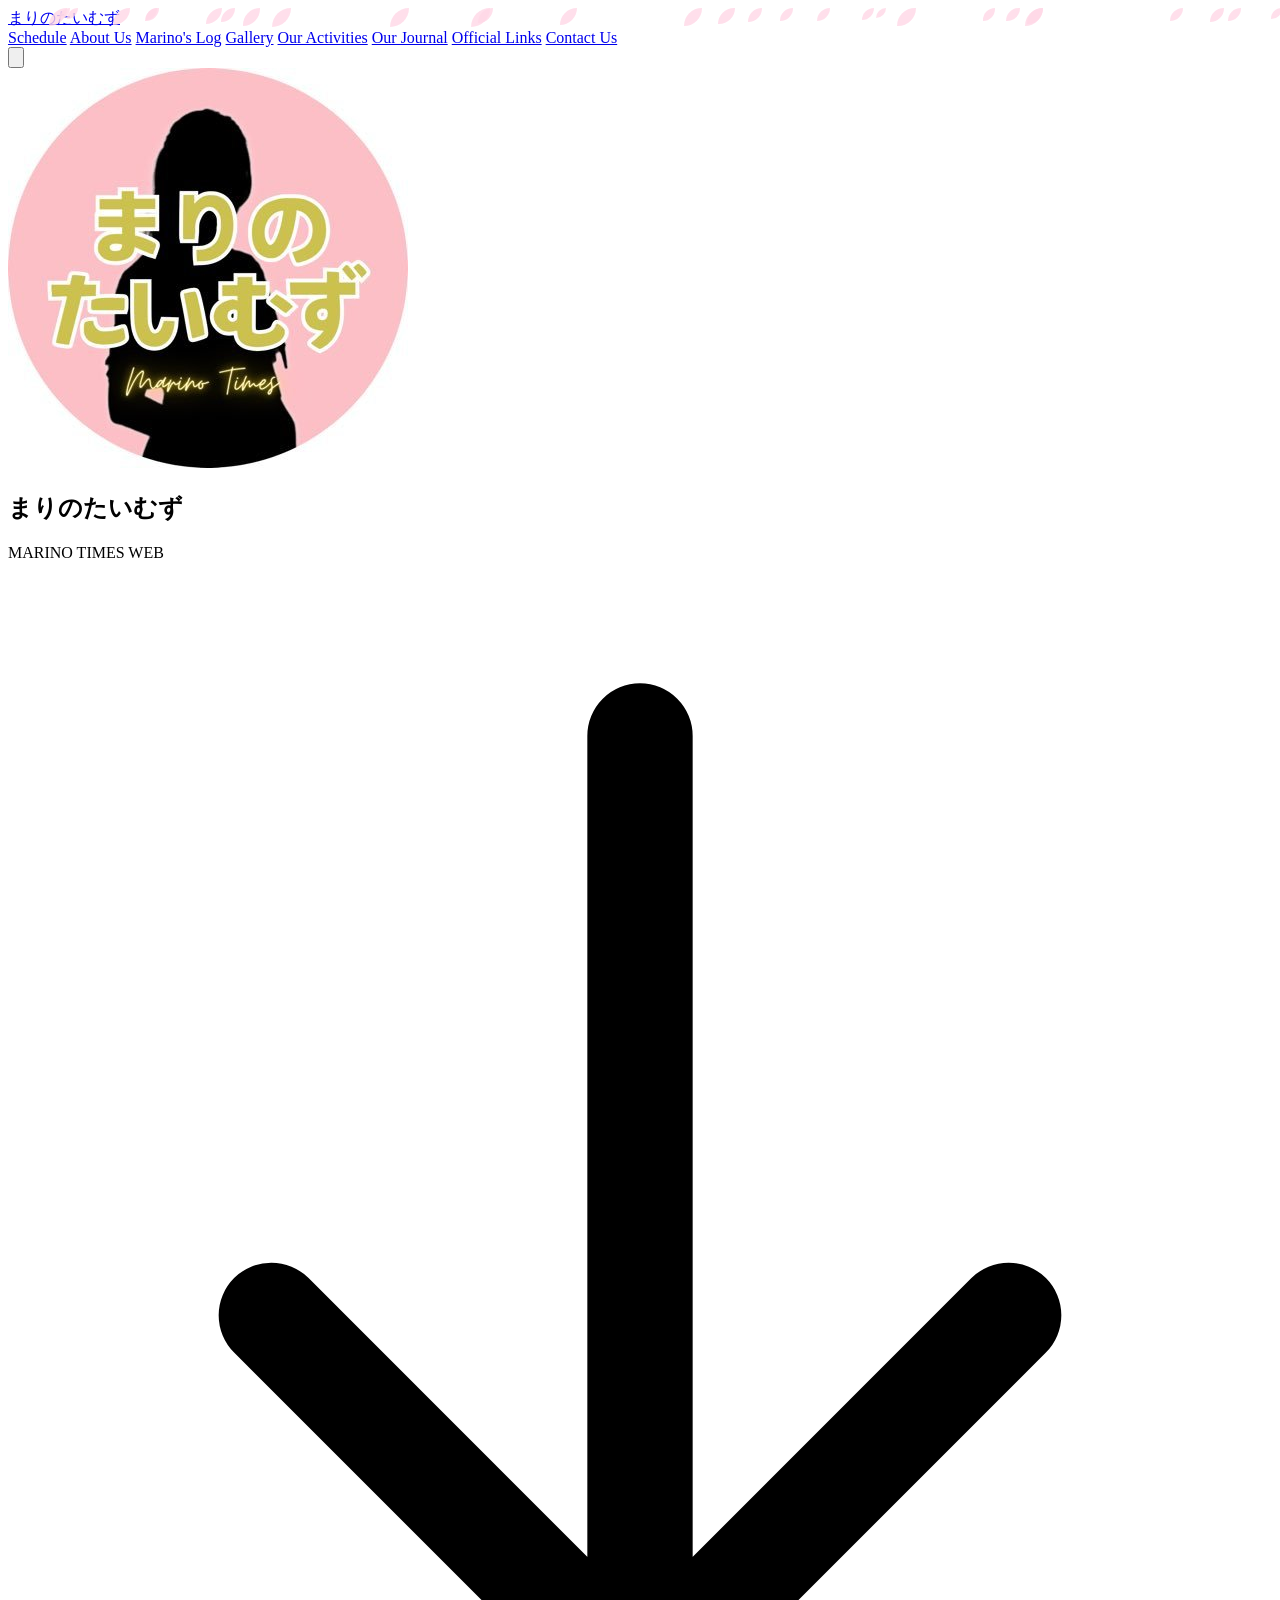
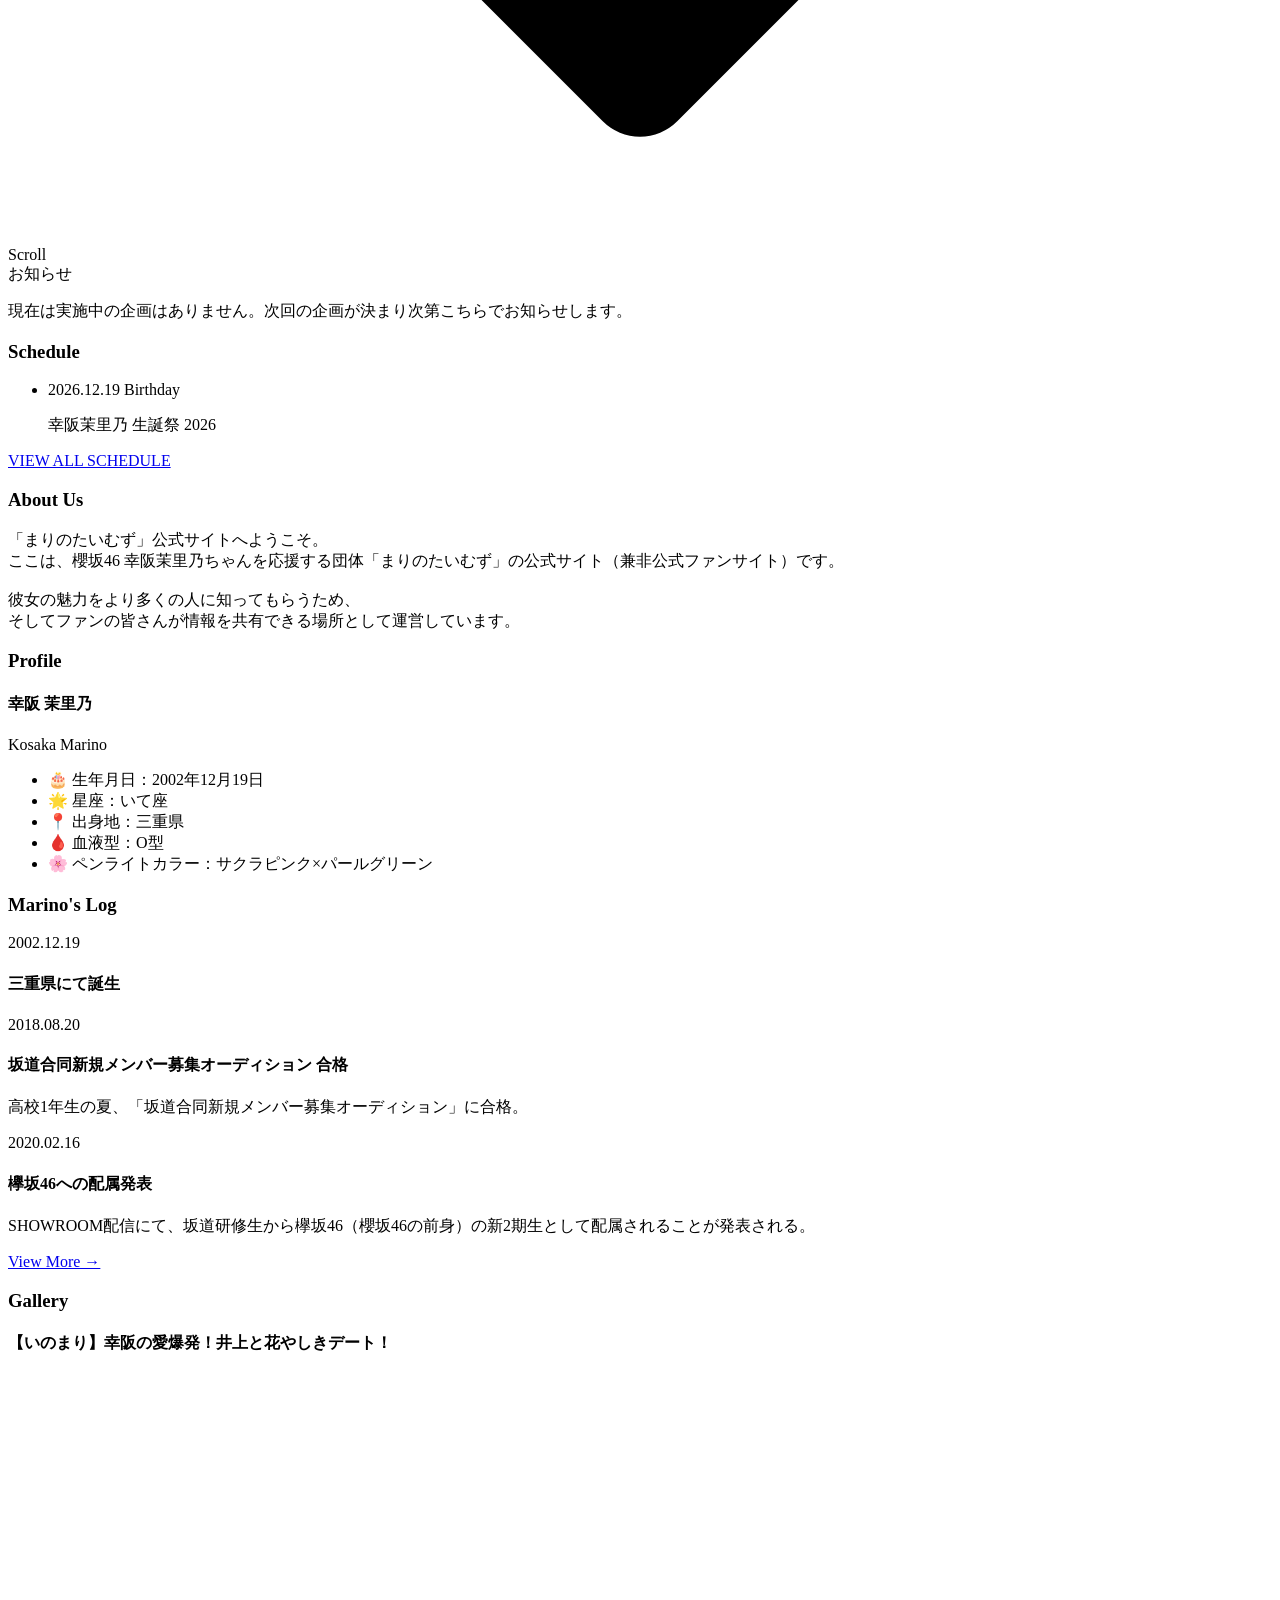
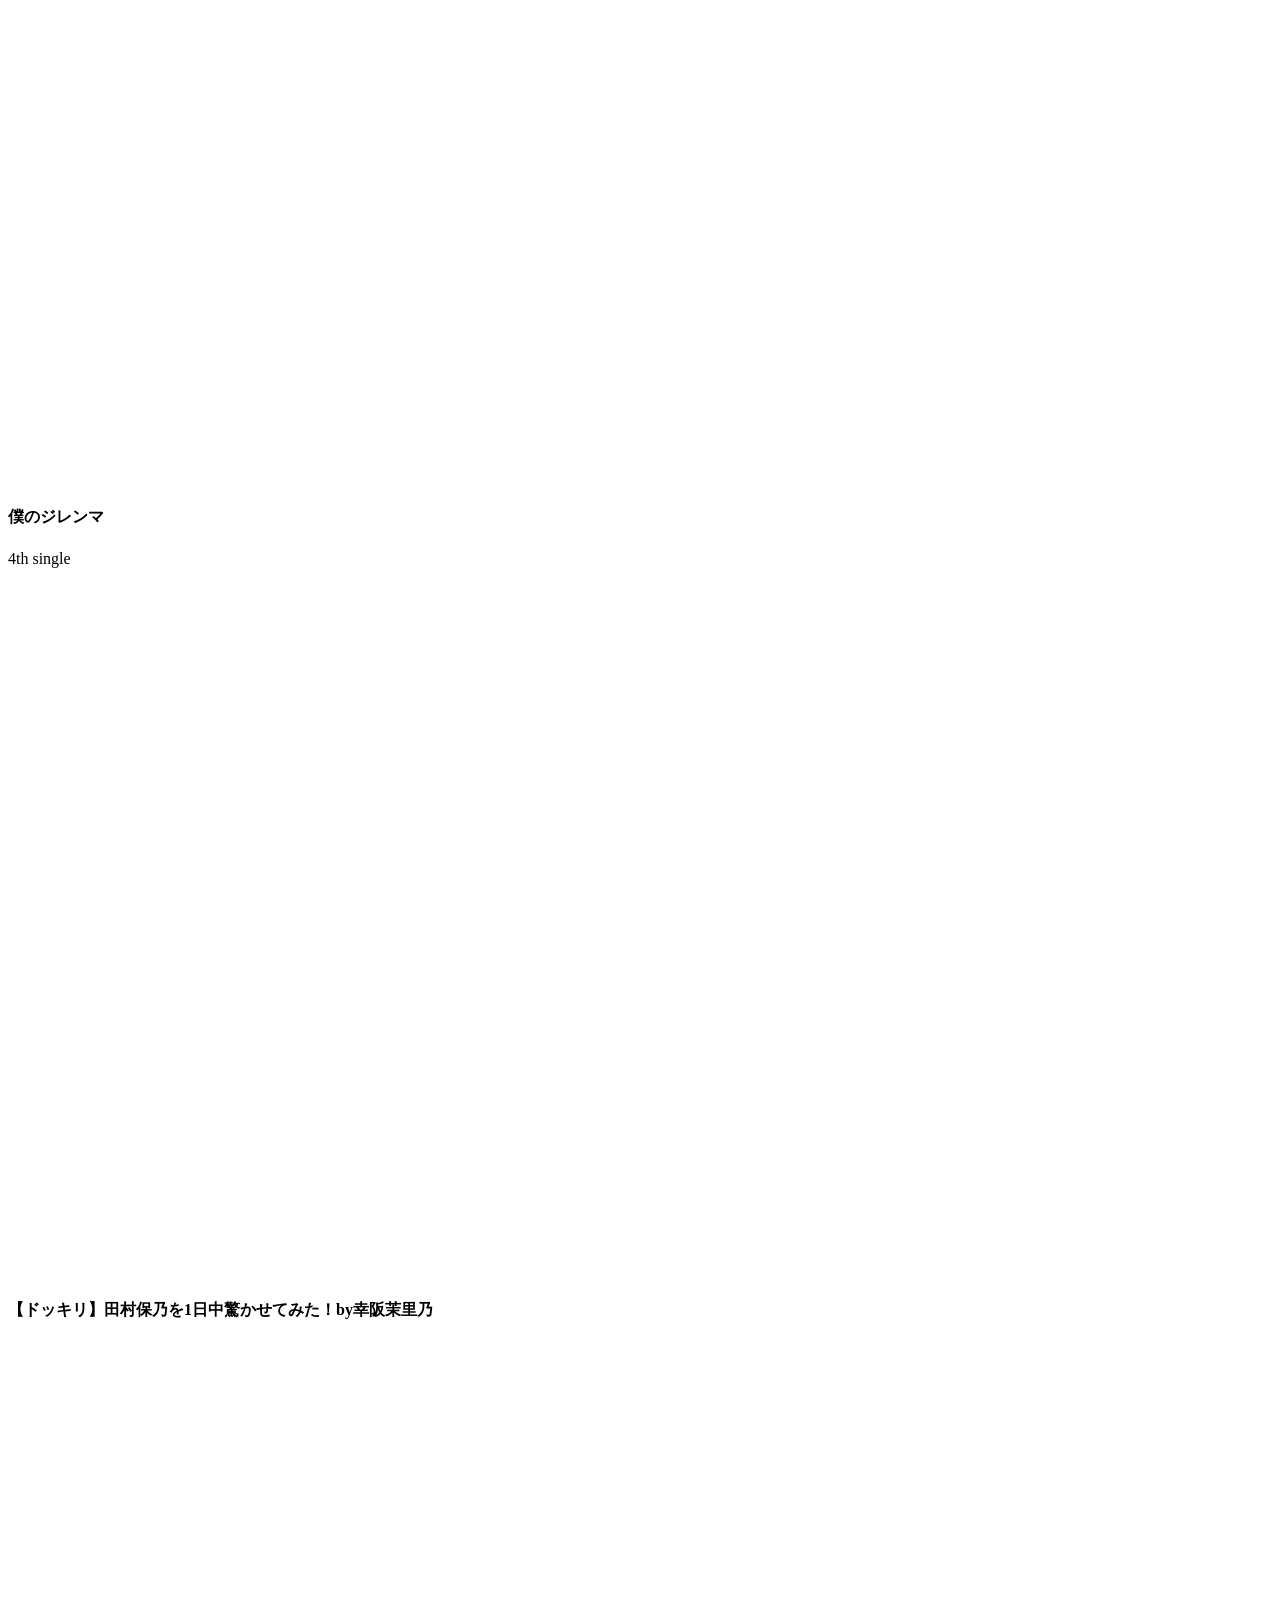
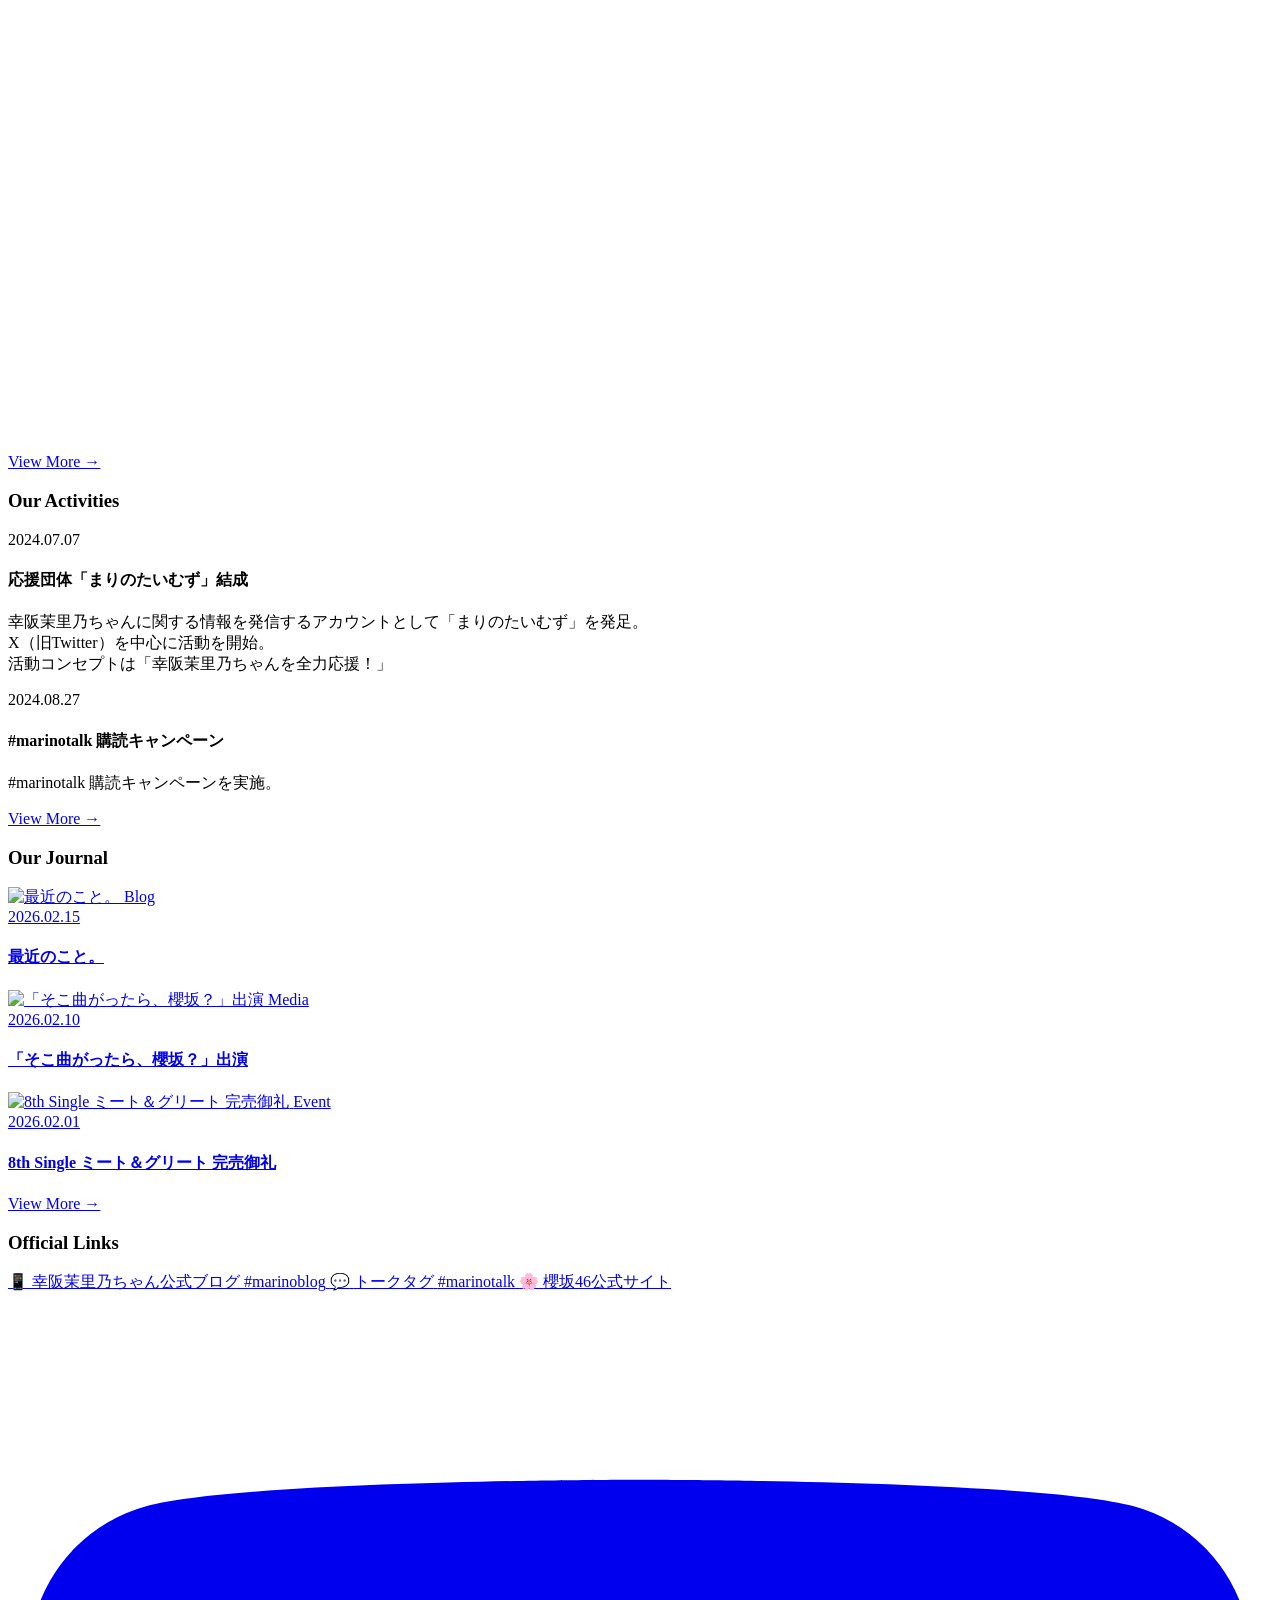
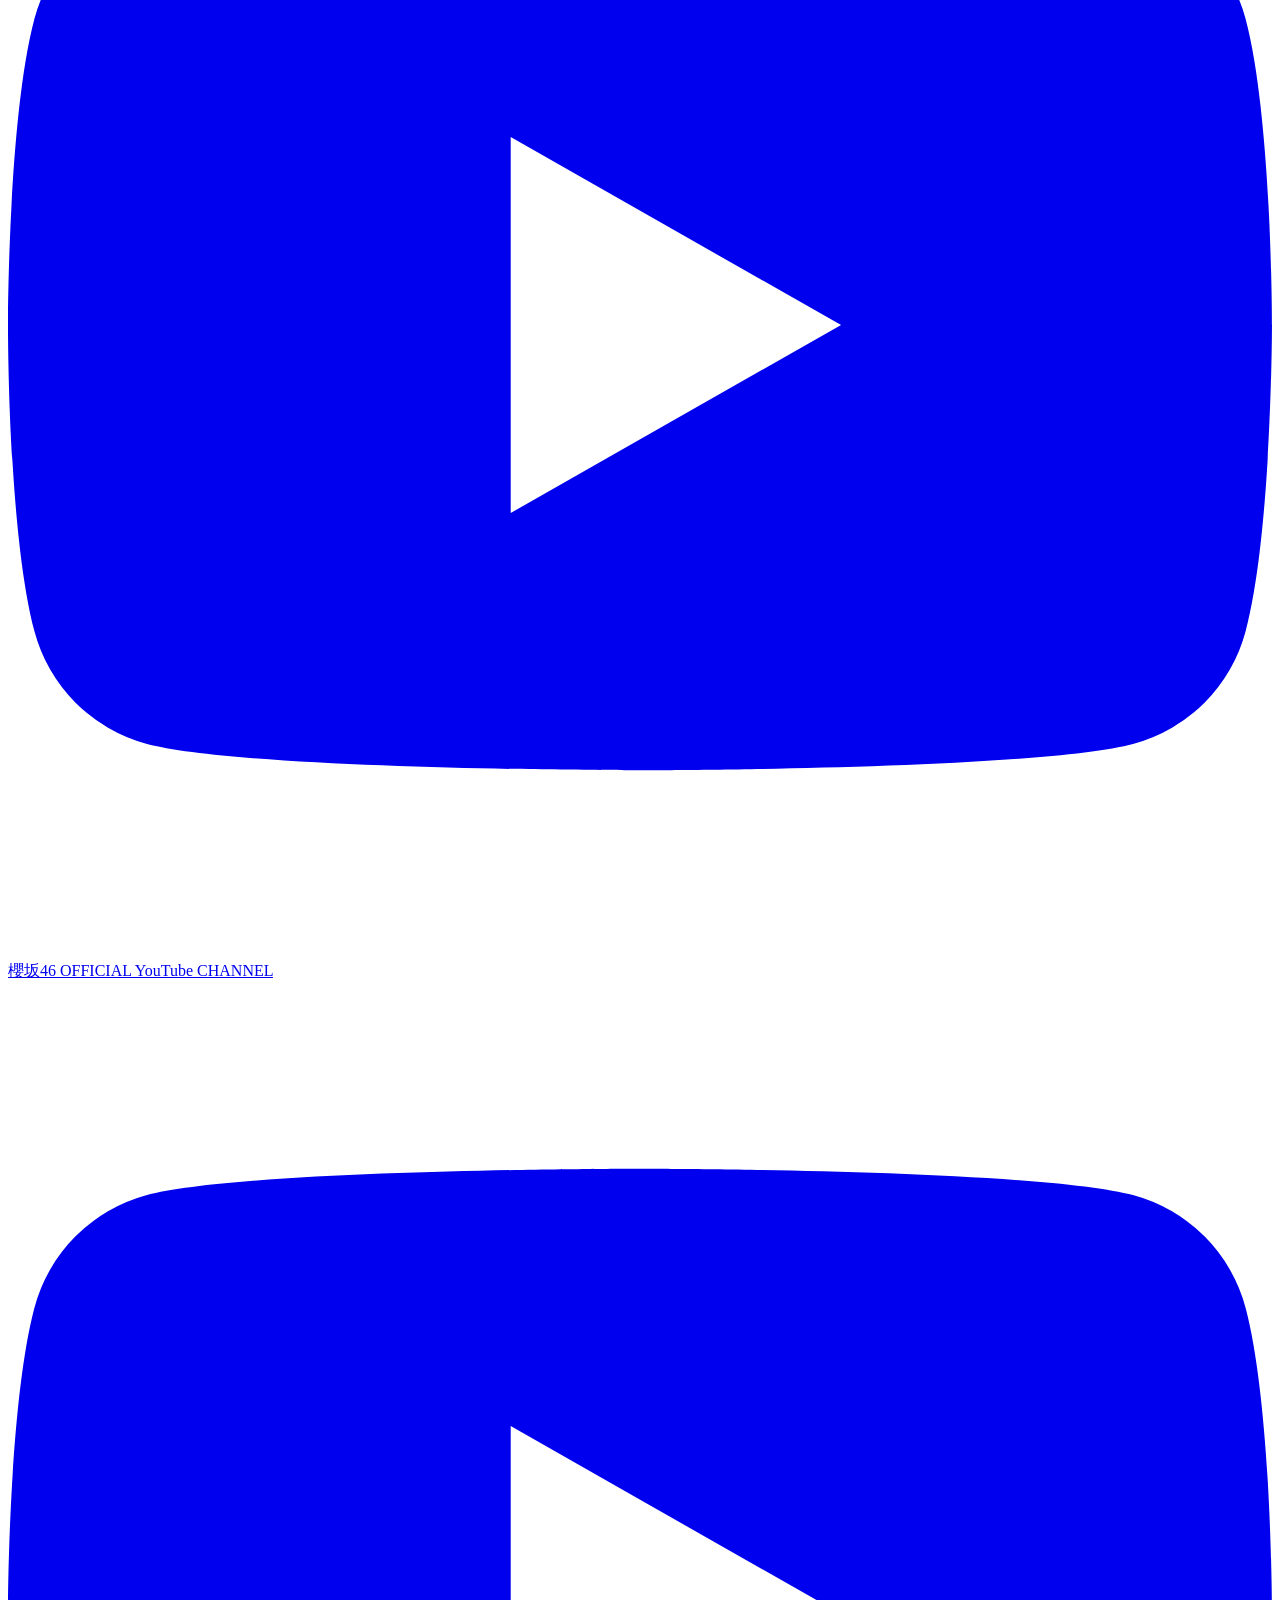
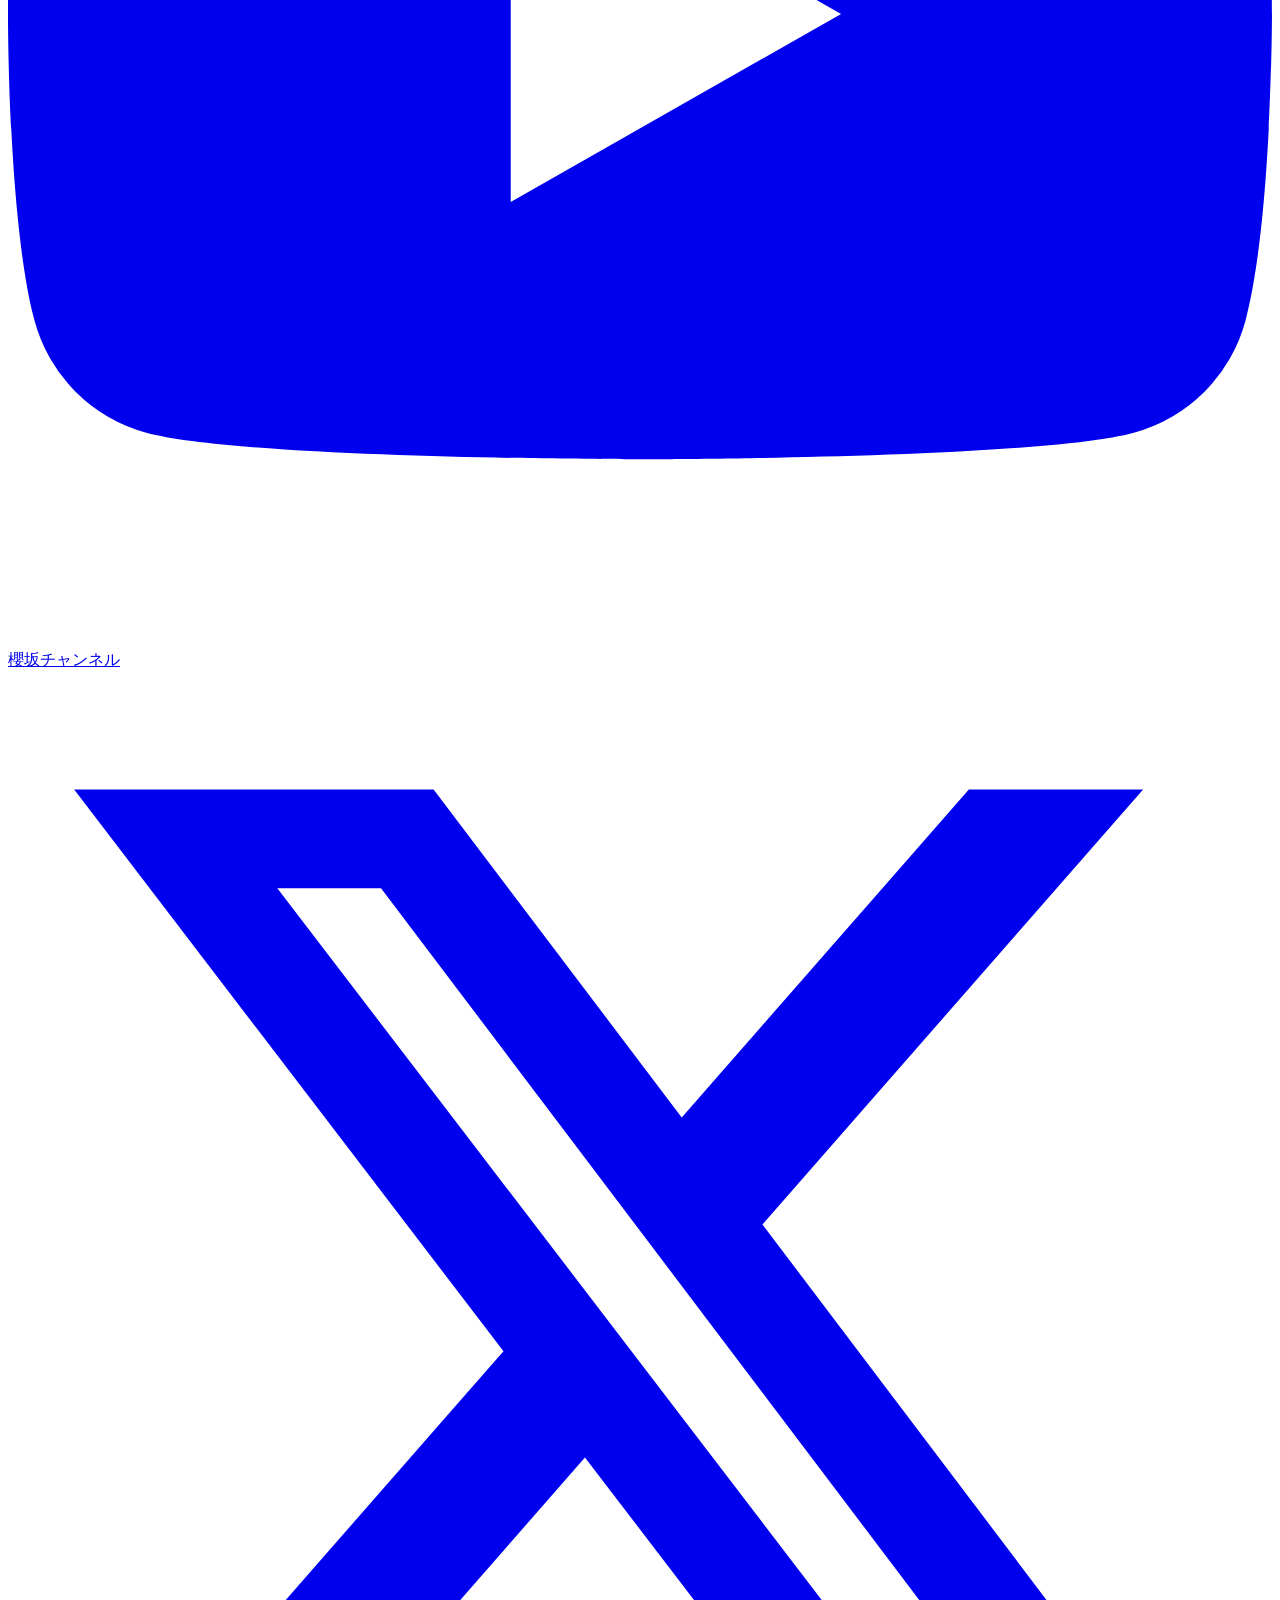
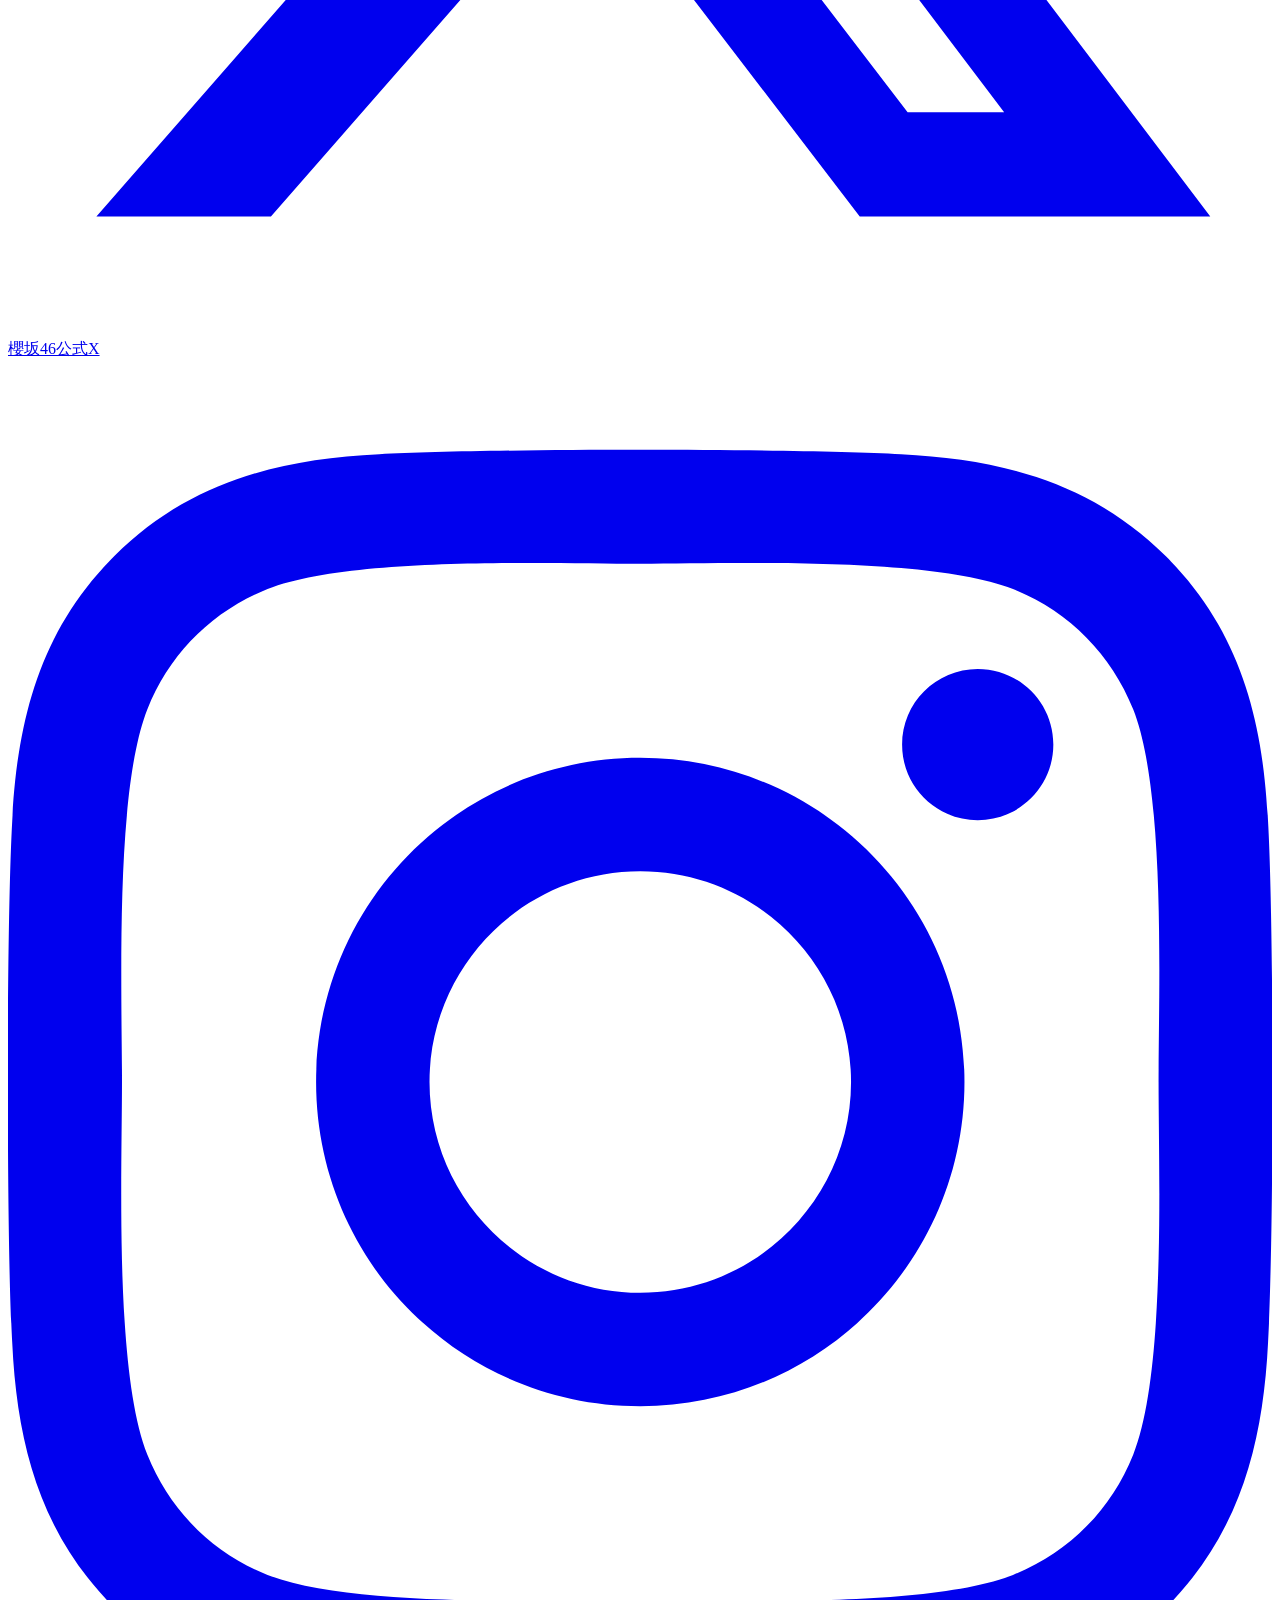
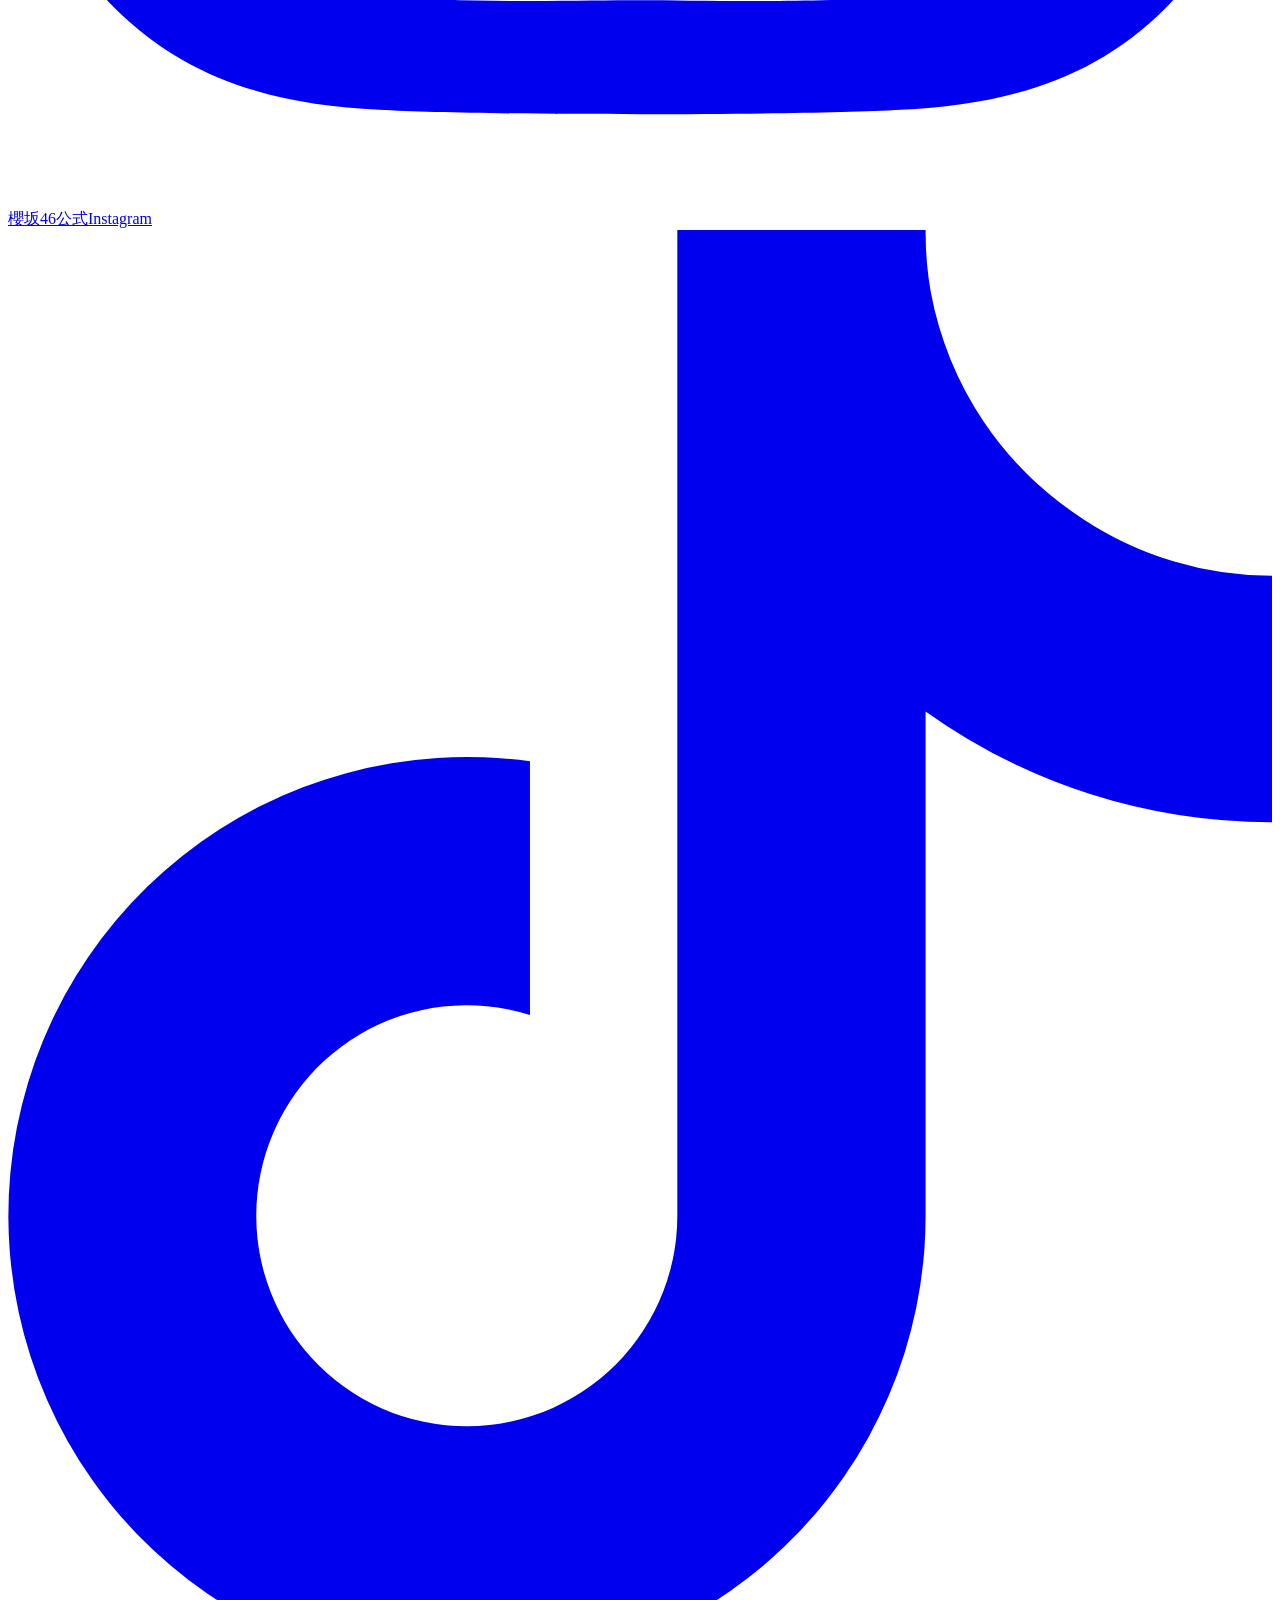
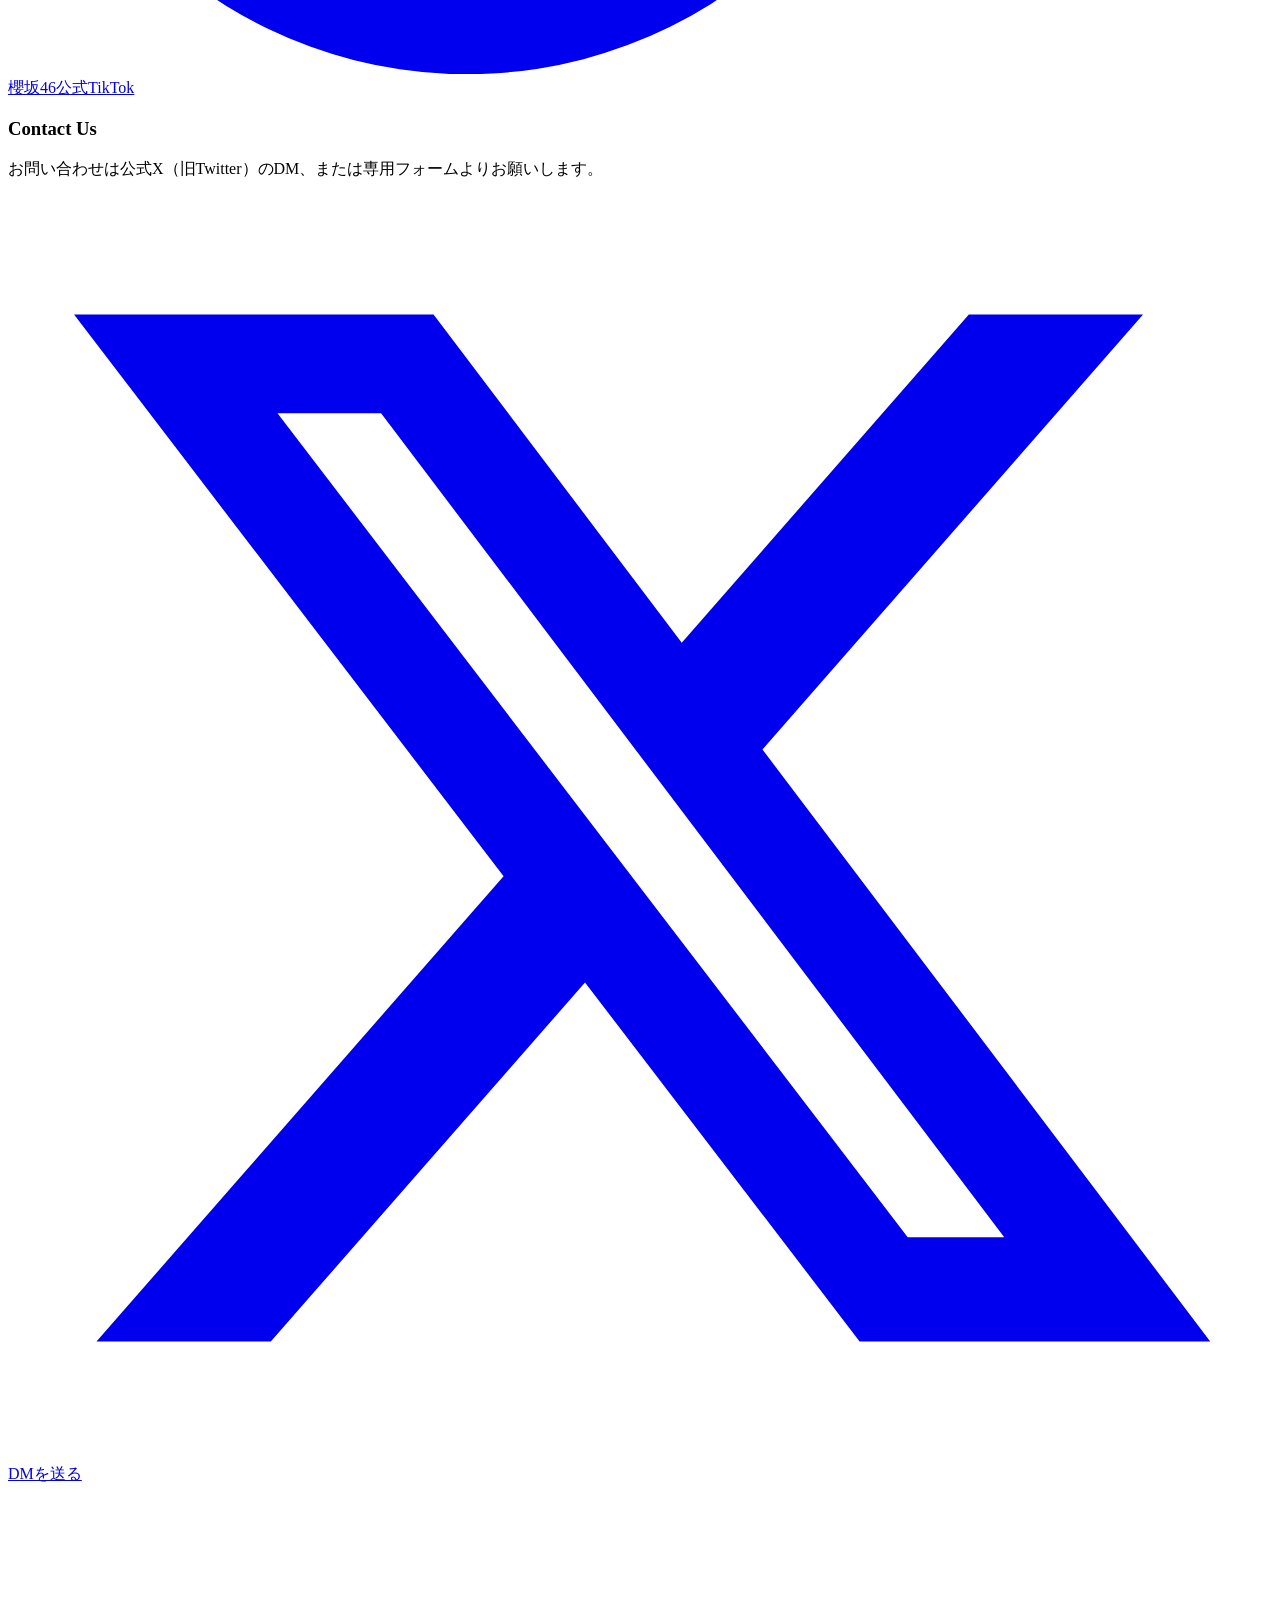
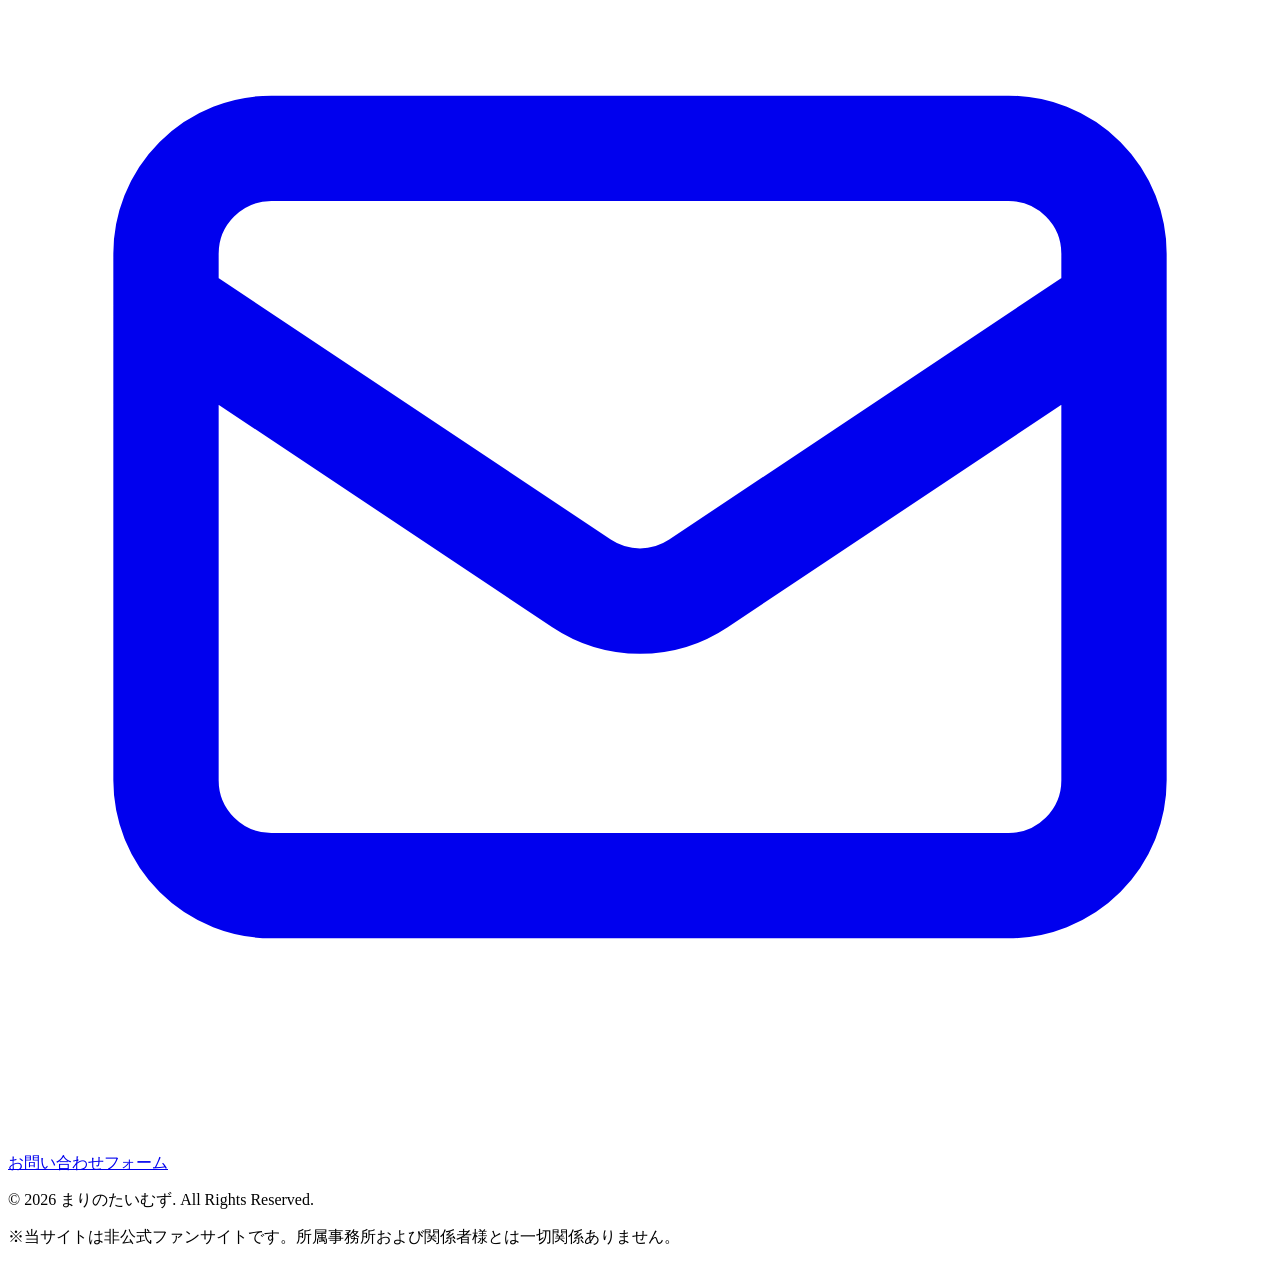
==== commit 56291002: "feat: ファビコンをSVGロゴに更新し、記事詳細ページに共有機能を追加しました" ====
--- a/index.html
+++ b/index.html
@@ -4,7 +4,7 @@
 <head>
     <meta charset="UTF-8">
     <meta name="viewport" content="width=device-width, initial-scale=1.0">
-    <link rel="icon" type="image/jpeg" href="images/marino_times_logo.jpg">
+    <link rel="icon" type="image/svg+xml" href="images/marino_times_logo_rounded.svg">
     <link rel="apple-touch-icon" type="image/jpeg" href="images/marino_times_logo.jpg">
     <title>まりのたいむず - 櫻坂46 幸阪茉里乃 応援団体公式サイト</title>
     <meta name="description" content="櫻坂46 幸阪茉里乃ちゃんの応援団体「まりのたいむず」公式サイト兼幸阪茉里乃ちゃん非公式ファンサイト。最新の活動情報、プロフィール、歴史などをまとめています。">
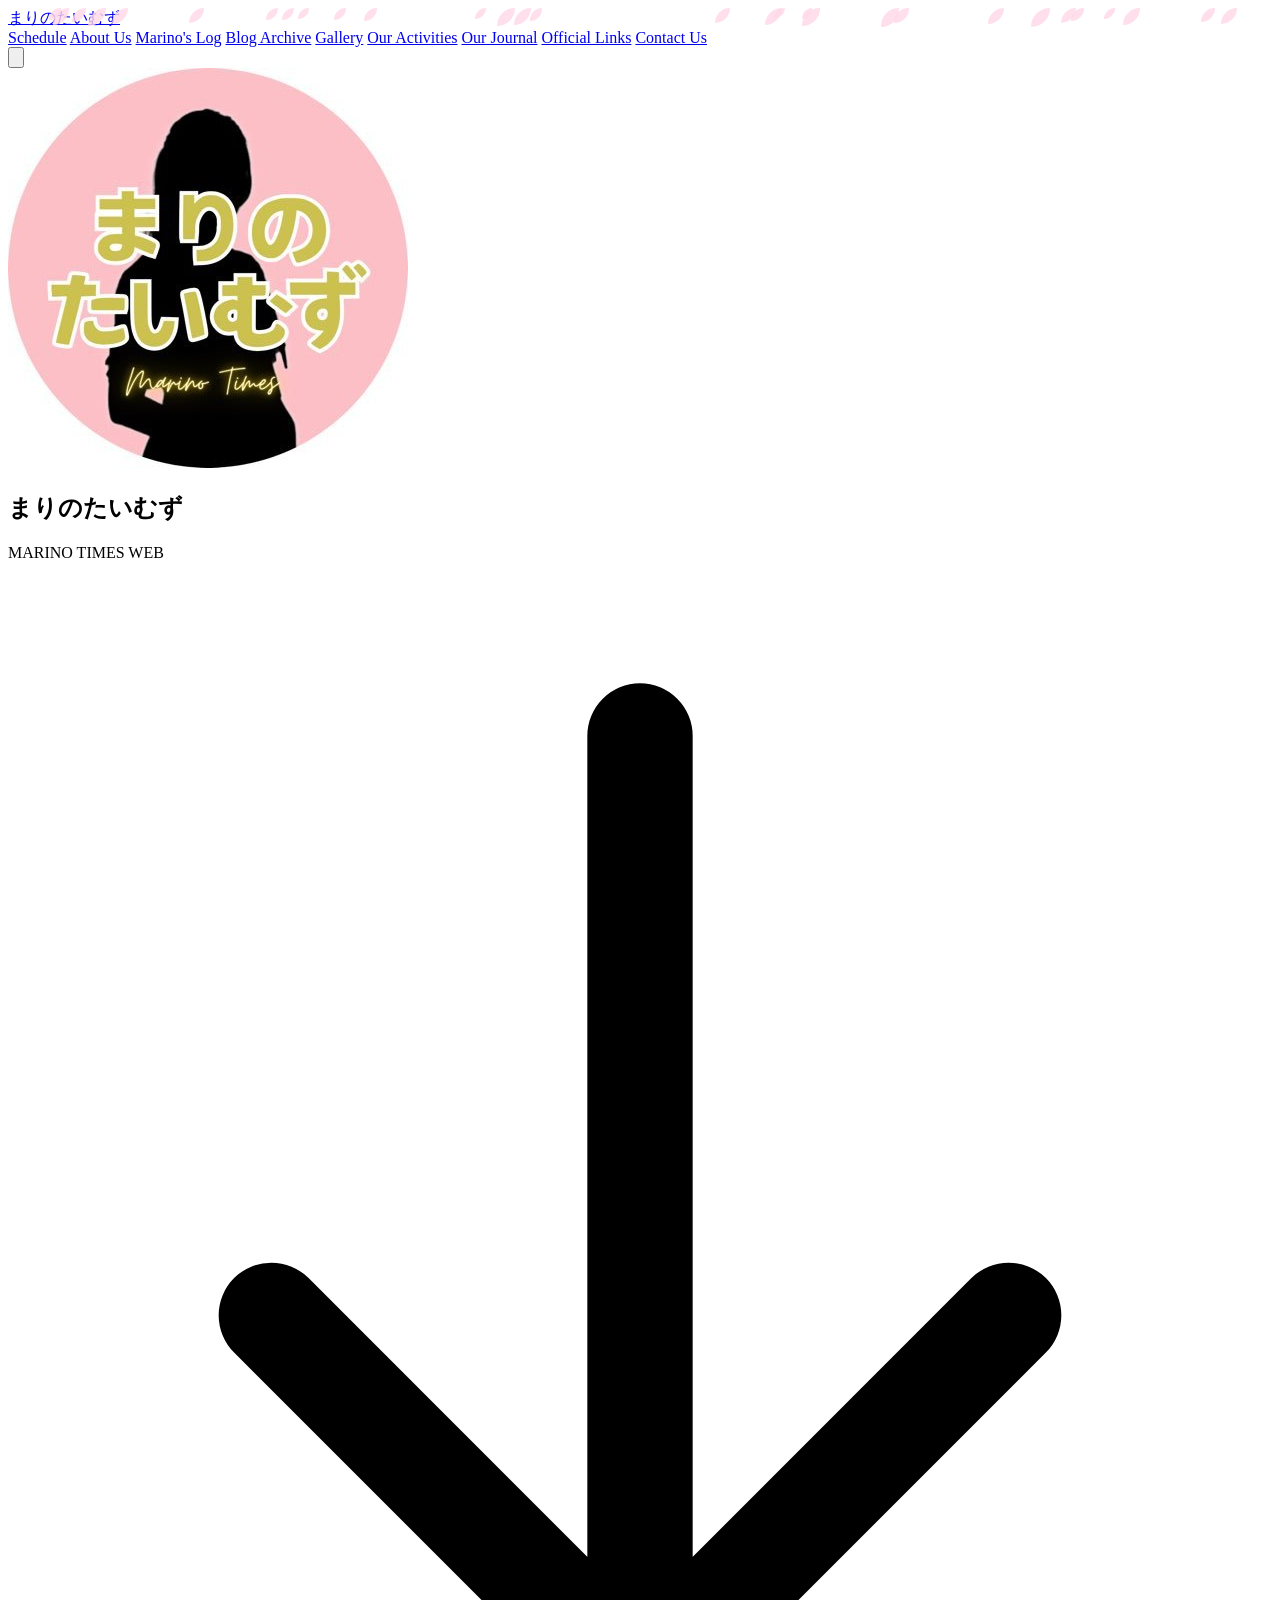
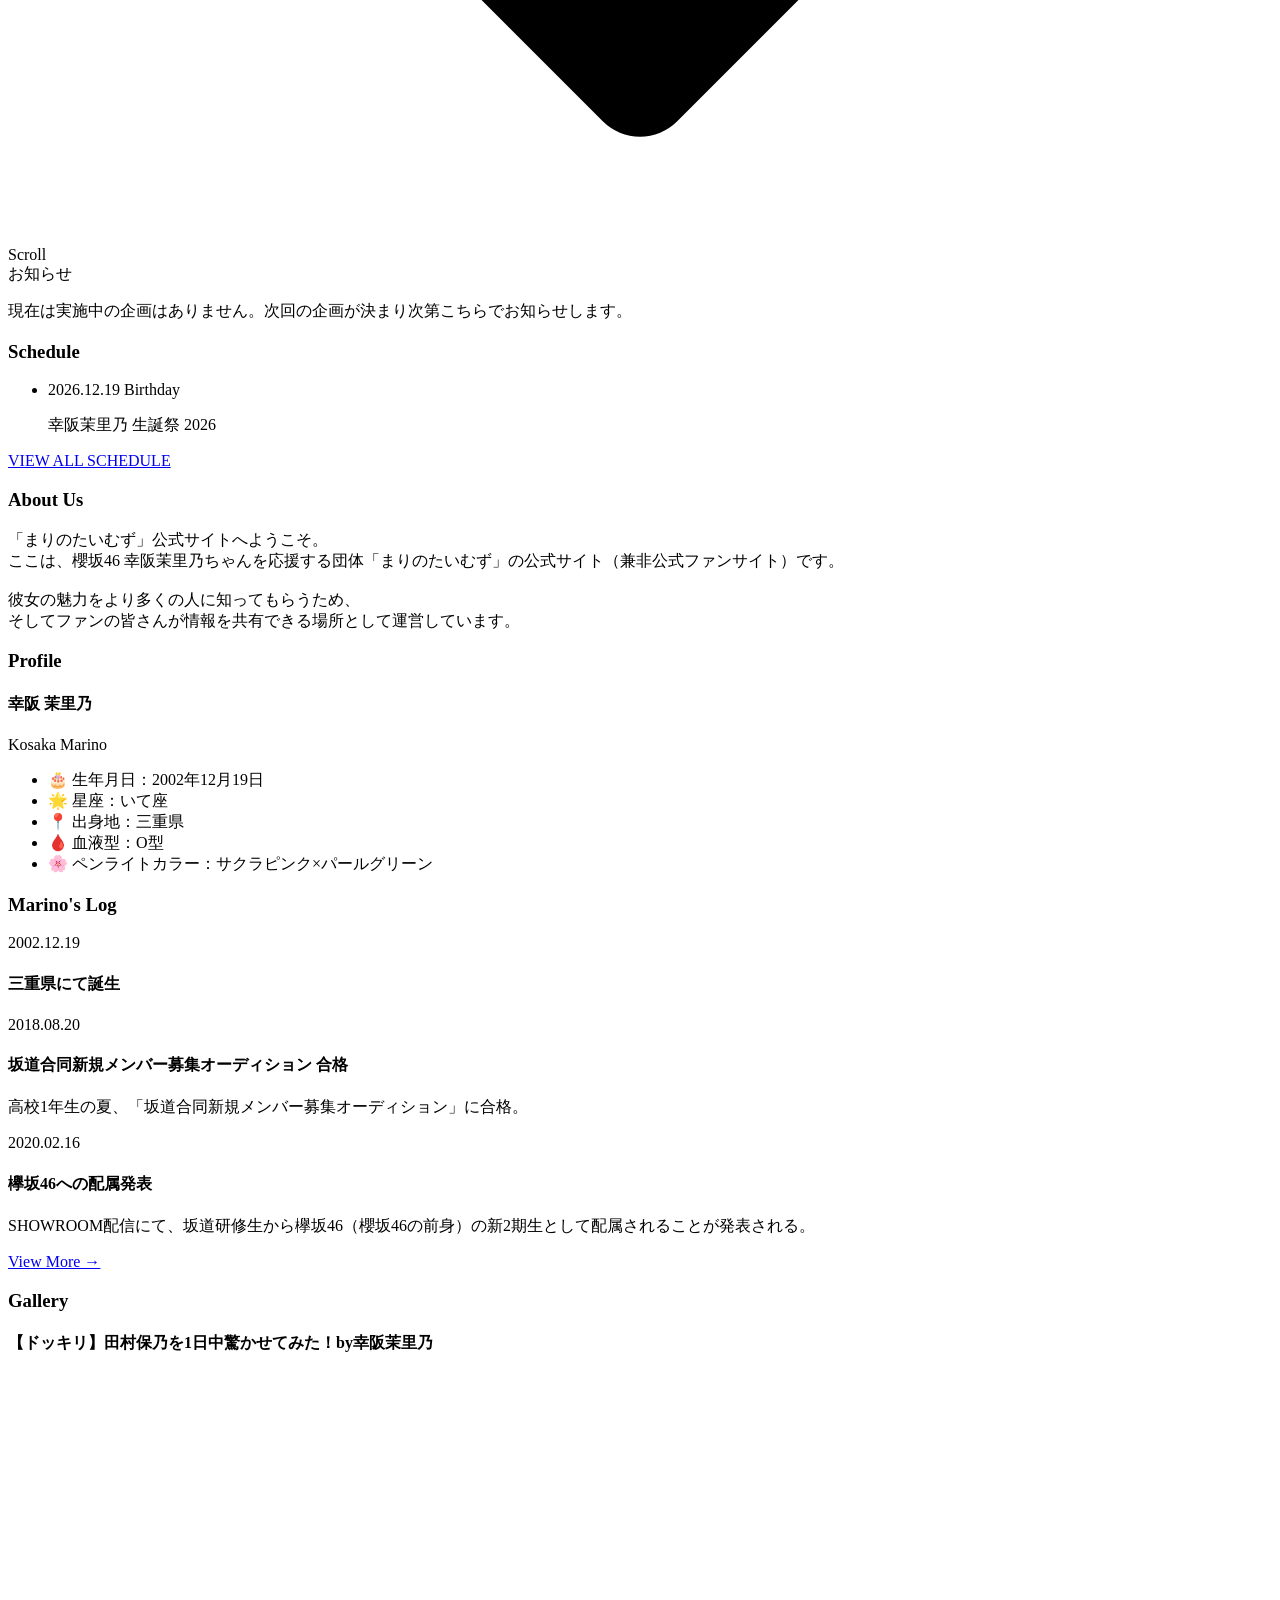
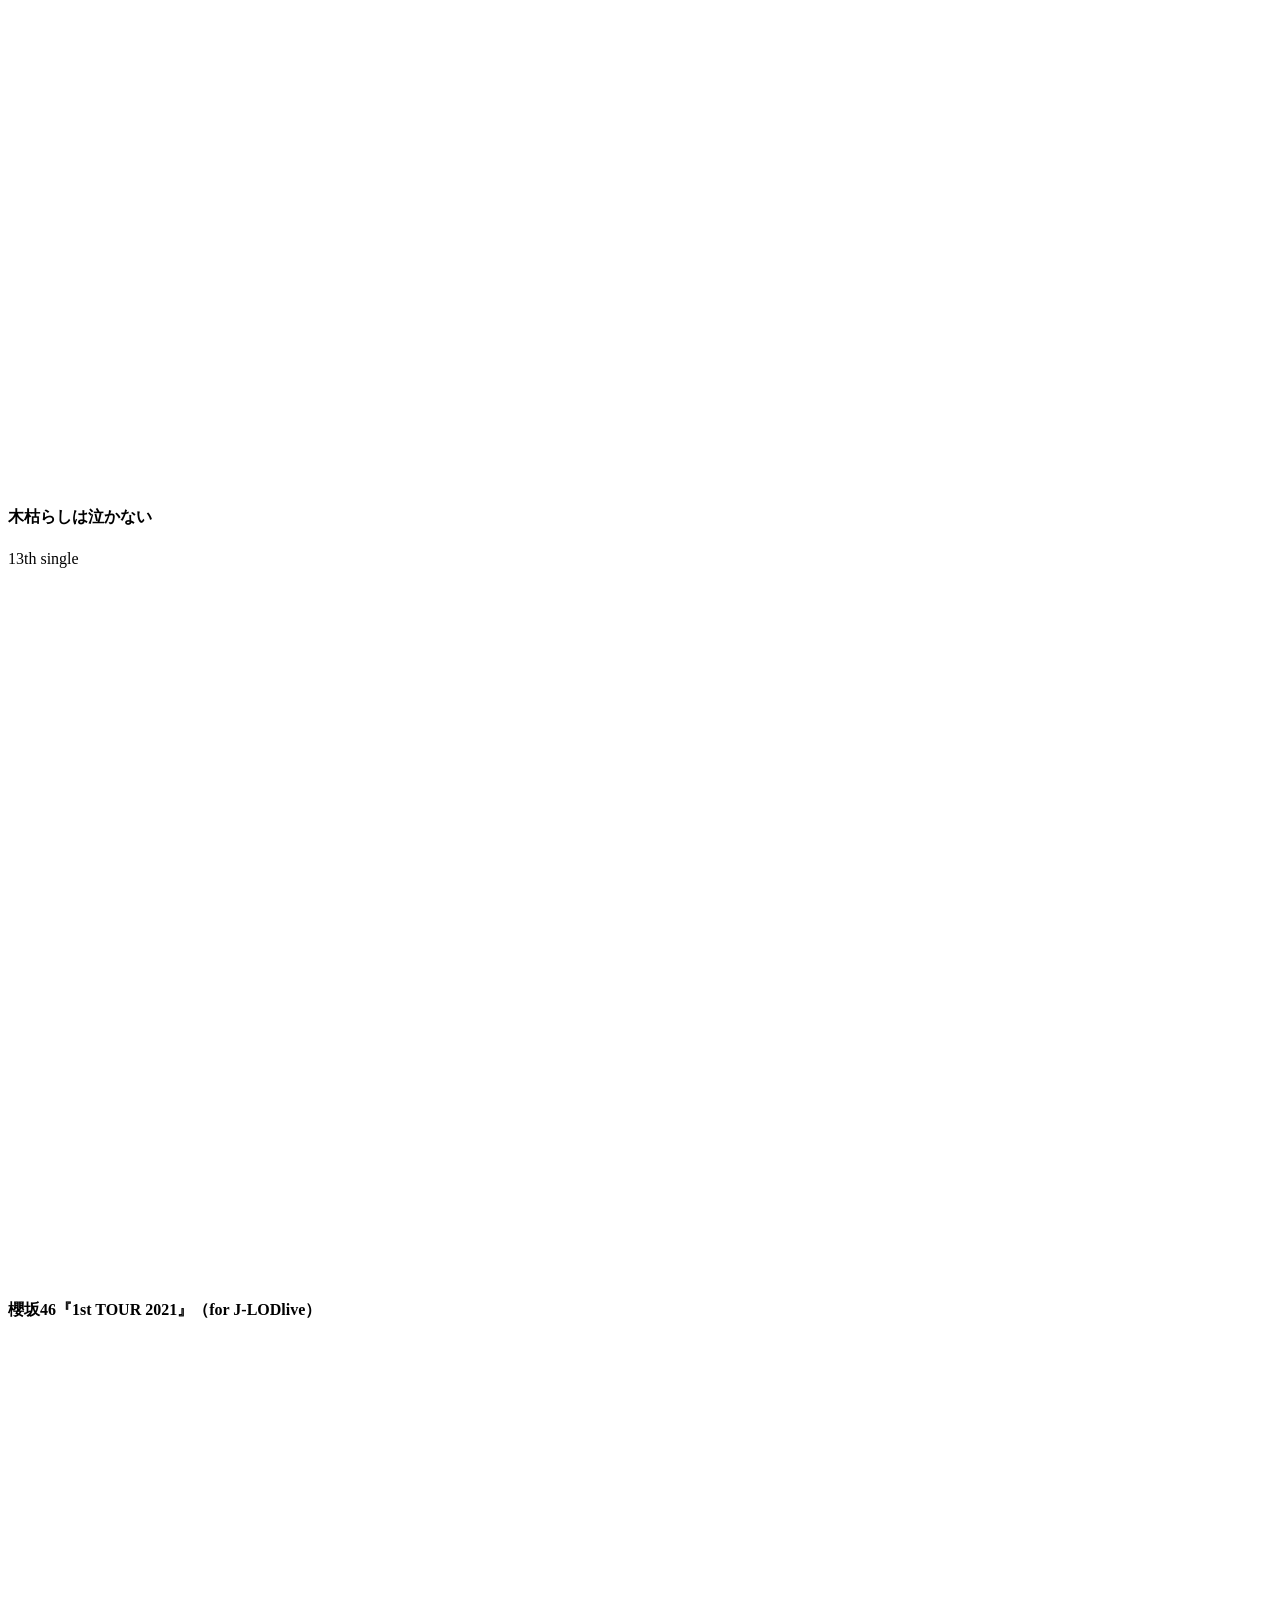
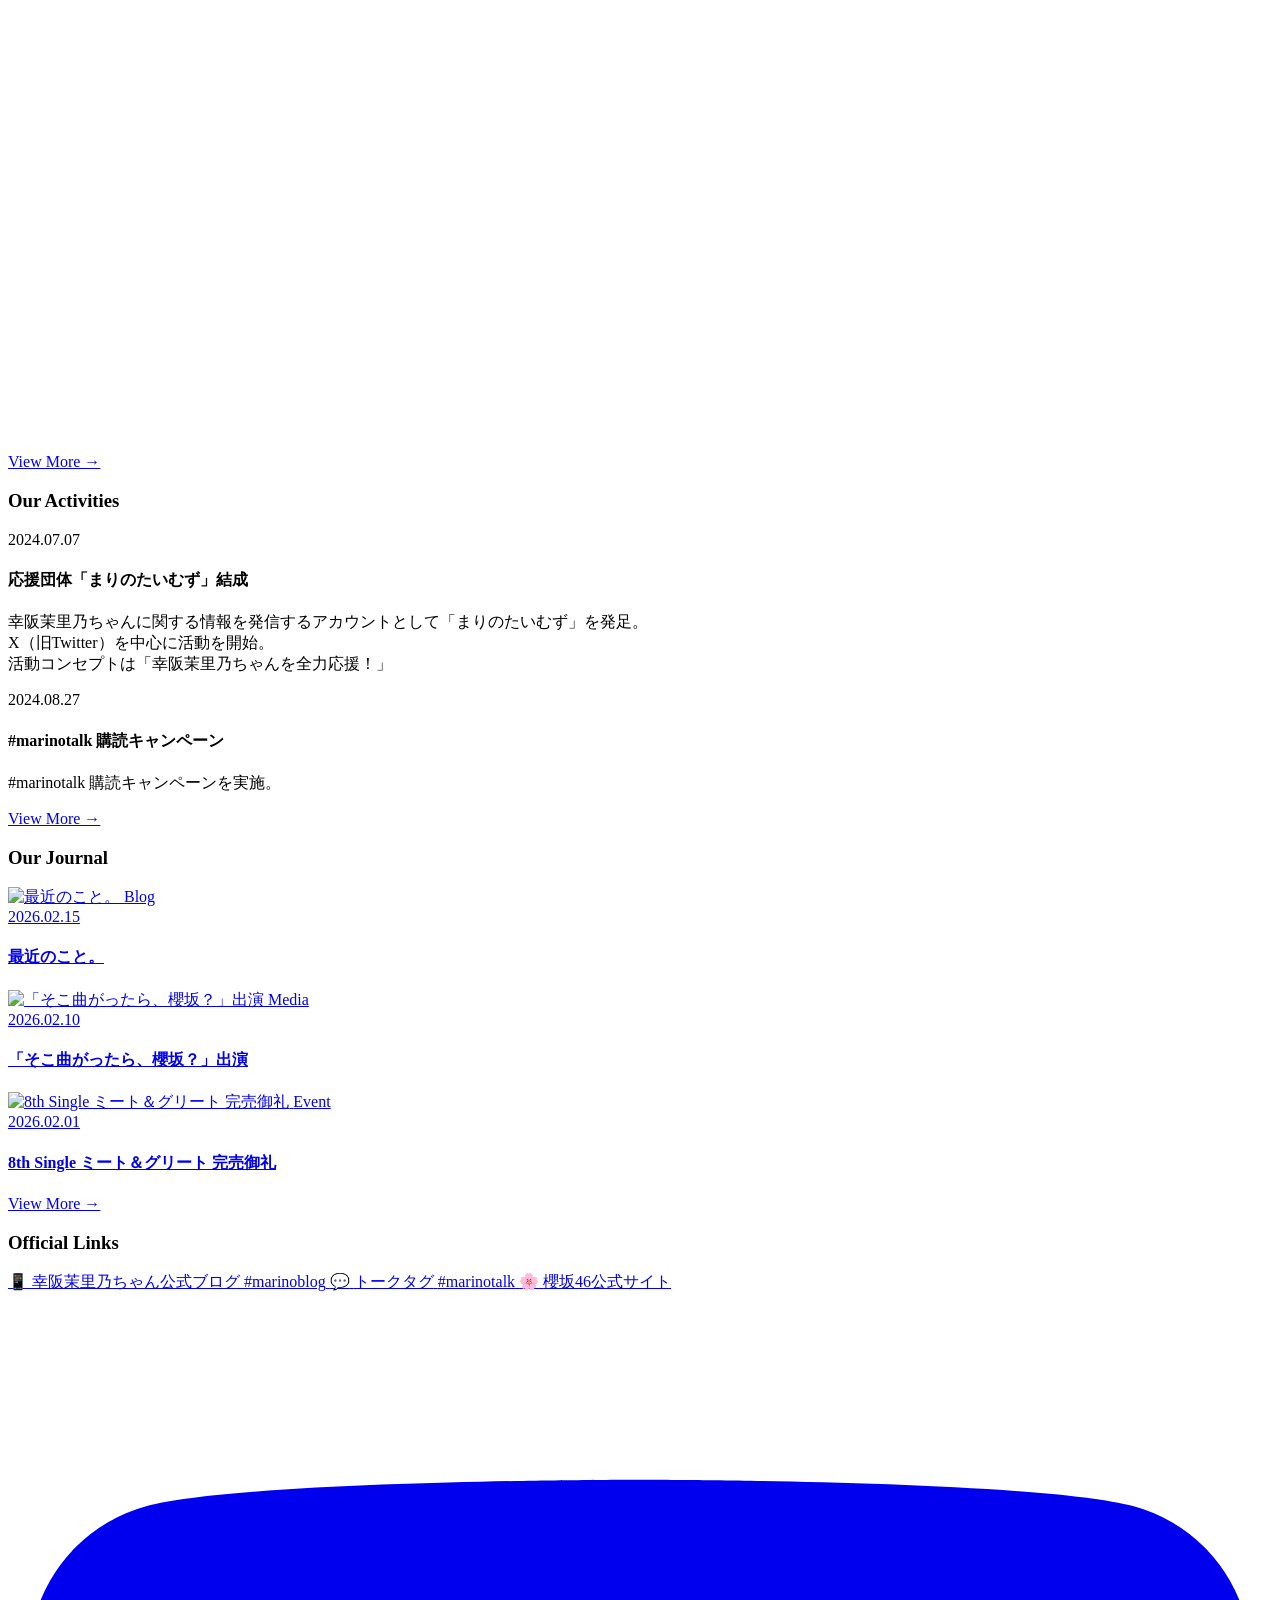
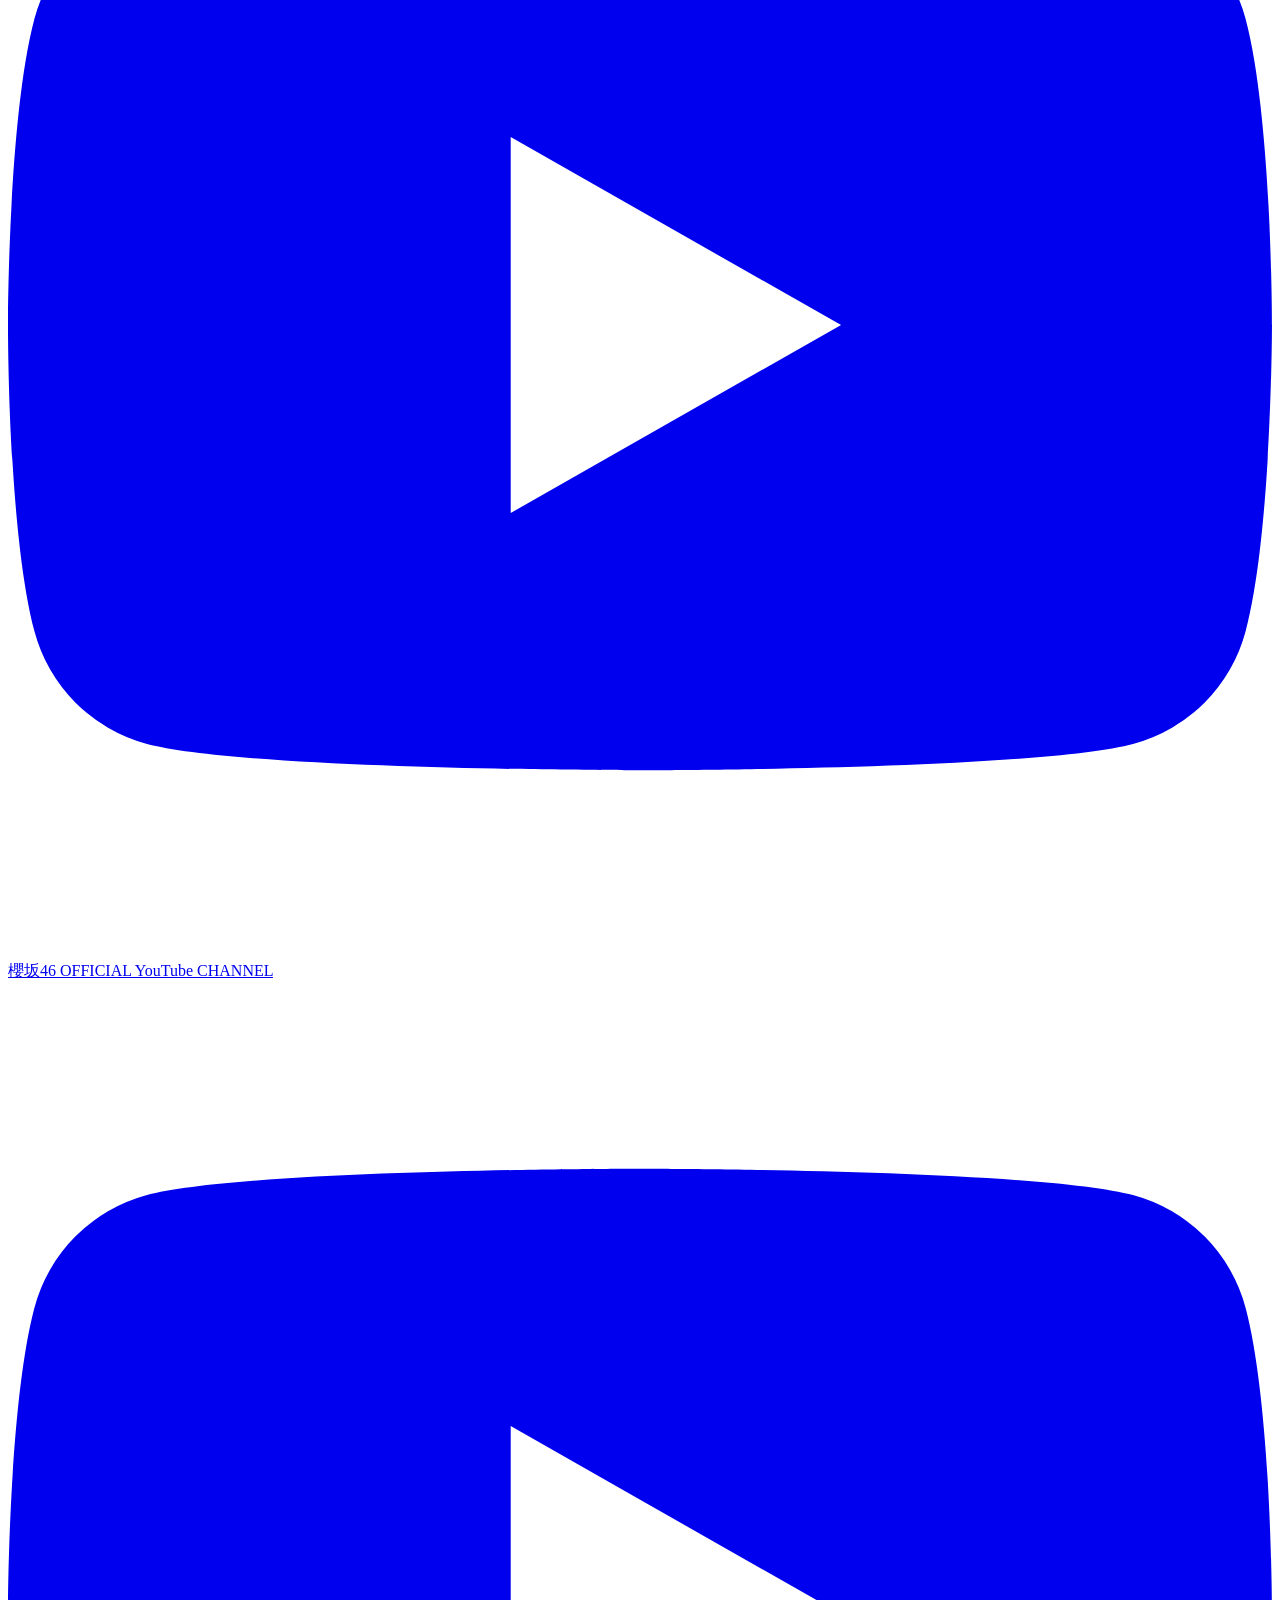
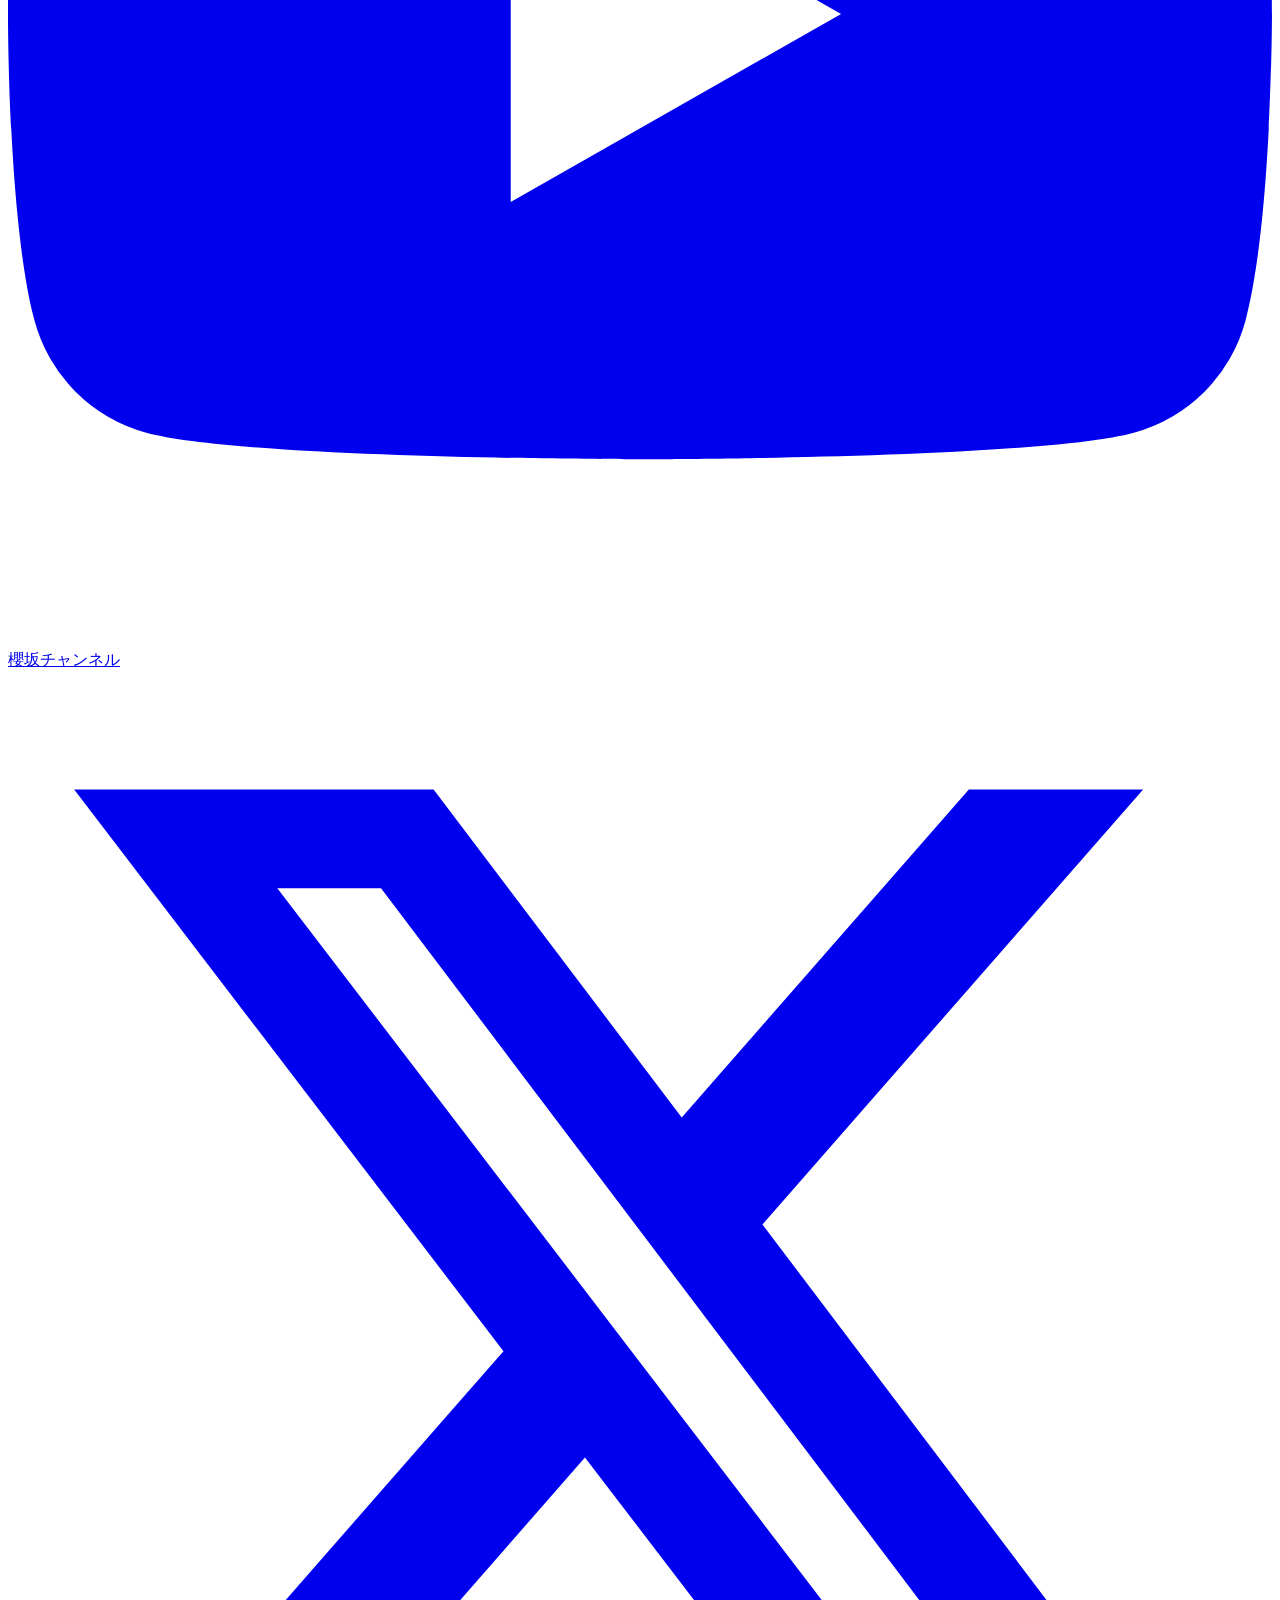
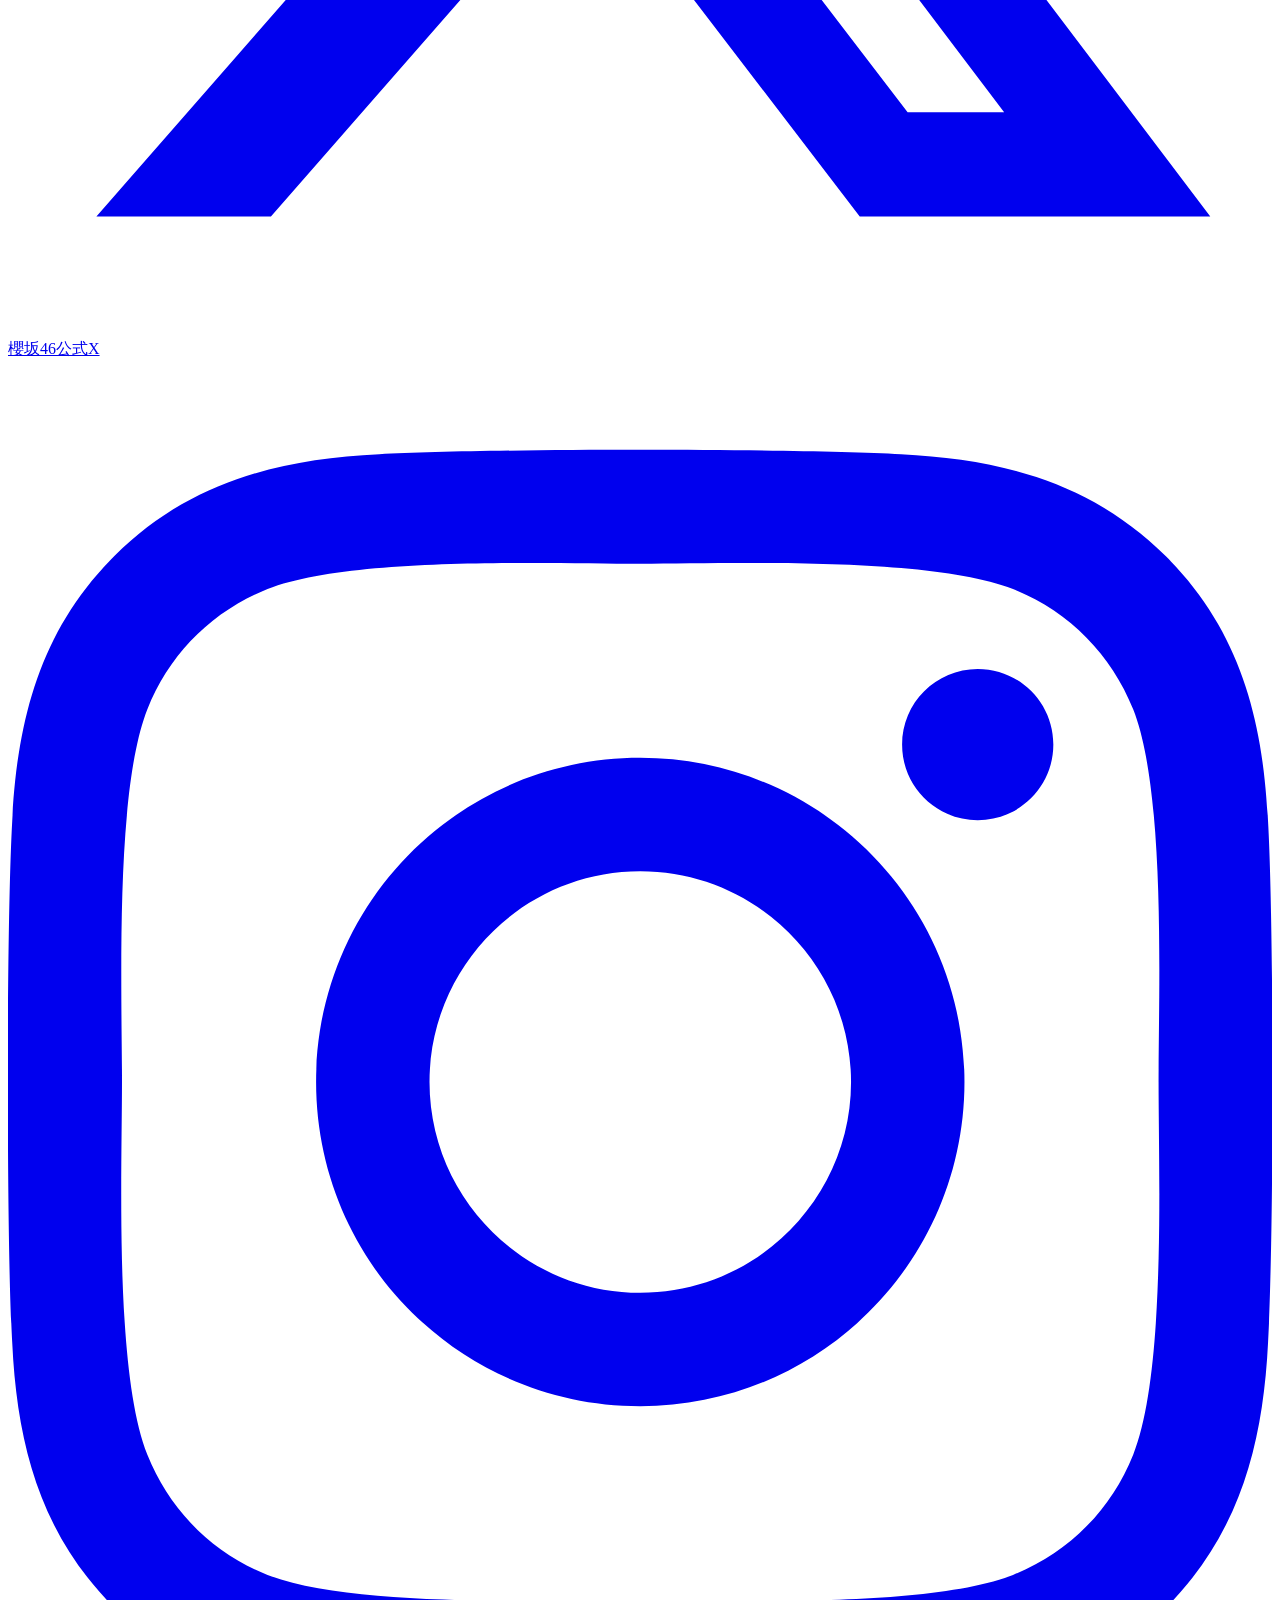
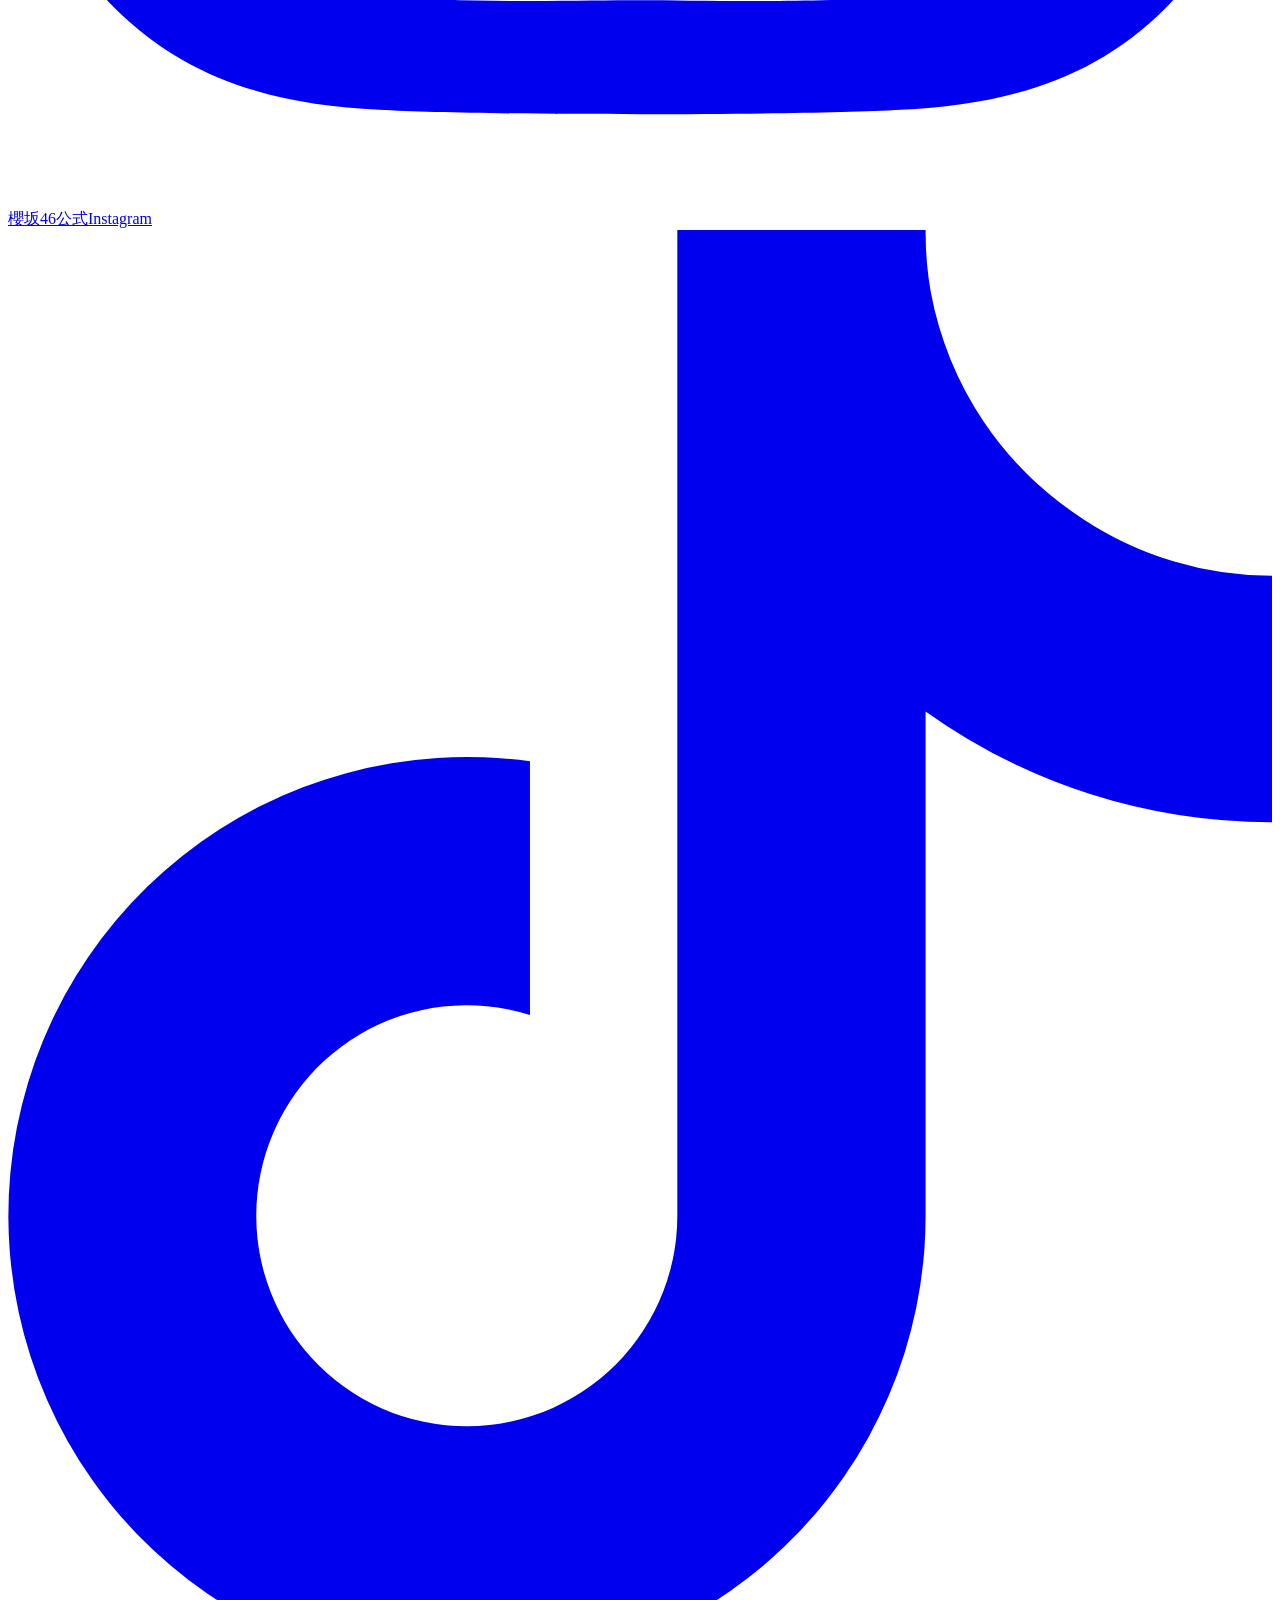
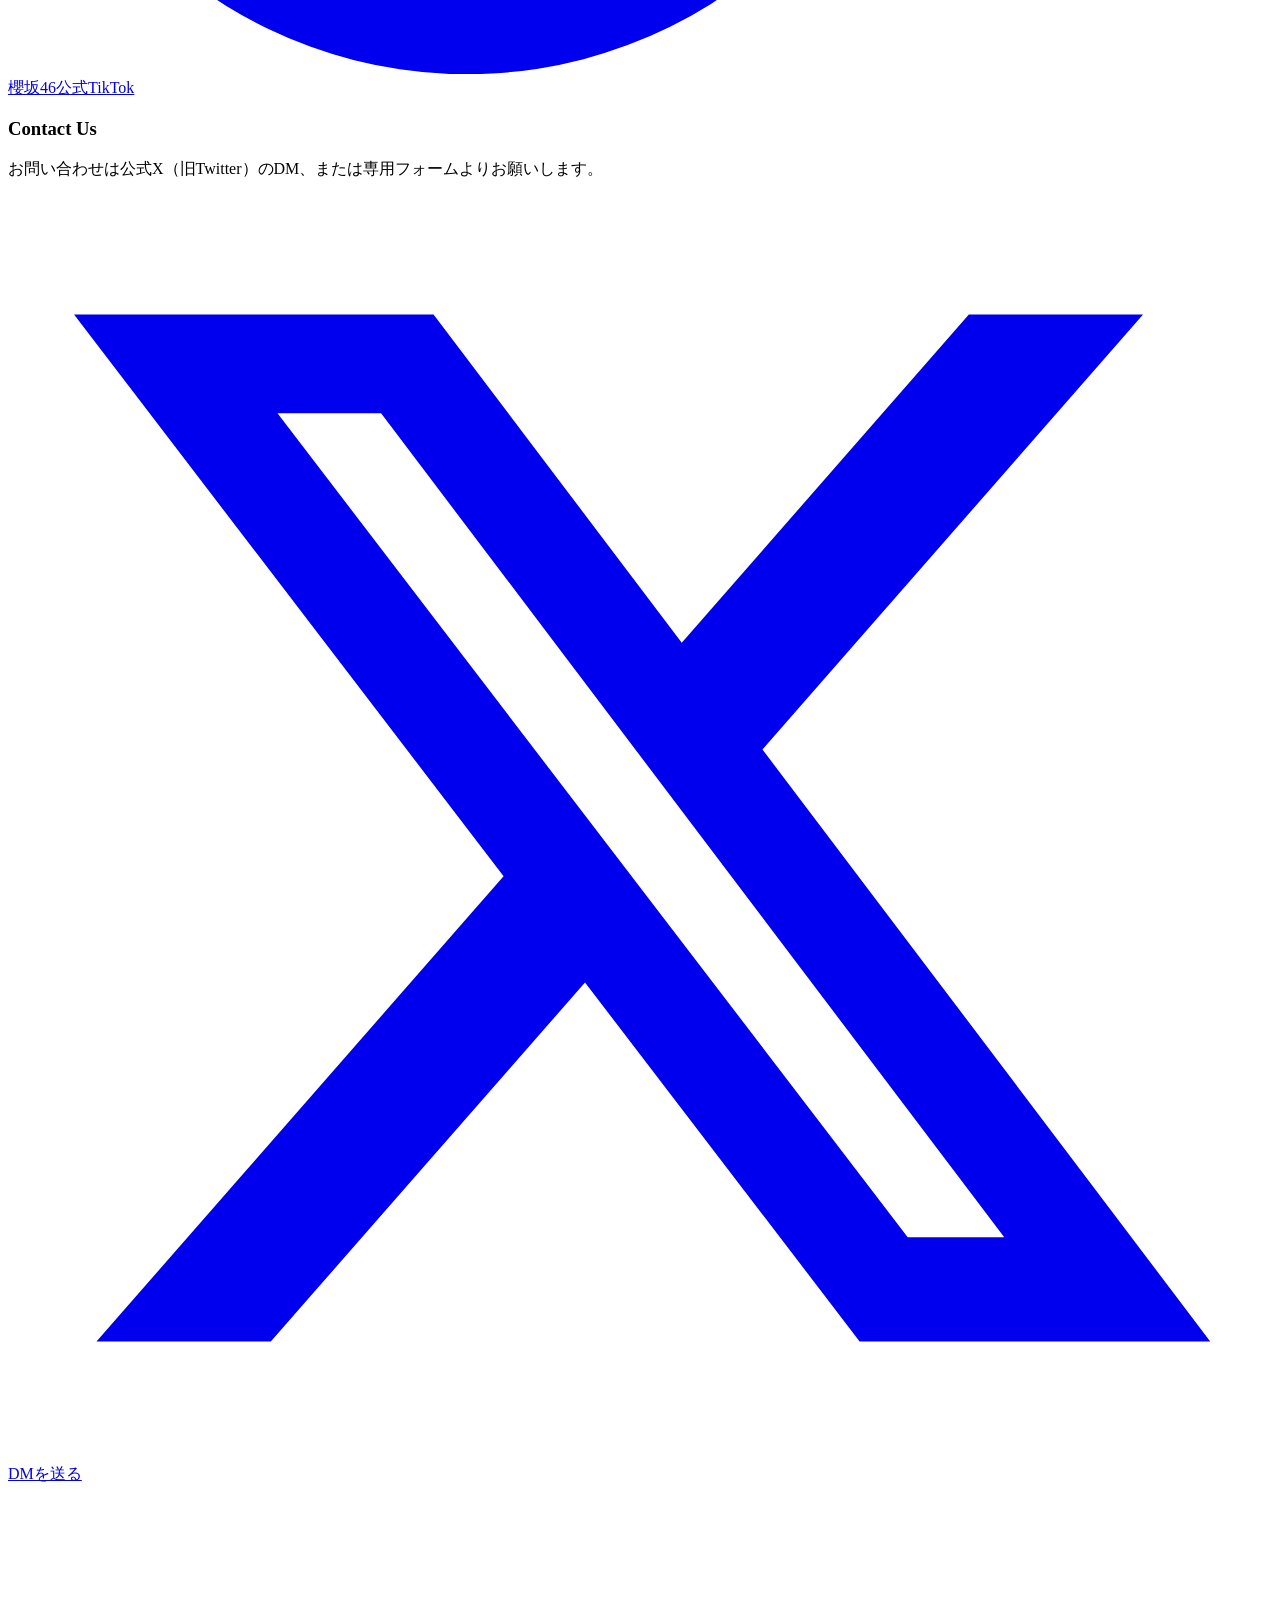
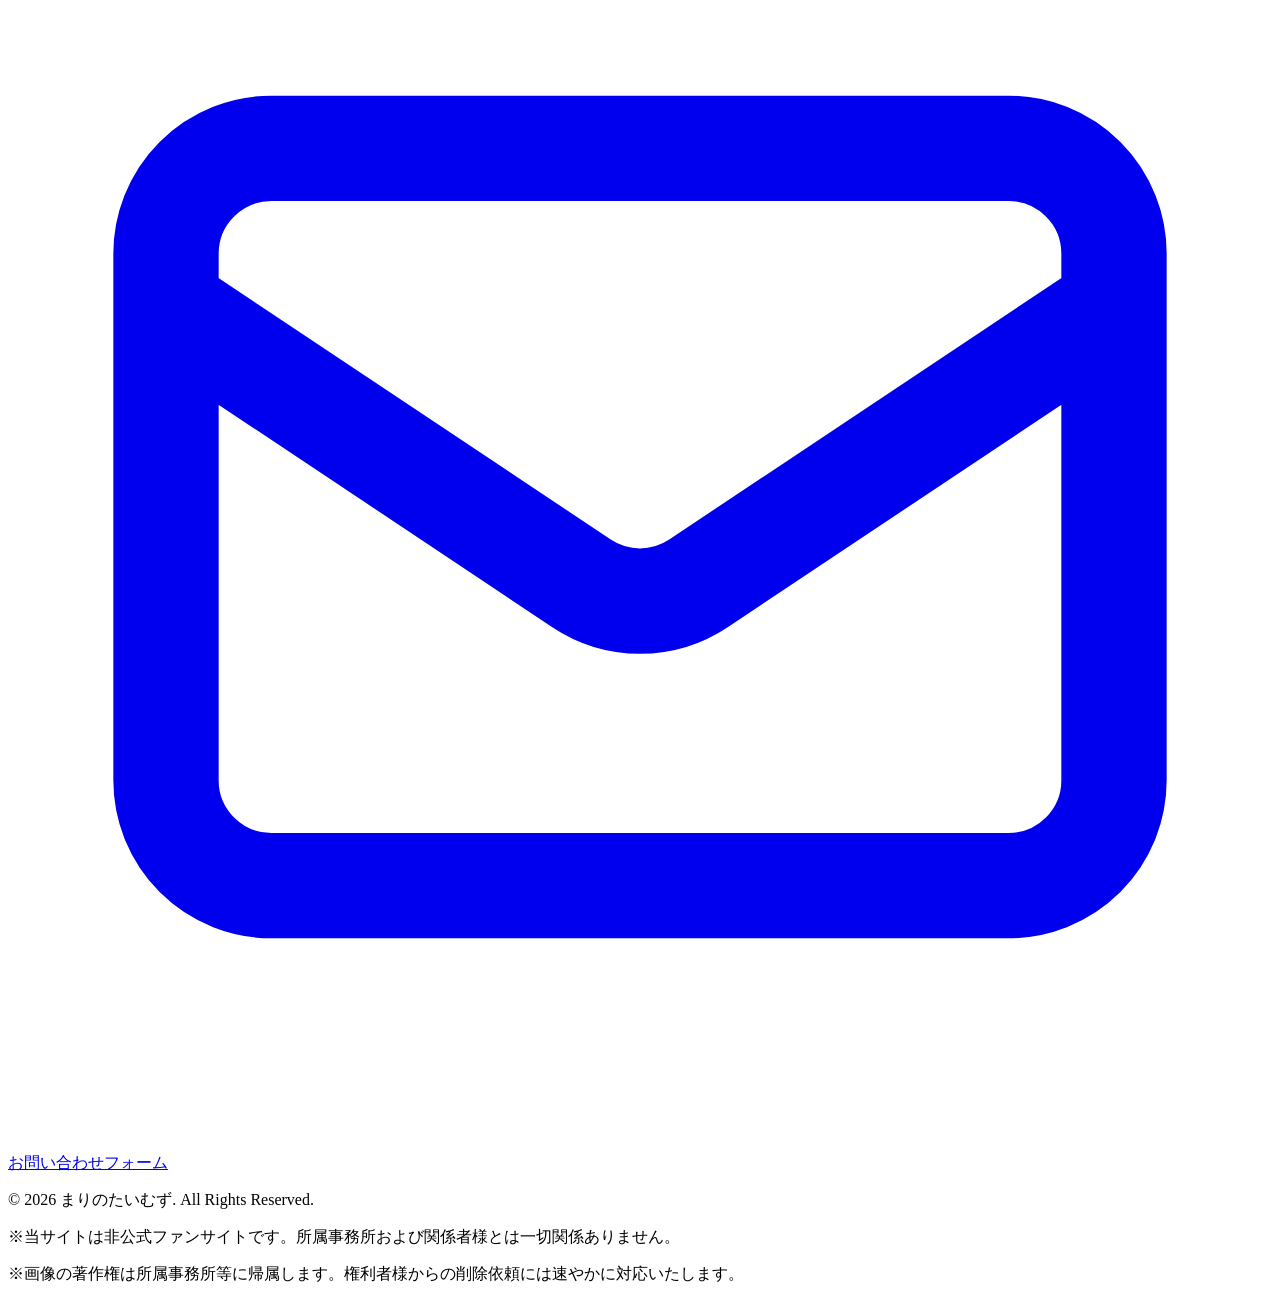
==== commit 6368c918: "feat: ブログアーカイブページと機能を追加し、ナビゲーションリンクとフッターの著作権表示を更新しました。" ====
--- a/index.html
+++ b/index.html
@@ -77,6 +77,7 @@
                 <a href="#schedule" class="hover:text-sakura-dark transition-colors block">Schedule</a>
                 <a href="#about" class="hover:text-sakura-dark transition-colors block">About Us</a>
                 <a href="#history" class="hover:text-sakura-dark transition-colors block">Marino's Log</a>
+                <a href="blog.html" class="hover:text-sakura-dark transition-colors block">Blog Archive</a>
                 <a href="#gallery-preview" class="hover:text-sakura-dark transition-colors block">Gallery</a>
                 <a href="#activities" class="hover:text-sakura-dark transition-colors block">Our Activities</a>
                 <a href="#journal" class="hover:text-sakura-dark transition-colors block">Our Journal</a>
@@ -383,6 +384,7 @@
         <footer class="bg-gray-50 border-t border-gray-200 py-8 text-center text-xs text-gray-400">
             <p class="mb-2">© 2026 まりのたいむず. All Rights Reserved.</p>
             <p>※当サイトは非公式ファンサイトです。所属事務所および関係者様とは一切関係ありません。</p>
+            <p class="mt-1">※画像の著作権は所属事務所等に帰属します。権利者様からの削除依頼には速やかに対応いたします。</p>
         </footer>
 
     </main>
